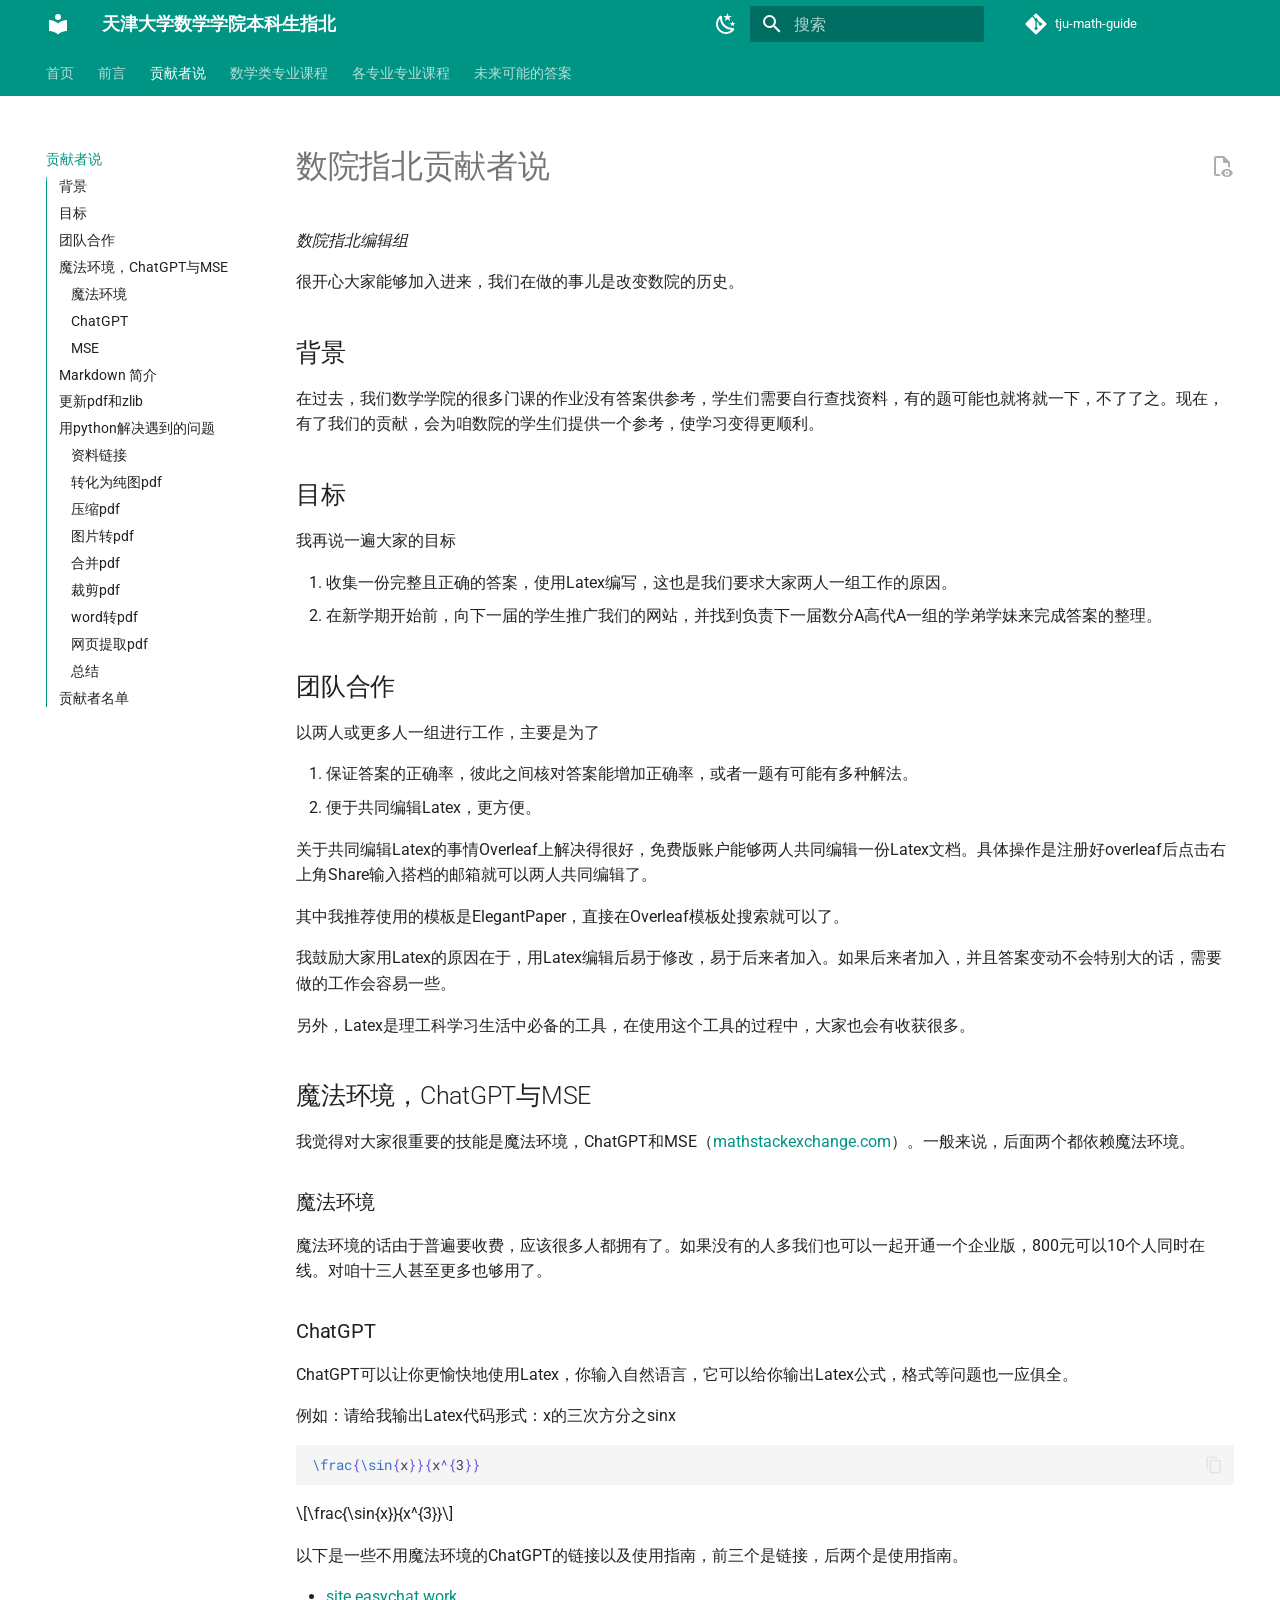
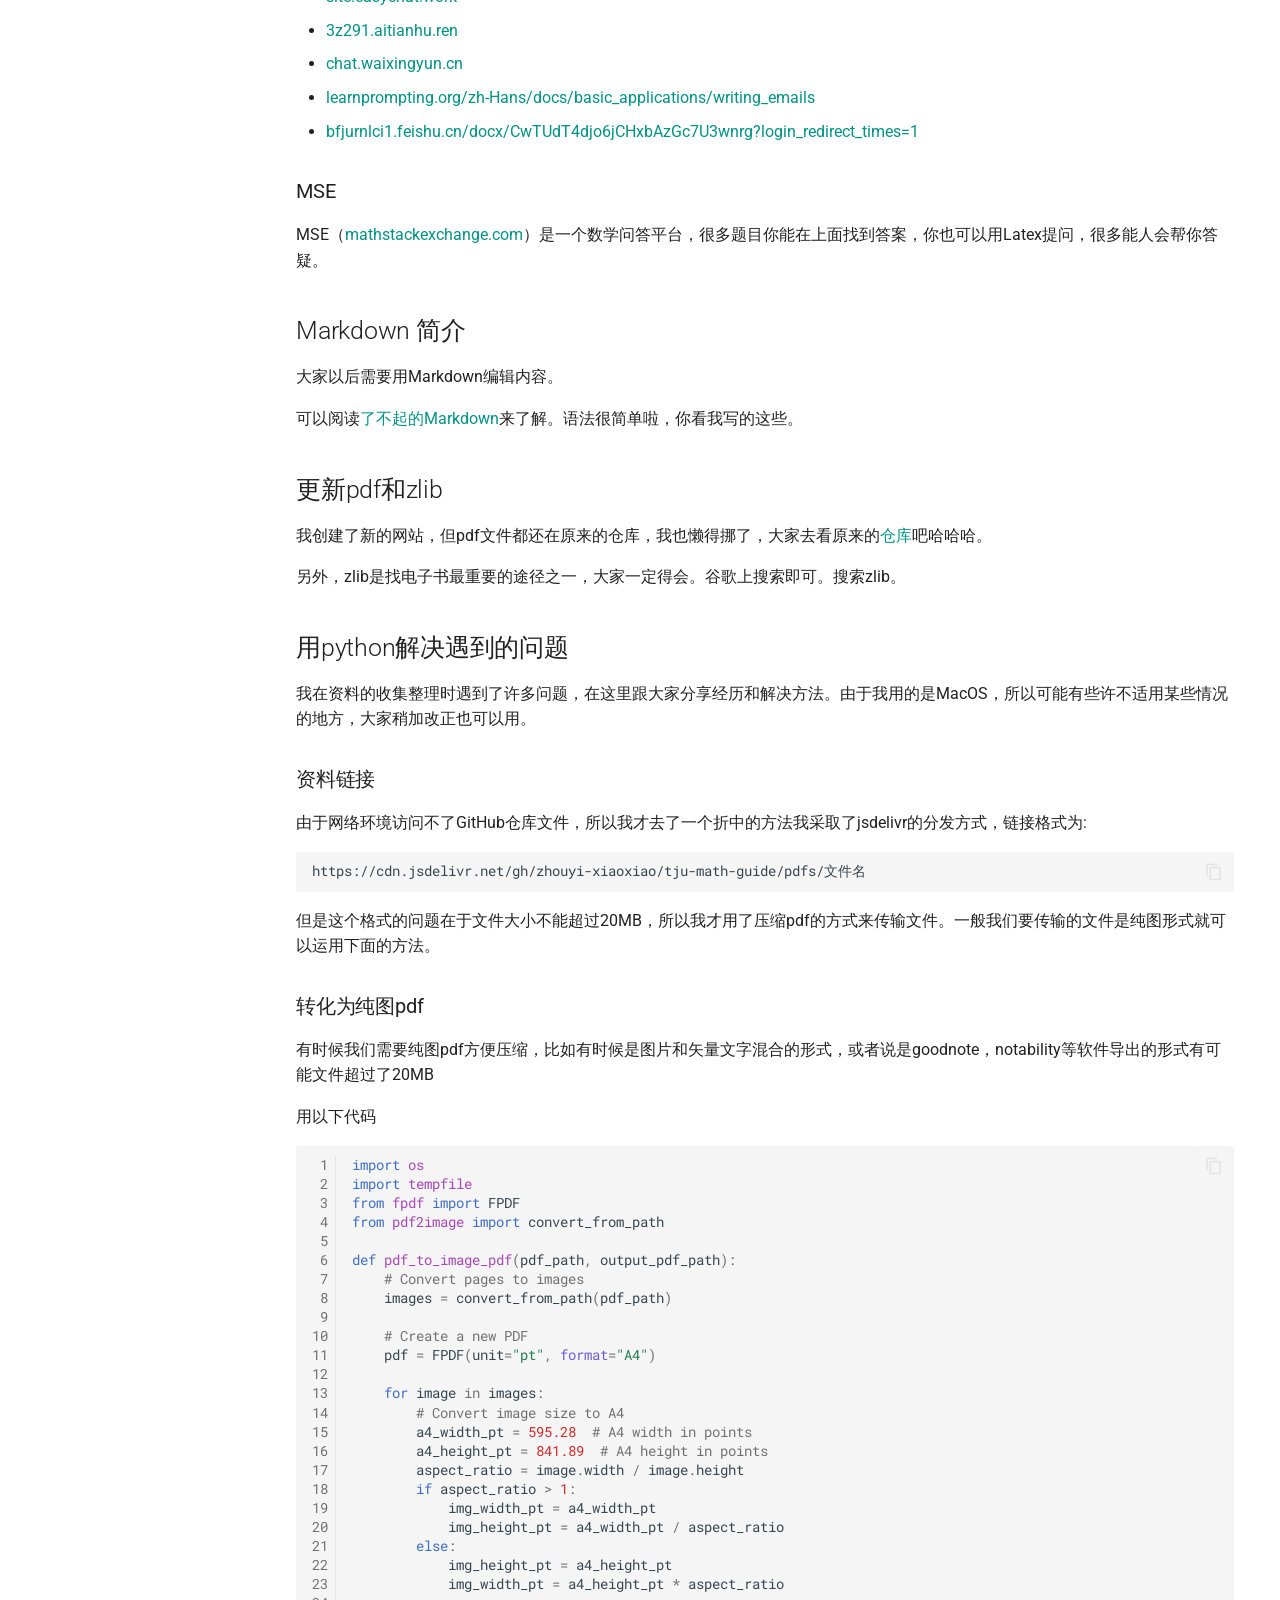
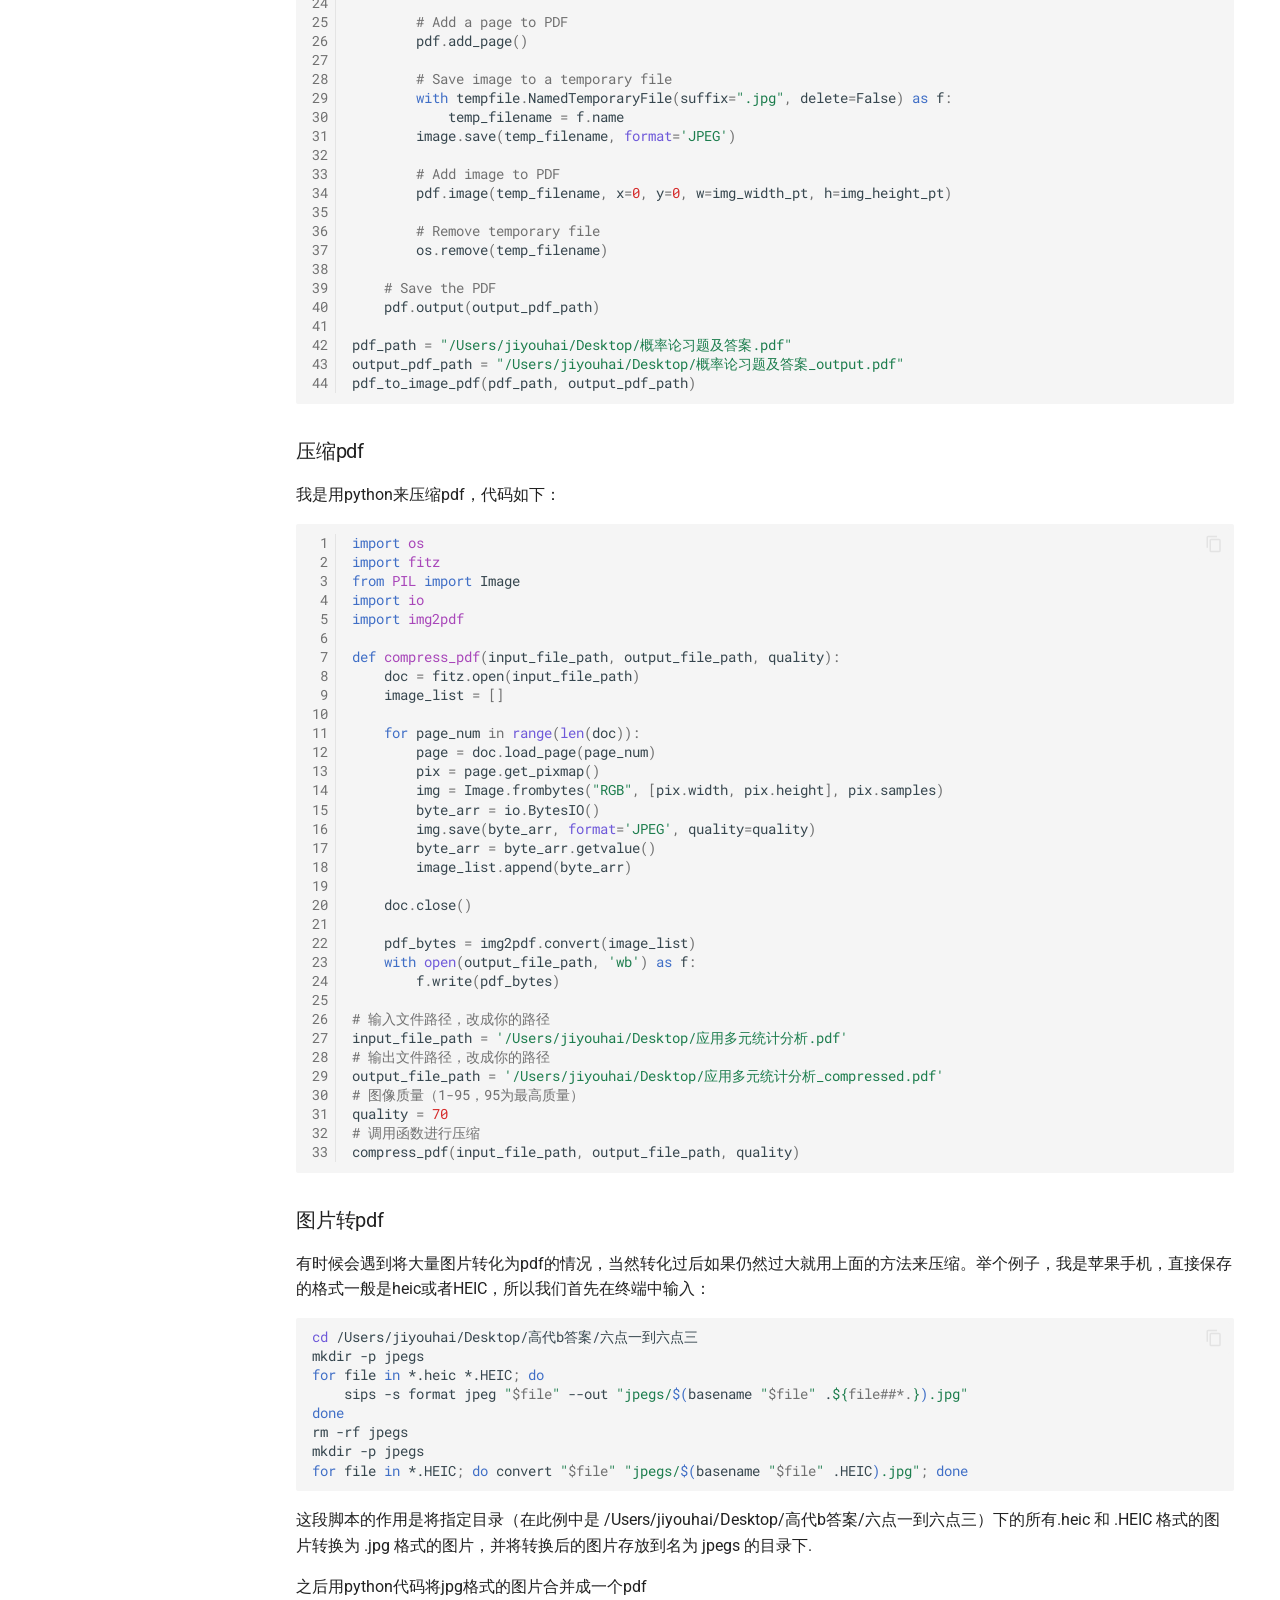
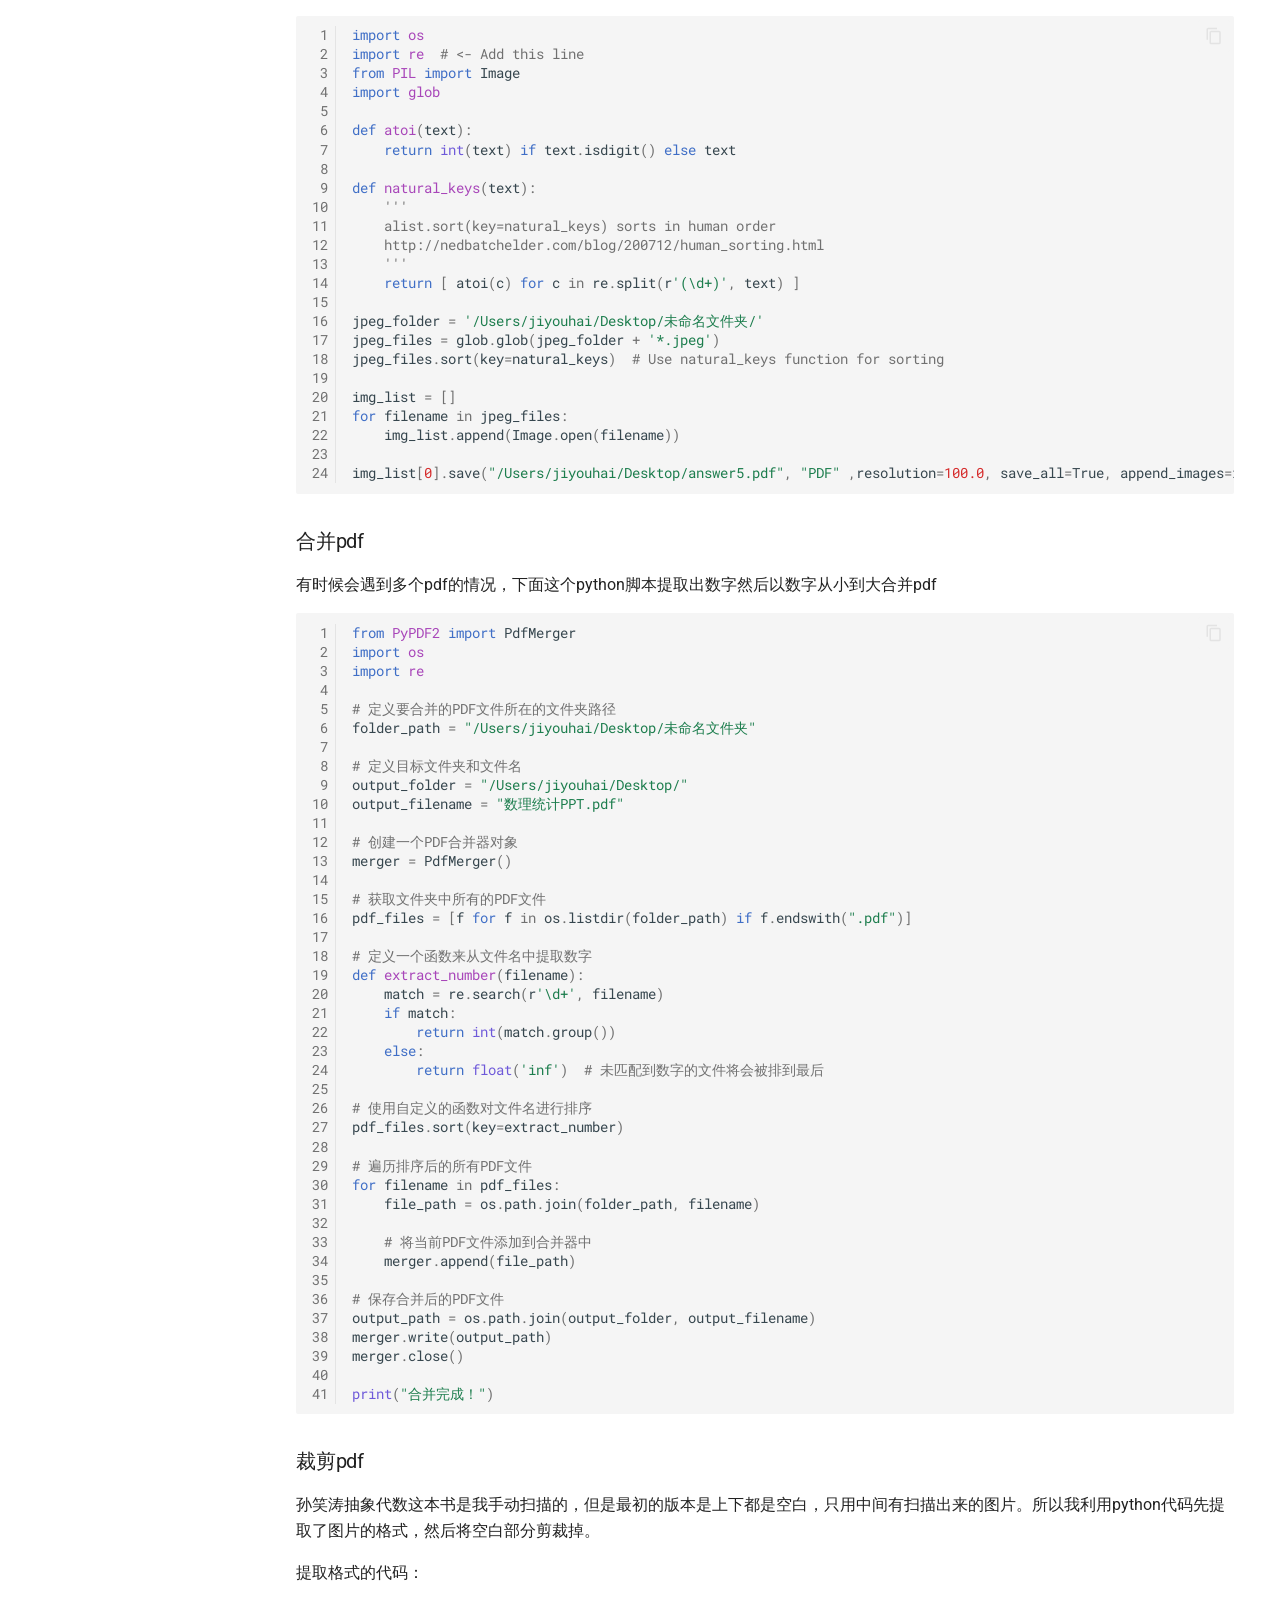
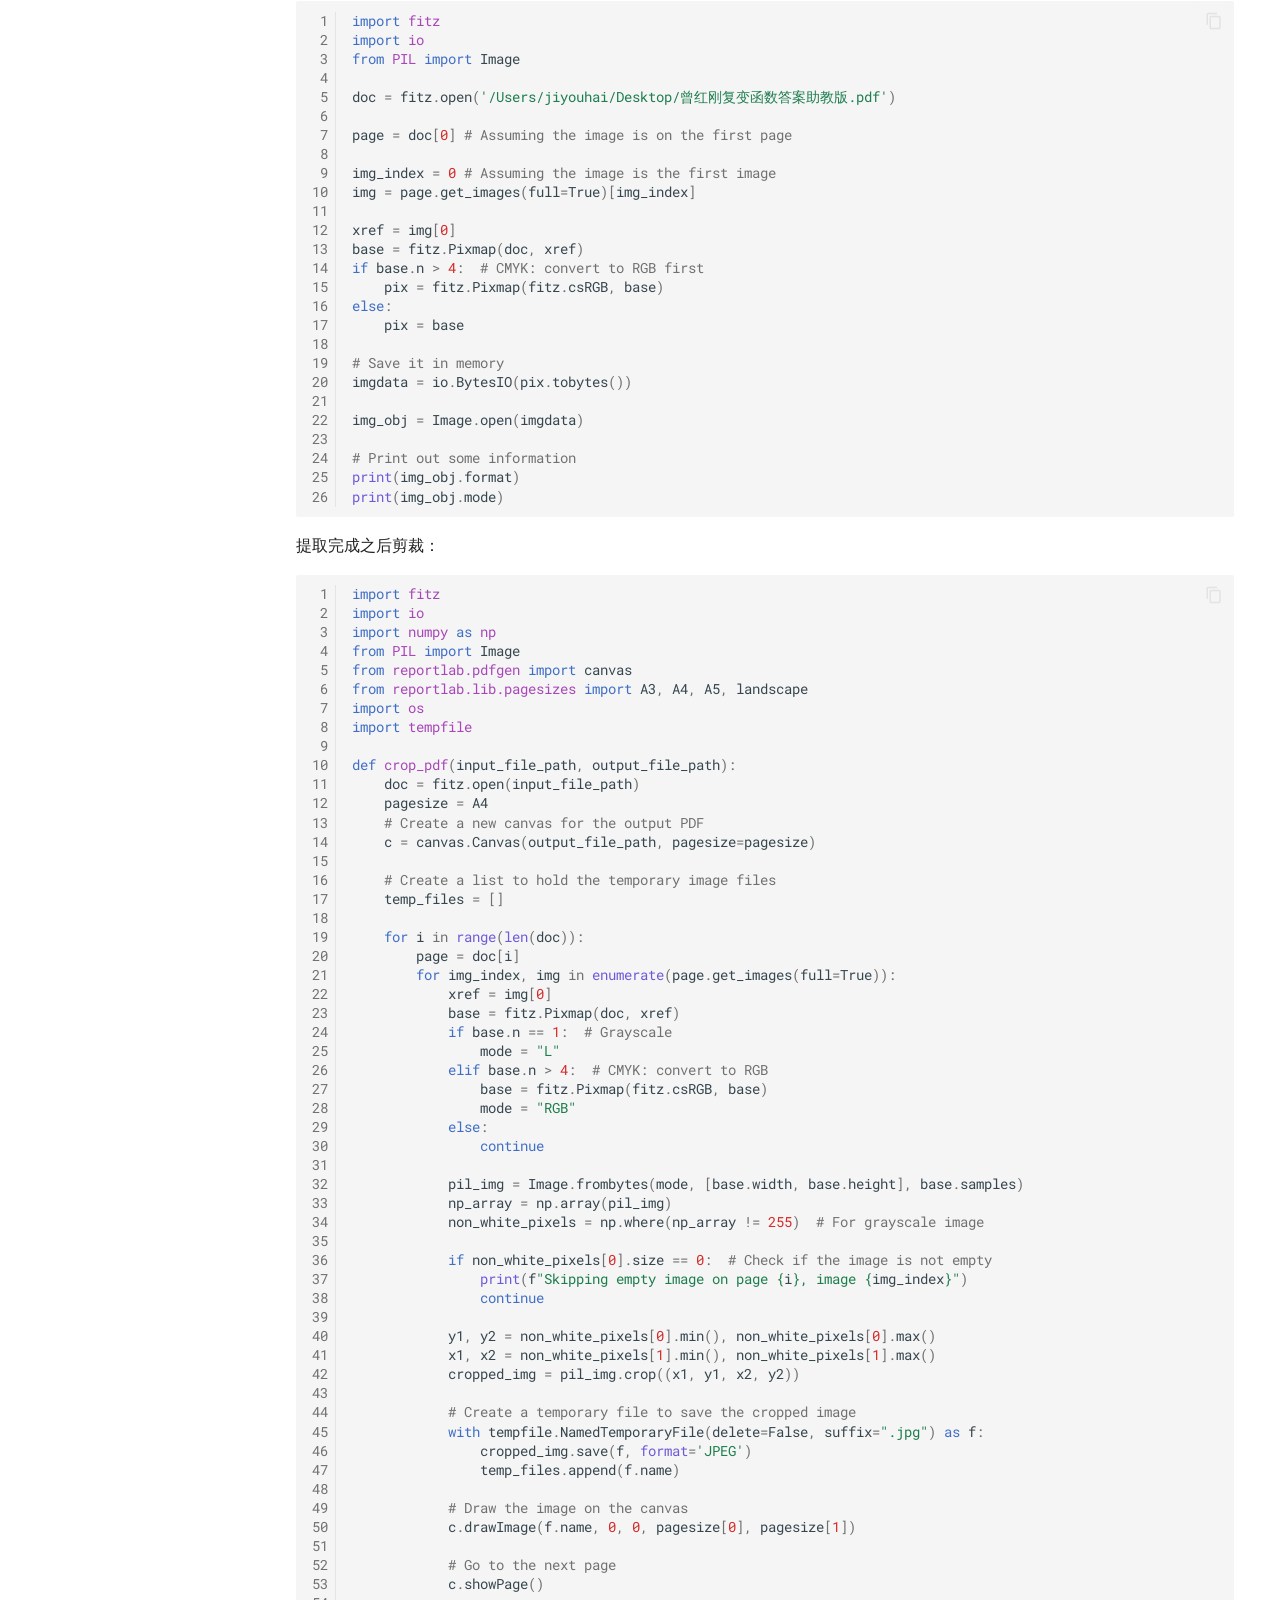
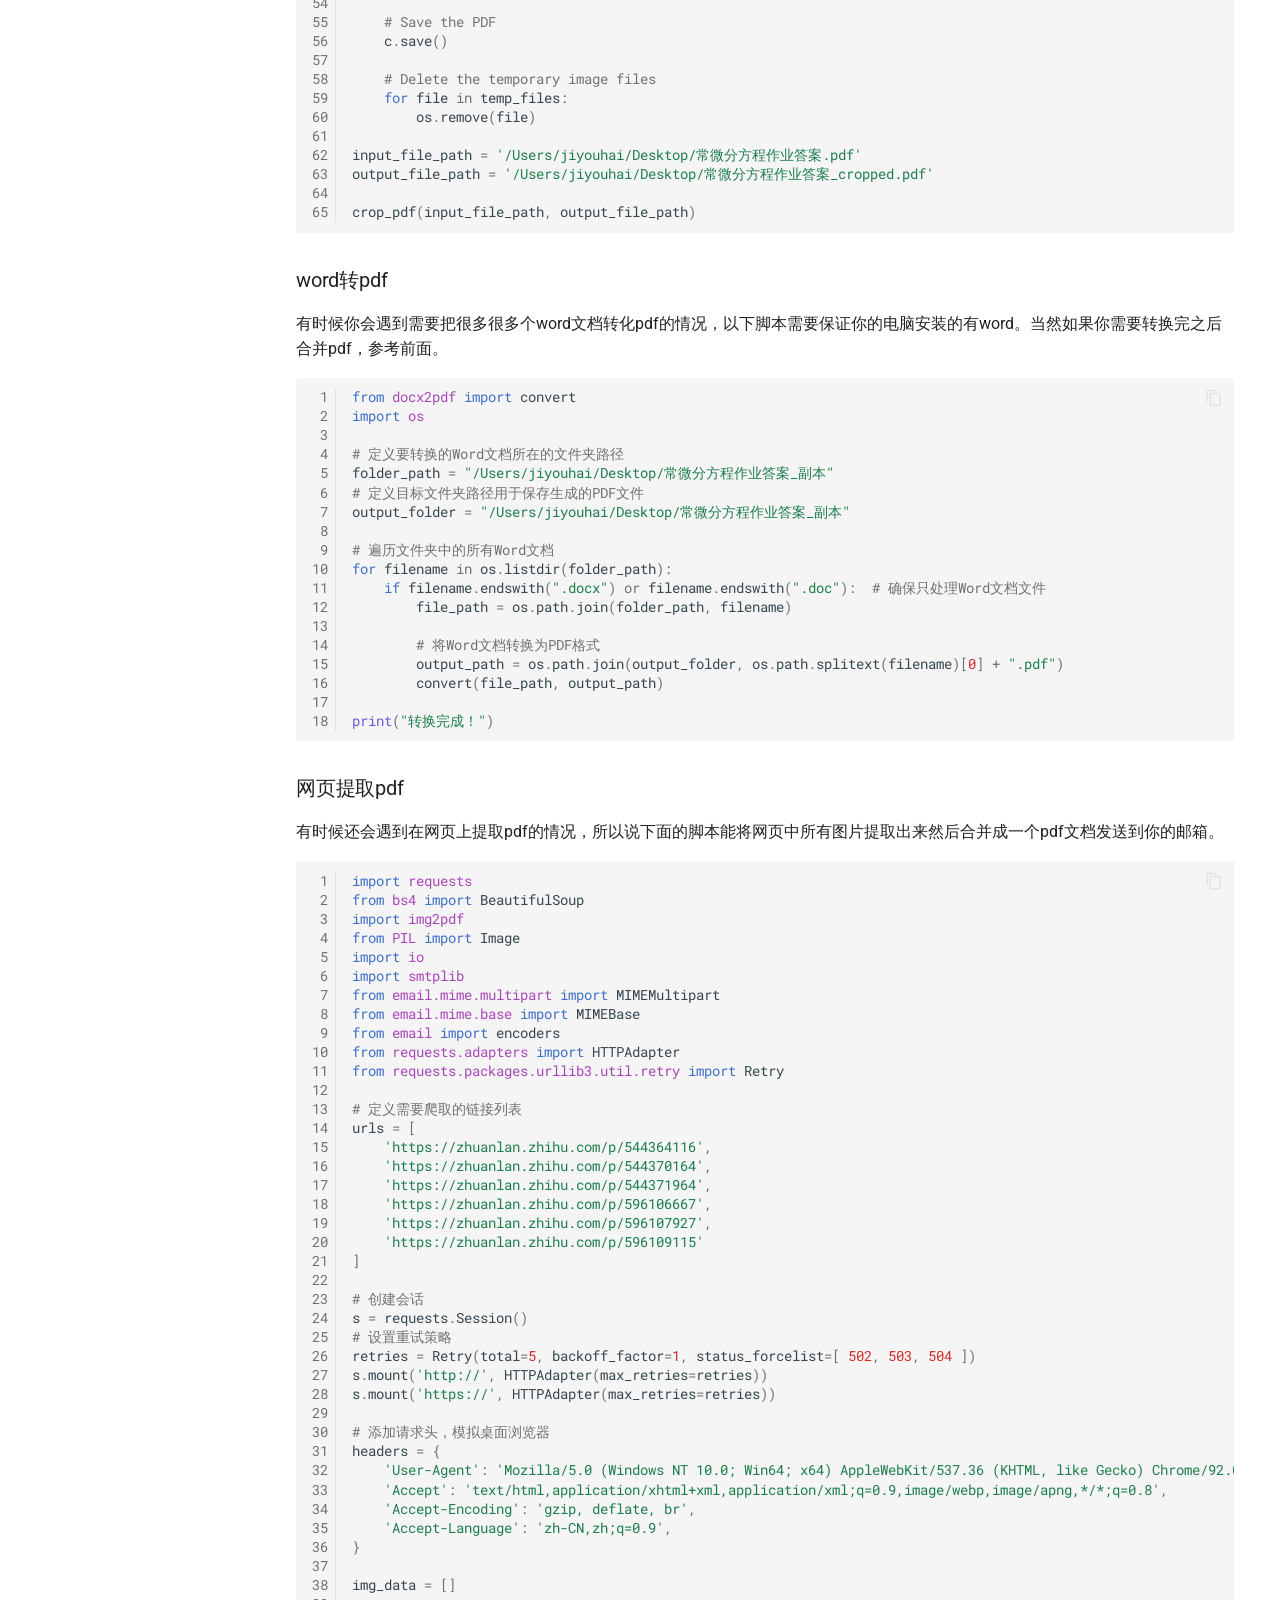
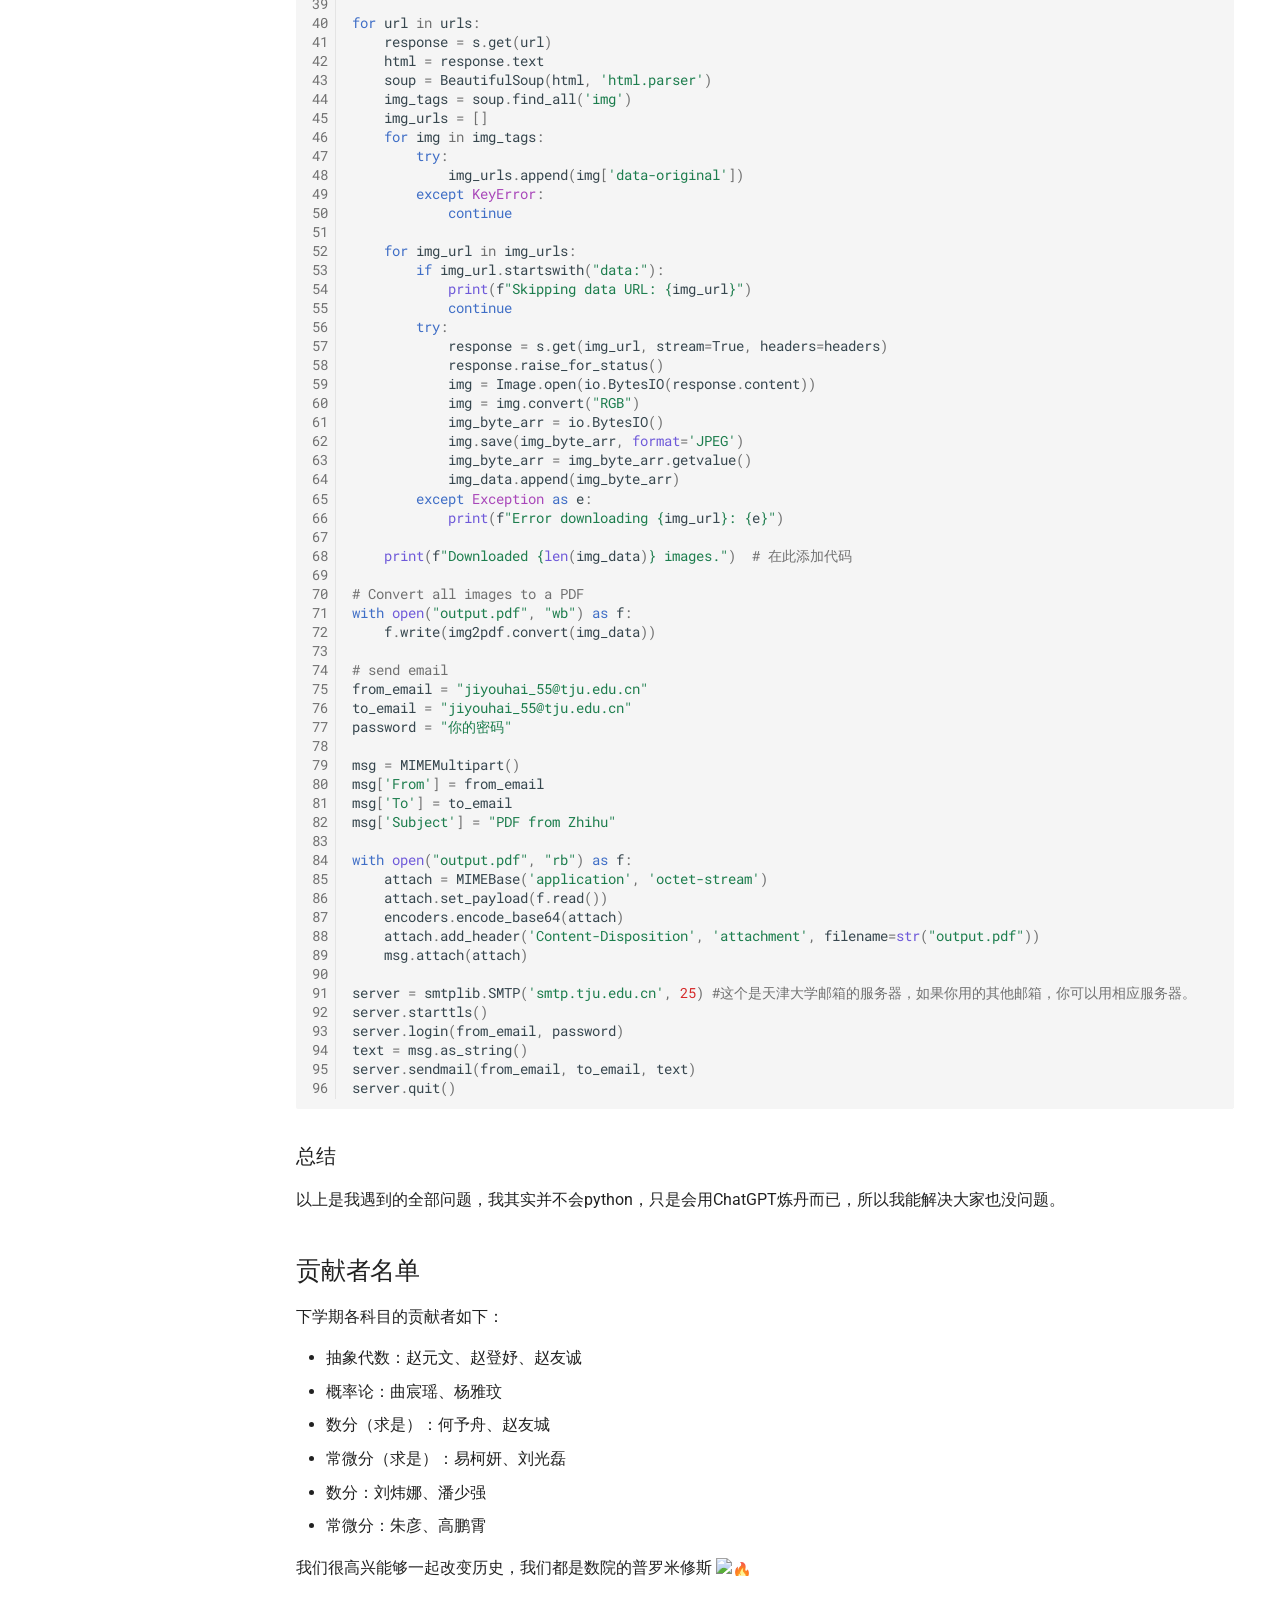
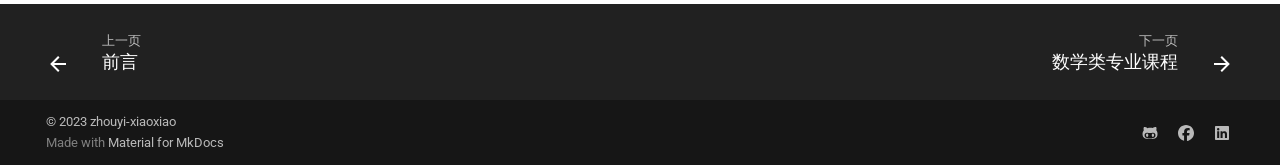
==== forcontributors/index.html @ ee000494 "Update documentation" ====
<!doctype html>
<html lang="zh" class="no-js">
  <head>
    
      <meta charset="utf-8">
      <meta name="viewport" content="width=device-width,initial-scale=1">
      
        <meta name="description" content="一些关于天大，关于数学的信息和资料，你可能需要会需要他们">
      
      
        <meta name="author" content="zhouyi-xiaoxiao">
      
      
        <link rel="canonical" href="https://zhouyixiaoxiao.info/forcontributors/">
      
      
        <link rel="prev" href="../foreword/">
      
      
        <link rel="next" href="../professional_courses/">
      
      
        
      
      
      <link rel="icon" href="../assets/images/favicon.png">
      <meta name="generator" content="mkdocs-1.6.1, mkdocs-material-9.7.0">
    
    
      
        <title>贡献者说 - 天津大学数学学院本科生指北</title>
      
    
    
      <link rel="stylesheet" href="../assets/stylesheets/main.618322db.min.css">
      
        
        <link rel="stylesheet" href="../assets/stylesheets/palette.ab4e12ef.min.css">
      
      


    
    
      
    
    
      
        
        
        <link rel="preconnect" href="https://fonts.gstatic.com" crossorigin>
        <link rel="stylesheet" href="https://fonts.googleapis.com/css?family=Roboto:300,300i,400,400i,700,700i%7CRoboto+Mono:400,400i,700,700i&display=fallback">
        <style>:root{--md-text-font:"Roboto";--md-code-font:"Roboto Mono"}</style>
      
    
    
    <script>__md_scope=new URL("..",location),__md_hash=e=>[...e].reduce(((e,_)=>(e<<5)-e+_.charCodeAt(0)),0),__md_get=(e,_=localStorage,t=__md_scope)=>JSON.parse(_.getItem(t.pathname+"."+e)),__md_set=(e,_,t=localStorage,a=__md_scope)=>{try{t.setItem(a.pathname+"."+e,JSON.stringify(_))}catch(e){}}</script>
    
      
  


  
  

<script id="__analytics">function __md_analytics(){function e(){dataLayer.push(arguments)}window.dataLayer=window.dataLayer||[],e("js",new Date),e("config","G-DYRB5HD31Q"),document.addEventListener("DOMContentLoaded",(function(){document.forms.search&&document.forms.search.query.addEventListener("blur",(function(){this.value&&e("event","search",{search_term:this.value})}));document$.subscribe((function(){var t=document.forms.feedback;if(void 0!==t)for(var a of t.querySelectorAll("[type=submit]"))a.addEventListener("click",(function(a){a.preventDefault();var n=document.location.pathname,d=this.getAttribute("data-md-value");e("event","feedback",{page:n,data:d}),t.firstElementChild.disabled=!0;var r=t.querySelector(".md-feedback__note [data-md-value='"+d+"']");r&&(r.hidden=!1)})),t.hidden=!1})),location$.subscribe((function(t){e("config","G-DYRB5HD31Q",{page_path:t.pathname})}))}));var t=document.createElement("script");t.async=!0,t.src="https://www.googletagmanager.com/gtag/js?id=G-DYRB5HD31Q",document.getElementById("__analytics").insertAdjacentElement("afterEnd",t)}</script>
  
    <script>"undefined"!=typeof __md_analytics&&__md_analytics()</script>
  

    
    
  
<meta property="og:type" content="website" />
<meta property="og:title" content="贡献者说 - 天津大学数学学院本科生指北" />
<meta property="og:description" content="一些关于天大，关于数学的信息和资料，你可能需要会需要他们" />
<meta property="og:image" content="https://zhouyixiaoxiao.info/assets/images/social/forcontributors.png" />
<meta property="og:image:type" content="image/png" />
<meta property="og:image:width" content="1200" />
<meta property="og:image:height" content="630" />
<meta property="og:url" content="https://zhouyixiaoxiao.info/forcontributors/" />
<meta property="twitter:card" content="summary_large_image" />
<meta property="twitter:title" content="贡献者说 - 天津大学数学学院本科生指北" />
<meta property="twitter:description" content="一些关于天大，关于数学的信息和资料，你可能需要会需要他们" />
<meta property="twitter:image" content="https://zhouyixiaoxiao.info/assets/images/social/forcontributors.png" />
</head>
  
  
    
    
      
    
    
    
    
    <body dir="ltr" data-md-color-scheme="default" data-md-color-primary="teal" data-md-color-accent="purple">
  
    
    <input class="md-toggle" data-md-toggle="drawer" type="checkbox" id="__drawer" autocomplete="off">
    <input class="md-toggle" data-md-toggle="search" type="checkbox" id="__search" autocomplete="off">
    <label class="md-overlay" for="__drawer"></label>
    <div data-md-component="skip">
      
        
        <a href="#_1" class="md-skip">
          跳转至
        </a>
      
    </div>
    <div data-md-component="announce">
      
    </div>
    
    
      

<header class="md-header" data-md-component="header">
  <nav class="md-header__inner md-grid" aria-label="页眉">
    <a href=".." title="天津大学数学学院本科生指北" class="md-header__button md-logo" aria-label="天津大学数学学院本科生指北" data-md-component="logo">
      
  
  <svg xmlns="http://www.w3.org/2000/svg" viewBox="0 0 24 24"><path d="M12 8a3 3 0 0 0 3-3 3 3 0 0 0-3-3 3 3 0 0 0-3 3 3 3 0 0 0 3 3m0 3.54C9.64 9.35 6.5 8 3 8v11c3.5 0 6.64 1.35 9 3.54 2.36-2.19 5.5-3.54 9-3.54V8c-3.5 0-6.64 1.35-9 3.54"/></svg>

    </a>
    <label class="md-header__button md-icon" for="__drawer">
      
      <svg xmlns="http://www.w3.org/2000/svg" viewBox="0 0 24 24"><path d="M3 6h18v2H3zm0 5h18v2H3zm0 5h18v2H3z"/></svg>
    </label>
    <div class="md-header__title" data-md-component="header-title">
      <div class="md-header__ellipsis">
        <div class="md-header__topic">
          <span class="md-ellipsis">
            天津大学数学学院本科生指北
          </span>
        </div>
        <div class="md-header__topic" data-md-component="header-topic">
          <span class="md-ellipsis">
            
              贡献者说
            
          </span>
        </div>
      </div>
    </div>
    
      
        <form class="md-header__option" data-md-component="palette">
  
    
    
    
    <input class="md-option" data-md-color-media="(prefers-color-scheme: light)" data-md-color-scheme="default" data-md-color-primary="teal" data-md-color-accent="purple"  aria-label="Switch to dark mode"  type="radio" name="__palette" id="__palette_0">
    
      <label class="md-header__button md-icon" title="Switch to dark mode" for="__palette_1" hidden>
        <svg xmlns="http://www.w3.org/2000/svg" viewBox="0 0 24 24"><path d="m17.75 4.09-2.53 1.94.91 3.06-2.63-1.81-2.63 1.81.91-3.06-2.53-1.94L12.44 4l1.06-3 1.06 3zm3.5 6.91-1.64 1.25.59 1.98-1.7-1.17-1.7 1.17.59-1.98L15.75 11l2.06-.05L18.5 9l.69 1.95zm-2.28 4.95c.83-.08 1.72 1.1 1.19 1.85-.32.45-.66.87-1.08 1.27C15.17 23 8.84 23 4.94 19.07c-3.91-3.9-3.91-10.24 0-14.14.4-.4.82-.76 1.27-1.08.75-.53 1.93.36 1.85 1.19-.27 2.86.69 5.83 2.89 8.02a9.96 9.96 0 0 0 8.02 2.89m-1.64 2.02a12.08 12.08 0 0 1-7.8-3.47c-2.17-2.19-3.33-5-3.49-7.82-2.81 3.14-2.7 7.96.31 10.98 3.02 3.01 7.84 3.12 10.98.31"/></svg>
      </label>
    
  
    
    
    
    <input class="md-option" data-md-color-media="(prefers-color-scheme: dark)" data-md-color-scheme="slate" data-md-color-primary="teal" data-md-color-accent="lime"  aria-label="Switch to light mode"  type="radio" name="__palette" id="__palette_1">
    
      <label class="md-header__button md-icon" title="Switch to light mode" for="__palette_0" hidden>
        <svg xmlns="http://www.w3.org/2000/svg" viewBox="0 0 24 24"><path d="M12 7a5 5 0 0 1 5 5 5 5 0 0 1-5 5 5 5 0 0 1-5-5 5 5 0 0 1 5-5m0 2a3 3 0 0 0-3 3 3 3 0 0 0 3 3 3 3 0 0 0 3-3 3 3 0 0 0-3-3m0-7 2.39 3.42C13.65 5.15 12.84 5 12 5s-1.65.15-2.39.42zM3.34 7l4.16-.35A7.2 7.2 0 0 0 5.94 8.5c-.44.74-.69 1.5-.83 2.29zm.02 10 1.76-3.77a7.131 7.131 0 0 0 2.38 4.14zM20.65 7l-1.77 3.79a7.02 7.02 0 0 0-2.38-4.15zm-.01 10-4.14.36c.59-.51 1.12-1.14 1.54-1.86.42-.73.69-1.5.83-2.29zM12 22l-2.41-3.44c.74.27 1.55.44 2.41.44.82 0 1.63-.17 2.37-.44z"/></svg>
      </label>
    
  
</form>
      
    
    
      <script>var palette=__md_get("__palette");if(palette&&palette.color){if("(prefers-color-scheme)"===palette.color.media){var media=matchMedia("(prefers-color-scheme: light)"),input=document.querySelector(media.matches?"[data-md-color-media='(prefers-color-scheme: light)']":"[data-md-color-media='(prefers-color-scheme: dark)']");palette.color.media=input.getAttribute("data-md-color-media"),palette.color.scheme=input.getAttribute("data-md-color-scheme"),palette.color.primary=input.getAttribute("data-md-color-primary"),palette.color.accent=input.getAttribute("data-md-color-accent")}for(var[key,value]of Object.entries(palette.color))document.body.setAttribute("data-md-color-"+key,value)}</script>
    
    
    
      
      
        <label class="md-header__button md-icon" for="__search">
          
          <svg xmlns="http://www.w3.org/2000/svg" viewBox="0 0 24 24"><path d="M9.5 3A6.5 6.5 0 0 1 16 9.5c0 1.61-.59 3.09-1.56 4.23l.27.27h.79l5 5-1.5 1.5-5-5v-.79l-.27-.27A6.52 6.52 0 0 1 9.5 16 6.5 6.5 0 0 1 3 9.5 6.5 6.5 0 0 1 9.5 3m0 2C7 5 5 7 5 9.5S7 14 9.5 14 14 12 14 9.5 12 5 9.5 5"/></svg>
        </label>
        <div class="md-search" data-md-component="search" role="dialog">
  <label class="md-search__overlay" for="__search"></label>
  <div class="md-search__inner" role="search">
    <form class="md-search__form" name="search">
      <input type="text" class="md-search__input" name="query" aria-label="搜索" placeholder="搜索" autocapitalize="off" autocorrect="off" autocomplete="off" spellcheck="false" data-md-component="search-query" required>
      <label class="md-search__icon md-icon" for="__search">
        
        <svg xmlns="http://www.w3.org/2000/svg" viewBox="0 0 24 24"><path d="M9.5 3A6.5 6.5 0 0 1 16 9.5c0 1.61-.59 3.09-1.56 4.23l.27.27h.79l5 5-1.5 1.5-5-5v-.79l-.27-.27A6.52 6.52 0 0 1 9.5 16 6.5 6.5 0 0 1 3 9.5 6.5 6.5 0 0 1 9.5 3m0 2C7 5 5 7 5 9.5S7 14 9.5 14 14 12 14 9.5 12 5 9.5 5"/></svg>
        
        <svg xmlns="http://www.w3.org/2000/svg" viewBox="0 0 24 24"><path d="M20 11v2H8l5.5 5.5-1.42 1.42L4.16 12l7.92-7.92L13.5 5.5 8 11z"/></svg>
      </label>
      <nav class="md-search__options" aria-label="查找">
        
        <button type="reset" class="md-search__icon md-icon" title="清空当前内容" aria-label="清空当前内容" tabindex="-1">
          
          <svg xmlns="http://www.w3.org/2000/svg" viewBox="0 0 24 24"><path d="M19 6.41 17.59 5 12 10.59 6.41 5 5 6.41 10.59 12 5 17.59 6.41 19 12 13.41 17.59 19 19 17.59 13.41 12z"/></svg>
        </button>
      </nav>
      
        <div class="md-search__suggest" data-md-component="search-suggest"></div>
      
    </form>
    <div class="md-search__output">
      <div class="md-search__scrollwrap" tabindex="0" data-md-scrollfix>
        <div class="md-search-result" data-md-component="search-result">
          <div class="md-search-result__meta">
            正在初始化搜索引擎
          </div>
          <ol class="md-search-result__list" role="presentation"></ol>
        </div>
      </div>
    </div>
  </div>
</div>
      
    
    
      <div class="md-header__source">
        <a href="https://github.com/zhouyi-xiaoxiao/tju-math-guide/" title="前往仓库" class="md-source" data-md-component="source">
  <div class="md-source__icon md-icon">
    
    <svg xmlns="http://www.w3.org/2000/svg" viewBox="0 0 448 512"><!--! Font Awesome Free 7.1.0 by @fontawesome - https://fontawesome.com License - https://fontawesome.com/license/free (Icons: CC BY 4.0, Fonts: SIL OFL 1.1, Code: MIT License) Copyright 2025 Fonticons, Inc.--><path d="M439.6 236.1 244 40.5c-5.4-5.5-12.8-8.5-20.4-8.5s-15 3-20.4 8.4L162.5 81l51.5 51.5c27.1-9.1 52.7 16.8 43.4 43.7l49.7 49.7c34.2-11.8 61.2 31 35.5 56.7-26.5 26.5-70.2-2.9-56-37.3L240.3 199v121.9c25.3 12.5 22.3 41.8 9.1 55-6.4 6.4-15.2 10.1-24.3 10.1s-17.8-3.6-24.3-10.1c-17.6-17.6-11.1-46.9 11.2-56v-123c-20.8-8.5-24.6-30.7-18.6-45L142.6 101 8.5 235.1C3 240.6 0 247.9 0 255.5s3 15 8.5 20.4l195.6 195.7c5.4 5.4 12.7 8.4 20.4 8.4s15-3 20.4-8.4l194.7-194.7c5.4-5.4 8.4-12.8 8.4-20.4s-3-15-8.4-20.4"/></svg>
  </div>
  <div class="md-source__repository">
    tju-math-guide
  </div>
</a>
      </div>
    
  </nav>
  
</header>
    
    <div class="md-container" data-md-component="container">
      
      
        
          
            
<nav class="md-tabs" aria-label="标签" data-md-component="tabs">
  <div class="md-grid">
    <ul class="md-tabs__list">
      
        
  
  
  
  
    <li class="md-tabs__item">
      <a href=".." class="md-tabs__link">
        
  
  
    
  
  首页

      </a>
    </li>
  

      
        
  
  
  
  
    <li class="md-tabs__item">
      <a href="../foreword/" class="md-tabs__link">
        
  
  
    
  
  前言

      </a>
    </li>
  

      
        
  
  
  
    
  
  
    <li class="md-tabs__item md-tabs__item--active">
      <a href="./" class="md-tabs__link">
        
  
  
    
  
  贡献者说

      </a>
    </li>
  

      
        
  
  
  
  
    <li class="md-tabs__item">
      <a href="../professional_courses/" class="md-tabs__link">
        
  
  
    
  
  数学类专业课程

      </a>
    </li>
  

      
        
  
  
  
  
    <li class="md-tabs__item">
      <a href="../various_majors/" class="md-tabs__link">
        
  
  
    
  
  各专业专业课程

      </a>
    </li>
  

      
        
  
  
  
  
    
    
      <li class="md-tabs__item">
        <a href="../%E6%9C%AA%E6%9D%A5%E5%8F%AF%E8%83%BD%E7%9A%84%E7%AD%94%E6%A1%88/abstractalgebra/" class="md-tabs__link">
          
  
  
  未来可能的答案

        </a>
      </li>
    
  

      
    </ul>
  </div>
</nav>
          
        
      
      <main class="md-main" data-md-component="main">
        <div class="md-main__inner md-grid">
          
            
              
              <div class="md-sidebar md-sidebar--primary" data-md-component="sidebar" data-md-type="navigation" >
                <div class="md-sidebar__scrollwrap">
                  <div class="md-sidebar__inner">
                    


  


  

<nav class="md-nav md-nav--primary md-nav--lifted md-nav--integrated" aria-label="导航栏" data-md-level="0">
  <label class="md-nav__title" for="__drawer">
    <a href=".." title="天津大学数学学院本科生指北" class="md-nav__button md-logo" aria-label="天津大学数学学院本科生指北" data-md-component="logo">
      
  
  <svg xmlns="http://www.w3.org/2000/svg" viewBox="0 0 24 24"><path d="M12 8a3 3 0 0 0 3-3 3 3 0 0 0-3-3 3 3 0 0 0-3 3 3 3 0 0 0 3 3m0 3.54C9.64 9.35 6.5 8 3 8v11c3.5 0 6.64 1.35 9 3.54 2.36-2.19 5.5-3.54 9-3.54V8c-3.5 0-6.64 1.35-9 3.54"/></svg>

    </a>
    天津大学数学学院本科生指北
  </label>
  
    <div class="md-nav__source">
      <a href="https://github.com/zhouyi-xiaoxiao/tju-math-guide/" title="前往仓库" class="md-source" data-md-component="source">
  <div class="md-source__icon md-icon">
    
    <svg xmlns="http://www.w3.org/2000/svg" viewBox="0 0 448 512"><!--! Font Awesome Free 7.1.0 by @fontawesome - https://fontawesome.com License - https://fontawesome.com/license/free (Icons: CC BY 4.0, Fonts: SIL OFL 1.1, Code: MIT License) Copyright 2025 Fonticons, Inc.--><path d="M439.6 236.1 244 40.5c-5.4-5.5-12.8-8.5-20.4-8.5s-15 3-20.4 8.4L162.5 81l51.5 51.5c27.1-9.1 52.7 16.8 43.4 43.7l49.7 49.7c34.2-11.8 61.2 31 35.5 56.7-26.5 26.5-70.2-2.9-56-37.3L240.3 199v121.9c25.3 12.5 22.3 41.8 9.1 55-6.4 6.4-15.2 10.1-24.3 10.1s-17.8-3.6-24.3-10.1c-17.6-17.6-11.1-46.9 11.2-56v-123c-20.8-8.5-24.6-30.7-18.6-45L142.6 101 8.5 235.1C3 240.6 0 247.9 0 255.5s3 15 8.5 20.4l195.6 195.7c5.4 5.4 12.7 8.4 20.4 8.4s15-3 20.4-8.4l194.7-194.7c5.4-5.4 8.4-12.8 8.4-20.4s-3-15-8.4-20.4"/></svg>
  </div>
  <div class="md-source__repository">
    tju-math-guide
  </div>
</a>
    </div>
  
  <ul class="md-nav__list" data-md-scrollfix>
    
      
      
  
  
  
  
    <li class="md-nav__item">
      <a href=".." class="md-nav__link">
        
  
  
  <span class="md-ellipsis">
    
  
    首页
  

    
  </span>
  
  

      </a>
    </li>
  

    
      
      
  
  
  
  
    <li class="md-nav__item">
      <a href="../foreword/" class="md-nav__link">
        
  
  
  <span class="md-ellipsis">
    
  
    前言
  

    
  </span>
  
  

      </a>
    </li>
  

    
      
      
  
  
    
  
  
  
    <li class="md-nav__item md-nav__item--active">
      
      <input class="md-nav__toggle md-toggle" type="checkbox" id="__toc">
      
      
        
      
      
        <label class="md-nav__link md-nav__link--active" for="__toc">
          
  
  
  <span class="md-ellipsis">
    
  
    贡献者说
  

    
  </span>
  
  

          <span class="md-nav__icon md-icon"></span>
        </label>
      
      <a href="./" class="md-nav__link md-nav__link--active">
        
  
  
  <span class="md-ellipsis">
    
  
    贡献者说
  

    
  </span>
  
  

      </a>
      
        

<nav class="md-nav md-nav--secondary" aria-label="目录">
  
  
  
    
  
  
    <label class="md-nav__title" for="__toc">
      <span class="md-nav__icon md-icon"></span>
      目录
    </label>
    <ul class="md-nav__list" data-md-component="toc" data-md-scrollfix>
      
        <li class="md-nav__item">
  <a href="#_2" class="md-nav__link">
    <span class="md-ellipsis">
      
        背景
      
    </span>
  </a>
  
</li>
      
        <li class="md-nav__item">
  <a href="#_3" class="md-nav__link">
    <span class="md-ellipsis">
      
        目标
      
    </span>
  </a>
  
</li>
      
        <li class="md-nav__item">
  <a href="#_4" class="md-nav__link">
    <span class="md-ellipsis">
      
        团队合作
      
    </span>
  </a>
  
</li>
      
        <li class="md-nav__item">
  <a href="#chatgptmse" class="md-nav__link">
    <span class="md-ellipsis">
      
        魔法环境，ChatGPT与MSE
      
    </span>
  </a>
  
    <nav class="md-nav" aria-label="魔法环境，ChatGPT与MSE">
      <ul class="md-nav__list">
        
          <li class="md-nav__item">
  <a href="#_5" class="md-nav__link">
    <span class="md-ellipsis">
      
        魔法环境
      
    </span>
  </a>
  
</li>
        
          <li class="md-nav__item">
  <a href="#chatgpt" class="md-nav__link">
    <span class="md-ellipsis">
      
        ChatGPT
      
    </span>
  </a>
  
</li>
        
          <li class="md-nav__item">
  <a href="#mse" class="md-nav__link">
    <span class="md-ellipsis">
      
        MSE
      
    </span>
  </a>
  
</li>
        
      </ul>
    </nav>
  
</li>
      
        <li class="md-nav__item">
  <a href="#markdown" class="md-nav__link">
    <span class="md-ellipsis">
      
        Markdown 简介
      
    </span>
  </a>
  
</li>
      
        <li class="md-nav__item">
  <a href="#pdfzlib" class="md-nav__link">
    <span class="md-ellipsis">
      
        更新pdf和zlib
      
    </span>
  </a>
  
</li>
      
        <li class="md-nav__item">
  <a href="#python" class="md-nav__link">
    <span class="md-ellipsis">
      
        用python解决遇到的问题
      
    </span>
  </a>
  
    <nav class="md-nav" aria-label="用python解决遇到的问题">
      <ul class="md-nav__list">
        
          <li class="md-nav__item">
  <a href="#_6" class="md-nav__link">
    <span class="md-ellipsis">
      
        资料链接
      
    </span>
  </a>
  
</li>
        
          <li class="md-nav__item">
  <a href="#pdf" class="md-nav__link">
    <span class="md-ellipsis">
      
        转化为纯图pdf
      
    </span>
  </a>
  
</li>
        
          <li class="md-nav__item">
  <a href="#pdf_1" class="md-nav__link">
    <span class="md-ellipsis">
      
        压缩pdf
      
    </span>
  </a>
  
</li>
        
          <li class="md-nav__item">
  <a href="#pdf_2" class="md-nav__link">
    <span class="md-ellipsis">
      
        图片转pdf
      
    </span>
  </a>
  
</li>
        
          <li class="md-nav__item">
  <a href="#pdf_3" class="md-nav__link">
    <span class="md-ellipsis">
      
        合并pdf
      
    </span>
  </a>
  
</li>
        
          <li class="md-nav__item">
  <a href="#pdf_4" class="md-nav__link">
    <span class="md-ellipsis">
      
        裁剪pdf
      
    </span>
  </a>
  
</li>
        
          <li class="md-nav__item">
  <a href="#wordpdf" class="md-nav__link">
    <span class="md-ellipsis">
      
        word转pdf
      
    </span>
  </a>
  
</li>
        
          <li class="md-nav__item">
  <a href="#pdf_5" class="md-nav__link">
    <span class="md-ellipsis">
      
        网页提取pdf
      
    </span>
  </a>
  
</li>
        
          <li class="md-nav__item">
  <a href="#_7" class="md-nav__link">
    <span class="md-ellipsis">
      
        总结
      
    </span>
  </a>
  
</li>
        
      </ul>
    </nav>
  
</li>
      
        <li class="md-nav__item">
  <a href="#_8" class="md-nav__link">
    <span class="md-ellipsis">
      
        贡献者名单
      
    </span>
  </a>
  
</li>
      
    </ul>
  
</nav>
      
    </li>
  

    
      
      
  
  
  
  
    <li class="md-nav__item">
      <a href="../professional_courses/" class="md-nav__link">
        
  
  
  <span class="md-ellipsis">
    
  
    数学类专业课程
  

    
  </span>
  
  

      </a>
    </li>
  

    
      
      
  
  
  
  
    <li class="md-nav__item">
      <a href="../various_majors/" class="md-nav__link">
        
  
  
  <span class="md-ellipsis">
    
  
    各专业专业课程
  

    
  </span>
  
  

      </a>
    </li>
  

    
      
      
  
  
  
  
    
    
    
    
      
      
        
      
    
    
    <li class="md-nav__item md-nav__item--nested">
      
        
        
        <input class="md-nav__toggle md-toggle " type="checkbox" id="__nav_6" >
        
          
          <label class="md-nav__link" for="__nav_6" id="__nav_6_label" tabindex="0">
            
  
  
  <span class="md-ellipsis">
    
  
    未来可能的答案
  

    
  </span>
  
  

            <span class="md-nav__icon md-icon"></span>
          </label>
        
        <nav class="md-nav" data-md-level="1" aria-labelledby="__nav_6_label" aria-expanded="false">
          <label class="md-nav__title" for="__nav_6">
            <span class="md-nav__icon md-icon"></span>
            
  
    未来可能的答案
  

          </label>
          <ul class="md-nav__list" data-md-scrollfix>
            
              
                
  
  
  
  
    <li class="md-nav__item">
      <a href="../%E6%9C%AA%E6%9D%A5%E5%8F%AF%E8%83%BD%E7%9A%84%E7%AD%94%E6%A1%88/abstractalgebra/" class="md-nav__link">
        
  
  
  <span class="md-ellipsis">
    
  
    抽象代数
  

    
  </span>
  
  

      </a>
    </li>
  

              
            
              
                
  
  
  
  
    <li class="md-nav__item">
      <a href="../%E6%9C%AA%E6%9D%A5%E5%8F%AF%E8%83%BD%E7%9A%84%E7%AD%94%E6%A1%88/mathmaticalanalysis/" class="md-nav__link">
        
  
  
  <span class="md-ellipsis">
    
  
    数学分析
  

    
  </span>
  
  

      </a>
    </li>
  

              
            
          </ul>
        </nav>
      
    </li>
  

    
  </ul>
</nav>
                  </div>
                </div>
              </div>
            
            
          
          
            <div class="md-content" data-md-component="content">
              
              <article class="md-content__inner md-typeset">
                
                  


  
  
    
      
    
    <a href="https://github.com/zhouyi-xiaoxiao/tju-math-guide/raw/master/docs/forcontributors.md" title="查看本页的源代码" class="md-content__button md-icon">
      
      <svg xmlns="http://www.w3.org/2000/svg" viewBox="0 0 24 24"><path d="M17 18c.56 0 1 .44 1 1s-.44 1-1 1-1-.44-1-1 .44-1 1-1m0-3c-2.73 0-5.06 1.66-6 4 .94 2.34 3.27 4 6 4s5.06-1.66 6-4c-.94-2.34-3.27-4-6-4m0 6.5a2.5 2.5 0 0 1-2.5-2.5 2.5 2.5 0 0 1 2.5-2.5 2.5 2.5 0 0 1 2.5 2.5 2.5 2.5 0 0 1-2.5 2.5M9.27 20H6V4h7v5h5v4.07c.7.08 1.36.25 2 .49V8l-6-6H6a2 2 0 0 0-2 2v16a2 2 0 0 0 2 2h4.5a8.2 8.2 0 0 1-1.23-2"/></svg>
    </a>
  


<h1 id="_1">数院指北贡献者说</h1>
<p><em>数院指北编辑组</em></p>
<p>很开心大家能够加入进来，我们在做的事儿是改变数院的历史。</p>
<h2 id="_2">背景</h2>
<p>在过去，我们数学学院的很多门课的作业没有答案供参考，学生们需要自行查找资料，有的题可能也就将就一下，不了了之。现在，有了我们的贡献，会为咱数院的学生们提供一个参考，使学习变得更顺利。</p>
<h2 id="_3">目标</h2>
<p>我再说一遍大家的目标</p>
<ol>
<li>收集一份完整且正确的答案，使用Latex编写，这也是我们要求大家两人一组工作的原因。</li>
<li>在新学期开始前，向下一届的学生推广我们的网站，并找到负责下一届数分A高代A一组的学弟学妹来完成答案的整理。</li>
</ol>
<h2 id="_4">团队合作</h2>
<p>以两人或更多人一组进行工作，主要是为了</p>
<ol>
<li>保证答案的正确率，彼此之间核对答案能增加正确率，或者一题有可能有多种解法。</li>
<li>便于共同编辑Latex，更方便。</li>
</ol>
<p>关于共同编辑Latex的事情Overleaf上解决得很好，免费版账户能够两人共同编辑一份Latex文档。具体操作是注册好overleaf后点击右上角Share输入搭档的邮箱就可以两人共同编辑了。</p>
<p>其中我推荐使用的模板是ElegantPaper，直接在Overleaf模板处搜索就可以了。</p>
<p>我鼓励大家用Latex的原因在于，用Latex编辑后易于修改，易于后来者加入。如果后来者加入，并且答案变动不会特别大的话，需要做的工作会容易一些。</p>
<p>另外，Latex是理工科学习生活中必备的工具，在使用这个工具的过程中，大家也会有收获很多。</p>
<h2 id="chatgptmse">魔法环境，ChatGPT与MSE</h2>
<p>我觉得对大家很重要的技能是魔法环境，ChatGPT和MSE（<a href="https://math.stackexchange.com">mathstackexchange.com</a>）。一般来说，后面两个都依赖魔法环境。</p>
<h3 id="_5">魔法环境</h3>
<p>魔法环境的话由于普遍要收费，应该很多人都拥有了。如果没有的人多我们也可以一起开通一个企业版，800元可以10个人同时在线。对咱十三人甚至更多也够用了。</p>
<h3 id="chatgpt">ChatGPT</h3>
<p>ChatGPT可以让你更愉快地使用Latex，你输入自然语言，它可以给你输出Latex公式，格式等问题也一应俱全。</p>
<p>例如：请给我输出Latex代码形式：x的三次方分之sinx</p>
<div class="highlight"><pre><span></span><code><a id="__codelineno-0-1" name="__codelineno-0-1" href="#__codelineno-0-1"></a><span class="k">\frac</span><span class="nb">{</span><span class="k">\sin</span><span class="nb">{</span>x<span class="nb">}}{</span>x<span class="nb">^{</span>3<span class="nb">}}</span>
</code></pre></div>
<div class="arithmatex">\[\frac{\sin{x}}{x^{3}}\]</div>
<p>以下是一些不用魔法环境的ChatGPT的链接以及使用指南，前三个是链接，后两个是使用指南。</p>
<ul>
<li><a href="https://site.easychat.work">site.easychat.work</a></li>
<li><a href="https://3z291.aitianhu.ren/#/chat/1002">3z291.aitianhu.ren</a></li>
<li><a href="https://chat.waixingyun.cn/#/chat/gpt/1002">chat.waixingyun.cn</a></li>
<li><a href="https://learnprompting.org/zh-Hans/docs/basic_applications/writing_emails">learnprompting.org/zh-Hans/docs/basic_applications/writing_emails</a></li>
<li><a href="https://bfjurnlci1.feishu.cn/docx/CwTUdT4djo6jCHxbAzGc7U3wnrg?login_redirect_times=1">bfjurnlci1.feishu.cn/docx/CwTUdT4djo6jCHxbAzGc7U3wnrg?login_redirect_times=1</a></li>
</ul>
<h3 id="mse">MSE</h3>
<p>MSE（<a href="https://mathstackexchange.com">mathstackexchange.com</a>）是一个数学问答平台，很多题目你能在上面找到答案，你也可以用Latex提问，很多能人会帮你答疑。</p>
<h2 id="markdown">Markdown 简介</h2>
<p>大家以后需要用Markdown编辑内容。</p>
<p>可以阅读<a href="https://zhouyi-xiaoxiao.github.io/my-math-notes/PDFs/了不起的Markdown.pdf">了不起的Markdown</a>来了解。语法很简单啦，你看我写的这些。</p>
<h2 id="pdfzlib">更新pdf和zlib</h2>
<p>我创建了新的网站，但pdf文件都还在原来的仓库，我也懒得挪了，大家去看原来的<a href="https://github.com/zhouyi-xiaoxiao/my-math-notes">仓库</a>吧哈哈哈。</p>
<p>另外，zlib是找电子书最重要的途径之一，大家一定得会。谷歌上搜索即可。搜索zlib。</p>
<h2 id="python">用python解决遇到的问题</h2>
<p>我在资料的收集整理时遇到了许多问题，在这里跟大家分享经历和解决方法。由于我用的是MacOS，所以可能有些许不适用某些情况的地方，大家稍加改正也可以用。</p>
<h3 id="_6">资料链接</h3>
<p>由于网络环境访问不了GitHub仓库文件，所以我才去了一个折中的方法我采取了jsdelivr的分发方式，链接格式为:
<div class="highlight"><pre><span></span><code><a id="__codelineno-1-1" name="__codelineno-1-1" href="#__codelineno-1-1"></a>https://cdn.jsdelivr.net/gh/zhouyi-xiaoxiao/tju-math-guide/pdfs/文件名
</code></pre></div></p>
<p>但是这个格式的问题在于文件大小不能超过20MB，所以我才用了压缩pdf的方式来传输文件。一般我们要传输的文件是纯图形式就可以运用下面的方法。</p>
<h3 id="pdf">转化为纯图pdf</h3>
<p>有时候我们需要纯图pdf方便压缩，比如有时候是图片和矢量文字混合的形式，或者说是goodnote，notability等软件导出的形式有可能文件超过了20MB</p>
<p>用以下代码</p>
<div class="highlight"><table class="highlighttable"><tr><td class="linenos"><div class="linenodiv"><pre><span></span><span class="normal"><a href="#__codelineno-2-1"> 1</a></span>
<span class="normal"><a href="#__codelineno-2-2"> 2</a></span>
<span class="normal"><a href="#__codelineno-2-3"> 3</a></span>
<span class="normal"><a href="#__codelineno-2-4"> 4</a></span>
<span class="normal"><a href="#__codelineno-2-5"> 5</a></span>
<span class="normal"><a href="#__codelineno-2-6"> 6</a></span>
<span class="normal"><a href="#__codelineno-2-7"> 7</a></span>
<span class="normal"><a href="#__codelineno-2-8"> 8</a></span>
<span class="normal"><a href="#__codelineno-2-9"> 9</a></span>
<span class="normal"><a href="#__codelineno-2-10">10</a></span>
<span class="normal"><a href="#__codelineno-2-11">11</a></span>
<span class="normal"><a href="#__codelineno-2-12">12</a></span>
<span class="normal"><a href="#__codelineno-2-13">13</a></span>
<span class="normal"><a href="#__codelineno-2-14">14</a></span>
<span class="normal"><a href="#__codelineno-2-15">15</a></span>
<span class="normal"><a href="#__codelineno-2-16">16</a></span>
<span class="normal"><a href="#__codelineno-2-17">17</a></span>
<span class="normal"><a href="#__codelineno-2-18">18</a></span>
<span class="normal"><a href="#__codelineno-2-19">19</a></span>
<span class="normal"><a href="#__codelineno-2-20">20</a></span>
<span class="normal"><a href="#__codelineno-2-21">21</a></span>
<span class="normal"><a href="#__codelineno-2-22">22</a></span>
<span class="normal"><a href="#__codelineno-2-23">23</a></span>
<span class="normal"><a href="#__codelineno-2-24">24</a></span>
<span class="normal"><a href="#__codelineno-2-25">25</a></span>
<span class="normal"><a href="#__codelineno-2-26">26</a></span>
<span class="normal"><a href="#__codelineno-2-27">27</a></span>
<span class="normal"><a href="#__codelineno-2-28">28</a></span>
<span class="normal"><a href="#__codelineno-2-29">29</a></span>
<span class="normal"><a href="#__codelineno-2-30">30</a></span>
<span class="normal"><a href="#__codelineno-2-31">31</a></span>
<span class="normal"><a href="#__codelineno-2-32">32</a></span>
<span class="normal"><a href="#__codelineno-2-33">33</a></span>
<span class="normal"><a href="#__codelineno-2-34">34</a></span>
<span class="normal"><a href="#__codelineno-2-35">35</a></span>
<span class="normal"><a href="#__codelineno-2-36">36</a></span>
<span class="normal"><a href="#__codelineno-2-37">37</a></span>
<span class="normal"><a href="#__codelineno-2-38">38</a></span>
<span class="normal"><a href="#__codelineno-2-39">39</a></span>
<span class="normal"><a href="#__codelineno-2-40">40</a></span>
<span class="normal"><a href="#__codelineno-2-41">41</a></span>
<span class="normal"><a href="#__codelineno-2-42">42</a></span>
<span class="normal"><a href="#__codelineno-2-43">43</a></span>
<span class="normal"><a href="#__codelineno-2-44">44</a></span></pre></div></td><td class="code"><div><pre><span></span><code><a id="__codelineno-2-1" name="__codelineno-2-1"></a><span class="kn">import</span><span class="w"> </span><span class="nn">os</span>
<a id="__codelineno-2-2" name="__codelineno-2-2"></a><span class="kn">import</span><span class="w"> </span><span class="nn">tempfile</span>
<a id="__codelineno-2-3" name="__codelineno-2-3"></a><span class="kn">from</span><span class="w"> </span><span class="nn">fpdf</span><span class="w"> </span><span class="kn">import</span> <span class="n">FPDF</span>
<a id="__codelineno-2-4" name="__codelineno-2-4"></a><span class="kn">from</span><span class="w"> </span><span class="nn">pdf2image</span><span class="w"> </span><span class="kn">import</span> <span class="n">convert_from_path</span>
<a id="__codelineno-2-5" name="__codelineno-2-5"></a>
<a id="__codelineno-2-6" name="__codelineno-2-6"></a><span class="k">def</span><span class="w"> </span><span class="nf">pdf_to_image_pdf</span><span class="p">(</span><span class="n">pdf_path</span><span class="p">,</span> <span class="n">output_pdf_path</span><span class="p">):</span>
<a id="__codelineno-2-7" name="__codelineno-2-7"></a>    <span class="c1"># Convert pages to images</span>
<a id="__codelineno-2-8" name="__codelineno-2-8"></a>    <span class="n">images</span> <span class="o">=</span> <span class="n">convert_from_path</span><span class="p">(</span><span class="n">pdf_path</span><span class="p">)</span>
<a id="__codelineno-2-9" name="__codelineno-2-9"></a>
<a id="__codelineno-2-10" name="__codelineno-2-10"></a>    <span class="c1"># Create a new PDF</span>
<a id="__codelineno-2-11" name="__codelineno-2-11"></a>    <span class="n">pdf</span> <span class="o">=</span> <span class="n">FPDF</span><span class="p">(</span><span class="n">unit</span><span class="o">=</span><span class="s2">&quot;pt&quot;</span><span class="p">,</span> <span class="nb">format</span><span class="o">=</span><span class="s2">&quot;A4&quot;</span><span class="p">)</span>
<a id="__codelineno-2-12" name="__codelineno-2-12"></a>
<a id="__codelineno-2-13" name="__codelineno-2-13"></a>    <span class="k">for</span> <span class="n">image</span> <span class="ow">in</span> <span class="n">images</span><span class="p">:</span>
<a id="__codelineno-2-14" name="__codelineno-2-14"></a>        <span class="c1"># Convert image size to A4</span>
<a id="__codelineno-2-15" name="__codelineno-2-15"></a>        <span class="n">a4_width_pt</span> <span class="o">=</span> <span class="mf">595.28</span>  <span class="c1"># A4 width in points</span>
<a id="__codelineno-2-16" name="__codelineno-2-16"></a>        <span class="n">a4_height_pt</span> <span class="o">=</span> <span class="mf">841.89</span>  <span class="c1"># A4 height in points</span>
<a id="__codelineno-2-17" name="__codelineno-2-17"></a>        <span class="n">aspect_ratio</span> <span class="o">=</span> <span class="n">image</span><span class="o">.</span><span class="n">width</span> <span class="o">/</span> <span class="n">image</span><span class="o">.</span><span class="n">height</span>
<a id="__codelineno-2-18" name="__codelineno-2-18"></a>        <span class="k">if</span> <span class="n">aspect_ratio</span> <span class="o">&gt;</span> <span class="mi">1</span><span class="p">:</span>
<a id="__codelineno-2-19" name="__codelineno-2-19"></a>            <span class="n">img_width_pt</span> <span class="o">=</span> <span class="n">a4_width_pt</span>
<a id="__codelineno-2-20" name="__codelineno-2-20"></a>            <span class="n">img_height_pt</span> <span class="o">=</span> <span class="n">a4_width_pt</span> <span class="o">/</span> <span class="n">aspect_ratio</span>
<a id="__codelineno-2-21" name="__codelineno-2-21"></a>        <span class="k">else</span><span class="p">:</span>
<a id="__codelineno-2-22" name="__codelineno-2-22"></a>            <span class="n">img_height_pt</span> <span class="o">=</span> <span class="n">a4_height_pt</span>
<a id="__codelineno-2-23" name="__codelineno-2-23"></a>            <span class="n">img_width_pt</span> <span class="o">=</span> <span class="n">a4_height_pt</span> <span class="o">*</span> <span class="n">aspect_ratio</span>
<a id="__codelineno-2-24" name="__codelineno-2-24"></a>
<a id="__codelineno-2-25" name="__codelineno-2-25"></a>        <span class="c1"># Add a page to PDF</span>
<a id="__codelineno-2-26" name="__codelineno-2-26"></a>        <span class="n">pdf</span><span class="o">.</span><span class="n">add_page</span><span class="p">()</span>
<a id="__codelineno-2-27" name="__codelineno-2-27"></a>
<a id="__codelineno-2-28" name="__codelineno-2-28"></a>        <span class="c1"># Save image to a temporary file</span>
<a id="__codelineno-2-29" name="__codelineno-2-29"></a>        <span class="k">with</span> <span class="n">tempfile</span><span class="o">.</span><span class="n">NamedTemporaryFile</span><span class="p">(</span><span class="n">suffix</span><span class="o">=</span><span class="s2">&quot;.jpg&quot;</span><span class="p">,</span> <span class="n">delete</span><span class="o">=</span><span class="kc">False</span><span class="p">)</span> <span class="k">as</span> <span class="n">f</span><span class="p">:</span>
<a id="__codelineno-2-30" name="__codelineno-2-30"></a>            <span class="n">temp_filename</span> <span class="o">=</span> <span class="n">f</span><span class="o">.</span><span class="n">name</span>
<a id="__codelineno-2-31" name="__codelineno-2-31"></a>        <span class="n">image</span><span class="o">.</span><span class="n">save</span><span class="p">(</span><span class="n">temp_filename</span><span class="p">,</span> <span class="nb">format</span><span class="o">=</span><span class="s1">&#39;JPEG&#39;</span><span class="p">)</span>
<a id="__codelineno-2-32" name="__codelineno-2-32"></a>
<a id="__codelineno-2-33" name="__codelineno-2-33"></a>        <span class="c1"># Add image to PDF</span>
<a id="__codelineno-2-34" name="__codelineno-2-34"></a>        <span class="n">pdf</span><span class="o">.</span><span class="n">image</span><span class="p">(</span><span class="n">temp_filename</span><span class="p">,</span> <span class="n">x</span><span class="o">=</span><span class="mi">0</span><span class="p">,</span> <span class="n">y</span><span class="o">=</span><span class="mi">0</span><span class="p">,</span> <span class="n">w</span><span class="o">=</span><span class="n">img_width_pt</span><span class="p">,</span> <span class="n">h</span><span class="o">=</span><span class="n">img_height_pt</span><span class="p">)</span>
<a id="__codelineno-2-35" name="__codelineno-2-35"></a>
<a id="__codelineno-2-36" name="__codelineno-2-36"></a>        <span class="c1"># Remove temporary file</span>
<a id="__codelineno-2-37" name="__codelineno-2-37"></a>        <span class="n">os</span><span class="o">.</span><span class="n">remove</span><span class="p">(</span><span class="n">temp_filename</span><span class="p">)</span>
<a id="__codelineno-2-38" name="__codelineno-2-38"></a>
<a id="__codelineno-2-39" name="__codelineno-2-39"></a>    <span class="c1"># Save the PDF</span>
<a id="__codelineno-2-40" name="__codelineno-2-40"></a>    <span class="n">pdf</span><span class="o">.</span><span class="n">output</span><span class="p">(</span><span class="n">output_pdf_path</span><span class="p">)</span>
<a id="__codelineno-2-41" name="__codelineno-2-41"></a>
<a id="__codelineno-2-42" name="__codelineno-2-42"></a><span class="n">pdf_path</span> <span class="o">=</span> <span class="s2">&quot;/Users/jiyouhai/Desktop/概率论习题及答案.pdf&quot;</span>
<a id="__codelineno-2-43" name="__codelineno-2-43"></a><span class="n">output_pdf_path</span> <span class="o">=</span> <span class="s2">&quot;/Users/jiyouhai/Desktop/概率论习题及答案_output.pdf&quot;</span>
<a id="__codelineno-2-44" name="__codelineno-2-44"></a><span class="n">pdf_to_image_pdf</span><span class="p">(</span><span class="n">pdf_path</span><span class="p">,</span> <span class="n">output_pdf_path</span><span class="p">)</span>
</code></pre></div></td></tr></table></div>
<h3 id="pdf_1">压缩pdf</h3>
<p>我是用python来压缩pdf，代码如下：</p>
<div class="highlight"><table class="highlighttable"><tr><td class="linenos"><div class="linenodiv"><pre><span></span><span class="normal"><a href="#__codelineno-3-1"> 1</a></span>
<span class="normal"><a href="#__codelineno-3-2"> 2</a></span>
<span class="normal"><a href="#__codelineno-3-3"> 3</a></span>
<span class="normal"><a href="#__codelineno-3-4"> 4</a></span>
<span class="normal"><a href="#__codelineno-3-5"> 5</a></span>
<span class="normal"><a href="#__codelineno-3-6"> 6</a></span>
<span class="normal"><a href="#__codelineno-3-7"> 7</a></span>
<span class="normal"><a href="#__codelineno-3-8"> 8</a></span>
<span class="normal"><a href="#__codelineno-3-9"> 9</a></span>
<span class="normal"><a href="#__codelineno-3-10">10</a></span>
<span class="normal"><a href="#__codelineno-3-11">11</a></span>
<span class="normal"><a href="#__codelineno-3-12">12</a></span>
<span class="normal"><a href="#__codelineno-3-13">13</a></span>
<span class="normal"><a href="#__codelineno-3-14">14</a></span>
<span class="normal"><a href="#__codelineno-3-15">15</a></span>
<span class="normal"><a href="#__codelineno-3-16">16</a></span>
<span class="normal"><a href="#__codelineno-3-17">17</a></span>
<span class="normal"><a href="#__codelineno-3-18">18</a></span>
<span class="normal"><a href="#__codelineno-3-19">19</a></span>
<span class="normal"><a href="#__codelineno-3-20">20</a></span>
<span class="normal"><a href="#__codelineno-3-21">21</a></span>
<span class="normal"><a href="#__codelineno-3-22">22</a></span>
<span class="normal"><a href="#__codelineno-3-23">23</a></span>
<span class="normal"><a href="#__codelineno-3-24">24</a></span>
<span class="normal"><a href="#__codelineno-3-25">25</a></span>
<span class="normal"><a href="#__codelineno-3-26">26</a></span>
<span class="normal"><a href="#__codelineno-3-27">27</a></span>
<span class="normal"><a href="#__codelineno-3-28">28</a></span>
<span class="normal"><a href="#__codelineno-3-29">29</a></span>
<span class="normal"><a href="#__codelineno-3-30">30</a></span>
<span class="normal"><a href="#__codelineno-3-31">31</a></span>
<span class="normal"><a href="#__codelineno-3-32">32</a></span>
<span class="normal"><a href="#__codelineno-3-33">33</a></span></pre></div></td><td class="code"><div><pre><span></span><code><a id="__codelineno-3-1" name="__codelineno-3-1"></a><span class="kn">import</span><span class="w"> </span><span class="nn">os</span>
<a id="__codelineno-3-2" name="__codelineno-3-2"></a><span class="kn">import</span><span class="w"> </span><span class="nn">fitz</span>
<a id="__codelineno-3-3" name="__codelineno-3-3"></a><span class="kn">from</span><span class="w"> </span><span class="nn">PIL</span><span class="w"> </span><span class="kn">import</span> <span class="n">Image</span>
<a id="__codelineno-3-4" name="__codelineno-3-4"></a><span class="kn">import</span><span class="w"> </span><span class="nn">io</span>
<a id="__codelineno-3-5" name="__codelineno-3-5"></a><span class="kn">import</span><span class="w"> </span><span class="nn">img2pdf</span>
<a id="__codelineno-3-6" name="__codelineno-3-6"></a>
<a id="__codelineno-3-7" name="__codelineno-3-7"></a><span class="k">def</span><span class="w"> </span><span class="nf">compress_pdf</span><span class="p">(</span><span class="n">input_file_path</span><span class="p">,</span> <span class="n">output_file_path</span><span class="p">,</span> <span class="n">quality</span><span class="p">):</span>
<a id="__codelineno-3-8" name="__codelineno-3-8"></a>    <span class="n">doc</span> <span class="o">=</span> <span class="n">fitz</span><span class="o">.</span><span class="n">open</span><span class="p">(</span><span class="n">input_file_path</span><span class="p">)</span>
<a id="__codelineno-3-9" name="__codelineno-3-9"></a>    <span class="n">image_list</span> <span class="o">=</span> <span class="p">[]</span>
<a id="__codelineno-3-10" name="__codelineno-3-10"></a>
<a id="__codelineno-3-11" name="__codelineno-3-11"></a>    <span class="k">for</span> <span class="n">page_num</span> <span class="ow">in</span> <span class="nb">range</span><span class="p">(</span><span class="nb">len</span><span class="p">(</span><span class="n">doc</span><span class="p">)):</span>
<a id="__codelineno-3-12" name="__codelineno-3-12"></a>        <span class="n">page</span> <span class="o">=</span> <span class="n">doc</span><span class="o">.</span><span class="n">load_page</span><span class="p">(</span><span class="n">page_num</span><span class="p">)</span>
<a id="__codelineno-3-13" name="__codelineno-3-13"></a>        <span class="n">pix</span> <span class="o">=</span> <span class="n">page</span><span class="o">.</span><span class="n">get_pixmap</span><span class="p">()</span>
<a id="__codelineno-3-14" name="__codelineno-3-14"></a>        <span class="n">img</span> <span class="o">=</span> <span class="n">Image</span><span class="o">.</span><span class="n">frombytes</span><span class="p">(</span><span class="s2">&quot;RGB&quot;</span><span class="p">,</span> <span class="p">[</span><span class="n">pix</span><span class="o">.</span><span class="n">width</span><span class="p">,</span> <span class="n">pix</span><span class="o">.</span><span class="n">height</span><span class="p">],</span> <span class="n">pix</span><span class="o">.</span><span class="n">samples</span><span class="p">)</span>
<a id="__codelineno-3-15" name="__codelineno-3-15"></a>        <span class="n">byte_arr</span> <span class="o">=</span> <span class="n">io</span><span class="o">.</span><span class="n">BytesIO</span><span class="p">()</span>
<a id="__codelineno-3-16" name="__codelineno-3-16"></a>        <span class="n">img</span><span class="o">.</span><span class="n">save</span><span class="p">(</span><span class="n">byte_arr</span><span class="p">,</span> <span class="nb">format</span><span class="o">=</span><span class="s1">&#39;JPEG&#39;</span><span class="p">,</span> <span class="n">quality</span><span class="o">=</span><span class="n">quality</span><span class="p">)</span>
<a id="__codelineno-3-17" name="__codelineno-3-17"></a>        <span class="n">byte_arr</span> <span class="o">=</span> <span class="n">byte_arr</span><span class="o">.</span><span class="n">getvalue</span><span class="p">()</span>
<a id="__codelineno-3-18" name="__codelineno-3-18"></a>        <span class="n">image_list</span><span class="o">.</span><span class="n">append</span><span class="p">(</span><span class="n">byte_arr</span><span class="p">)</span>
<a id="__codelineno-3-19" name="__codelineno-3-19"></a>
<a id="__codelineno-3-20" name="__codelineno-3-20"></a>    <span class="n">doc</span><span class="o">.</span><span class="n">close</span><span class="p">()</span>
<a id="__codelineno-3-21" name="__codelineno-3-21"></a>
<a id="__codelineno-3-22" name="__codelineno-3-22"></a>    <span class="n">pdf_bytes</span> <span class="o">=</span> <span class="n">img2pdf</span><span class="o">.</span><span class="n">convert</span><span class="p">(</span><span class="n">image_list</span><span class="p">)</span>
<a id="__codelineno-3-23" name="__codelineno-3-23"></a>    <span class="k">with</span> <span class="nb">open</span><span class="p">(</span><span class="n">output_file_path</span><span class="p">,</span> <span class="s1">&#39;wb&#39;</span><span class="p">)</span> <span class="k">as</span> <span class="n">f</span><span class="p">:</span>
<a id="__codelineno-3-24" name="__codelineno-3-24"></a>        <span class="n">f</span><span class="o">.</span><span class="n">write</span><span class="p">(</span><span class="n">pdf_bytes</span><span class="p">)</span>
<a id="__codelineno-3-25" name="__codelineno-3-25"></a>
<a id="__codelineno-3-26" name="__codelineno-3-26"></a><span class="c1"># 输入文件路径，改成你的路径</span>
<a id="__codelineno-3-27" name="__codelineno-3-27"></a><span class="n">input_file_path</span> <span class="o">=</span> <span class="s1">&#39;/Users/jiyouhai/Desktop/应用多元统计分析.pdf&#39;</span>
<a id="__codelineno-3-28" name="__codelineno-3-28"></a><span class="c1"># 输出文件路径，改成你的路径</span>
<a id="__codelineno-3-29" name="__codelineno-3-29"></a><span class="n">output_file_path</span> <span class="o">=</span> <span class="s1">&#39;/Users/jiyouhai/Desktop/应用多元统计分析_compressed.pdf&#39;</span>
<a id="__codelineno-3-30" name="__codelineno-3-30"></a><span class="c1"># 图像质量（1-95，95为最高质量）</span>
<a id="__codelineno-3-31" name="__codelineno-3-31"></a><span class="n">quality</span> <span class="o">=</span> <span class="mi">70</span>
<a id="__codelineno-3-32" name="__codelineno-3-32"></a><span class="c1"># 调用函数进行压缩</span>
<a id="__codelineno-3-33" name="__codelineno-3-33"></a><span class="n">compress_pdf</span><span class="p">(</span><span class="n">input_file_path</span><span class="p">,</span> <span class="n">output_file_path</span><span class="p">,</span> <span class="n">quality</span><span class="p">)</span>
</code></pre></div></td></tr></table></div>
<h3 id="pdf_2">图片转pdf</h3>
<p>有时候会遇到将大量图片转化为pdf的情况，当然转化过后如果仍然过大就用上面的方法来压缩。举个例子，我是苹果手机，直接保存的格式一般是heic或者HEIC，所以我们首先在终端中输入：</p>
<div class="highlight"><pre><span></span><code><a id="__codelineno-4-1" name="__codelineno-4-1" href="#__codelineno-4-1"></a><span class="nb">cd</span><span class="w"> </span>/Users/jiyouhai/Desktop/高代b答案/六点一到六点三
<a id="__codelineno-4-2" name="__codelineno-4-2" href="#__codelineno-4-2"></a>mkdir<span class="w"> </span>-p<span class="w"> </span>jpegs
<a id="__codelineno-4-3" name="__codelineno-4-3" href="#__codelineno-4-3"></a><span class="k">for</span><span class="w"> </span>file<span class="w"> </span><span class="k">in</span><span class="w"> </span>*.heic<span class="w"> </span>*.HEIC<span class="p">;</span><span class="w"> </span><span class="k">do</span>
<a id="__codelineno-4-4" name="__codelineno-4-4" href="#__codelineno-4-4"></a><span class="w">    </span>sips<span class="w"> </span>-s<span class="w"> </span>format<span class="w"> </span>jpeg<span class="w"> </span><span class="s2">&quot;</span><span class="nv">$file</span><span class="s2">&quot;</span><span class="w"> </span>--out<span class="w"> </span><span class="s2">&quot;jpegs/</span><span class="k">$(</span>basename<span class="w"> </span><span class="s2">&quot;</span><span class="nv">$file</span><span class="s2">&quot;</span><span class="w"> </span>.<span class="si">${</span><span class="nv">file</span><span class="p">##*.</span><span class="si">}</span><span class="k">)</span><span class="s2">.jpg&quot;</span>
<a id="__codelineno-4-5" name="__codelineno-4-5" href="#__codelineno-4-5"></a><span class="k">done</span>
<a id="__codelineno-4-6" name="__codelineno-4-6" href="#__codelineno-4-6"></a>rm<span class="w"> </span>-rf<span class="w"> </span>jpegs
<a id="__codelineno-4-7" name="__codelineno-4-7" href="#__codelineno-4-7"></a>mkdir<span class="w"> </span>-p<span class="w"> </span>jpegs
<a id="__codelineno-4-8" name="__codelineno-4-8" href="#__codelineno-4-8"></a><span class="k">for</span><span class="w"> </span>file<span class="w"> </span><span class="k">in</span><span class="w"> </span>*.HEIC<span class="p">;</span><span class="w"> </span><span class="k">do</span><span class="w"> </span>convert<span class="w"> </span><span class="s2">&quot;</span><span class="nv">$file</span><span class="s2">&quot;</span><span class="w"> </span><span class="s2">&quot;jpegs/</span><span class="k">$(</span>basename<span class="w"> </span><span class="s2">&quot;</span><span class="nv">$file</span><span class="s2">&quot;</span><span class="w"> </span>.HEIC<span class="k">)</span><span class="s2">.jpg&quot;</span><span class="p">;</span><span class="w"> </span><span class="k">done</span>
</code></pre></div>
<p>这段脚本的作用是将指定目录（在此例中是 /Users/jiyouhai/Desktop/高代b答案/六点一到六点三）下的所有.heic 和 .HEIC 格式的图片转换为 .jpg 格式的图片，并将转换后的图片存放到名为 jpegs 的目录下.</p>
<p>之后用python代码将jpg格式的图片合并成一个pdf</p>
<div class="highlight"><table class="highlighttable"><tr><td class="linenos"><div class="linenodiv"><pre><span></span><span class="normal"><a href="#__codelineno-5-1"> 1</a></span>
<span class="normal"><a href="#__codelineno-5-2"> 2</a></span>
<span class="normal"><a href="#__codelineno-5-3"> 3</a></span>
<span class="normal"><a href="#__codelineno-5-4"> 4</a></span>
<span class="normal"><a href="#__codelineno-5-5"> 5</a></span>
<span class="normal"><a href="#__codelineno-5-6"> 6</a></span>
<span class="normal"><a href="#__codelineno-5-7"> 7</a></span>
<span class="normal"><a href="#__codelineno-5-8"> 8</a></span>
<span class="normal"><a href="#__codelineno-5-9"> 9</a></span>
<span class="normal"><a href="#__codelineno-5-10">10</a></span>
<span class="normal"><a href="#__codelineno-5-11">11</a></span>
<span class="normal"><a href="#__codelineno-5-12">12</a></span>
<span class="normal"><a href="#__codelineno-5-13">13</a></span>
<span class="normal"><a href="#__codelineno-5-14">14</a></span>
<span class="normal"><a href="#__codelineno-5-15">15</a></span>
<span class="normal"><a href="#__codelineno-5-16">16</a></span>
<span class="normal"><a href="#__codelineno-5-17">17</a></span>
<span class="normal"><a href="#__codelineno-5-18">18</a></span>
<span class="normal"><a href="#__codelineno-5-19">19</a></span>
<span class="normal"><a href="#__codelineno-5-20">20</a></span>
<span class="normal"><a href="#__codelineno-5-21">21</a></span>
<span class="normal"><a href="#__codelineno-5-22">22</a></span>
<span class="normal"><a href="#__codelineno-5-23">23</a></span>
<span class="normal"><a href="#__codelineno-5-24">24</a></span></pre></div></td><td class="code"><div><pre><span></span><code><a id="__codelineno-5-1" name="__codelineno-5-1"></a><span class="kn">import</span><span class="w"> </span><span class="nn">os</span>
<a id="__codelineno-5-2" name="__codelineno-5-2"></a><span class="kn">import</span><span class="w"> </span><span class="nn">re</span>  <span class="c1"># &lt;- Add this line</span>
<a id="__codelineno-5-3" name="__codelineno-5-3"></a><span class="kn">from</span><span class="w"> </span><span class="nn">PIL</span><span class="w"> </span><span class="kn">import</span> <span class="n">Image</span>
<a id="__codelineno-5-4" name="__codelineno-5-4"></a><span class="kn">import</span><span class="w"> </span><span class="nn">glob</span>
<a id="__codelineno-5-5" name="__codelineno-5-5"></a>
<a id="__codelineno-5-6" name="__codelineno-5-6"></a><span class="k">def</span><span class="w"> </span><span class="nf">atoi</span><span class="p">(</span><span class="n">text</span><span class="p">):</span>
<a id="__codelineno-5-7" name="__codelineno-5-7"></a>    <span class="k">return</span> <span class="nb">int</span><span class="p">(</span><span class="n">text</span><span class="p">)</span> <span class="k">if</span> <span class="n">text</span><span class="o">.</span><span class="n">isdigit</span><span class="p">()</span> <span class="k">else</span> <span class="n">text</span>
<a id="__codelineno-5-8" name="__codelineno-5-8"></a>
<a id="__codelineno-5-9" name="__codelineno-5-9"></a><span class="k">def</span><span class="w"> </span><span class="nf">natural_keys</span><span class="p">(</span><span class="n">text</span><span class="p">):</span>
<a id="__codelineno-5-10" name="__codelineno-5-10"></a><span class="w">    </span><span class="sd">&#39;&#39;&#39;</span>
<a id="__codelineno-5-11" name="__codelineno-5-11"></a><span class="sd">    alist.sort(key=natural_keys) sorts in human order</span>
<a id="__codelineno-5-12" name="__codelineno-5-12"></a><span class="sd">    http://nedbatchelder.com/blog/200712/human_sorting.html</span>
<a id="__codelineno-5-13" name="__codelineno-5-13"></a><span class="sd">    &#39;&#39;&#39;</span>
<a id="__codelineno-5-14" name="__codelineno-5-14"></a>    <span class="k">return</span> <span class="p">[</span> <span class="n">atoi</span><span class="p">(</span><span class="n">c</span><span class="p">)</span> <span class="k">for</span> <span class="n">c</span> <span class="ow">in</span> <span class="n">re</span><span class="o">.</span><span class="n">split</span><span class="p">(</span><span class="sa">r</span><span class="s1">&#39;(\d+)&#39;</span><span class="p">,</span> <span class="n">text</span><span class="p">)</span> <span class="p">]</span>
<a id="__codelineno-5-15" name="__codelineno-5-15"></a>
<a id="__codelineno-5-16" name="__codelineno-5-16"></a><span class="n">jpeg_folder</span> <span class="o">=</span> <span class="s1">&#39;/Users/jiyouhai/Desktop/未命名文件夹/&#39;</span>
<a id="__codelineno-5-17" name="__codelineno-5-17"></a><span class="n">jpeg_files</span> <span class="o">=</span> <span class="n">glob</span><span class="o">.</span><span class="n">glob</span><span class="p">(</span><span class="n">jpeg_folder</span> <span class="o">+</span> <span class="s1">&#39;*.jpeg&#39;</span><span class="p">)</span>
<a id="__codelineno-5-18" name="__codelineno-5-18"></a><span class="n">jpeg_files</span><span class="o">.</span><span class="n">sort</span><span class="p">(</span><span class="n">key</span><span class="o">=</span><span class="n">natural_keys</span><span class="p">)</span>  <span class="c1"># Use natural_keys function for sorting</span>
<a id="__codelineno-5-19" name="__codelineno-5-19"></a>
<a id="__codelineno-5-20" name="__codelineno-5-20"></a><span class="n">img_list</span> <span class="o">=</span> <span class="p">[]</span>
<a id="__codelineno-5-21" name="__codelineno-5-21"></a><span class="k">for</span> <span class="n">filename</span> <span class="ow">in</span> <span class="n">jpeg_files</span><span class="p">:</span>
<a id="__codelineno-5-22" name="__codelineno-5-22"></a>    <span class="n">img_list</span><span class="o">.</span><span class="n">append</span><span class="p">(</span><span class="n">Image</span><span class="o">.</span><span class="n">open</span><span class="p">(</span><span class="n">filename</span><span class="p">))</span>
<a id="__codelineno-5-23" name="__codelineno-5-23"></a>
<a id="__codelineno-5-24" name="__codelineno-5-24"></a><span class="n">img_list</span><span class="p">[</span><span class="mi">0</span><span class="p">]</span><span class="o">.</span><span class="n">save</span><span class="p">(</span><span class="s2">&quot;/Users/jiyouhai/Desktop/answer5.pdf&quot;</span><span class="p">,</span> <span class="s2">&quot;PDF&quot;</span> <span class="p">,</span><span class="n">resolution</span><span class="o">=</span><span class="mf">100.0</span><span class="p">,</span> <span class="n">save_all</span><span class="o">=</span><span class="kc">True</span><span class="p">,</span> <span class="n">append_images</span><span class="o">=</span><span class="n">img_list</span><span class="p">[</span><span class="mi">1</span><span class="p">:])</span>
</code></pre></div></td></tr></table></div>
<h3 id="pdf_3">合并pdf</h3>
<p>有时候会遇到多个pdf的情况，下面这个python脚本提取出数字然后以数字从小到大合并pdf</p>
<div class="highlight"><table class="highlighttable"><tr><td class="linenos"><div class="linenodiv"><pre><span></span><span class="normal"><a href="#__codelineno-6-1"> 1</a></span>
<span class="normal"><a href="#__codelineno-6-2"> 2</a></span>
<span class="normal"><a href="#__codelineno-6-3"> 3</a></span>
<span class="normal"><a href="#__codelineno-6-4"> 4</a></span>
<span class="normal"><a href="#__codelineno-6-5"> 5</a></span>
<span class="normal"><a href="#__codelineno-6-6"> 6</a></span>
<span class="normal"><a href="#__codelineno-6-7"> 7</a></span>
<span class="normal"><a href="#__codelineno-6-8"> 8</a></span>
<span class="normal"><a href="#__codelineno-6-9"> 9</a></span>
<span class="normal"><a href="#__codelineno-6-10">10</a></span>
<span class="normal"><a href="#__codelineno-6-11">11</a></span>
<span class="normal"><a href="#__codelineno-6-12">12</a></span>
<span class="normal"><a href="#__codelineno-6-13">13</a></span>
<span class="normal"><a href="#__codelineno-6-14">14</a></span>
<span class="normal"><a href="#__codelineno-6-15">15</a></span>
<span class="normal"><a href="#__codelineno-6-16">16</a></span>
<span class="normal"><a href="#__codelineno-6-17">17</a></span>
<span class="normal"><a href="#__codelineno-6-18">18</a></span>
<span class="normal"><a href="#__codelineno-6-19">19</a></span>
<span class="normal"><a href="#__codelineno-6-20">20</a></span>
<span class="normal"><a href="#__codelineno-6-21">21</a></span>
<span class="normal"><a href="#__codelineno-6-22">22</a></span>
<span class="normal"><a href="#__codelineno-6-23">23</a></span>
<span class="normal"><a href="#__codelineno-6-24">24</a></span>
<span class="normal"><a href="#__codelineno-6-25">25</a></span>
<span class="normal"><a href="#__codelineno-6-26">26</a></span>
<span class="normal"><a href="#__codelineno-6-27">27</a></span>
<span class="normal"><a href="#__codelineno-6-28">28</a></span>
<span class="normal"><a href="#__codelineno-6-29">29</a></span>
<span class="normal"><a href="#__codelineno-6-30">30</a></span>
<span class="normal"><a href="#__codelineno-6-31">31</a></span>
<span class="normal"><a href="#__codelineno-6-32">32</a></span>
<span class="normal"><a href="#__codelineno-6-33">33</a></span>
<span class="normal"><a href="#__codelineno-6-34">34</a></span>
<span class="normal"><a href="#__codelineno-6-35">35</a></span>
<span class="normal"><a href="#__codelineno-6-36">36</a></span>
<span class="normal"><a href="#__codelineno-6-37">37</a></span>
<span class="normal"><a href="#__codelineno-6-38">38</a></span>
<span class="normal"><a href="#__codelineno-6-39">39</a></span>
<span class="normal"><a href="#__codelineno-6-40">40</a></span>
<span class="normal"><a href="#__codelineno-6-41">41</a></span></pre></div></td><td class="code"><div><pre><span></span><code><a id="__codelineno-6-1" name="__codelineno-6-1"></a><span class="kn">from</span><span class="w"> </span><span class="nn">PyPDF2</span><span class="w"> </span><span class="kn">import</span> <span class="n">PdfMerger</span>
<a id="__codelineno-6-2" name="__codelineno-6-2"></a><span class="kn">import</span><span class="w"> </span><span class="nn">os</span>
<a id="__codelineno-6-3" name="__codelineno-6-3"></a><span class="kn">import</span><span class="w"> </span><span class="nn">re</span>
<a id="__codelineno-6-4" name="__codelineno-6-4"></a>
<a id="__codelineno-6-5" name="__codelineno-6-5"></a><span class="c1"># 定义要合并的PDF文件所在的文件夹路径</span>
<a id="__codelineno-6-6" name="__codelineno-6-6"></a><span class="n">folder_path</span> <span class="o">=</span> <span class="s2">&quot;/Users/jiyouhai/Desktop/未命名文件夹&quot;</span>
<a id="__codelineno-6-7" name="__codelineno-6-7"></a>
<a id="__codelineno-6-8" name="__codelineno-6-8"></a><span class="c1"># 定义目标文件夹和文件名</span>
<a id="__codelineno-6-9" name="__codelineno-6-9"></a><span class="n">output_folder</span> <span class="o">=</span> <span class="s2">&quot;/Users/jiyouhai/Desktop/&quot;</span>
<a id="__codelineno-6-10" name="__codelineno-6-10"></a><span class="n">output_filename</span> <span class="o">=</span> <span class="s2">&quot;数理统计PPT.pdf&quot;</span>
<a id="__codelineno-6-11" name="__codelineno-6-11"></a>
<a id="__codelineno-6-12" name="__codelineno-6-12"></a><span class="c1"># 创建一个PDF合并器对象</span>
<a id="__codelineno-6-13" name="__codelineno-6-13"></a><span class="n">merger</span> <span class="o">=</span> <span class="n">PdfMerger</span><span class="p">()</span>
<a id="__codelineno-6-14" name="__codelineno-6-14"></a>
<a id="__codelineno-6-15" name="__codelineno-6-15"></a><span class="c1"># 获取文件夹中所有的PDF文件</span>
<a id="__codelineno-6-16" name="__codelineno-6-16"></a><span class="n">pdf_files</span> <span class="o">=</span> <span class="p">[</span><span class="n">f</span> <span class="k">for</span> <span class="n">f</span> <span class="ow">in</span> <span class="n">os</span><span class="o">.</span><span class="n">listdir</span><span class="p">(</span><span class="n">folder_path</span><span class="p">)</span> <span class="k">if</span> <span class="n">f</span><span class="o">.</span><span class="n">endswith</span><span class="p">(</span><span class="s2">&quot;.pdf&quot;</span><span class="p">)]</span>
<a id="__codelineno-6-17" name="__codelineno-6-17"></a>
<a id="__codelineno-6-18" name="__codelineno-6-18"></a><span class="c1"># 定义一个函数来从文件名中提取数字</span>
<a id="__codelineno-6-19" name="__codelineno-6-19"></a><span class="k">def</span><span class="w"> </span><span class="nf">extract_number</span><span class="p">(</span><span class="n">filename</span><span class="p">):</span>
<a id="__codelineno-6-20" name="__codelineno-6-20"></a>    <span class="n">match</span> <span class="o">=</span> <span class="n">re</span><span class="o">.</span><span class="n">search</span><span class="p">(</span><span class="sa">r</span><span class="s1">&#39;\d+&#39;</span><span class="p">,</span> <span class="n">filename</span><span class="p">)</span>
<a id="__codelineno-6-21" name="__codelineno-6-21"></a>    <span class="k">if</span> <span class="n">match</span><span class="p">:</span>
<a id="__codelineno-6-22" name="__codelineno-6-22"></a>        <span class="k">return</span> <span class="nb">int</span><span class="p">(</span><span class="n">match</span><span class="o">.</span><span class="n">group</span><span class="p">())</span>
<a id="__codelineno-6-23" name="__codelineno-6-23"></a>    <span class="k">else</span><span class="p">:</span>
<a id="__codelineno-6-24" name="__codelineno-6-24"></a>        <span class="k">return</span> <span class="nb">float</span><span class="p">(</span><span class="s1">&#39;inf&#39;</span><span class="p">)</span>  <span class="c1"># 未匹配到数字的文件将会被排到最后</span>
<a id="__codelineno-6-25" name="__codelineno-6-25"></a>
<a id="__codelineno-6-26" name="__codelineno-6-26"></a><span class="c1"># 使用自定义的函数对文件名进行排序</span>
<a id="__codelineno-6-27" name="__codelineno-6-27"></a><span class="n">pdf_files</span><span class="o">.</span><span class="n">sort</span><span class="p">(</span><span class="n">key</span><span class="o">=</span><span class="n">extract_number</span><span class="p">)</span>
<a id="__codelineno-6-28" name="__codelineno-6-28"></a>
<a id="__codelineno-6-29" name="__codelineno-6-29"></a><span class="c1"># 遍历排序后的所有PDF文件</span>
<a id="__codelineno-6-30" name="__codelineno-6-30"></a><span class="k">for</span> <span class="n">filename</span> <span class="ow">in</span> <span class="n">pdf_files</span><span class="p">:</span>
<a id="__codelineno-6-31" name="__codelineno-6-31"></a>    <span class="n">file_path</span> <span class="o">=</span> <span class="n">os</span><span class="o">.</span><span class="n">path</span><span class="o">.</span><span class="n">join</span><span class="p">(</span><span class="n">folder_path</span><span class="p">,</span> <span class="n">filename</span><span class="p">)</span>
<a id="__codelineno-6-32" name="__codelineno-6-32"></a>
<a id="__codelineno-6-33" name="__codelineno-6-33"></a>    <span class="c1"># 将当前PDF文件添加到合并器中</span>
<a id="__codelineno-6-34" name="__codelineno-6-34"></a>    <span class="n">merger</span><span class="o">.</span><span class="n">append</span><span class="p">(</span><span class="n">file_path</span><span class="p">)</span>
<a id="__codelineno-6-35" name="__codelineno-6-35"></a>
<a id="__codelineno-6-36" name="__codelineno-6-36"></a><span class="c1"># 保存合并后的PDF文件</span>
<a id="__codelineno-6-37" name="__codelineno-6-37"></a><span class="n">output_path</span> <span class="o">=</span> <span class="n">os</span><span class="o">.</span><span class="n">path</span><span class="o">.</span><span class="n">join</span><span class="p">(</span><span class="n">output_folder</span><span class="p">,</span> <span class="n">output_filename</span><span class="p">)</span>
<a id="__codelineno-6-38" name="__codelineno-6-38"></a><span class="n">merger</span><span class="o">.</span><span class="n">write</span><span class="p">(</span><span class="n">output_path</span><span class="p">)</span>
<a id="__codelineno-6-39" name="__codelineno-6-39"></a><span class="n">merger</span><span class="o">.</span><span class="n">close</span><span class="p">()</span>
<a id="__codelineno-6-40" name="__codelineno-6-40"></a>
<a id="__codelineno-6-41" name="__codelineno-6-41"></a><span class="nb">print</span><span class="p">(</span><span class="s2">&quot;合并完成！&quot;</span><span class="p">)</span>
</code></pre></div></td></tr></table></div>
<h3 id="pdf_4">裁剪pdf</h3>
<p>孙笑涛抽象代数这本书是我手动扫描的，但是最初的版本是上下都是空白，只用中间有扫描出来的图片。所以我利用python代码先提取了图片的格式，然后将空白部分剪裁掉。</p>
<p>提取格式的代码：
<div class="highlight"><table class="highlighttable"><tr><td class="linenos"><div class="linenodiv"><pre><span></span><span class="normal"><a href="#__codelineno-7-1"> 1</a></span>
<span class="normal"><a href="#__codelineno-7-2"> 2</a></span>
<span class="normal"><a href="#__codelineno-7-3"> 3</a></span>
<span class="normal"><a href="#__codelineno-7-4"> 4</a></span>
<span class="normal"><a href="#__codelineno-7-5"> 5</a></span>
<span class="normal"><a href="#__codelineno-7-6"> 6</a></span>
<span class="normal"><a href="#__codelineno-7-7"> 7</a></span>
<span class="normal"><a href="#__codelineno-7-8"> 8</a></span>
<span class="normal"><a href="#__codelineno-7-9"> 9</a></span>
<span class="normal"><a href="#__codelineno-7-10">10</a></span>
<span class="normal"><a href="#__codelineno-7-11">11</a></span>
<span class="normal"><a href="#__codelineno-7-12">12</a></span>
<span class="normal"><a href="#__codelineno-7-13">13</a></span>
<span class="normal"><a href="#__codelineno-7-14">14</a></span>
<span class="normal"><a href="#__codelineno-7-15">15</a></span>
<span class="normal"><a href="#__codelineno-7-16">16</a></span>
<span class="normal"><a href="#__codelineno-7-17">17</a></span>
<span class="normal"><a href="#__codelineno-7-18">18</a></span>
<span class="normal"><a href="#__codelineno-7-19">19</a></span>
<span class="normal"><a href="#__codelineno-7-20">20</a></span>
<span class="normal"><a href="#__codelineno-7-21">21</a></span>
<span class="normal"><a href="#__codelineno-7-22">22</a></span>
<span class="normal"><a href="#__codelineno-7-23">23</a></span>
<span class="normal"><a href="#__codelineno-7-24">24</a></span>
<span class="normal"><a href="#__codelineno-7-25">25</a></span>
<span class="normal"><a href="#__codelineno-7-26">26</a></span></pre></div></td><td class="code"><div><pre><span></span><code><a id="__codelineno-7-1" name="__codelineno-7-1"></a><span class="kn">import</span><span class="w"> </span><span class="nn">fitz</span>
<a id="__codelineno-7-2" name="__codelineno-7-2"></a><span class="kn">import</span><span class="w"> </span><span class="nn">io</span>
<a id="__codelineno-7-3" name="__codelineno-7-3"></a><span class="kn">from</span><span class="w"> </span><span class="nn">PIL</span><span class="w"> </span><span class="kn">import</span> <span class="n">Image</span>
<a id="__codelineno-7-4" name="__codelineno-7-4"></a>
<a id="__codelineno-7-5" name="__codelineno-7-5"></a><span class="n">doc</span> <span class="o">=</span> <span class="n">fitz</span><span class="o">.</span><span class="n">open</span><span class="p">(</span><span class="s1">&#39;/Users/jiyouhai/Desktop/曾红刚复变函数答案助教版.pdf&#39;</span><span class="p">)</span>
<a id="__codelineno-7-6" name="__codelineno-7-6"></a>
<a id="__codelineno-7-7" name="__codelineno-7-7"></a><span class="n">page</span> <span class="o">=</span> <span class="n">doc</span><span class="p">[</span><span class="mi">0</span><span class="p">]</span> <span class="c1"># Assuming the image is on the first page</span>
<a id="__codelineno-7-8" name="__codelineno-7-8"></a>
<a id="__codelineno-7-9" name="__codelineno-7-9"></a><span class="n">img_index</span> <span class="o">=</span> <span class="mi">0</span> <span class="c1"># Assuming the image is the first image</span>
<a id="__codelineno-7-10" name="__codelineno-7-10"></a><span class="n">img</span> <span class="o">=</span> <span class="n">page</span><span class="o">.</span><span class="n">get_images</span><span class="p">(</span><span class="n">full</span><span class="o">=</span><span class="kc">True</span><span class="p">)[</span><span class="n">img_index</span><span class="p">]</span>
<a id="__codelineno-7-11" name="__codelineno-7-11"></a>
<a id="__codelineno-7-12" name="__codelineno-7-12"></a><span class="n">xref</span> <span class="o">=</span> <span class="n">img</span><span class="p">[</span><span class="mi">0</span><span class="p">]</span>
<a id="__codelineno-7-13" name="__codelineno-7-13"></a><span class="n">base</span> <span class="o">=</span> <span class="n">fitz</span><span class="o">.</span><span class="n">Pixmap</span><span class="p">(</span><span class="n">doc</span><span class="p">,</span> <span class="n">xref</span><span class="p">)</span>
<a id="__codelineno-7-14" name="__codelineno-7-14"></a><span class="k">if</span> <span class="n">base</span><span class="o">.</span><span class="n">n</span> <span class="o">&gt;</span> <span class="mi">4</span><span class="p">:</span>  <span class="c1"># CMYK: convert to RGB first</span>
<a id="__codelineno-7-15" name="__codelineno-7-15"></a>    <span class="n">pix</span> <span class="o">=</span> <span class="n">fitz</span><span class="o">.</span><span class="n">Pixmap</span><span class="p">(</span><span class="n">fitz</span><span class="o">.</span><span class="n">csRGB</span><span class="p">,</span> <span class="n">base</span><span class="p">)</span>
<a id="__codelineno-7-16" name="__codelineno-7-16"></a><span class="k">else</span><span class="p">:</span>
<a id="__codelineno-7-17" name="__codelineno-7-17"></a>    <span class="n">pix</span> <span class="o">=</span> <span class="n">base</span>
<a id="__codelineno-7-18" name="__codelineno-7-18"></a>
<a id="__codelineno-7-19" name="__codelineno-7-19"></a><span class="c1"># Save it in memory</span>
<a id="__codelineno-7-20" name="__codelineno-7-20"></a><span class="n">imgdata</span> <span class="o">=</span> <span class="n">io</span><span class="o">.</span><span class="n">BytesIO</span><span class="p">(</span><span class="n">pix</span><span class="o">.</span><span class="n">tobytes</span><span class="p">())</span>
<a id="__codelineno-7-21" name="__codelineno-7-21"></a>
<a id="__codelineno-7-22" name="__codelineno-7-22"></a><span class="n">img_obj</span> <span class="o">=</span> <span class="n">Image</span><span class="o">.</span><span class="n">open</span><span class="p">(</span><span class="n">imgdata</span><span class="p">)</span>
<a id="__codelineno-7-23" name="__codelineno-7-23"></a>
<a id="__codelineno-7-24" name="__codelineno-7-24"></a><span class="c1"># Print out some information</span>
<a id="__codelineno-7-25" name="__codelineno-7-25"></a><span class="nb">print</span><span class="p">(</span><span class="n">img_obj</span><span class="o">.</span><span class="n">format</span><span class="p">)</span>
<a id="__codelineno-7-26" name="__codelineno-7-26"></a><span class="nb">print</span><span class="p">(</span><span class="n">img_obj</span><span class="o">.</span><span class="n">mode</span><span class="p">)</span>
</code></pre></div></td></tr></table></div></p>
<p>提取完成之后剪裁：</p>
<div class="highlight"><table class="highlighttable"><tr><td class="linenos"><div class="linenodiv"><pre><span></span><span class="normal"><a href="#__codelineno-8-1"> 1</a></span>
<span class="normal"><a href="#__codelineno-8-2"> 2</a></span>
<span class="normal"><a href="#__codelineno-8-3"> 3</a></span>
<span class="normal"><a href="#__codelineno-8-4"> 4</a></span>
<span class="normal"><a href="#__codelineno-8-5"> 5</a></span>
<span class="normal"><a href="#__codelineno-8-6"> 6</a></span>
<span class="normal"><a href="#__codelineno-8-7"> 7</a></span>
<span class="normal"><a href="#__codelineno-8-8"> 8</a></span>
<span class="normal"><a href="#__codelineno-8-9"> 9</a></span>
<span class="normal"><a href="#__codelineno-8-10">10</a></span>
<span class="normal"><a href="#__codelineno-8-11">11</a></span>
<span class="normal"><a href="#__codelineno-8-12">12</a></span>
<span class="normal"><a href="#__codelineno-8-13">13</a></span>
<span class="normal"><a href="#__codelineno-8-14">14</a></span>
<span class="normal"><a href="#__codelineno-8-15">15</a></span>
<span class="normal"><a href="#__codelineno-8-16">16</a></span>
<span class="normal"><a href="#__codelineno-8-17">17</a></span>
<span class="normal"><a href="#__codelineno-8-18">18</a></span>
<span class="normal"><a href="#__codelineno-8-19">19</a></span>
<span class="normal"><a href="#__codelineno-8-20">20</a></span>
<span class="normal"><a href="#__codelineno-8-21">21</a></span>
<span class="normal"><a href="#__codelineno-8-22">22</a></span>
<span class="normal"><a href="#__codelineno-8-23">23</a></span>
<span class="normal"><a href="#__codelineno-8-24">24</a></span>
<span class="normal"><a href="#__codelineno-8-25">25</a></span>
<span class="normal"><a href="#__codelineno-8-26">26</a></span>
<span class="normal"><a href="#__codelineno-8-27">27</a></span>
<span class="normal"><a href="#__codelineno-8-28">28</a></span>
<span class="normal"><a href="#__codelineno-8-29">29</a></span>
<span class="normal"><a href="#__codelineno-8-30">30</a></span>
<span class="normal"><a href="#__codelineno-8-31">31</a></span>
<span class="normal"><a href="#__codelineno-8-32">32</a></span>
<span class="normal"><a href="#__codelineno-8-33">33</a></span>
<span class="normal"><a href="#__codelineno-8-34">34</a></span>
<span class="normal"><a href="#__codelineno-8-35">35</a></span>
<span class="normal"><a href="#__codelineno-8-36">36</a></span>
<span class="normal"><a href="#__codelineno-8-37">37</a></span>
<span class="normal"><a href="#__codelineno-8-38">38</a></span>
<span class="normal"><a href="#__codelineno-8-39">39</a></span>
<span class="normal"><a href="#__codelineno-8-40">40</a></span>
<span class="normal"><a href="#__codelineno-8-41">41</a></span>
<span class="normal"><a href="#__codelineno-8-42">42</a></span>
<span class="normal"><a href="#__codelineno-8-43">43</a></span>
<span class="normal"><a href="#__codelineno-8-44">44</a></span>
<span class="normal"><a href="#__codelineno-8-45">45</a></span>
<span class="normal"><a href="#__codelineno-8-46">46</a></span>
<span class="normal"><a href="#__codelineno-8-47">47</a></span>
<span class="normal"><a href="#__codelineno-8-48">48</a></span>
<span class="normal"><a href="#__codelineno-8-49">49</a></span>
<span class="normal"><a href="#__codelineno-8-50">50</a></span>
<span class="normal"><a href="#__codelineno-8-51">51</a></span>
<span class="normal"><a href="#__codelineno-8-52">52</a></span>
<span class="normal"><a href="#__codelineno-8-53">53</a></span>
<span class="normal"><a href="#__codelineno-8-54">54</a></span>
<span class="normal"><a href="#__codelineno-8-55">55</a></span>
<span class="normal"><a href="#__codelineno-8-56">56</a></span>
<span class="normal"><a href="#__codelineno-8-57">57</a></span>
<span class="normal"><a href="#__codelineno-8-58">58</a></span>
<span class="normal"><a href="#__codelineno-8-59">59</a></span>
<span class="normal"><a href="#__codelineno-8-60">60</a></span>
<span class="normal"><a href="#__codelineno-8-61">61</a></span>
<span class="normal"><a href="#__codelineno-8-62">62</a></span>
<span class="normal"><a href="#__codelineno-8-63">63</a></span>
<span class="normal"><a href="#__codelineno-8-64">64</a></span>
<span class="normal"><a href="#__codelineno-8-65">65</a></span></pre></div></td><td class="code"><div><pre><span></span><code><a id="__codelineno-8-1" name="__codelineno-8-1"></a><span class="kn">import</span><span class="w"> </span><span class="nn">fitz</span>
<a id="__codelineno-8-2" name="__codelineno-8-2"></a><span class="kn">import</span><span class="w"> </span><span class="nn">io</span>
<a id="__codelineno-8-3" name="__codelineno-8-3"></a><span class="kn">import</span><span class="w"> </span><span class="nn">numpy</span><span class="w"> </span><span class="k">as</span><span class="w"> </span><span class="nn">np</span>
<a id="__codelineno-8-4" name="__codelineno-8-4"></a><span class="kn">from</span><span class="w"> </span><span class="nn">PIL</span><span class="w"> </span><span class="kn">import</span> <span class="n">Image</span>
<a id="__codelineno-8-5" name="__codelineno-8-5"></a><span class="kn">from</span><span class="w"> </span><span class="nn">reportlab.pdfgen</span><span class="w"> </span><span class="kn">import</span> <span class="n">canvas</span>
<a id="__codelineno-8-6" name="__codelineno-8-6"></a><span class="kn">from</span><span class="w"> </span><span class="nn">reportlab.lib.pagesizes</span><span class="w"> </span><span class="kn">import</span> <span class="n">A3</span><span class="p">,</span> <span class="n">A4</span><span class="p">,</span> <span class="n">A5</span><span class="p">,</span> <span class="n">landscape</span>
<a id="__codelineno-8-7" name="__codelineno-8-7"></a><span class="kn">import</span><span class="w"> </span><span class="nn">os</span>
<a id="__codelineno-8-8" name="__codelineno-8-8"></a><span class="kn">import</span><span class="w"> </span><span class="nn">tempfile</span>
<a id="__codelineno-8-9" name="__codelineno-8-9"></a>
<a id="__codelineno-8-10" name="__codelineno-8-10"></a><span class="k">def</span><span class="w"> </span><span class="nf">crop_pdf</span><span class="p">(</span><span class="n">input_file_path</span><span class="p">,</span> <span class="n">output_file_path</span><span class="p">):</span>
<a id="__codelineno-8-11" name="__codelineno-8-11"></a>    <span class="n">doc</span> <span class="o">=</span> <span class="n">fitz</span><span class="o">.</span><span class="n">open</span><span class="p">(</span><span class="n">input_file_path</span><span class="p">)</span>
<a id="__codelineno-8-12" name="__codelineno-8-12"></a>    <span class="n">pagesize</span> <span class="o">=</span> <span class="n">A4</span>
<a id="__codelineno-8-13" name="__codelineno-8-13"></a>    <span class="c1"># Create a new canvas for the output PDF</span>
<a id="__codelineno-8-14" name="__codelineno-8-14"></a>    <span class="n">c</span> <span class="o">=</span> <span class="n">canvas</span><span class="o">.</span><span class="n">Canvas</span><span class="p">(</span><span class="n">output_file_path</span><span class="p">,</span> <span class="n">pagesize</span><span class="o">=</span><span class="n">pagesize</span><span class="p">)</span>
<a id="__codelineno-8-15" name="__codelineno-8-15"></a>
<a id="__codelineno-8-16" name="__codelineno-8-16"></a>    <span class="c1"># Create a list to hold the temporary image files</span>
<a id="__codelineno-8-17" name="__codelineno-8-17"></a>    <span class="n">temp_files</span> <span class="o">=</span> <span class="p">[]</span>
<a id="__codelineno-8-18" name="__codelineno-8-18"></a>
<a id="__codelineno-8-19" name="__codelineno-8-19"></a>    <span class="k">for</span> <span class="n">i</span> <span class="ow">in</span> <span class="nb">range</span><span class="p">(</span><span class="nb">len</span><span class="p">(</span><span class="n">doc</span><span class="p">)):</span>
<a id="__codelineno-8-20" name="__codelineno-8-20"></a>        <span class="n">page</span> <span class="o">=</span> <span class="n">doc</span><span class="p">[</span><span class="n">i</span><span class="p">]</span>
<a id="__codelineno-8-21" name="__codelineno-8-21"></a>        <span class="k">for</span> <span class="n">img_index</span><span class="p">,</span> <span class="n">img</span> <span class="ow">in</span> <span class="nb">enumerate</span><span class="p">(</span><span class="n">page</span><span class="o">.</span><span class="n">get_images</span><span class="p">(</span><span class="n">full</span><span class="o">=</span><span class="kc">True</span><span class="p">)):</span>
<a id="__codelineno-8-22" name="__codelineno-8-22"></a>            <span class="n">xref</span> <span class="o">=</span> <span class="n">img</span><span class="p">[</span><span class="mi">0</span><span class="p">]</span>
<a id="__codelineno-8-23" name="__codelineno-8-23"></a>            <span class="n">base</span> <span class="o">=</span> <span class="n">fitz</span><span class="o">.</span><span class="n">Pixmap</span><span class="p">(</span><span class="n">doc</span><span class="p">,</span> <span class="n">xref</span><span class="p">)</span>
<a id="__codelineno-8-24" name="__codelineno-8-24"></a>            <span class="k">if</span> <span class="n">base</span><span class="o">.</span><span class="n">n</span> <span class="o">==</span> <span class="mi">1</span><span class="p">:</span>  <span class="c1"># Grayscale</span>
<a id="__codelineno-8-25" name="__codelineno-8-25"></a>                <span class="n">mode</span> <span class="o">=</span> <span class="s2">&quot;L&quot;</span>
<a id="__codelineno-8-26" name="__codelineno-8-26"></a>            <span class="k">elif</span> <span class="n">base</span><span class="o">.</span><span class="n">n</span> <span class="o">&gt;</span> <span class="mi">4</span><span class="p">:</span>  <span class="c1"># CMYK: convert to RGB</span>
<a id="__codelineno-8-27" name="__codelineno-8-27"></a>                <span class="n">base</span> <span class="o">=</span> <span class="n">fitz</span><span class="o">.</span><span class="n">Pixmap</span><span class="p">(</span><span class="n">fitz</span><span class="o">.</span><span class="n">csRGB</span><span class="p">,</span> <span class="n">base</span><span class="p">)</span>
<a id="__codelineno-8-28" name="__codelineno-8-28"></a>                <span class="n">mode</span> <span class="o">=</span> <span class="s2">&quot;RGB&quot;</span>
<a id="__codelineno-8-29" name="__codelineno-8-29"></a>            <span class="k">else</span><span class="p">:</span>
<a id="__codelineno-8-30" name="__codelineno-8-30"></a>                <span class="k">continue</span>
<a id="__codelineno-8-31" name="__codelineno-8-31"></a>
<a id="__codelineno-8-32" name="__codelineno-8-32"></a>            <span class="n">pil_img</span> <span class="o">=</span> <span class="n">Image</span><span class="o">.</span><span class="n">frombytes</span><span class="p">(</span><span class="n">mode</span><span class="p">,</span> <span class="p">[</span><span class="n">base</span><span class="o">.</span><span class="n">width</span><span class="p">,</span> <span class="n">base</span><span class="o">.</span><span class="n">height</span><span class="p">],</span> <span class="n">base</span><span class="o">.</span><span class="n">samples</span><span class="p">)</span>
<a id="__codelineno-8-33" name="__codelineno-8-33"></a>            <span class="n">np_array</span> <span class="o">=</span> <span class="n">np</span><span class="o">.</span><span class="n">array</span><span class="p">(</span><span class="n">pil_img</span><span class="p">)</span>
<a id="__codelineno-8-34" name="__codelineno-8-34"></a>            <span class="n">non_white_pixels</span> <span class="o">=</span> <span class="n">np</span><span class="o">.</span><span class="n">where</span><span class="p">(</span><span class="n">np_array</span> <span class="o">!=</span> <span class="mi">255</span><span class="p">)</span>  <span class="c1"># For grayscale image</span>
<a id="__codelineno-8-35" name="__codelineno-8-35"></a>
<a id="__codelineno-8-36" name="__codelineno-8-36"></a>            <span class="k">if</span> <span class="n">non_white_pixels</span><span class="p">[</span><span class="mi">0</span><span class="p">]</span><span class="o">.</span><span class="n">size</span> <span class="o">==</span> <span class="mi">0</span><span class="p">:</span>  <span class="c1"># Check if the image is not empty</span>
<a id="__codelineno-8-37" name="__codelineno-8-37"></a>                <span class="nb">print</span><span class="p">(</span><span class="sa">f</span><span class="s2">&quot;Skipping empty image on page </span><span class="si">{</span><span class="n">i</span><span class="si">}</span><span class="s2">, image </span><span class="si">{</span><span class="n">img_index</span><span class="si">}</span><span class="s2">&quot;</span><span class="p">)</span>
<a id="__codelineno-8-38" name="__codelineno-8-38"></a>                <span class="k">continue</span>
<a id="__codelineno-8-39" name="__codelineno-8-39"></a>
<a id="__codelineno-8-40" name="__codelineno-8-40"></a>            <span class="n">y1</span><span class="p">,</span> <span class="n">y2</span> <span class="o">=</span> <span class="n">non_white_pixels</span><span class="p">[</span><span class="mi">0</span><span class="p">]</span><span class="o">.</span><span class="n">min</span><span class="p">(),</span> <span class="n">non_white_pixels</span><span class="p">[</span><span class="mi">0</span><span class="p">]</span><span class="o">.</span><span class="n">max</span><span class="p">()</span>
<a id="__codelineno-8-41" name="__codelineno-8-41"></a>            <span class="n">x1</span><span class="p">,</span> <span class="n">x2</span> <span class="o">=</span> <span class="n">non_white_pixels</span><span class="p">[</span><span class="mi">1</span><span class="p">]</span><span class="o">.</span><span class="n">min</span><span class="p">(),</span> <span class="n">non_white_pixels</span><span class="p">[</span><span class="mi">1</span><span class="p">]</span><span class="o">.</span><span class="n">max</span><span class="p">()</span>
<a id="__codelineno-8-42" name="__codelineno-8-42"></a>            <span class="n">cropped_img</span> <span class="o">=</span> <span class="n">pil_img</span><span class="o">.</span><span class="n">crop</span><span class="p">((</span><span class="n">x1</span><span class="p">,</span> <span class="n">y1</span><span class="p">,</span> <span class="n">x2</span><span class="p">,</span> <span class="n">y2</span><span class="p">))</span>
<a id="__codelineno-8-43" name="__codelineno-8-43"></a>
<a id="__codelineno-8-44" name="__codelineno-8-44"></a>            <span class="c1"># Create a temporary file to save the cropped image</span>
<a id="__codelineno-8-45" name="__codelineno-8-45"></a>            <span class="k">with</span> <span class="n">tempfile</span><span class="o">.</span><span class="n">NamedTemporaryFile</span><span class="p">(</span><span class="n">delete</span><span class="o">=</span><span class="kc">False</span><span class="p">,</span> <span class="n">suffix</span><span class="o">=</span><span class="s2">&quot;.jpg&quot;</span><span class="p">)</span> <span class="k">as</span> <span class="n">f</span><span class="p">:</span>
<a id="__codelineno-8-46" name="__codelineno-8-46"></a>                <span class="n">cropped_img</span><span class="o">.</span><span class="n">save</span><span class="p">(</span><span class="n">f</span><span class="p">,</span> <span class="nb">format</span><span class="o">=</span><span class="s1">&#39;JPEG&#39;</span><span class="p">)</span>
<a id="__codelineno-8-47" name="__codelineno-8-47"></a>                <span class="n">temp_files</span><span class="o">.</span><span class="n">append</span><span class="p">(</span><span class="n">f</span><span class="o">.</span><span class="n">name</span><span class="p">)</span>
<a id="__codelineno-8-48" name="__codelineno-8-48"></a>
<a id="__codelineno-8-49" name="__codelineno-8-49"></a>            <span class="c1"># Draw the image on the canvas</span>
<a id="__codelineno-8-50" name="__codelineno-8-50"></a>            <span class="n">c</span><span class="o">.</span><span class="n">drawImage</span><span class="p">(</span><span class="n">f</span><span class="o">.</span><span class="n">name</span><span class="p">,</span> <span class="mi">0</span><span class="p">,</span> <span class="mi">0</span><span class="p">,</span> <span class="n">pagesize</span><span class="p">[</span><span class="mi">0</span><span class="p">],</span> <span class="n">pagesize</span><span class="p">[</span><span class="mi">1</span><span class="p">])</span>
<a id="__codelineno-8-51" name="__codelineno-8-51"></a>
<a id="__codelineno-8-52" name="__codelineno-8-52"></a>            <span class="c1"># Go to the next page</span>
<a id="__codelineno-8-53" name="__codelineno-8-53"></a>            <span class="n">c</span><span class="o">.</span><span class="n">showPage</span><span class="p">()</span>
<a id="__codelineno-8-54" name="__codelineno-8-54"></a>
<a id="__codelineno-8-55" name="__codelineno-8-55"></a>    <span class="c1"># Save the PDF</span>
<a id="__codelineno-8-56" name="__codelineno-8-56"></a>    <span class="n">c</span><span class="o">.</span><span class="n">save</span><span class="p">()</span>
<a id="__codelineno-8-57" name="__codelineno-8-57"></a>
<a id="__codelineno-8-58" name="__codelineno-8-58"></a>    <span class="c1"># Delete the temporary image files</span>
<a id="__codelineno-8-59" name="__codelineno-8-59"></a>    <span class="k">for</span> <span class="n">file</span> <span class="ow">in</span> <span class="n">temp_files</span><span class="p">:</span>
<a id="__codelineno-8-60" name="__codelineno-8-60"></a>        <span class="n">os</span><span class="o">.</span><span class="n">remove</span><span class="p">(</span><span class="n">file</span><span class="p">)</span>
<a id="__codelineno-8-61" name="__codelineno-8-61"></a>
<a id="__codelineno-8-62" name="__codelineno-8-62"></a><span class="n">input_file_path</span> <span class="o">=</span> <span class="s1">&#39;/Users/jiyouhai/Desktop/常微分方程作业答案.pdf&#39;</span>
<a id="__codelineno-8-63" name="__codelineno-8-63"></a><span class="n">output_file_path</span> <span class="o">=</span> <span class="s1">&#39;/Users/jiyouhai/Desktop/常微分方程作业答案_cropped.pdf&#39;</span>
<a id="__codelineno-8-64" name="__codelineno-8-64"></a>
<a id="__codelineno-8-65" name="__codelineno-8-65"></a><span class="n">crop_pdf</span><span class="p">(</span><span class="n">input_file_path</span><span class="p">,</span> <span class="n">output_file_path</span><span class="p">)</span>
</code></pre></div></td></tr></table></div>
<h3 id="wordpdf">word转pdf</h3>
<p>有时候你会遇到需要把很多很多个word文档转化pdf的情况，以下脚本需要保证你的电脑安装的有word。当然如果你需要转换完之后合并pdf，参考前面。</p>
<div class="highlight"><table class="highlighttable"><tr><td class="linenos"><div class="linenodiv"><pre><span></span><span class="normal"><a href="#__codelineno-9-1"> 1</a></span>
<span class="normal"><a href="#__codelineno-9-2"> 2</a></span>
<span class="normal"><a href="#__codelineno-9-3"> 3</a></span>
<span class="normal"><a href="#__codelineno-9-4"> 4</a></span>
<span class="normal"><a href="#__codelineno-9-5"> 5</a></span>
<span class="normal"><a href="#__codelineno-9-6"> 6</a></span>
<span class="normal"><a href="#__codelineno-9-7"> 7</a></span>
<span class="normal"><a href="#__codelineno-9-8"> 8</a></span>
<span class="normal"><a href="#__codelineno-9-9"> 9</a></span>
<span class="normal"><a href="#__codelineno-9-10">10</a></span>
<span class="normal"><a href="#__codelineno-9-11">11</a></span>
<span class="normal"><a href="#__codelineno-9-12">12</a></span>
<span class="normal"><a href="#__codelineno-9-13">13</a></span>
<span class="normal"><a href="#__codelineno-9-14">14</a></span>
<span class="normal"><a href="#__codelineno-9-15">15</a></span>
<span class="normal"><a href="#__codelineno-9-16">16</a></span>
<span class="normal"><a href="#__codelineno-9-17">17</a></span>
<span class="normal"><a href="#__codelineno-9-18">18</a></span></pre></div></td><td class="code"><div><pre><span></span><code><a id="__codelineno-9-1" name="__codelineno-9-1"></a><span class="kn">from</span><span class="w"> </span><span class="nn">docx2pdf</span><span class="w"> </span><span class="kn">import</span> <span class="n">convert</span>
<a id="__codelineno-9-2" name="__codelineno-9-2"></a><span class="kn">import</span><span class="w"> </span><span class="nn">os</span>
<a id="__codelineno-9-3" name="__codelineno-9-3"></a>
<a id="__codelineno-9-4" name="__codelineno-9-4"></a><span class="c1"># 定义要转换的Word文档所在的文件夹路径</span>
<a id="__codelineno-9-5" name="__codelineno-9-5"></a><span class="n">folder_path</span> <span class="o">=</span> <span class="s2">&quot;/Users/jiyouhai/Desktop/常微分方程作业答案_副本&quot;</span>
<a id="__codelineno-9-6" name="__codelineno-9-6"></a><span class="c1"># 定义目标文件夹路径用于保存生成的PDF文件</span>
<a id="__codelineno-9-7" name="__codelineno-9-7"></a><span class="n">output_folder</span> <span class="o">=</span> <span class="s2">&quot;/Users/jiyouhai/Desktop/常微分方程作业答案_副本&quot;</span>
<a id="__codelineno-9-8" name="__codelineno-9-8"></a>
<a id="__codelineno-9-9" name="__codelineno-9-9"></a><span class="c1"># 遍历文件夹中的所有Word文档</span>
<a id="__codelineno-9-10" name="__codelineno-9-10"></a><span class="k">for</span> <span class="n">filename</span> <span class="ow">in</span> <span class="n">os</span><span class="o">.</span><span class="n">listdir</span><span class="p">(</span><span class="n">folder_path</span><span class="p">):</span>
<a id="__codelineno-9-11" name="__codelineno-9-11"></a>    <span class="k">if</span> <span class="n">filename</span><span class="o">.</span><span class="n">endswith</span><span class="p">(</span><span class="s2">&quot;.docx&quot;</span><span class="p">)</span> <span class="ow">or</span> <span class="n">filename</span><span class="o">.</span><span class="n">endswith</span><span class="p">(</span><span class="s2">&quot;.doc&quot;</span><span class="p">):</span>  <span class="c1"># 确保只处理Word文档文件</span>
<a id="__codelineno-9-12" name="__codelineno-9-12"></a>        <span class="n">file_path</span> <span class="o">=</span> <span class="n">os</span><span class="o">.</span><span class="n">path</span><span class="o">.</span><span class="n">join</span><span class="p">(</span><span class="n">folder_path</span><span class="p">,</span> <span class="n">filename</span><span class="p">)</span>
<a id="__codelineno-9-13" name="__codelineno-9-13"></a>
<a id="__codelineno-9-14" name="__codelineno-9-14"></a>        <span class="c1"># 将Word文档转换为PDF格式</span>
<a id="__codelineno-9-15" name="__codelineno-9-15"></a>        <span class="n">output_path</span> <span class="o">=</span> <span class="n">os</span><span class="o">.</span><span class="n">path</span><span class="o">.</span><span class="n">join</span><span class="p">(</span><span class="n">output_folder</span><span class="p">,</span> <span class="n">os</span><span class="o">.</span><span class="n">path</span><span class="o">.</span><span class="n">splitext</span><span class="p">(</span><span class="n">filename</span><span class="p">)[</span><span class="mi">0</span><span class="p">]</span> <span class="o">+</span> <span class="s2">&quot;.pdf&quot;</span><span class="p">)</span>
<a id="__codelineno-9-16" name="__codelineno-9-16"></a>        <span class="n">convert</span><span class="p">(</span><span class="n">file_path</span><span class="p">,</span> <span class="n">output_path</span><span class="p">)</span>
<a id="__codelineno-9-17" name="__codelineno-9-17"></a>
<a id="__codelineno-9-18" name="__codelineno-9-18"></a><span class="nb">print</span><span class="p">(</span><span class="s2">&quot;转换完成！&quot;</span><span class="p">)</span>
</code></pre></div></td></tr></table></div>
<h3 id="pdf_5">网页提取pdf</h3>
<p>有时候还会遇到在网页上提取pdf的情况，所以说下面的脚本能将网页中所有图片提取出来然后合并成一个pdf文档发送到你的邮箱。</p>
<div class="highlight"><table class="highlighttable"><tr><td class="linenos"><div class="linenodiv"><pre><span></span><span class="normal"><a href="#__codelineno-10-1"> 1</a></span>
<span class="normal"><a href="#__codelineno-10-2"> 2</a></span>
<span class="normal"><a href="#__codelineno-10-3"> 3</a></span>
<span class="normal"><a href="#__codelineno-10-4"> 4</a></span>
<span class="normal"><a href="#__codelineno-10-5"> 5</a></span>
<span class="normal"><a href="#__codelineno-10-6"> 6</a></span>
<span class="normal"><a href="#__codelineno-10-7"> 7</a></span>
<span class="normal"><a href="#__codelineno-10-8"> 8</a></span>
<span class="normal"><a href="#__codelineno-10-9"> 9</a></span>
<span class="normal"><a href="#__codelineno-10-10">10</a></span>
<span class="normal"><a href="#__codelineno-10-11">11</a></span>
<span class="normal"><a href="#__codelineno-10-12">12</a></span>
<span class="normal"><a href="#__codelineno-10-13">13</a></span>
<span class="normal"><a href="#__codelineno-10-14">14</a></span>
<span class="normal"><a href="#__codelineno-10-15">15</a></span>
<span class="normal"><a href="#__codelineno-10-16">16</a></span>
<span class="normal"><a href="#__codelineno-10-17">17</a></span>
<span class="normal"><a href="#__codelineno-10-18">18</a></span>
<span class="normal"><a href="#__codelineno-10-19">19</a></span>
<span class="normal"><a href="#__codelineno-10-20">20</a></span>
<span class="normal"><a href="#__codelineno-10-21">21</a></span>
<span class="normal"><a href="#__codelineno-10-22">22</a></span>
<span class="normal"><a href="#__codelineno-10-23">23</a></span>
<span class="normal"><a href="#__codelineno-10-24">24</a></span>
<span class="normal"><a href="#__codelineno-10-25">25</a></span>
<span class="normal"><a href="#__codelineno-10-26">26</a></span>
<span class="normal"><a href="#__codelineno-10-27">27</a></span>
<span class="normal"><a href="#__codelineno-10-28">28</a></span>
<span class="normal"><a href="#__codelineno-10-29">29</a></span>
<span class="normal"><a href="#__codelineno-10-30">30</a></span>
<span class="normal"><a href="#__codelineno-10-31">31</a></span>
<span class="normal"><a href="#__codelineno-10-32">32</a></span>
<span class="normal"><a href="#__codelineno-10-33">33</a></span>
<span class="normal"><a href="#__codelineno-10-34">34</a></span>
<span class="normal"><a href="#__codelineno-10-35">35</a></span>
<span class="normal"><a href="#__codelineno-10-36">36</a></span>
<span class="normal"><a href="#__codelineno-10-37">37</a></span>
<span class="normal"><a href="#__codelineno-10-38">38</a></span>
<span class="normal"><a href="#__codelineno-10-39">39</a></span>
<span class="normal"><a href="#__codelineno-10-40">40</a></span>
<span class="normal"><a href="#__codelineno-10-41">41</a></span>
<span class="normal"><a href="#__codelineno-10-42">42</a></span>
<span class="normal"><a href="#__codelineno-10-43">43</a></span>
<span class="normal"><a href="#__codelineno-10-44">44</a></span>
<span class="normal"><a href="#__codelineno-10-45">45</a></span>
<span class="normal"><a href="#__codelineno-10-46">46</a></span>
<span class="normal"><a href="#__codelineno-10-47">47</a></span>
<span class="normal"><a href="#__codelineno-10-48">48</a></span>
<span class="normal"><a href="#__codelineno-10-49">49</a></span>
<span class="normal"><a href="#__codelineno-10-50">50</a></span>
<span class="normal"><a href="#__codelineno-10-51">51</a></span>
<span class="normal"><a href="#__codelineno-10-52">52</a></span>
<span class="normal"><a href="#__codelineno-10-53">53</a></span>
<span class="normal"><a href="#__codelineno-10-54">54</a></span>
<span class="normal"><a href="#__codelineno-10-55">55</a></span>
<span class="normal"><a href="#__codelineno-10-56">56</a></span>
<span class="normal"><a href="#__codelineno-10-57">57</a></span>
<span class="normal"><a href="#__codelineno-10-58">58</a></span>
<span class="normal"><a href="#__codelineno-10-59">59</a></span>
<span class="normal"><a href="#__codelineno-10-60">60</a></span>
<span class="normal"><a href="#__codelineno-10-61">61</a></span>
<span class="normal"><a href="#__codelineno-10-62">62</a></span>
<span class="normal"><a href="#__codelineno-10-63">63</a></span>
<span class="normal"><a href="#__codelineno-10-64">64</a></span>
<span class="normal"><a href="#__codelineno-10-65">65</a></span>
<span class="normal"><a href="#__codelineno-10-66">66</a></span>
<span class="normal"><a href="#__codelineno-10-67">67</a></span>
<span class="normal"><a href="#__codelineno-10-68">68</a></span>
<span class="normal"><a href="#__codelineno-10-69">69</a></span>
<span class="normal"><a href="#__codelineno-10-70">70</a></span>
<span class="normal"><a href="#__codelineno-10-71">71</a></span>
<span class="normal"><a href="#__codelineno-10-72">72</a></span>
<span class="normal"><a href="#__codelineno-10-73">73</a></span>
<span class="normal"><a href="#__codelineno-10-74">74</a></span>
<span class="normal"><a href="#__codelineno-10-75">75</a></span>
<span class="normal"><a href="#__codelineno-10-76">76</a></span>
<span class="normal"><a href="#__codelineno-10-77">77</a></span>
<span class="normal"><a href="#__codelineno-10-78">78</a></span>
<span class="normal"><a href="#__codelineno-10-79">79</a></span>
<span class="normal"><a href="#__codelineno-10-80">80</a></span>
<span class="normal"><a href="#__codelineno-10-81">81</a></span>
<span class="normal"><a href="#__codelineno-10-82">82</a></span>
<span class="normal"><a href="#__codelineno-10-83">83</a></span>
<span class="normal"><a href="#__codelineno-10-84">84</a></span>
<span class="normal"><a href="#__codelineno-10-85">85</a></span>
<span class="normal"><a href="#__codelineno-10-86">86</a></span>
<span class="normal"><a href="#__codelineno-10-87">87</a></span>
<span class="normal"><a href="#__codelineno-10-88">88</a></span>
<span class="normal"><a href="#__codelineno-10-89">89</a></span>
<span class="normal"><a href="#__codelineno-10-90">90</a></span>
<span class="normal"><a href="#__codelineno-10-91">91</a></span>
<span class="normal"><a href="#__codelineno-10-92">92</a></span>
<span class="normal"><a href="#__codelineno-10-93">93</a></span>
<span class="normal"><a href="#__codelineno-10-94">94</a></span>
<span class="normal"><a href="#__codelineno-10-95">95</a></span>
<span class="normal"><a href="#__codelineno-10-96">96</a></span></pre></div></td><td class="code"><div><pre><span></span><code><a id="__codelineno-10-1" name="__codelineno-10-1"></a><span class="kn">import</span><span class="w"> </span><span class="nn">requests</span>
<a id="__codelineno-10-2" name="__codelineno-10-2"></a><span class="kn">from</span><span class="w"> </span><span class="nn">bs4</span><span class="w"> </span><span class="kn">import</span> <span class="n">BeautifulSoup</span>
<a id="__codelineno-10-3" name="__codelineno-10-3"></a><span class="kn">import</span><span class="w"> </span><span class="nn">img2pdf</span>
<a id="__codelineno-10-4" name="__codelineno-10-4"></a><span class="kn">from</span><span class="w"> </span><span class="nn">PIL</span><span class="w"> </span><span class="kn">import</span> <span class="n">Image</span>
<a id="__codelineno-10-5" name="__codelineno-10-5"></a><span class="kn">import</span><span class="w"> </span><span class="nn">io</span>
<a id="__codelineno-10-6" name="__codelineno-10-6"></a><span class="kn">import</span><span class="w"> </span><span class="nn">smtplib</span>
<a id="__codelineno-10-7" name="__codelineno-10-7"></a><span class="kn">from</span><span class="w"> </span><span class="nn">email.mime.multipart</span><span class="w"> </span><span class="kn">import</span> <span class="n">MIMEMultipart</span>
<a id="__codelineno-10-8" name="__codelineno-10-8"></a><span class="kn">from</span><span class="w"> </span><span class="nn">email.mime.base</span><span class="w"> </span><span class="kn">import</span> <span class="n">MIMEBase</span>
<a id="__codelineno-10-9" name="__codelineno-10-9"></a><span class="kn">from</span><span class="w"> </span><span class="nn">email</span><span class="w"> </span><span class="kn">import</span> <span class="n">encoders</span>
<a id="__codelineno-10-10" name="__codelineno-10-10"></a><span class="kn">from</span><span class="w"> </span><span class="nn">requests.adapters</span><span class="w"> </span><span class="kn">import</span> <span class="n">HTTPAdapter</span>
<a id="__codelineno-10-11" name="__codelineno-10-11"></a><span class="kn">from</span><span class="w"> </span><span class="nn">requests.packages.urllib3.util.retry</span><span class="w"> </span><span class="kn">import</span> <span class="n">Retry</span>
<a id="__codelineno-10-12" name="__codelineno-10-12"></a>
<a id="__codelineno-10-13" name="__codelineno-10-13"></a><span class="c1"># 定义需要爬取的链接列表</span>
<a id="__codelineno-10-14" name="__codelineno-10-14"></a><span class="n">urls</span> <span class="o">=</span> <span class="p">[</span>
<a id="__codelineno-10-15" name="__codelineno-10-15"></a>    <span class="s1">&#39;https://zhuanlan.zhihu.com/p/544364116&#39;</span><span class="p">,</span>
<a id="__codelineno-10-16" name="__codelineno-10-16"></a>    <span class="s1">&#39;https://zhuanlan.zhihu.com/p/544370164&#39;</span><span class="p">,</span>
<a id="__codelineno-10-17" name="__codelineno-10-17"></a>    <span class="s1">&#39;https://zhuanlan.zhihu.com/p/544371964&#39;</span><span class="p">,</span>
<a id="__codelineno-10-18" name="__codelineno-10-18"></a>    <span class="s1">&#39;https://zhuanlan.zhihu.com/p/596106667&#39;</span><span class="p">,</span>
<a id="__codelineno-10-19" name="__codelineno-10-19"></a>    <span class="s1">&#39;https://zhuanlan.zhihu.com/p/596107927&#39;</span><span class="p">,</span>
<a id="__codelineno-10-20" name="__codelineno-10-20"></a>    <span class="s1">&#39;https://zhuanlan.zhihu.com/p/596109115&#39;</span>
<a id="__codelineno-10-21" name="__codelineno-10-21"></a><span class="p">]</span>
<a id="__codelineno-10-22" name="__codelineno-10-22"></a>
<a id="__codelineno-10-23" name="__codelineno-10-23"></a><span class="c1"># 创建会话</span>
<a id="__codelineno-10-24" name="__codelineno-10-24"></a><span class="n">s</span> <span class="o">=</span> <span class="n">requests</span><span class="o">.</span><span class="n">Session</span><span class="p">()</span>
<a id="__codelineno-10-25" name="__codelineno-10-25"></a><span class="c1"># 设置重试策略</span>
<a id="__codelineno-10-26" name="__codelineno-10-26"></a><span class="n">retries</span> <span class="o">=</span> <span class="n">Retry</span><span class="p">(</span><span class="n">total</span><span class="o">=</span><span class="mi">5</span><span class="p">,</span> <span class="n">backoff_factor</span><span class="o">=</span><span class="mi">1</span><span class="p">,</span> <span class="n">status_forcelist</span><span class="o">=</span><span class="p">[</span> <span class="mi">502</span><span class="p">,</span> <span class="mi">503</span><span class="p">,</span> <span class="mi">504</span> <span class="p">])</span>
<a id="__codelineno-10-27" name="__codelineno-10-27"></a><span class="n">s</span><span class="o">.</span><span class="n">mount</span><span class="p">(</span><span class="s1">&#39;http://&#39;</span><span class="p">,</span> <span class="n">HTTPAdapter</span><span class="p">(</span><span class="n">max_retries</span><span class="o">=</span><span class="n">retries</span><span class="p">))</span>
<a id="__codelineno-10-28" name="__codelineno-10-28"></a><span class="n">s</span><span class="o">.</span><span class="n">mount</span><span class="p">(</span><span class="s1">&#39;https://&#39;</span><span class="p">,</span> <span class="n">HTTPAdapter</span><span class="p">(</span><span class="n">max_retries</span><span class="o">=</span><span class="n">retries</span><span class="p">))</span>
<a id="__codelineno-10-29" name="__codelineno-10-29"></a>
<a id="__codelineno-10-30" name="__codelineno-10-30"></a><span class="c1"># 添加请求头，模拟桌面浏览器</span>
<a id="__codelineno-10-31" name="__codelineno-10-31"></a><span class="n">headers</span> <span class="o">=</span> <span class="p">{</span>
<a id="__codelineno-10-32" name="__codelineno-10-32"></a>    <span class="s1">&#39;User-Agent&#39;</span><span class="p">:</span> <span class="s1">&#39;Mozilla/5.0 (Windows NT 10.0; Win64; x64) AppleWebKit/537.36 (KHTML, like Gecko) Chrome/92.0.4515.159 Safari/537.36&#39;</span><span class="p">,</span>
<a id="__codelineno-10-33" name="__codelineno-10-33"></a>    <span class="s1">&#39;Accept&#39;</span><span class="p">:</span> <span class="s1">&#39;text/html,application/xhtml+xml,application/xml;q=0.9,image/webp,image/apng,*/*;q=0.8&#39;</span><span class="p">,</span>
<a id="__codelineno-10-34" name="__codelineno-10-34"></a>    <span class="s1">&#39;Accept-Encoding&#39;</span><span class="p">:</span> <span class="s1">&#39;gzip, deflate, br&#39;</span><span class="p">,</span>
<a id="__codelineno-10-35" name="__codelineno-10-35"></a>    <span class="s1">&#39;Accept-Language&#39;</span><span class="p">:</span> <span class="s1">&#39;zh-CN,zh;q=0.9&#39;</span><span class="p">,</span>
<a id="__codelineno-10-36" name="__codelineno-10-36"></a><span class="p">}</span>
<a id="__codelineno-10-37" name="__codelineno-10-37"></a>
<a id="__codelineno-10-38" name="__codelineno-10-38"></a><span class="n">img_data</span> <span class="o">=</span> <span class="p">[]</span>
<a id="__codelineno-10-39" name="__codelineno-10-39"></a>
<a id="__codelineno-10-40" name="__codelineno-10-40"></a><span class="k">for</span> <span class="n">url</span> <span class="ow">in</span> <span class="n">urls</span><span class="p">:</span>
<a id="__codelineno-10-41" name="__codelineno-10-41"></a>    <span class="n">response</span> <span class="o">=</span> <span class="n">s</span><span class="o">.</span><span class="n">get</span><span class="p">(</span><span class="n">url</span><span class="p">)</span>
<a id="__codelineno-10-42" name="__codelineno-10-42"></a>    <span class="n">html</span> <span class="o">=</span> <span class="n">response</span><span class="o">.</span><span class="n">text</span>
<a id="__codelineno-10-43" name="__codelineno-10-43"></a>    <span class="n">soup</span> <span class="o">=</span> <span class="n">BeautifulSoup</span><span class="p">(</span><span class="n">html</span><span class="p">,</span> <span class="s1">&#39;html.parser&#39;</span><span class="p">)</span>
<a id="__codelineno-10-44" name="__codelineno-10-44"></a>    <span class="n">img_tags</span> <span class="o">=</span> <span class="n">soup</span><span class="o">.</span><span class="n">find_all</span><span class="p">(</span><span class="s1">&#39;img&#39;</span><span class="p">)</span>
<a id="__codelineno-10-45" name="__codelineno-10-45"></a>    <span class="n">img_urls</span> <span class="o">=</span> <span class="p">[]</span>
<a id="__codelineno-10-46" name="__codelineno-10-46"></a>    <span class="k">for</span> <span class="n">img</span> <span class="ow">in</span> <span class="n">img_tags</span><span class="p">:</span>
<a id="__codelineno-10-47" name="__codelineno-10-47"></a>        <span class="k">try</span><span class="p">:</span>
<a id="__codelineno-10-48" name="__codelineno-10-48"></a>            <span class="n">img_urls</span><span class="o">.</span><span class="n">append</span><span class="p">(</span><span class="n">img</span><span class="p">[</span><span class="s1">&#39;data-original&#39;</span><span class="p">])</span>
<a id="__codelineno-10-49" name="__codelineno-10-49"></a>        <span class="k">except</span> <span class="ne">KeyError</span><span class="p">:</span>
<a id="__codelineno-10-50" name="__codelineno-10-50"></a>            <span class="k">continue</span>
<a id="__codelineno-10-51" name="__codelineno-10-51"></a>
<a id="__codelineno-10-52" name="__codelineno-10-52"></a>    <span class="k">for</span> <span class="n">img_url</span> <span class="ow">in</span> <span class="n">img_urls</span><span class="p">:</span>
<a id="__codelineno-10-53" name="__codelineno-10-53"></a>        <span class="k">if</span> <span class="n">img_url</span><span class="o">.</span><span class="n">startswith</span><span class="p">(</span><span class="s2">&quot;data:&quot;</span><span class="p">):</span>
<a id="__codelineno-10-54" name="__codelineno-10-54"></a>            <span class="nb">print</span><span class="p">(</span><span class="sa">f</span><span class="s2">&quot;Skipping data URL: </span><span class="si">{</span><span class="n">img_url</span><span class="si">}</span><span class="s2">&quot;</span><span class="p">)</span>
<a id="__codelineno-10-55" name="__codelineno-10-55"></a>            <span class="k">continue</span>
<a id="__codelineno-10-56" name="__codelineno-10-56"></a>        <span class="k">try</span><span class="p">:</span>
<a id="__codelineno-10-57" name="__codelineno-10-57"></a>            <span class="n">response</span> <span class="o">=</span> <span class="n">s</span><span class="o">.</span><span class="n">get</span><span class="p">(</span><span class="n">img_url</span><span class="p">,</span> <span class="n">stream</span><span class="o">=</span><span class="kc">True</span><span class="p">,</span> <span class="n">headers</span><span class="o">=</span><span class="n">headers</span><span class="p">)</span>
<a id="__codelineno-10-58" name="__codelineno-10-58"></a>            <span class="n">response</span><span class="o">.</span><span class="n">raise_for_status</span><span class="p">()</span>
<a id="__codelineno-10-59" name="__codelineno-10-59"></a>            <span class="n">img</span> <span class="o">=</span> <span class="n">Image</span><span class="o">.</span><span class="n">open</span><span class="p">(</span><span class="n">io</span><span class="o">.</span><span class="n">BytesIO</span><span class="p">(</span><span class="n">response</span><span class="o">.</span><span class="n">content</span><span class="p">))</span>
<a id="__codelineno-10-60" name="__codelineno-10-60"></a>            <span class="n">img</span> <span class="o">=</span> <span class="n">img</span><span class="o">.</span><span class="n">convert</span><span class="p">(</span><span class="s2">&quot;RGB&quot;</span><span class="p">)</span>
<a id="__codelineno-10-61" name="__codelineno-10-61"></a>            <span class="n">img_byte_arr</span> <span class="o">=</span> <span class="n">io</span><span class="o">.</span><span class="n">BytesIO</span><span class="p">()</span>
<a id="__codelineno-10-62" name="__codelineno-10-62"></a>            <span class="n">img</span><span class="o">.</span><span class="n">save</span><span class="p">(</span><span class="n">img_byte_arr</span><span class="p">,</span> <span class="nb">format</span><span class="o">=</span><span class="s1">&#39;JPEG&#39;</span><span class="p">)</span>
<a id="__codelineno-10-63" name="__codelineno-10-63"></a>            <span class="n">img_byte_arr</span> <span class="o">=</span> <span class="n">img_byte_arr</span><span class="o">.</span><span class="n">getvalue</span><span class="p">()</span>
<a id="__codelineno-10-64" name="__codelineno-10-64"></a>            <span class="n">img_data</span><span class="o">.</span><span class="n">append</span><span class="p">(</span><span class="n">img_byte_arr</span><span class="p">)</span>
<a id="__codelineno-10-65" name="__codelineno-10-65"></a>        <span class="k">except</span> <span class="ne">Exception</span> <span class="k">as</span> <span class="n">e</span><span class="p">:</span>
<a id="__codelineno-10-66" name="__codelineno-10-66"></a>            <span class="nb">print</span><span class="p">(</span><span class="sa">f</span><span class="s2">&quot;Error downloading </span><span class="si">{</span><span class="n">img_url</span><span class="si">}</span><span class="s2">: </span><span class="si">{</span><span class="n">e</span><span class="si">}</span><span class="s2">&quot;</span><span class="p">)</span>
<a id="__codelineno-10-67" name="__codelineno-10-67"></a>
<a id="__codelineno-10-68" name="__codelineno-10-68"></a>    <span class="nb">print</span><span class="p">(</span><span class="sa">f</span><span class="s2">&quot;Downloaded </span><span class="si">{</span><span class="nb">len</span><span class="p">(</span><span class="n">img_data</span><span class="p">)</span><span class="si">}</span><span class="s2"> images.&quot;</span><span class="p">)</span>  <span class="c1"># 在此添加代码</span>
<a id="__codelineno-10-69" name="__codelineno-10-69"></a>
<a id="__codelineno-10-70" name="__codelineno-10-70"></a><span class="c1"># Convert all images to a PDF</span>
<a id="__codelineno-10-71" name="__codelineno-10-71"></a><span class="k">with</span> <span class="nb">open</span><span class="p">(</span><span class="s2">&quot;output.pdf&quot;</span><span class="p">,</span> <span class="s2">&quot;wb&quot;</span><span class="p">)</span> <span class="k">as</span> <span class="n">f</span><span class="p">:</span>
<a id="__codelineno-10-72" name="__codelineno-10-72"></a>    <span class="n">f</span><span class="o">.</span><span class="n">write</span><span class="p">(</span><span class="n">img2pdf</span><span class="o">.</span><span class="n">convert</span><span class="p">(</span><span class="n">img_data</span><span class="p">))</span>
<a id="__codelineno-10-73" name="__codelineno-10-73"></a>
<a id="__codelineno-10-74" name="__codelineno-10-74"></a><span class="c1"># send email</span>
<a id="__codelineno-10-75" name="__codelineno-10-75"></a><span class="n">from_email</span> <span class="o">=</span> <span class="s2">&quot;jiyouhai_55@tju.edu.cn&quot;</span>
<a id="__codelineno-10-76" name="__codelineno-10-76"></a><span class="n">to_email</span> <span class="o">=</span> <span class="s2">&quot;jiyouhai_55@tju.edu.cn&quot;</span>
<a id="__codelineno-10-77" name="__codelineno-10-77"></a><span class="n">password</span> <span class="o">=</span> <span class="s2">&quot;你的密码&quot;</span>
<a id="__codelineno-10-78" name="__codelineno-10-78"></a>
<a id="__codelineno-10-79" name="__codelineno-10-79"></a><span class="n">msg</span> <span class="o">=</span> <span class="n">MIMEMultipart</span><span class="p">()</span>
<a id="__codelineno-10-80" name="__codelineno-10-80"></a><span class="n">msg</span><span class="p">[</span><span class="s1">&#39;From&#39;</span><span class="p">]</span> <span class="o">=</span> <span class="n">from_email</span>
<a id="__codelineno-10-81" name="__codelineno-10-81"></a><span class="n">msg</span><span class="p">[</span><span class="s1">&#39;To&#39;</span><span class="p">]</span> <span class="o">=</span> <span class="n">to_email</span>
<a id="__codelineno-10-82" name="__codelineno-10-82"></a><span class="n">msg</span><span class="p">[</span><span class="s1">&#39;Subject&#39;</span><span class="p">]</span> <span class="o">=</span> <span class="s2">&quot;PDF from Zhihu&quot;</span>
<a id="__codelineno-10-83" name="__codelineno-10-83"></a>
<a id="__codelineno-10-84" name="__codelineno-10-84"></a><span class="k">with</span> <span class="nb">open</span><span class="p">(</span><span class="s2">&quot;output.pdf&quot;</span><span class="p">,</span> <span class="s2">&quot;rb&quot;</span><span class="p">)</span> <span class="k">as</span> <span class="n">f</span><span class="p">:</span>
<a id="__codelineno-10-85" name="__codelineno-10-85"></a>    <span class="n">attach</span> <span class="o">=</span> <span class="n">MIMEBase</span><span class="p">(</span><span class="s1">&#39;application&#39;</span><span class="p">,</span> <span class="s1">&#39;octet-stream&#39;</span><span class="p">)</span>
<a id="__codelineno-10-86" name="__codelineno-10-86"></a>    <span class="n">attach</span><span class="o">.</span><span class="n">set_payload</span><span class="p">(</span><span class="n">f</span><span class="o">.</span><span class="n">read</span><span class="p">())</span>
<a id="__codelineno-10-87" name="__codelineno-10-87"></a>    <span class="n">encoders</span><span class="o">.</span><span class="n">encode_base64</span><span class="p">(</span><span class="n">attach</span><span class="p">)</span>
<a id="__codelineno-10-88" name="__codelineno-10-88"></a>    <span class="n">attach</span><span class="o">.</span><span class="n">add_header</span><span class="p">(</span><span class="s1">&#39;Content-Disposition&#39;</span><span class="p">,</span> <span class="s1">&#39;attachment&#39;</span><span class="p">,</span> <span class="n">filename</span><span class="o">=</span><span class="nb">str</span><span class="p">(</span><span class="s2">&quot;output.pdf&quot;</span><span class="p">))</span>
<a id="__codelineno-10-89" name="__codelineno-10-89"></a>    <span class="n">msg</span><span class="o">.</span><span class="n">attach</span><span class="p">(</span><span class="n">attach</span><span class="p">)</span>
<a id="__codelineno-10-90" name="__codelineno-10-90"></a>
<a id="__codelineno-10-91" name="__codelineno-10-91"></a><span class="n">server</span> <span class="o">=</span> <span class="n">smtplib</span><span class="o">.</span><span class="n">SMTP</span><span class="p">(</span><span class="s1">&#39;smtp.tju.edu.cn&#39;</span><span class="p">,</span> <span class="mi">25</span><span class="p">)</span> <span class="c1">#这个是天津大学邮箱的服务器，如果你用的其他邮箱，你可以用相应服务器。</span>
<a id="__codelineno-10-92" name="__codelineno-10-92"></a><span class="n">server</span><span class="o">.</span><span class="n">starttls</span><span class="p">()</span>
<a id="__codelineno-10-93" name="__codelineno-10-93"></a><span class="n">server</span><span class="o">.</span><span class="n">login</span><span class="p">(</span><span class="n">from_email</span><span class="p">,</span> <span class="n">password</span><span class="p">)</span>
<a id="__codelineno-10-94" name="__codelineno-10-94"></a><span class="n">text</span> <span class="o">=</span> <span class="n">msg</span><span class="o">.</span><span class="n">as_string</span><span class="p">()</span>
<a id="__codelineno-10-95" name="__codelineno-10-95"></a><span class="n">server</span><span class="o">.</span><span class="n">sendmail</span><span class="p">(</span><span class="n">from_email</span><span class="p">,</span> <span class="n">to_email</span><span class="p">,</span> <span class="n">text</span><span class="p">)</span>
<a id="__codelineno-10-96" name="__codelineno-10-96"></a><span class="n">server</span><span class="o">.</span><span class="n">quit</span><span class="p">()</span>
</code></pre></div></td></tr></table></div>
<h3 id="_7">总结</h3>
<p>以上是我遇到的全部问题，我其实并不会python，只是会用ChatGPT炼丹而已，所以我能解决大家也没问题。</p>
<h2 id="_8">贡献者名单</h2>
<p>下学期各科目的贡献者如下：</p>
<ul>
<li>抽象代数：赵元文、赵登妤、赵友诚</li>
<li>概率论：曲宸瑶、杨雅玟</li>
<li>数分（求是）：何予舟、赵友城</li>
<li>常微分（求是）：易柯妍、刘光磊</li>
<li>数分：刘炜娜、潘少强</li>
<li>常微分：朱彦、高鹏霄</li>
</ul>
<p>我们很高兴能够一起改变历史，我们都是数院的普罗米修斯 <img alt="🔥" class="twemoji" src="https://cdn.jsdelivr.net/gh/jdecked/twemoji@16.0.1/assets/svg/1f525.svg" title=":fire:" /></p>









  




                
              </article>
            </div>
          
          
  <script>var tabs=__md_get("__tabs");if(Array.isArray(tabs))e:for(var set of document.querySelectorAll(".tabbed-set")){var labels=set.querySelector(".tabbed-labels");for(var tab of tabs)for(var label of labels.getElementsByTagName("label"))if(label.innerText.trim()===tab){var input=document.getElementById(label.htmlFor);input.checked=!0;continue e}}</script>

<script>var target=document.getElementById(location.hash.slice(1));target&&target.name&&(target.checked=target.name.startsWith("__tabbed_"))</script>
        </div>
        
          <button type="button" class="md-top md-icon" data-md-component="top" hidden>
  
  <svg xmlns="http://www.w3.org/2000/svg" viewBox="0 0 24 24"><path d="M13 20h-2V8l-5.5 5.5-1.42-1.42L12 4.16l7.92 7.92-1.42 1.42L13 8z"/></svg>
  回到页面顶部
</button>
        
      </main>
      
        <footer class="md-footer">
  
    
      
      <nav class="md-footer__inner md-grid" aria-label="页脚" >
        
          
          <a href="../foreword/" class="md-footer__link md-footer__link--prev" aria-label="上一页: 前言">
            <div class="md-footer__button md-icon">
              
              <svg xmlns="http://www.w3.org/2000/svg" viewBox="0 0 24 24"><path d="M20 11v2H8l5.5 5.5-1.42 1.42L4.16 12l7.92-7.92L13.5 5.5 8 11z"/></svg>
            </div>
            <div class="md-footer__title">
              <span class="md-footer__direction">
                上一页
              </span>
              <div class="md-ellipsis">
                前言
              </div>
            </div>
          </a>
        
        
          
          <a href="../professional_courses/" class="md-footer__link md-footer__link--next" aria-label="下一页: 数学类专业课程">
            <div class="md-footer__title">
              <span class="md-footer__direction">
                下一页
              </span>
              <div class="md-ellipsis">
                数学类专业课程
              </div>
            </div>
            <div class="md-footer__button md-icon">
              
              <svg xmlns="http://www.w3.org/2000/svg" viewBox="0 0 24 24"><path d="M4 11v2h12l-5.5 5.5 1.42 1.42L19.84 12l-7.92-7.92L10.5 5.5 16 11z"/></svg>
            </div>
          </a>
        
      </nav>
    
  
  <div class="md-footer-meta md-typeset">
    <div class="md-footer-meta__inner md-grid">
      <div class="md-copyright">
  
    <div class="md-copyright__highlight">
      &copy; 2023 <a href="https://github.com/zhouyi-xiaoxiao"  target="_blank" rel="noopener">zhouyi-xiaoxiao</a>

    </div>
  
  
    Made with
    <a href="https://squidfunk.github.io/mkdocs-material/" target="_blank" rel="noopener">
      Material for MkDocs
    </a>
  
</div>
      
        
<div class="md-social">
  
    
    
    
    
      
      
    
    <a href="https://github.com/zhouyi-xiaoxiao" target="_blank" rel="noopener" title="github.com" class="md-social__link">
      <svg xmlns="http://www.w3.org/2000/svg" viewBox="0 0 512 512"><!--! Font Awesome Free 7.1.0 by @fontawesome - https://fontawesome.com License - https://fontawesome.com/license/free (Icons: CC BY 4.0, Fonts: SIL OFL 1.1, Code: MIT License) Copyright 2025 Fonticons, Inc.--><path d="M202.1 328.7c0 20.9-10.9 55.1-36.7 55.1s-36.7-34.2-36.7-55.1 10.9-55.1 36.7-55.1 36.7 34.2 36.7 55.1M496 278.2c0 31.9-3.2 65.7-17.5 95-37.9 76.6-142.1 74.8-216.7 74.8-75.8 0-186.2 2.7-225.6-74.8-14.6-29-20.2-63.1-20.2-95 0-41.9 13.9-81.5 41.5-113.6-5.2-15.8-7.7-32.4-7.7-48.8 0-21.5 4.9-32.3 14.6-51.8 45.3 0 74.3 9 108.8 36 29-6.9 58.8-10 88.7-10 27 0 54.2 2.9 80.4 9.2 34-26.7 63-35.2 107.8-35.2 9.8 19.5 14.6 30.3 14.6 51.8 0 16.4-2.6 32.7-7.7 48.2 27.5 32.4 39 72.3 39 114.2m-64.3 50.5c0-43.9-26.7-82.6-73.5-82.6-18.9 0-37 3.4-56 6-14.9 2.3-29.8 3.2-45.1 3.2-15.2 0-30.1-.9-45.1-3.2-18.7-2.6-37-6-56-6-46.8 0-73.5 38.7-73.5 82.6 0 87.8 80.4 101.3 150.4 101.3h48.2c70.3 0 150.6-13.4 150.6-101.3m-82.6-55.1c-25.8 0-36.7 34.2-36.7 55.1s10.9 55.1 36.7 55.1 36.7-34.2 36.7-55.1-10.9-55.1-36.7-55.1"/></svg>
    </a>
  
    
    
    
    
      
      
    
    <a href="https://www.facebook.com/profile.php?id=100082717939442&mibextid=9R9pXO" target="_blank" rel="noopener" title="www.facebook.com" class="md-social__link">
      <svg xmlns="http://www.w3.org/2000/svg" viewBox="0 0 512 512"><!--! Font Awesome Free 7.1.0 by @fontawesome - https://fontawesome.com License - https://fontawesome.com/license/free (Icons: CC BY 4.0, Fonts: SIL OFL 1.1, Code: MIT License) Copyright 2025 Fonticons, Inc.--><path d="M512 256C512 114.6 397.4 0 256 0S0 114.6 0 256c0 120 82.7 220.8 194.2 248.5V334.2h-52.8V256h52.8v-33.7c0-87.1 39.4-127.5 125-127.5 16.2 0 44.2 3.2 55.7 6.4V172c-6-.6-16.5-1-29.6-1-42 0-58.2 15.9-58.2 57.2V256h83.6l-14.4 78.2H287v175.9C413.8 494.8 512 386.9 512 256"/></svg>
    </a>
  
    
    
    
    
      
      
    
    <a href="https://linkedin.com/in/zhouyixiaoxiao" target="_blank" rel="noopener" title="linkedin.com" class="md-social__link">
      <svg xmlns="http://www.w3.org/2000/svg" viewBox="0 0 448 512"><!--! Font Awesome Free 7.1.0 by @fontawesome - https://fontawesome.com License - https://fontawesome.com/license/free (Icons: CC BY 4.0, Fonts: SIL OFL 1.1, Code: MIT License) Copyright 2025 Fonticons, Inc.--><path d="M416 32H31.9C14.3 32 0 46.5 0 64.3v383.4C0 465.5 14.3 480 31.9 480H416c17.6 0 32-14.5 32-32.3V64.3c0-17.8-14.4-32.3-32-32.3M135.4 416H69V202.2h66.5V416zM102.2 96a38.5 38.5 0 1 1 0 77 38.5 38.5 0 1 1 0-77m282.1 320h-66.4V312c0-24.8-.5-56.7-34.5-56.7-34.6 0-39.9 27-39.9 54.9V416h-66.4V202.2h63.7v29.2h.9c8.9-16.8 30.6-34.5 62.9-34.5 67.2 0 79.7 44.3 79.7 101.9z"/></svg>
    </a>
  
</div>
      
    </div>
  </div>
</footer>
      
    </div>
    <div class="md-dialog" data-md-component="dialog">
      <div class="md-dialog__inner md-typeset"></div>
    </div>
    
    
    
      
      
      <script id="__config" type="application/json">{"annotate": null, "base": "..", "features": ["navigation.tabs", "navigation.sections", "toc.integrate", "navigation.top", "search.suggest", "search.highlight", "content.tabs.link", "content.code.annotation", "content.code.copy", "navigation.footer", "search.suggest", "search.highlight", "content.action.view", "content.tabs.link"], "search": "../assets/javascripts/workers/search.7a47a382.min.js", "tags": null, "translations": {"clipboard.copied": "\u5df2\u590d\u5236", "clipboard.copy": "\u590d\u5236", "search.result.more.one": "\u5728\u8be5\u9875\u4e0a\u8fd8\u6709 1 \u4e2a\u7b26\u5408\u6761\u4ef6\u7684\u7ed3\u679c", "search.result.more.other": "\u5728\u8be5\u9875\u4e0a\u8fd8\u6709 # \u4e2a\u7b26\u5408\u6761\u4ef6\u7684\u7ed3\u679c", "search.result.none": "\u6ca1\u6709\u627e\u5230\u7b26\u5408\u6761\u4ef6\u7684\u7ed3\u679c", "search.result.one": "\u627e\u5230 1 \u4e2a\u7b26\u5408\u6761\u4ef6\u7684\u7ed3\u679c", "search.result.other": "# \u4e2a\u7b26\u5408\u6761\u4ef6\u7684\u7ed3\u679c", "search.result.placeholder": "\u952e\u5165\u4ee5\u5f00\u59cb\u641c\u7d22", "search.result.term.missing": "\u7f3a\u5c11", "select.version": "\u9009\u62e9\u5f53\u524d\u7248\u672c"}, "version": null}</script>
    
    
      <script src="../assets/javascripts/bundle.e71a0d61.min.js"></script>
      
        <script src="../javascripts/redirect-old-domain.js"></script>
      
        <script src="../javascripts/mathjax.js"></script>
      
        <script src="https://polyfill.io/v3/polyfill.min.js?features=es6"></script>
      
        <script src="https://cdn.jsdelivr.net/npm/mathjax@3/es5/tex-mml-chtml.js"></script>
      
    
  </body>
</html>
---- assets/stylesheets/main.618322db.min.css ----
@charset "UTF-8";html{-webkit-text-size-adjust:none;-moz-text-size-adjust:none;text-size-adjust:none;box-sizing:border-box}*,:after,:before{box-sizing:inherit}@media (prefers-reduced-motion){*,:after,:before{transition:none!important}}body{margin:0}a,button,input,label{-webkit-tap-highlight-color:transparent}a{color:inherit;text-decoration:none}hr{border:0;box-sizing:initial;display:block;height:.05rem;overflow:visible;padding:0}small{font-size:80%}sub,sup{line-height:1em}img{border-style:none}table{border-collapse:initial;border-spacing:0}td,th{font-weight:400;vertical-align:top}button{background:#0000;border:0;font-family:inherit;font-size:inherit;margin:0;padding:0}input{border:0;outline:none}:root{--md-primary-fg-color:#4051b5;--md-primary-fg-color--light:#5d6cc0;--md-primary-fg-color--dark:#303fa1;--md-primary-bg-color:#fff;--md-primary-bg-color--light:#ffffffb3;--md-accent-fg-color:#526cfe;--md-accent-fg-color--transparent:#526cfe1a;--md-accent-bg-color:#fff;--md-accent-bg-color--light:#ffffffb3}[data-md-color-scheme=default]{color-scheme:light}[data-md-color-scheme=default] img[src$="#gh-dark-mode-only"],[data-md-color-scheme=default] img[src$="#only-dark"]{display:none}:root,[data-md-color-scheme=default]{--md-hue:225deg;--md-default-fg-color:#000000de;--md-default-fg-color--light:#0000008a;--md-default-fg-color--lighter:#00000052;--md-default-fg-color--lightest:#00000012;--md-default-bg-color:#fff;--md-default-bg-color--light:#ffffffb3;--md-default-bg-color--lighter:#ffffff4d;--md-default-bg-color--lightest:#ffffff1f;--md-code-fg-color:#36464e;--md-code-bg-color:#f5f5f5;--md-code-bg-color--light:#f5f5f5b3;--md-code-bg-color--lighter:#f5f5f54d;--md-code-hl-color:#4287ff;--md-code-hl-color--light:#4287ff1a;--md-code-hl-number-color:#d52a2a;--md-code-hl-special-color:#db1457;--md-code-hl-function-color:#a846b9;--md-code-hl-constant-color:#6e59d9;--md-code-hl-keyword-color:#3f6ec6;--md-code-hl-string-color:#1c7d4d;--md-code-hl-name-color:var(--md-code-fg-color);--md-code-hl-operator-color:var(--md-default-fg-color--light);--md-code-hl-punctuation-color:var(--md-default-fg-color--light);--md-code-hl-comment-color:var(--md-default-fg-color--light);--md-code-hl-generic-color:var(--md-default-fg-color--light);--md-code-hl-variable-color:var(--md-default-fg-color--light);--md-typeset-color:var(--md-default-fg-color);--md-typeset-a-color:var(--md-primary-fg-color);--md-typeset-del-color:#f5503d26;--md-typeset-ins-color:#0bd57026;--md-typeset-kbd-color:#fafafa;--md-typeset-kbd-accent-color:#fff;--md-typeset-kbd-border-color:#b8b8b8;--md-typeset-mark-color:#ffff0080;--md-typeset-table-color:#0000001f;--md-typeset-table-color--light:rgba(0,0,0,.035);--md-admonition-fg-color:var(--md-default-fg-color);--md-admonition-bg-color:var(--md-default-bg-color);--md-warning-fg-color:#000000de;--md-warning-bg-color:#ff9;--md-footer-fg-color:#fff;--md-footer-fg-color--light:#ffffffb3;--md-footer-fg-color--lighter:#ffffff73;--md-footer-bg-color:#000000de;--md-footer-bg-color--dark:#00000052;--md-shadow-z1:0 0.2rem 0.5rem #0000000d,0 0 0.05rem #0000001a;--md-shadow-z2:0 0.2rem 0.5rem #0000001a,0 0 0.05rem #00000040;--md-shadow-z3:0 0.2rem 0.5rem #0003,0 0 0.05rem #00000059}.md-icon svg{fill:currentcolor;display:block;height:1.2rem;width:1.2rem}body{-webkit-font-smoothing:antialiased;-moz-osx-font-smoothing:grayscale;--md-text-font-family:var(--md-text-font,_),-apple-system,BlinkMacSystemFont,Helvetica,Arial,sans-serif;--md-code-font-family:var(--md-code-font,_),SFMono-Regular,Consolas,Menlo,monospace}aside,body,input{font-feature-settings:"kern","liga";color:var(--md-typeset-color);font-family:var(--md-text-font-family)}code,kbd,pre{font-feature-settings:"kern";font-family:var(--md-code-font-family)}:root{--md-typeset-table-sort-icon:url('data:image/svg+xml;charset=utf-8,<svg xmlns="http://www.w3.org/2000/svg" viewBox="0 0 24 24"><path d="m18 21-4-4h3V7h-3l4-4 4 4h-3v10h3M2 19v-2h10v2M2 13v-2h7v2M2 7V5h4v2z"/></svg>');--md-typeset-table-sort-icon--asc:url('data:image/svg+xml;charset=utf-8,<svg xmlns="http://www.w3.org/2000/svg" viewBox="0 0 24 24"><path d="M19 17h3l-4 4-4-4h3V3h2M2 17h10v2H2M6 5v2H2V5m0 6h7v2H2z"/></svg>');--md-typeset-table-sort-icon--desc:url('data:image/svg+xml;charset=utf-8,<svg xmlns="http://www.w3.org/2000/svg" viewBox="0 0 24 24"><path d="M19 7h3l-4-4-4 4h3v14h2M2 17h10v2H2M6 5v2H2V5m0 6h7v2H2z"/></svg>')}.md-typeset{-webkit-print-color-adjust:exact;color-adjust:exact;font-size:.8rem;line-height:1.6;overflow-wrap:break-word}@media print{.md-typeset{font-size:.68rem}}.md-typeset blockquote,.md-typeset dl,.md-typeset figure,.md-typeset ol,.md-typeset pre,.md-typeset ul{margin-bottom:1em;margin-top:1em}.md-typeset h1{color:var(--md-default-fg-color--light);font-size:2em;line-height:1.3;margin:0 0 1.25em}.md-typeset h1,.md-typeset h2{font-weight:300;letter-spacing:-.01em}.md-typeset h2{font-size:1.5625em;line-height:1.4;margin:1.6em 0 .64em}.md-typeset h3{font-size:1.25em;font-weight:400;letter-spacing:-.01em;line-height:1.5;margin:1.6em 0 .8em}.md-typeset h2+h3{margin-top:.8em}.md-typeset h4{font-weight:700;letter-spacing:-.01em;margin:1em 0}.md-typeset h5,.md-typeset h6{color:var(--md-default-fg-color--light);font-size:.8em;font-weight:700;letter-spacing:-.01em;margin:1.25em 0}.md-typeset h5{text-transform:uppercase}.md-typeset h5 code{text-transform:none}.md-typeset hr{border-bottom:.05rem solid var(--md-default-fg-color--lightest);display:flow-root;margin:1.5em 0}.md-typeset a{color:var(--md-typeset-a-color);word-break:break-word}.md-typeset a,.md-typeset a:before{transition:color 125ms}.md-typeset a:focus,.md-typeset a:hover{color:var(--md-accent-fg-color)}.md-typeset a:focus code,.md-typeset a:hover code{background-color:var(--md-accent-fg-color--transparent);color:var(--md-accent-fg-color)}.md-typeset a code{color:var(--md-typeset-a-color)}.md-typeset a.focus-visible{outline-color:var(--md-accent-fg-color);outline-offset:.2rem}.md-typeset code,.md-typeset kbd,.md-typeset pre{color:var(--md-code-fg-color);direction:ltr;font-variant-ligatures:none;transition:background-color 125ms}@media print{.md-typeset code,.md-typeset kbd,.md-typeset pre{white-space:pre-wrap}}.md-typeset code{background-color:var(--md-code-bg-color);border-radius:.1rem;-webkit-box-decoration-break:clone;box-decoration-break:clone;font-size:.85em;padding:0 .2941176471em;transition:color 125ms,background-color 125ms;word-break:break-word}.md-typeset code:not(.focus-visible){-webkit-tap-highlight-color:transparent;outline:none}.md-typeset pre{display:flow-root;line-height:1.4;position:relative}.md-typeset pre>code{-webkit-box-decoration-break:slice;box-decoration-break:slice;box-shadow:none;display:block;margin:0;outline-color:var(--md-accent-fg-color);overflow:auto;padding:.7720588235em 1.1764705882em;scrollbar-color:var(--md-default-fg-color--lighter) #0000;scrollbar-width:thin;touch-action:auto;word-break:normal}.md-typeset pre>code:hover{scrollbar-color:var(--md-accent-fg-color) #0000}.md-typeset pre>code::-webkit-scrollbar{height:.2rem;width:.2rem}.md-typeset pre>code::-webkit-scrollbar-thumb{background-color:var(--md-default-fg-color--lighter)}.md-typeset pre>code::-webkit-scrollbar-thumb:hover{background-color:var(--md-accent-fg-color)}.md-typeset kbd{background-color:var(--md-typeset-kbd-color);border-radius:.1rem;box-shadow:0 .1rem 0 .05rem var(--md-typeset-kbd-border-color),0 .1rem 0 var(--md-typeset-kbd-border-color),0 -.1rem .2rem var(--md-typeset-kbd-accent-color) inset;color:var(--md-default-fg-color);display:inline-block;font-size:.75em;padding:0 .6666666667em;vertical-align:text-top;word-break:break-word}.md-typeset mark{background-color:var(--md-typeset-mark-color);-webkit-box-decoration-break:clone;box-decoration-break:clone;color:inherit;word-break:break-word}.md-typeset abbr{cursor:help;text-decoration:none}.md-typeset [data-preview],.md-typeset abbr{border-bottom:.05rem dotted var(--md-default-fg-color--light)}.md-typeset small{opacity:.75}[dir=ltr] .md-typeset sub,[dir=ltr] .md-typeset sup{margin-left:.078125em}[dir=rtl] .md-typeset sub,[dir=rtl] .md-typeset sup{margin-right:.078125em}[dir=ltr] .md-typeset blockquote{padding-left:.6rem}[dir=rtl] .md-typeset blockquote{padding-right:.6rem}[dir=ltr] .md-typeset blockquote{border-left:.2rem solid var(--md-default-fg-color--lighter)}[dir=rtl] .md-typeset blockquote{border-right:.2rem solid var(--md-default-fg-color--lighter)}.md-typeset blockquote{color:var(--md-default-fg-color--light);margin-left:0;margin-right:0}.md-typeset ul{list-style-type:disc}.md-typeset ul[type]{list-style-type:revert-layer}[dir=ltr] .md-typeset ol,[dir=ltr] .md-typeset ul{margin-left:.625em}[dir=rtl] .md-typeset ol,[dir=rtl] .md-typeset ul{margin-right:.625em}.md-typeset ol,.md-typeset ul{padding:0}.md-typeset ol:not([hidden]),.md-typeset ul:not([hidden]){display:flow-root}.md-typeset ol ol,.md-typeset ul ol{list-style-type:lower-alpha}.md-typeset ol ol ol,.md-typeset ul ol ol{list-style-type:lower-roman}.md-typeset ol ol ol ol,.md-typeset ul ol ol ol{list-style-type:upper-alpha}.md-typeset ol ol ol ol ol,.md-typeset ul ol ol ol ol{list-style-type:upper-roman}.md-typeset ol[type],.md-typeset ul[type]{list-style-type:revert-layer}[dir=ltr] .md-typeset ol li,[dir=ltr] .md-typeset ul li{margin-left:1.25em}[dir=rtl] .md-typeset ol li,[dir=rtl] .md-typeset ul li{margin-right:1.25em}.md-typeset ol li,.md-typeset ul li{margin-bottom:.5em}.md-typeset ol li blockquote,.md-typeset ol li p,.md-typeset ul li blockquote,.md-typeset ul li p{margin:.5em 0}.md-typeset ol li:last-child,.md-typeset ul li:last-child{margin-bottom:0}[dir=ltr] .md-typeset ol li ol,[dir=ltr] .md-typeset ol li ul,[dir=ltr] .md-typeset ul li ol,[dir=ltr] .md-typeset ul li ul{margin-left:.625em}[dir=rtl] .md-typeset ol li ol,[dir=rtl] .md-typeset ol li ul,[dir=rtl] .md-typeset ul li ol,[dir=rtl] .md-typeset ul li ul{margin-right:.625em}.md-typeset ol li ol,.md-typeset ol li ul,.md-typeset ul li ol,.md-typeset ul li ul{margin-bottom:.5em;margin-top:.5em}[dir=ltr] .md-typeset dd{margin-left:1.875em}[dir=rtl] .md-typeset dd{margin-right:1.875em}.md-typeset dd{margin-bottom:1.5em;margin-top:1em}.md-typeset img,.md-typeset svg,.md-typeset video{height:auto;max-width:100%}.md-typeset img[align=left]{margin:1em 1em 1em 0}.md-typeset img[align=right]{margin:1em 0 1em 1em}.md-typeset img[align]:only-child{margin-top:0}.md-typeset figure{display:flow-root;margin:1em auto;max-width:100%;text-align:center;width:fit-content}.md-typeset figure img{display:block;margin:0 auto}.md-typeset figcaption{font-style:italic;margin:1em auto;max-width:24rem}.md-typeset iframe{max-width:100%}.md-typeset table:not([class]){background-color:var(--md-default-bg-color);border:.05rem solid var(--md-typeset-table-color);border-radius:.1rem;display:inline-block;font-size:.64rem;max-width:100%;overflow:auto;touch-action:auto}@media print{.md-typeset table:not([class]){display:table}}.md-typeset table:not([class])+*{margin-top:1.5em}.md-typeset table:not([class]) td>:first-child,.md-typeset table:not([class]) th>:first-child{margin-top:0}.md-typeset table:not([class]) td>:last-child,.md-typeset table:not([class]) th>:last-child{margin-bottom:0}.md-typeset table:not([class]) td:not([align]),.md-typeset table:not([class]) th:not([align]){text-align:left}[dir=rtl] .md-typeset table:not([class]) td:not([align]),[dir=rtl] .md-typeset table:not([class]) th:not([align]){text-align:right}.md-typeset table:not([class]) th{font-weight:700;min-width:5rem;padding:.9375em 1.25em;vertical-align:top}.md-typeset table:not([class]) td{border-top:.05rem solid var(--md-typeset-table-color);padding:.9375em 1.25em;vertical-align:top}.md-typeset table:not([class]) tbody tr{transition:background-color 125ms}.md-typeset table:not([class]) tbody tr:hover{background-color:var(--md-typeset-table-color--light);box-shadow:0 .05rem 0 var(--md-default-bg-color) inset}.md-typeset table:not([class]) a{word-break:normal}.md-typeset table th[role=columnheader]{cursor:pointer}[dir=ltr] .md-typeset table th[role=columnheader]:after{margin-left:.5em}[dir=rtl] .md-typeset table th[role=columnheader]:after{margin-right:.5em}.md-typeset table th[role=columnheader]:after{content:"";display:inline-block;height:1.2em;-webkit-mask-image:var(--md-typeset-table-sort-icon);mask-image:var(--md-typeset-table-sort-icon);-webkit-mask-repeat:no-repeat;mask-repeat:no-repeat;-webkit-mask-size:contain;mask-size:contain;transition:background-color 125ms;vertical-align:text-bottom;width:1.2em}.md-typeset table th[role=columnheader]:hover:after{background-color:var(--md-default-fg-color--lighter)}.md-typeset table th[role=columnheader][aria-sort=ascending]:after{background-color:var(--md-default-fg-color--light);-webkit-mask-image:var(--md-typeset-table-sort-icon--asc);mask-image:var(--md-typeset-table-sort-icon--asc)}.md-typeset table th[role=columnheader][aria-sort=descending]:after{background-color:var(--md-default-fg-color--light);-webkit-mask-image:var(--md-typeset-table-sort-icon--desc);mask-image:var(--md-typeset-table-sort-icon--desc)}.md-typeset__scrollwrap{margin:1em -.8rem;overflow-x:auto;touch-action:auto}.md-typeset__table{display:inline-block;margin-bottom:.5em;padding:0 .8rem}@media print{.md-typeset__table{display:block}}html .md-typeset__table table{display:table;margin:0;overflow:hidden;width:100%}@media screen and (max-width:44.984375em){.md-content__inner>pre{margin:1em -.8rem}.md-content__inner>pre code{border-radius:0}}.md-typeset .md-author{border-radius:100%;display:block;flex-shrink:0;height:1.6rem;overflow:hidden;position:relative;transition:color 125ms,transform 125ms;width:1.6rem}.md-typeset .md-author img{display:block}.md-typeset .md-author--more{background:var(--md-default-fg-color--lightest);color:var(--md-default-fg-color--lighter);font-size:.6rem;font-weight:700;line-height:1.6rem;text-align:center}.md-typeset .md-author--long{height:2.4rem;width:2.4rem}.md-typeset a.md-author{transform:scale(1)}.md-typeset a.md-author img{border-radius:100%;filter:grayscale(100%) opacity(75%);transition:filter 125ms}.md-typeset a.md-author:focus,.md-typeset a.md-author:hover{transform:scale(1.1);z-index:1}.md-typeset a.md-author:focus img,.md-typeset a.md-author:hover img{filter:grayscale(0)}.md-banner{background-color:var(--md-footer-bg-color);color:var(--md-footer-fg-color);overflow:auto}@media print{.md-banner{display:none}}.md-banner--warning{background-color:var(--md-warning-bg-color);color:var(--md-warning-fg-color)}.md-banner__inner{font-size:.7rem;margin:.6rem auto;padding:0 .8rem}[dir=ltr] .md-banner__button{float:right}[dir=rtl] .md-banner__button{float:left}.md-banner__button{color:inherit;cursor:pointer;transition:opacity .25s}.no-js .md-banner__button{display:none}.md-banner__button:hover{opacity:.7}html{font-size:125%;height:100%;overflow-x:hidden}@media screen and (min-width:100em){html{font-size:137.5%}}@media screen and (min-width:125em){html{font-size:150%}}body{background-color:var(--md-default-bg-color);display:flex;flex-direction:column;font-size:.5rem;min-height:100%;position:relative;width:100%}@media print{body{display:block}}@media screen and (max-width:59.984375em){body[data-md-scrolllock]{position:fixed}}.md-grid{margin-left:auto;margin-right:auto;max-width:61rem}.md-container{display:flex;flex-direction:column;flex-grow:1}@media print{.md-container{display:block}}.md-main{flex-grow:1}.md-main__inner{display:flex;height:100%;margin-top:1.5rem}.md-ellipsis{overflow:hidden;text-overflow:ellipsis}.md-toggle{display:none}.md-option{height:0;opacity:0;position:absolute;width:0}.md-option:checked+label:not([hidden]){display:block}.md-option.focus-visible+label{outline-color:var(--md-accent-fg-color);outline-style:auto}.md-skip{background-color:var(--md-default-fg-color);border-radius:.1rem;color:var(--md-default-bg-color);font-size:.64rem;margin:.5rem;opacity:0;outline-color:var(--md-accent-fg-color);padding:.3rem .5rem;position:fixed;transform:translateY(.4rem);z-index:-1}.md-skip:focus{opacity:1;transform:translateY(0);transition:transform .25s cubic-bezier(.4,0,.2,1),opacity 175ms 75ms;z-index:10}@page{margin:25mm}:root{--md-clipboard-icon:url('data:image/svg+xml;charset=utf-8,<svg xmlns="http://www.w3.org/2000/svg" viewBox="0 0 24 24"><path d="M19 21H8V7h11m0-2H8a2 2 0 0 0-2 2v14a2 2 0 0 0 2 2h11a2 2 0 0 0 2-2V7a2 2 0 0 0-2-2m-3-4H4a2 2 0 0 0-2 2v14h2V3h12z"/></svg>')}.md-clipboard{border-radius:.1rem;color:var(--md-default-fg-color--lightest);cursor:pointer;height:1.5em;outline-color:var(--md-accent-fg-color);outline-offset:.1rem;transition:color .25s;width:1.5em;z-index:1}@media print{.md-clipboard{display:none}}.md-clipboard:not(.focus-visible){-webkit-tap-highlight-color:transparent;outline:none}:hover>.md-clipboard{color:var(--md-default-fg-color--light)}.md-clipboard:focus,.md-clipboard:hover{color:var(--md-accent-fg-color)}.md-clipboard:after{background-color:currentcolor;content:"";display:block;height:1.125em;margin:0 auto;-webkit-mask-image:var(--md-clipboard-icon);mask-image:var(--md-clipboard-icon);-webkit-mask-position:center;mask-position:center;-webkit-mask-repeat:no-repeat;mask-repeat:no-repeat;-webkit-mask-size:contain;mask-size:contain;width:1.125em}.md-clipboard--inline{cursor:pointer}.md-clipboard--inline code{transition:color .25s,background-color .25s}.md-clipboard--inline:focus code,.md-clipboard--inline:hover code{background-color:var(--md-accent-fg-color--transparent);color:var(--md-accent-fg-color)}:root{--md-code-select-icon:url('data:image/svg+xml;charset=utf-8,<svg xmlns="http://www.w3.org/2000/svg" viewBox="0 0 24 24"><path d="M19 19h-4v2h4c1.1 0 2-.9 2-2v-4h-2m0-12h-4v2h4v4h2V5c0-1.1-.9-2-2-2M5 5h4V3H5c-1.1 0-2 .9-2 2v4h2m0 6H3v4c0 1.1.9 2 2 2h4v-2H5zm2-4h2v2H7zm4 0h2v2h-2zm4 0h2v2h-2zM7 7h2v2H7zm4 0h2v2h-2zm4 0h2v2h-2zm-8 8h2v2H7zm4 0h2v2h-2zm4 0h2v2h-2z"/></svg>');--md-code-copy-icon:url('data:image/svg+xml;charset=utf-8,<svg xmlns="http://www.w3.org/2000/svg" viewBox="0 0 24 24"><path d="M19 21H8V7h11m0-2H8a2 2 0 0 0-2 2v14a2 2 0 0 0 2 2h11a2 2 0 0 0 2-2V7a2 2 0 0 0-2-2m-3-4H4a2 2 0 0 0-2 2v14h2V3h12z"/></svg>')}.md-typeset .md-code__content{display:grid}.md-code__nav{background-color:var(--md-code-bg-color--lighter);border-radius:.1rem;display:flex;gap:.2rem;padding:.2rem;position:absolute;right:.25em;top:.25em;transition:background-color .25s;z-index:1}:hover>.md-code__nav{background-color:var(--md-code-bg-color--light)}.md-code__button{color:var(--md-default-fg-color--lightest);cursor:pointer;display:block;height:1.5em;outline-color:var(--md-accent-fg-color);outline-offset:.1rem;transition:color .25s;width:1.5em}:hover>*>.md-code__button{color:var(--md-default-fg-color--light)}.md-code__button.focus-visible,.md-code__button:hover{color:var(--md-accent-fg-color)}.md-code__button--active{color:var(--md-default-fg-color)!important}.md-code__button:after{background-color:currentcolor;content:"";display:block;height:1.125em;margin:0 auto;-webkit-mask-position:center;mask-position:center;-webkit-mask-repeat:no-repeat;mask-repeat:no-repeat;-webkit-mask-size:contain;mask-size:contain;width:1.125em}.md-code__button[data-md-type=select]:after{-webkit-mask-image:var(--md-code-select-icon);mask-image:var(--md-code-select-icon)}.md-code__button[data-md-type=copy]:after{-webkit-mask-image:var(--md-code-copy-icon);mask-image:var(--md-code-copy-icon)}@keyframes consent{0%{opacity:0;transform:translateY(100%)}to{opacity:1;transform:translateY(0)}}@keyframes overlay{0%{opacity:0}to{opacity:1}}.md-consent__overlay{animation:overlay .25s both;-webkit-backdrop-filter:blur(.1rem);backdrop-filter:blur(.1rem);background-color:#0000008a;height:100%;opacity:1;position:fixed;top:0;width:100%;z-index:5}.md-consent__inner{animation:consent .5s cubic-bezier(.1,.7,.1,1) both;background-color:var(--md-default-bg-color);border:0;border-radius:.1rem;bottom:0;box-shadow:0 0 .2rem #0000001a,0 .2rem .4rem #0003;max-height:100%;overflow:auto;padding:0;position:fixed;width:100%;z-index:5}.md-consent__form{padding:.8rem}.md-consent__settings{display:none;margin:1em 0}input:checked+.md-consent__settings{display:block}.md-consent__controls{margin-bottom:.8rem}.md-typeset .md-consent__controls .md-button{display:inline}@media screen and (max-width:44.984375em){.md-typeset .md-consent__controls .md-button{display:block;margin-top:.4rem;text-align:center;width:100%}}.md-consent label{cursor:pointer}.md-content{flex-grow:1;min-width:0}.md-content__inner{margin:0 .8rem 1.2rem;padding-top:.6rem}@media screen and (min-width:76.25em){[dir=ltr] .md-sidebar--primary:not([hidden])~.md-content>.md-content__inner{margin-left:1.2rem}[dir=ltr] .md-sidebar--secondary:not([hidden])~.md-content>.md-content__inner,[dir=rtl] .md-sidebar--primary:not([hidden])~.md-content>.md-content__inner{margin-right:1.2rem}[dir=rtl] .md-sidebar--secondary:not([hidden])~.md-content>.md-content__inner{margin-left:1.2rem}}.md-content__inner:before{content:"";display:block;height:.4rem}.md-content__inner>:last-child{margin-bottom:0}[dir=ltr] .md-content__button{float:right}[dir=rtl] .md-content__button{float:left}[dir=ltr] .md-content__button{margin-left:.4rem}[dir=rtl] .md-content__button{margin-right:.4rem}.md-content__button{margin:.4rem 0;padding:0}@media print{.md-content__button{display:none}}.md-typeset .md-content__button{color:var(--md-default-fg-color--lighter)}.md-content__button svg{display:inline;vertical-align:top}[dir=rtl] .md-content__button svg{transform:scaleX(-1)}[dir=ltr] .md-dialog{right:.8rem}[dir=rtl] .md-dialog{left:.8rem}.md-dialog{background-color:var(--md-default-fg-color);border-radius:.1rem;bottom:.8rem;box-shadow:var(--md-shadow-z3);min-width:11.1rem;opacity:0;padding:.4rem .6rem;pointer-events:none;position:fixed;transform:translateY(100%);transition:transform 0ms .4s,opacity .4s;z-index:4}@media print{.md-dialog{display:none}}.md-dialog--active{opacity:1;pointer-events:auto;transform:translateY(0);transition:transform .4s cubic-bezier(.075,.85,.175,1),opacity .4s}.md-dialog__inner{color:var(--md-default-bg-color);font-size:.7rem}.md-feedback{margin:2em 0 1em;text-align:center}.md-feedback fieldset{border:none;margin:0;padding:0}.md-feedback__title{font-weight:700;margin:1em auto}.md-feedback__inner{position:relative}.md-feedback__list{display:flex;flex-wrap:wrap;place-content:baseline center;position:relative}.md-feedback__list:hover .md-icon:not(:disabled){color:var(--md-default-fg-color--lighter)}:disabled .md-feedback__list{min-height:1.8rem}.md-feedback__icon{color:var(--md-default-fg-color--light);cursor:pointer;flex-shrink:0;margin:0 .1rem;transition:color 125ms}.md-feedback__icon:not(:disabled).md-icon:hover{color:var(--md-accent-fg-color)}.md-feedback__icon:disabled{color:var(--md-default-fg-color--lightest);pointer-events:none}.md-feedback__note{opacity:0;position:relative;transform:translateY(.4rem);transition:transform .4s cubic-bezier(.1,.7,.1,1),opacity .15s}.md-feedback__note>*{margin:0 auto;max-width:16rem}:disabled .md-feedback__note{opacity:1;transform:translateY(0)}@media print{.md-feedback{display:none}}.md-footer{background-color:var(--md-footer-bg-color);color:var(--md-footer-fg-color)}@media print{.md-footer{display:none}}.md-footer__inner{justify-content:space-between;overflow:auto;padding:.2rem}.md-footer__inner:not([hidden]){display:flex}.md-footer__link{align-items:end;display:flex;flex-grow:0.01;margin-bottom:.4rem;margin-top:1rem;max-width:100%;outline-color:var(--md-accent-fg-color);overflow:hidden;transition:opacity .25s}.md-footer__link:focus,.md-footer__link:hover{opacity:.7}[dir=rtl] .md-footer__link svg{transform:scaleX(-1)}@media screen and (max-width:44.984375em){.md-footer__link--prev{flex-shrink:0}.md-footer__link--prev .md-footer__title{display:none}}[dir=ltr] .md-footer__link--next{margin-left:auto}[dir=rtl] .md-footer__link--next{margin-right:auto}.md-footer__link--next{text-align:right}[dir=rtl] .md-footer__link--next{text-align:left}.md-footer__title{flex-grow:1;font-size:.9rem;margin-bottom:.7rem;max-width:calc(100% - 2.4rem);padding:0 1rem;white-space:nowrap}.md-footer__button{margin:.2rem;padding:.4rem}.md-footer__direction{font-size:.64rem;opacity:.7}.md-footer-meta{background-color:var(--md-footer-bg-color--dark)}.md-footer-meta__inner{display:flex;flex-wrap:wrap;justify-content:space-between;padding:.2rem}html .md-footer-meta.md-typeset a{color:var(--md-footer-fg-color--light)}html .md-footer-meta.md-typeset a:focus,html .md-footer-meta.md-typeset a:hover{color:var(--md-footer-fg-color)}.md-copyright{color:var(--md-footer-fg-color--lighter);font-size:.64rem;margin:auto .6rem;padding:.4rem 0;width:100%}@media screen and (min-width:45em){.md-copyright{width:auto}}.md-copyright__highlight{color:var(--md-footer-fg-color--light)}.md-social{display:inline-flex;gap:.2rem;margin:0 .4rem;padding:.2rem 0 .6rem}@media screen and (min-width:45em){.md-social{padding:.6rem 0}}.md-social__link{display:inline-block;height:1.6rem;text-align:center;width:1.6rem}.md-social__link:before{line-height:1.9}.md-social__link svg{fill:currentcolor;max-height:.8rem;vertical-align:-25%}.md-typeset .md-button{border:.1rem solid;border-radius:.1rem;color:var(--md-primary-fg-color);cursor:pointer;display:inline-block;font-weight:700;padding:.625em 2em;transition:color 125ms,background-color 125ms,border-color 125ms}.md-typeset .md-button--primary{background-color:var(--md-primary-fg-color);border-color:var(--md-primary-fg-color);color:var(--md-primary-bg-color)}.md-typeset .md-button:focus,.md-typeset .md-button:hover{background-color:var(--md-accent-fg-color);border-color:var(--md-accent-fg-color);color:var(--md-accent-bg-color)}[dir=ltr] .md-typeset .md-input{border-top-left-radius:.1rem}[dir=ltr] .md-typeset .md-input,[dir=rtl] .md-typeset .md-input{border-top-right-radius:.1rem}[dir=rtl] .md-typeset .md-input{border-top-left-radius:.1rem}.md-typeset .md-input{border-bottom:.1rem solid var(--md-default-fg-color--lighter);box-shadow:var(--md-shadow-z1);font-size:.8rem;height:1.8rem;padding:0 .6rem;transition:border .25s,box-shadow .25s}.md-typeset .md-input:focus,.md-typeset .md-input:hover{border-bottom-color:var(--md-accent-fg-color);box-shadow:var(--md-shadow-z2)}.md-typeset .md-input--stretch{width:100%}.md-header{background-color:var(--md-primary-fg-color);box-shadow:0 0 .2rem #0000,0 .2rem .4rem #0000;color:var(--md-primary-bg-color);display:block;left:0;position:sticky;right:0;top:0;z-index:4}@media print{.md-header{display:none}}.md-header[hidden]{transform:translateY(-100%);transition:transform .25s cubic-bezier(.8,0,.6,1),box-shadow .25s}.md-header--shadow{box-shadow:0 0 .2rem #0000001a,0 .2rem .4rem #0003;transition:transform .25s cubic-bezier(.1,.7,.1,1),box-shadow .25s}.md-header__inner{align-items:center;display:flex;padding:0 .2rem}.md-header__button{color:currentcolor;cursor:pointer;margin:.2rem;outline-color:var(--md-accent-fg-color);padding:.4rem;position:relative;transition:opacity .25s;vertical-align:middle;z-index:1}.md-header__button:hover{opacity:.7}.md-header__button:not([hidden]){display:inline-block}.md-header__button:not(.focus-visible){-webkit-tap-highlight-color:transparent;outline:none}.md-header__button.md-logo{margin:.2rem;padding:.4rem}@media screen and (max-width:76.234375em){.md-header__button.md-logo{display:none}}.md-header__button.md-logo img,.md-header__button.md-logo svg{fill:currentcolor;display:block;height:1.2rem;width:auto}@media screen and (min-width:60em){.md-header__button[for=__search]{display:none}}.no-js .md-header__button[for=__search]{display:none}[dir=rtl] .md-header__button[for=__search] svg{transform:scaleX(-1)}@media screen and (min-width:76.25em){.md-header__button[for=__drawer]{display:none}}.md-header__topic{display:flex;max-width:100%;position:absolute;transition:transform .4s cubic-bezier(.1,.7,.1,1),opacity .15s;white-space:nowrap}.md-header__topic+.md-header__topic{opacity:0;pointer-events:none;transform:translateX(1.25rem);transition:transform .4s cubic-bezier(1,.7,.1,.1),opacity .15s;z-index:-1}[dir=rtl] .md-header__topic+.md-header__topic{transform:translateX(-1.25rem)}.md-header__topic:first-child{font-weight:700}[dir=ltr] .md-header__title{margin-left:1rem;margin-right:.4rem}[dir=rtl] .md-header__title{margin-left:.4rem;margin-right:1rem}.md-header__title{flex-grow:1;font-size:.9rem;height:2.4rem;line-height:2.4rem}.md-header__title--active .md-header__topic{opacity:0;pointer-events:none;transform:translateX(-1.25rem);transition:transform .4s cubic-bezier(1,.7,.1,.1),opacity .15s;z-index:-1}[dir=rtl] .md-header__title--active .md-header__topic{transform:translateX(1.25rem)}.md-header__title--active .md-header__topic+.md-header__topic{opacity:1;pointer-events:auto;transform:translateX(0);transition:transform .4s cubic-bezier(.1,.7,.1,1),opacity .15s;z-index:0}.md-header__title>.md-header__ellipsis{height:100%;position:relative;width:100%}.md-header__option{display:flex;flex-shrink:0;max-width:100%;transition:max-width 0ms .25s,opacity .25s .25s;white-space:nowrap}[data-md-toggle=search]:checked~.md-header .md-header__option{max-width:0;opacity:0;transition:max-width 0ms,opacity 0ms}.md-header__option>input{bottom:0}.md-header__source{display:none}@media screen and (min-width:60em){[dir=ltr] .md-header__source{margin-left:1rem}[dir=rtl] .md-header__source{margin-right:1rem}.md-header__source{display:block;max-width:11.7rem;width:11.7rem}}@media screen and (min-width:76.25em){[dir=ltr] .md-header__source{margin-left:1.4rem}[dir=rtl] .md-header__source{margin-right:1.4rem}}.md-meta{color:var(--md-default-fg-color--light);font-size:.7rem;line-height:1.3}.md-meta__list{display:inline-flex;flex-wrap:wrap;list-style:none;margin:0;padding:0}.md-meta__item:not(:last-child):after{content:"·";margin-left:.2rem;margin-right:.2rem}.md-meta__link{color:var(--md-typeset-a-color)}.md-meta__link:focus,.md-meta__link:hover{color:var(--md-accent-fg-color)}.md-draft{background-color:#ff1744;border-radius:.125em;color:#fff;display:inline-block;font-weight:700;padding-left:.5714285714em;padding-right:.5714285714em}:root{--md-nav-icon--prev:url('data:image/svg+xml;charset=utf-8,<svg xmlns="http://www.w3.org/2000/svg" viewBox="0 0 24 24"><path d="M20 11v2H8l5.5 5.5-1.42 1.42L4.16 12l7.92-7.92L13.5 5.5 8 11z"/></svg>');--md-nav-icon--next:url('data:image/svg+xml;charset=utf-8,<svg xmlns="http://www.w3.org/2000/svg" viewBox="0 0 24 24"><path d="M8.59 16.58 13.17 12 8.59 7.41 10 6l6 6-6 6z"/></svg>');--md-toc-icon:url('data:image/svg+xml;charset=utf-8,<svg xmlns="http://www.w3.org/2000/svg" viewBox="0 0 24 24"><path d="M3 9h14V7H3zm0 4h14v-2H3zm0 4h14v-2H3zm16 0h2v-2h-2zm0-10v2h2V7zm0 6h2v-2h-2z"/></svg>')}.md-nav{font-size:.7rem;line-height:1.3}.md-nav__title{color:var(--md-default-fg-color--light);display:block;font-weight:700;overflow:hidden;padding:0 .6rem;text-overflow:ellipsis}.md-nav__title .md-nav__button{display:none}.md-nav__title .md-nav__button img{height:100%;width:auto}.md-nav__title .md-nav__button.md-logo img,.md-nav__title .md-nav__button.md-logo svg{fill:currentcolor;display:block;height:2.4rem;max-width:100%;object-fit:contain;width:auto}.md-nav__list{list-style:none;margin:0;padding:0}.md-nav__link{align-items:flex-start;display:flex;gap:.4rem;margin-top:.625em;scroll-snap-align:start;transition:color 125ms}.md-nav__link--passed,.md-nav__link--passed code{color:var(--md-default-fg-color--light)}.md-nav__item .md-nav__link--active,.md-nav__item .md-nav__link--active code{color:var(--md-typeset-a-color)}.md-nav__link .md-ellipsis{position:relative}.md-nav__link .md-ellipsis code{word-break:normal}[dir=ltr] .md-nav__link .md-icon:last-child{margin-left:auto}[dir=rtl] .md-nav__link .md-icon:last-child{margin-right:auto}.md-nav__link .md-typeset{font-size:.7rem;line-height:1.3}.md-nav__link svg{fill:currentcolor;flex-shrink:0;height:1.3em;position:relative}.md-nav__link[for]:focus,.md-nav__link[for]:hover,.md-nav__link[href]:focus,.md-nav__link[href]:hover{color:var(--md-accent-fg-color);cursor:pointer}.md-nav__link[for]:focus code,.md-nav__link[for]:hover code,.md-nav__link[href]:focus code,.md-nav__link[href]:hover code{background-color:var(--md-accent-fg-color--transparent);color:var(--md-accent-fg-color)}.md-nav__link.focus-visible{outline-color:var(--md-accent-fg-color);outline-offset:.2rem}.md-nav--primary .md-nav__link[for=__toc]{display:none}.md-nav--primary .md-nav__link[for=__toc] .md-icon:after{background-color:currentcolor;display:block;height:100%;-webkit-mask-image:var(--md-toc-icon);mask-image:var(--md-toc-icon);width:100%}.md-nav--primary .md-nav__link[for=__toc]~.md-nav{display:none}.md-nav__container>.md-nav__link{margin-top:0}.md-nav__container>.md-nav__link:first-child{flex-grow:1;min-width:0}.md-nav__icon{flex-shrink:0}.md-nav__source{display:none}@media screen and (max-width:76.234375em){.md-nav--primary,.md-nav--primary .md-nav{background-color:var(--md-default-bg-color);display:flex;flex-direction:column;height:100%;left:0;position:absolute;right:0;top:0;z-index:1}.md-nav--primary .md-nav__item,.md-nav--primary .md-nav__title{font-size:.8rem;line-height:1.5}.md-nav--primary .md-nav__title{background-color:var(--md-default-fg-color--lightest);color:var(--md-default-fg-color--light);cursor:pointer;height:5.6rem;line-height:2.4rem;padding:3rem .8rem .2rem;position:relative;white-space:nowrap}[dir=ltr] .md-nav--primary .md-nav__title .md-nav__icon{left:.4rem}[dir=rtl] .md-nav--primary .md-nav__title .md-nav__icon{right:.4rem}.md-nav--primary .md-nav__title .md-nav__icon{display:block;height:1.2rem;margin:.2rem;position:absolute;top:.4rem;width:1.2rem}.md-nav--primary .md-nav__title .md-nav__icon:after{background-color:currentcolor;content:"";display:block;height:100%;-webkit-mask-image:var(--md-nav-icon--prev);mask-image:var(--md-nav-icon--prev);-webkit-mask-position:center;mask-position:center;-webkit-mask-repeat:no-repeat;mask-repeat:no-repeat;-webkit-mask-size:contain;mask-size:contain;width:100%}.md-nav--primary .md-nav__title~.md-nav__list{background-color:var(--md-default-bg-color);box-shadow:0 .05rem 0 var(--md-default-fg-color--lightest) inset;overflow-y:auto;scroll-snap-type:y mandatory;touch-action:pan-y}.md-nav--primary .md-nav__title~.md-nav__list>:first-child{border-top:0}.md-nav--primary .md-nav__title[for=__drawer]{background-color:var(--md-primary-fg-color);color:var(--md-primary-bg-color);font-weight:700}.md-nav--primary .md-nav__title .md-logo{display:block;left:.2rem;margin:.2rem;padding:.4rem;position:absolute;right:.2rem;top:.2rem}.md-nav--primary .md-nav__list{flex:1}.md-nav--primary .md-nav__item{border-top:.05rem solid var(--md-default-fg-color--lightest)}.md-nav--primary .md-nav__item--active>.md-nav__link{color:var(--md-typeset-a-color)}.md-nav--primary .md-nav__item--active>.md-nav__link:focus,.md-nav--primary .md-nav__item--active>.md-nav__link:hover{color:var(--md-accent-fg-color)}.md-nav--primary .md-nav__link{margin-top:0;padding:.6rem .8rem}.md-nav--primary .md-nav__link svg{margin-top:.1em}.md-nav--primary .md-nav__link>.md-nav__link{padding:0}[dir=ltr] .md-nav--primary .md-nav__link .md-nav__icon{margin-right:-.2rem}[dir=rtl] .md-nav--primary .md-nav__link .md-nav__icon{margin-left:-.2rem}.md-nav--primary .md-nav__link .md-nav__icon{font-size:1.2rem;height:1.2rem;width:1.2rem}.md-nav--primary .md-nav__link .md-nav__icon:after{background-color:currentcolor;content:"";display:block;height:100%;-webkit-mask-image:var(--md-nav-icon--next);mask-image:var(--md-nav-icon--next);-webkit-mask-position:center;mask-position:center;-webkit-mask-repeat:no-repeat;mask-repeat:no-repeat;-webkit-mask-size:contain;mask-size:contain;width:100%}[dir=rtl] .md-nav--primary .md-nav__icon:after{transform:scale(-1)}.md-nav--primary .md-nav--secondary .md-nav{background-color:initial;position:static}[dir=ltr] .md-nav--primary .md-nav--secondary .md-nav .md-nav__link{padding-left:1.4rem}[dir=rtl] .md-nav--primary .md-nav--secondary .md-nav .md-nav__link{padding-right:1.4rem}[dir=ltr] .md-nav--primary .md-nav--secondary .md-nav .md-nav .md-nav__link{padding-left:2rem}[dir=rtl] .md-nav--primary .md-nav--secondary .md-nav .md-nav .md-nav__link{padding-right:2rem}[dir=ltr] .md-nav--primary .md-nav--secondary .md-nav .md-nav .md-nav .md-nav__link{padding-left:2.6rem}[dir=rtl] .md-nav--primary .md-nav--secondary .md-nav .md-nav .md-nav .md-nav__link{padding-right:2.6rem}[dir=ltr] .md-nav--primary .md-nav--secondary .md-nav .md-nav .md-nav .md-nav .md-nav__link{padding-left:3.2rem}[dir=rtl] .md-nav--primary .md-nav--secondary .md-nav .md-nav .md-nav .md-nav .md-nav__link{padding-right:3.2rem}.md-nav--secondary{background-color:initial}.md-nav__toggle~.md-nav{display:flex;opacity:0;transform:translateX(100%);transition:transform .25s cubic-bezier(.8,0,.6,1),opacity 125ms 50ms}[dir=rtl] .md-nav__toggle~.md-nav{transform:translateX(-100%)}.md-nav__toggle:checked~.md-nav{opacity:1;transform:translateX(0);transition:transform .25s cubic-bezier(.4,0,.2,1),opacity 125ms 125ms}.md-nav__toggle:checked~.md-nav>.md-nav__list{-webkit-backface-visibility:hidden;backface-visibility:hidden}}@media screen and (max-width:59.984375em){.md-nav--primary .md-nav__link[for=__toc]{display:flex}.md-nav--primary .md-nav__link[for=__toc] .md-icon:after{content:""}.md-nav--primary .md-nav__link[for=__toc]+.md-nav__link{display:none}.md-nav--primary .md-nav__link[for=__toc]~.md-nav{display:flex}.md-nav__source{background-color:var(--md-primary-fg-color--dark);color:var(--md-primary-bg-color);display:block;padding:0 .2rem}}@media screen and (min-width:60em) and (max-width:76.234375em){.md-nav--integrated .md-nav__link[for=__toc]{display:flex}.md-nav--integrated .md-nav__link[for=__toc] .md-icon:after{content:""}.md-nav--integrated .md-nav__link[for=__toc]+.md-nav__link{display:none}.md-nav--integrated .md-nav__link[for=__toc]~.md-nav{display:flex}}@media screen and (min-width:60em){.md-nav{margin-bottom:-.4rem}.md-nav--secondary .md-nav__title{background:var(--md-default-bg-color);box-shadow:0 0 .4rem .4rem var(--md-default-bg-color);position:sticky;top:0;z-index:1}.md-nav--secondary .md-nav__title[for=__toc]{scroll-snap-align:start}.md-nav--secondary .md-nav__title .md-nav__icon{display:none}[dir=ltr] .md-nav--secondary .md-nav__list{padding-left:.6rem}[dir=rtl] .md-nav--secondary .md-nav__list{padding-right:.6rem}.md-nav--secondary .md-nav__list{padding-bottom:.4rem}[dir=ltr] .md-nav--secondary .md-nav__item>.md-nav__link{margin-right:.4rem}[dir=rtl] .md-nav--secondary .md-nav__item>.md-nav__link{margin-left:.4rem}}@media screen and (min-width:76.25em){.md-nav{margin-bottom:-.4rem;transition:max-height .25s cubic-bezier(.86,0,.07,1)}.md-nav--primary .md-nav__title{background:var(--md-default-bg-color);box-shadow:0 0 .4rem .4rem var(--md-default-bg-color);position:sticky;top:0;z-index:1}.md-nav--primary .md-nav__title[for=__drawer]{scroll-snap-align:start}.md-nav--primary .md-nav__title .md-nav__icon{display:none}[dir=ltr] .md-nav--primary .md-nav__list{padding-left:.6rem}[dir=rtl] .md-nav--primary .md-nav__list{padding-right:.6rem}.md-nav--primary .md-nav__list{padding-bottom:.4rem}[dir=ltr] .md-nav--primary .md-nav__item>.md-nav__link{margin-right:.4rem}[dir=rtl] .md-nav--primary .md-nav__item>.md-nav__link{margin-left:.4rem}.md-nav__toggle~.md-nav{display:grid;grid-template-rows:minmax(.4rem,0fr);opacity:0;transition:grid-template-rows .25s cubic-bezier(.86,0,.07,1),opacity .25s,visibility 0ms .25s;visibility:collapse}.md-nav__toggle~.md-nav>.md-nav__list{overflow:hidden}.md-nav__toggle.md-toggle--indeterminate~.md-nav,.md-nav__toggle:checked~.md-nav{grid-template-rows:minmax(.4rem,1fr);opacity:1;transition:grid-template-rows .25s cubic-bezier(.86,0,.07,1),opacity .15s .1s,visibility 0ms;visibility:visible}.md-nav__toggle.md-toggle--indeterminate~.md-nav{transition:none}.md-nav__item--nested>.md-nav>.md-nav__title{display:none}.md-nav__item--section{display:block;margin:1.25em 0}.md-nav__item--section:last-child{margin-bottom:0}.md-nav__item--section>.md-nav__link{font-weight:700}.md-nav__item--section>.md-nav__link[for]{color:var(--md-default-fg-color--light)}.md-nav__item--section>.md-nav__link:not(.md-nav__container){pointer-events:none}.md-nav__item--section>.md-nav__link .md-icon,.md-nav__item--section>.md-nav__link>[for]{display:none}[dir=ltr] .md-nav__item--section>.md-nav{margin-left:-.6rem}[dir=rtl] .md-nav__item--section>.md-nav{margin-right:-.6rem}.md-nav__item--section>.md-nav{display:block;opacity:1;visibility:visible}.md-nav__item--section>.md-nav>.md-nav__list>.md-nav__item{padding:0}.md-nav__icon{border-radius:100%;height:.9rem;transition:background-color .25s;width:.9rem}.md-nav__icon:hover{background-color:var(--md-accent-fg-color--transparent)}.md-nav__icon:after{background-color:currentcolor;border-radius:100%;content:"";display:inline-block;height:100%;-webkit-mask-image:var(--md-nav-icon--next);mask-image:var(--md-nav-icon--next);-webkit-mask-position:center;mask-position:center;-webkit-mask-repeat:no-repeat;mask-repeat:no-repeat;-webkit-mask-size:contain;mask-size:contain;transition:transform .25s;vertical-align:-.1rem;width:100%}[dir=rtl] .md-nav__icon:after{transform:rotate(180deg)}.md-nav__item--nested .md-nav__toggle:checked~.md-nav__link .md-nav__icon:after,.md-nav__item--nested .md-toggle--indeterminate~.md-nav__link .md-nav__icon:after{transform:rotate(90deg)}.md-nav--lifted>.md-nav__list>.md-nav__item,.md-nav--lifted>.md-nav__title{display:none}.md-nav--lifted>.md-nav__list>.md-nav__item--active{display:block}.md-nav--lifted>.md-nav__list>.md-nav__item--active>.md-nav__link{background:var(--md-default-bg-color);box-shadow:0 0 .4rem .4rem var(--md-default-bg-color);margin-top:0;position:sticky;top:0;z-index:1}.md-nav--lifted>.md-nav__list>.md-nav__item--active>.md-nav__link:not(.md-nav__container){pointer-events:none}.md-nav--lifted>.md-nav__list>.md-nav__item--active.md-nav__item--section{margin:0}[dir=ltr] .md-nav--lifted>.md-nav__list>.md-nav__item>.md-nav:not(.md-nav--secondary){margin-left:-.6rem}[dir=rtl] .md-nav--lifted>.md-nav__list>.md-nav__item>.md-nav:not(.md-nav--secondary){margin-right:-.6rem}.md-nav--lifted>.md-nav__list>.md-nav__item>[for]{color:var(--md-default-fg-color--light)}.md-nav--lifted .md-nav[data-md-level="1"]{grid-template-rows:minmax(.4rem,1fr);opacity:1;visibility:visible}[dir=ltr] .md-nav--integrated>.md-nav__list>.md-nav__item--active .md-nav--secondary{border-left:.05rem solid var(--md-primary-fg-color)}[dir=rtl] .md-nav--integrated>.md-nav__list>.md-nav__item--active .md-nav--secondary{border-right:.05rem solid var(--md-primary-fg-color)}.md-nav--integrated>.md-nav__list>.md-nav__item--active .md-nav--secondary{display:block;margin-bottom:1.25em;opacity:1;visibility:visible}.md-nav--integrated>.md-nav__list>.md-nav__item--active .md-nav--secondary>.md-nav__list{overflow:visible;padding-bottom:0}.md-nav--integrated>.md-nav__list>.md-nav__item--active .md-nav--secondary>.md-nav__title{display:none}}.md-pagination{font-size:.8rem;font-weight:700;gap:.4rem}.md-pagination,.md-pagination>*{align-items:center;display:flex;justify-content:center}.md-pagination>*{border-radius:.2rem;height:1.8rem;min-width:1.8rem;text-align:center}.md-pagination__current{background-color:var(--md-default-fg-color--lightest);color:var(--md-default-fg-color--light)}.md-pagination__link{transition:color 125ms,background-color 125ms}.md-pagination__link:focus,.md-pagination__link:hover{background-color:var(--md-accent-fg-color--transparent);color:var(--md-accent-fg-color)}.md-pagination__link:focus svg,.md-pagination__link:hover svg{color:var(--md-accent-fg-color)}.md-pagination__link.focus-visible{outline-color:var(--md-accent-fg-color);outline-offset:.2rem}.md-pagination__link svg{fill:currentcolor;color:var(--md-default-fg-color--lighter);display:block;max-height:100%;width:1.2rem}:root{--md-path-icon:url('data:image/svg+xml;charset=utf-8,<svg xmlns="http://www.w3.org/2000/svg" viewBox="0 0 24 24"><path d="M8.59 16.58 13.17 12 8.59 7.41 10 6l6 6-6 6z"/></svg>')}.md-path{font-size:.7rem;margin:0 .8rem;overflow:auto;padding-top:1.2rem}.md-path:not([hidden]){display:block}@media screen and (min-width:76.25em){.md-path{margin:0 1.2rem}}.md-path__list{align-items:center;display:flex;gap:.2rem;list-style:none;margin:0;padding:0}.md-path__item:not(:first-child){display:inline-flex;gap:.2rem;white-space:nowrap}.md-path__item:not(:first-child):before{background-color:var(--md-default-fg-color--lighter);content:"";display:inline;height:.8rem;-webkit-mask-image:var(--md-path-icon);mask-image:var(--md-path-icon);width:.8rem}.md-path__link{align-items:center;color:var(--md-default-fg-color--light);display:flex}.md-path__link:focus,.md-path__link:hover{color:var(--md-accent-fg-color)}:root{--md-post-pin-icon:url('data:image/svg+xml;charset=utf-8,<svg xmlns="http://www.w3.org/2000/svg" viewBox="0 0 24 24"><path d="M16 12V4h1V2H7v2h1v8l-2 2v2h5.2v6h1.6v-6H18v-2z"/></svg>')}.md-post__back{border-bottom:.05rem solid var(--md-default-fg-color--lightest);margin-bottom:1.2rem;padding-bottom:1.2rem}@media screen and (max-width:76.234375em){.md-post__back{display:none}}[dir=rtl] .md-post__back svg{transform:scaleX(-1)}.md-post__authors{display:flex;flex-direction:column;gap:.6rem;margin:0 .6rem 1.2rem}.md-post .md-post__meta a{transition:color 125ms}.md-post .md-post__meta a:focus,.md-post .md-post__meta a:hover{color:var(--md-accent-fg-color)}.md-post__title{color:var(--md-default-fg-color--light);font-weight:700}.md-post--excerpt{margin-bottom:3.2rem}.md-post--excerpt .md-post__header{align-items:center;display:flex;gap:.6rem;min-height:1.6rem}.md-post--excerpt .md-post__authors{align-items:center;display:inline-flex;flex-direction:row;gap:.2rem;margin:0;min-height:2.4rem}[dir=ltr] .md-post--excerpt .md-post__meta .md-meta__list{margin-right:.4rem}[dir=rtl] .md-post--excerpt .md-post__meta .md-meta__list{margin-left:.4rem}.md-post--excerpt .md-post__content>:first-child{--md-scroll-margin:6rem;margin-top:0}.md-post>.md-nav--secondary{margin:1em 0}.md-pin{background:var(--md-default-fg-color--lightest);border-radius:1rem;margin-top:-.05rem;padding:.2rem}.md-pin:after{background-color:currentcolor;content:"";display:block;height:.6rem;margin:0 auto;-webkit-mask-image:var(--md-post-pin-icon);mask-image:var(--md-post-pin-icon);-webkit-mask-position:center;mask-position:center;-webkit-mask-repeat:no-repeat;mask-repeat:no-repeat;-webkit-mask-size:contain;mask-size:contain;width:.6rem}.md-profile{align-items:center;display:flex;font-size:.7rem;gap:.6rem;line-height:1.4;width:100%}.md-profile__description{flex-grow:1}.md-content--post{display:flex}@media screen and (max-width:76.234375em){.md-content--post{flex-flow:column-reverse}}.md-content--post>.md-content__inner{flex-grow:1;min-width:0}@media screen and (min-width:76.25em){[dir=ltr] .md-content--post>.md-content__inner{margin-left:1.2rem}[dir=rtl] .md-content--post>.md-content__inner{margin-right:1.2rem}}@media screen and (max-width:76.234375em){.md-sidebar.md-sidebar--post{padding:0;position:static;width:100%}.md-sidebar.md-sidebar--post .md-sidebar__scrollwrap{overflow:visible}.md-sidebar.md-sidebar--post .md-sidebar__inner{padding:0}.md-sidebar.md-sidebar--post .md-post__meta{margin-left:.6rem;margin-right:.6rem}.md-sidebar.md-sidebar--post .md-nav__item{border:none;display:inline}.md-sidebar.md-sidebar--post .md-nav__list{display:inline-flex;flex-wrap:wrap;gap:.6rem;padding-bottom:.6rem;padding-top:.6rem}.md-sidebar.md-sidebar--post .md-nav__link{padding:0}.md-sidebar.md-sidebar--post .md-nav{height:auto;margin-bottom:0;position:static}}:root{--md-progress-value:0;--md-progress-delay:400ms}.md-progress{background:var(--md-primary-bg-color);height:.075rem;opacity:min(clamp(0,var(--md-progress-value),1),clamp(0,100 - var(--md-progress-value),1));position:fixed;top:0;transform:scaleX(calc(var(--md-progress-value)*1%));transform-origin:left;transition:transform .5s cubic-bezier(.19,1,.22,1),opacity .25s var(--md-progress-delay);width:100%;z-index:4}:root{--md-search-result-icon:url('data:image/svg+xml;charset=utf-8,<svg xmlns="http://www.w3.org/2000/svg" viewBox="0 0 24 24"><path d="M14 2H6a2 2 0 0 0-2 2v16a2 2 0 0 0 2 2h7c-.41-.25-.8-.56-1.14-.9-.33-.33-.61-.7-.86-1.1H6V4h7v5h5v1.18c.71.16 1.39.43 2 .82V8zm6.31 16.9c1.33-2.11.69-4.9-1.4-6.22-2.11-1.33-4.91-.68-6.22 1.4-1.34 2.11-.69 4.89 1.4 6.22 1.46.93 3.32.93 4.79.02L22 23.39 23.39 22zm-3.81.1a2.5 2.5 0 0 1-2.5-2.5 2.5 2.5 0 0 1 2.5-2.5 2.5 2.5 0 0 1 2.5 2.5 2.5 2.5 0 0 1-2.5 2.5"/></svg>')}.md-search{position:relative}@media screen and (min-width:60em){.md-search{padding:.2rem 0}}.no-js .md-search{display:none}.md-search__overlay{opacity:0;z-index:1}@media screen and (max-width:59.984375em){[dir=ltr] .md-search__overlay{left:-2.2rem}[dir=rtl] .md-search__overlay{right:-2.2rem}.md-search__overlay{background-color:var(--md-default-bg-color);border-radius:1rem;height:2rem;overflow:hidden;pointer-events:none;position:absolute;top:-1rem;transform-origin:center;transition:transform .3s .1s,opacity .2s .2s;width:2rem}[data-md-toggle=search]:checked~.md-header .md-search__overlay{opacity:1;transition:transform .4s,opacity .1s}}@media screen and (min-width:60em){[dir=ltr] .md-search__overlay{left:0}[dir=rtl] .md-search__overlay{right:0}.md-search__overlay{background-color:#0000008a;cursor:pointer;height:0;position:fixed;top:0;transition:width 0ms .25s,height 0ms .25s,opacity .25s;width:0}[data-md-toggle=search]:checked~.md-header .md-search__overlay{height:200vh;opacity:1;transition:width 0ms,height 0ms,opacity .25s;width:100%}}@media screen and (max-width:29.984375em){[data-md-toggle=search]:checked~.md-header .md-search__overlay{transform:scale(45)}}@media screen and (min-width:30em) and (max-width:44.984375em){[data-md-toggle=search]:checked~.md-header .md-search__overlay{transform:scale(60)}}@media screen and (min-width:45em) and (max-width:59.984375em){[data-md-toggle=search]:checked~.md-header .md-search__overlay{transform:scale(75)}}.md-search__inner{-webkit-backface-visibility:hidden;backface-visibility:hidden}@media screen and (max-width:59.984375em){[dir=ltr] .md-search__inner{left:0}[dir=rtl] .md-search__inner{right:0}.md-search__inner{height:0;opacity:0;overflow:hidden;position:fixed;top:0;transform:translateX(5%);transition:width 0ms .3s,height 0ms .3s,transform .15s cubic-bezier(.4,0,.2,1) .15s,opacity .15s .15s;width:0;z-index:2}[dir=rtl] .md-search__inner{transform:translateX(-5%)}[data-md-toggle=search]:checked~.md-header .md-search__inner{height:100%;opacity:1;transform:translateX(0);transition:width 0ms 0ms,height 0ms 0ms,transform .15s cubic-bezier(.1,.7,.1,1) .15s,opacity .15s .15s;width:100%}}@media screen and (min-width:60em){[dir=ltr] .md-search__inner{float:right}[dir=rtl] .md-search__inner{float:left}.md-search__inner{padding:.1rem 0;position:relative;transition:width .25s cubic-bezier(.1,.7,.1,1);width:11.7rem}}@media screen and (min-width:60em) and (max-width:76.234375em){[data-md-toggle=search]:checked~.md-header .md-search__inner{width:23.4rem}}@media screen and (min-width:76.25em){[data-md-toggle=search]:checked~.md-header .md-search__inner{width:34.4rem}}.md-search__form{background-color:var(--md-default-bg-color);box-shadow:0 0 .6rem #0000;height:2.4rem;position:relative;transition:color .25s,background-color .25s;z-index:2}@media screen and (min-width:60em){.md-search__form{background-color:#00000042;border-radius:.1rem;height:1.8rem}.md-search__form:hover{background-color:#ffffff1f}}[data-md-toggle=search]:checked~.md-header .md-search__form{background-color:var(--md-default-bg-color);border-radius:.1rem .1rem 0 0;box-shadow:0 0 .6rem #00000012;color:var(--md-default-fg-color)}[dir=ltr] .md-search__input{padding-left:3.6rem;padding-right:2.2rem}[dir=rtl] .md-search__input{padding-left:2.2rem;padding-right:3.6rem}.md-search__input{background:#0000;font-size:.9rem;height:100%;position:relative;text-overflow:ellipsis;width:100%;z-index:2}.md-search__input::placeholder{transition:color .25s}.md-search__input::placeholder,.md-search__input~.md-search__icon{color:var(--md-default-fg-color--light)}.md-search__input::-ms-clear{display:none}@media screen and (max-width:59.984375em){.md-search__input{font-size:.9rem;height:2.4rem;width:100%}}@media screen and (min-width:60em){[dir=ltr] .md-search__input{padding-left:2.2rem}[dir=rtl] .md-search__input{padding-right:2.2rem}.md-search__input{color:inherit;font-size:.8rem}.md-search__input::placeholder{color:var(--md-primary-bg-color--light)}.md-search__input+.md-search__icon{color:var(--md-primary-bg-color)}[data-md-toggle=search]:checked~.md-header .md-search__input{text-overflow:clip}[data-md-toggle=search]:checked~.md-header .md-search__input+.md-search__icon{color:var(--md-default-fg-color--light)}[data-md-toggle=search]:checked~.md-header .md-search__input::placeholder{color:#0000}}.md-search__icon{cursor:pointer;display:inline-block;height:1.2rem;transition:color .25s,opacity .25s;width:1.2rem}.md-search__icon:hover{opacity:.7}[dir=ltr] .md-search__icon[for=__search]{left:.5rem}[dir=rtl] .md-search__icon[for=__search]{right:.5rem}.md-search__icon[for=__search]{position:absolute;top:.3rem;z-index:2}[dir=rtl] .md-search__icon[for=__search] svg{transform:scaleX(-1)}@media screen and (max-width:59.984375em){[dir=ltr] .md-search__icon[for=__search]{left:.8rem}[dir=rtl] .md-search__icon[for=__search]{right:.8rem}.md-search__icon[for=__search]{top:.6rem}.md-search__icon[for=__search] svg:first-child{display:none}}@media screen and (min-width:60em){.md-search__icon[for=__search]{pointer-events:none}.md-search__icon[for=__search] svg:last-child{display:none}}[dir=ltr] .md-search__options{right:.5rem}[dir=rtl] .md-search__options{left:.5rem}.md-search__options{pointer-events:none;position:absolute;top:.3rem;z-index:2}@media screen and (max-width:59.984375em){[dir=ltr] .md-search__options{right:.8rem}[dir=rtl] .md-search__options{left:.8rem}.md-search__options{top:.6rem}}[dir=ltr] .md-search__options>.md-icon{margin-left:.2rem}[dir=rtl] .md-search__options>.md-icon{margin-right:.2rem}.md-search__options>.md-icon{color:var(--md-default-fg-color--light);opacity:0;transform:scale(.75);transition:transform .15s cubic-bezier(.1,.7,.1,1),opacity .15s}.md-search__options>.md-icon:not(.focus-visible){-webkit-tap-highlight-color:transparent;outline:none}[data-md-toggle=search]:checked~.md-header .md-search__input:valid~.md-search__options>.md-icon{opacity:1;pointer-events:auto;transform:scale(1)}[data-md-toggle=search]:checked~.md-header .md-search__input:valid~.md-search__options>.md-icon:hover{opacity:.7}[dir=ltr] .md-search__suggest{padding-left:3.6rem;padding-right:2.2rem}[dir=rtl] .md-search__suggest{padding-left:2.2rem;padding-right:3.6rem}.md-search__suggest{align-items:center;color:var(--md-default-fg-color--lighter);display:flex;font-size:.9rem;height:100%;opacity:0;position:absolute;top:0;transition:opacity 50ms;white-space:nowrap;width:100%}@media screen and (min-width:60em){[dir=ltr] .md-search__suggest{padding-left:2.2rem}[dir=rtl] .md-search__suggest{padding-right:2.2rem}.md-search__suggest{font-size:.8rem}}[data-md-toggle=search]:checked~.md-header .md-search__suggest{opacity:1;transition:opacity .3s .1s}[dir=ltr] .md-search__output{border-bottom-left-radius:.1rem}[dir=ltr] .md-search__output,[dir=rtl] .md-search__output{border-bottom-right-radius:.1rem}[dir=rtl] .md-search__output{border-bottom-left-radius:.1rem}.md-search__output{overflow:hidden;position:absolute;width:100%;z-index:1}@media screen and (max-width:59.984375em){.md-search__output{bottom:0;top:2.4rem}}@media screen and (min-width:60em){.md-search__output{opacity:0;top:1.9rem;transition:opacity .4s}[data-md-toggle=search]:checked~.md-header .md-search__output{box-shadow:var(--md-shadow-z3);opacity:1}}.md-search__scrollwrap{-webkit-backface-visibility:hidden;backface-visibility:hidden;background-color:var(--md-default-bg-color);height:100%;overflow-y:auto;touch-action:pan-y}@media (-webkit-max-device-pixel-ratio:1),(max-resolution:1dppx){.md-search__scrollwrap{transform:translateZ(0)}}@media screen and (min-width:60em) and (max-width:76.234375em){.md-search__scrollwrap{width:23.4rem}}@media screen and (min-width:76.25em){.md-search__scrollwrap{width:34.4rem}}@media screen and (min-width:60em){.md-search__scrollwrap{max-height:0;scrollbar-color:var(--md-default-fg-color--lighter) #0000;scrollbar-width:thin}[data-md-toggle=search]:checked~.md-header .md-search__scrollwrap{max-height:75vh}.md-search__scrollwrap:hover{scrollbar-color:var(--md-accent-fg-color) #0000}.md-search__scrollwrap::-webkit-scrollbar{height:.2rem;width:.2rem}.md-search__scrollwrap::-webkit-scrollbar-thumb{background-color:var(--md-default-fg-color--lighter)}.md-search__scrollwrap::-webkit-scrollbar-thumb:hover{background-color:var(--md-accent-fg-color)}}.md-search-result{color:var(--md-default-fg-color);word-break:break-word}.md-search-result__meta{background-color:var(--md-default-fg-color--lightest);color:var(--md-default-fg-color--light);font-size:.64rem;line-height:1.8rem;padding:0 .8rem;scroll-snap-align:start}@media screen and (min-width:60em){[dir=ltr] .md-search-result__meta{padding-left:2.2rem}[dir=rtl] .md-search-result__meta{padding-right:2.2rem}}.md-search-result__list{list-style:none;margin:0;padding:0;-webkit-user-select:none;user-select:none}.md-search-result__item{box-shadow:0 -.05rem var(--md-default-fg-color--lightest)}.md-search-result__item:first-child{box-shadow:none}.md-search-result__link{display:block;outline:none;scroll-snap-align:start;transition:background-color .25s}.md-search-result__link:focus,.md-search-result__link:hover{background-color:var(--md-accent-fg-color--transparent)}.md-search-result__link:last-child p:last-child{margin-bottom:.6rem}.md-search-result__more>summary{cursor:pointer;display:block;outline:none;position:sticky;scroll-snap-align:start;top:0;z-index:1}.md-search-result__more>summary::marker{display:none}.md-search-result__more>summary::-webkit-details-marker{display:none}.md-search-result__more>summary>div{color:var(--md-typeset-a-color);font-size:.64rem;padding:.75em .8rem;transition:color .25s,background-color .25s}@media screen and (min-width:60em){[dir=ltr] .md-search-result__more>summary>div{padding-left:2.2rem}[dir=rtl] .md-search-result__more>summary>div{padding-right:2.2rem}}.md-search-result__more>summary:focus>div,.md-search-result__more>summary:hover>div{background-color:var(--md-accent-fg-color--transparent);color:var(--md-accent-fg-color)}.md-search-result__more[open]>summary{background-color:var(--md-default-bg-color)}.md-search-result__article{overflow:hidden;padding:0 .8rem;position:relative}@media screen and (min-width:60em){[dir=ltr] .md-search-result__article{padding-left:2.2rem}[dir=rtl] .md-search-result__article{padding-right:2.2rem}}[dir=ltr] .md-search-result__icon{left:0}[dir=rtl] .md-search-result__icon{right:0}.md-search-result__icon{color:var(--md-default-fg-color--light);height:1.2rem;margin:.5rem;position:absolute;width:1.2rem}@media screen and (max-width:59.984375em){.md-search-result__icon{display:none}}.md-search-result__icon:after{background-color:currentcolor;content:"";display:inline-block;height:100%;-webkit-mask-image:var(--md-search-result-icon);mask-image:var(--md-search-result-icon);-webkit-mask-position:center;mask-position:center;-webkit-mask-repeat:no-repeat;mask-repeat:no-repeat;-webkit-mask-size:contain;mask-size:contain;width:100%}[dir=rtl] .md-search-result__icon:after{transform:scaleX(-1)}.md-search-result .md-typeset{color:var(--md-default-fg-color--light);font-size:.64rem;line-height:1.6}.md-search-result .md-typeset h1{color:var(--md-default-fg-color);font-size:.8rem;font-weight:400;line-height:1.4;margin:.55rem 0}.md-search-result .md-typeset h1 mark{text-decoration:none}.md-search-result .md-typeset h2{color:var(--md-default-fg-color);font-size:.64rem;font-weight:700;line-height:1.6;margin:.5em 0}.md-search-result .md-typeset h2 mark{text-decoration:none}.md-search-result__terms{color:var(--md-default-fg-color);display:block;font-size:.64rem;font-style:italic;margin:.5em 0}.md-search-result mark{background-color:initial;color:var(--md-accent-fg-color);text-decoration:underline}.md-select{position:relative;z-index:1}.md-select__inner{background-color:var(--md-default-bg-color);border-radius:.1rem;box-shadow:var(--md-shadow-z2);color:var(--md-default-fg-color);left:50%;margin-top:.2rem;max-height:0;opacity:0;position:absolute;top:calc(100% - .2rem);transform:translate3d(-50%,.3rem,0);transition:transform .25s 375ms,opacity .25s .25s,max-height 0ms .5s}.md-select:focus-within .md-select__inner,.md-select:hover .md-select__inner{max-height:10rem;opacity:1;transform:translate3d(-50%,0,0);transition:transform .25s cubic-bezier(.1,.7,.1,1),opacity .25s,max-height 0ms}.md-select__inner:after{border-bottom:.2rem solid #0000;border-bottom-color:var(--md-default-bg-color);border-left:.2rem solid #0000;border-right:.2rem solid #0000;border-top:0;content:"";height:0;left:50%;margin-left:-.2rem;margin-top:-.2rem;position:absolute;top:0;width:0}.md-select__list{border-radius:.1rem;font-size:.8rem;list-style-type:none;margin:0;max-height:inherit;overflow:auto;padding:0}.md-select__item{line-height:1.8rem}[dir=ltr] .md-select__link{padding-left:.6rem;padding-right:1.2rem}[dir=rtl] .md-select__link{padding-left:1.2rem;padding-right:.6rem}.md-select__link{cursor:pointer;display:block;outline:none;scroll-snap-align:start;transition:background-color .25s,color .25s;width:100%}.md-select__link:focus,.md-select__link:hover{color:var(--md-accent-fg-color)}.md-select__link:focus{background-color:var(--md-default-fg-color--lightest)}.md-sidebar{align-self:flex-start;flex-shrink:0;padding:1.2rem 0;position:sticky;top:2.4rem;width:12.1rem}@media print{.md-sidebar{display:none}}@media screen and (max-width:76.234375em){[dir=ltr] .md-sidebar--primary{left:-12.1rem}[dir=rtl] .md-sidebar--primary{right:-12.1rem}.md-sidebar--primary{background-color:var(--md-default-bg-color);display:block;height:100%;position:fixed;top:0;transform:translateX(0);transition:transform .25s cubic-bezier(.4,0,.2,1),box-shadow .25s;width:12.1rem;z-index:5}[data-md-toggle=drawer]:checked~.md-container .md-sidebar--primary{box-shadow:var(--md-shadow-z3);transform:translateX(12.1rem)}[dir=rtl] [data-md-toggle=drawer]:checked~.md-container .md-sidebar--primary{transform:translateX(-12.1rem)}.md-sidebar--primary .md-sidebar__scrollwrap{bottom:0;left:0;margin:0;overflow:hidden;position:absolute;right:0;scroll-snap-type:none;top:0}}@media screen and (min-width:76.25em){.md-sidebar{height:0}.no-js .md-sidebar{height:auto}.md-header--lifted~.md-container .md-sidebar{top:4.8rem}}.md-sidebar--secondary{display:none;order:2}@media screen and (min-width:60em){.md-sidebar--secondary{height:0}.no-js .md-sidebar--secondary{height:auto}.md-sidebar--secondary:not([hidden]){display:block}.md-sidebar--secondary .md-sidebar__scrollwrap{touch-action:pan-y}}.md-sidebar__scrollwrap{-webkit-backface-visibility:hidden;backface-visibility:hidden;margin:0 .2rem;overflow-y:auto;scrollbar-color:var(--md-default-fg-color--lighter) #0000}@media screen and (min-width:60em){.md-sidebar__scrollwrap{scrollbar-gutter:stable;scrollbar-width:thin}}.md-sidebar__scrollwrap::-webkit-scrollbar{height:.2rem;width:.2rem}.md-sidebar__scrollwrap:focus-within,.md-sidebar__scrollwrap:hover{scrollbar-color:var(--md-accent-fg-color) #0000}.md-sidebar__scrollwrap:focus-within::-webkit-scrollbar-thumb,.md-sidebar__scrollwrap:hover::-webkit-scrollbar-thumb{background-color:var(--md-default-fg-color--lighter)}.md-sidebar__scrollwrap:focus-within::-webkit-scrollbar-thumb:hover,.md-sidebar__scrollwrap:hover::-webkit-scrollbar-thumb:hover{background-color:var(--md-accent-fg-color)}@supports selector(::-webkit-scrollbar){.md-sidebar__scrollwrap{scrollbar-gutter:auto}[dir=ltr] .md-sidebar__inner{padding-right:calc(100% - 11.5rem)}[dir=rtl] .md-sidebar__inner{padding-left:calc(100% - 11.5rem)}}@media screen and (max-width:76.234375em){.md-overlay{background-color:#0000008a;height:0;opacity:0;position:fixed;top:0;transition:width 0ms .25s,height 0ms .25s,opacity .25s;width:0;z-index:5}[data-md-toggle=drawer]:checked~.md-overlay{height:100%;opacity:1;transition:width 0ms,height 0ms,opacity .25s;width:100%}}@keyframes facts{0%{height:0}to{height:.65rem}}@keyframes fact{0%{opacity:0;transform:translateY(100%)}50%{opacity:0}to{opacity:1;transform:translateY(0)}}:root{--md-source-forks-icon:url('data:image/svg+xml;charset=utf-8,<svg xmlns="http://www.w3.org/2000/svg" viewBox="0 0 16 16"><path d="M5 5.372v.878c0 .414.336.75.75.75h4.5a.75.75 0 0 0 .75-.75v-.878a2.25 2.25 0 1 1 1.5 0v.878a2.25 2.25 0 0 1-2.25 2.25h-1.5v2.128a2.251 2.251 0 1 1-1.5 0V8.5h-1.5A2.25 2.25 0 0 1 3.5 6.25v-.878a2.25 2.25 0 1 1 1.5 0M5 3.25a.75.75 0 1 0-1.5 0 .75.75 0 0 0 1.5 0m6.75.75a.75.75 0 1 0 0-1.5.75.75 0 0 0 0 1.5m-3 8.75a.75.75 0 1 0-1.5 0 .75.75 0 0 0 1.5 0"/></svg>');--md-source-repositories-icon:url('data:image/svg+xml;charset=utf-8,<svg xmlns="http://www.w3.org/2000/svg" viewBox="0 0 16 16"><path d="M2 2.5A2.5 2.5 0 0 1 4.5 0h8.75a.75.75 0 0 1 .75.75v12.5a.75.75 0 0 1-.75.75h-2.5a.75.75 0 0 1 0-1.5h1.75v-2h-8a1 1 0 0 0-.714 1.7.75.75 0 1 1-1.072 1.05A2.5 2.5 0 0 1 2 11.5Zm10.5-1h-8a1 1 0 0 0-1 1v6.708A2.5 2.5 0 0 1 4.5 9h8ZM5 12.25a.25.25 0 0 1 .25-.25h3.5a.25.25 0 0 1 .25.25v3.25a.25.25 0 0 1-.4.2l-1.45-1.087a.25.25 0 0 0-.3 0L5.4 15.7a.25.25 0 0 1-.4-.2Z"/></svg>');--md-source-stars-icon:url('data:image/svg+xml;charset=utf-8,<svg xmlns="http://www.w3.org/2000/svg" viewBox="0 0 16 16"><path d="M8 .25a.75.75 0 0 1 .673.418l1.882 3.815 4.21.612a.75.75 0 0 1 .416 1.279l-3.046 2.97.719 4.192a.751.751 0 0 1-1.088.791L8 12.347l-3.766 1.98a.75.75 0 0 1-1.088-.79l.72-4.194L.818 6.374a.75.75 0 0 1 .416-1.28l4.21-.611L7.327.668A.75.75 0 0 1 8 .25m0 2.445L6.615 5.5a.75.75 0 0 1-.564.41l-3.097.45 2.24 2.184a.75.75 0 0 1 .216.664l-.528 3.084 2.769-1.456a.75.75 0 0 1 .698 0l2.77 1.456-.53-3.084a.75.75 0 0 1 .216-.664l2.24-2.183-3.096-.45a.75.75 0 0 1-.564-.41z"/></svg>');--md-source-version-icon:url('data:image/svg+xml;charset=utf-8,<svg xmlns="http://www.w3.org/2000/svg" viewBox="0 0 16 16"><path d="M1 7.775V2.75C1 1.784 1.784 1 2.75 1h5.025c.464 0 .91.184 1.238.513l6.25 6.25a1.75 1.75 0 0 1 0 2.474l-5.026 5.026a1.75 1.75 0 0 1-2.474 0l-6.25-6.25A1.75 1.75 0 0 1 1 7.775m1.5 0c0 .066.026.13.073.177l6.25 6.25a.25.25 0 0 0 .354 0l5.025-5.025a.25.25 0 0 0 0-.354l-6.25-6.25a.25.25 0 0 0-.177-.073H2.75a.25.25 0 0 0-.25.25ZM6 5a1 1 0 1 1 0 2 1 1 0 0 1 0-2"/></svg>')}.md-source{-webkit-backface-visibility:hidden;backface-visibility:hidden;display:block;font-size:.65rem;line-height:1.2;outline-color:var(--md-accent-fg-color);transition:opacity .25s;white-space:nowrap}.md-source:hover{opacity:.7}.md-source__icon{display:inline-block;height:2.4rem;vertical-align:middle;width:2rem}[dir=ltr] .md-source__icon svg{margin-left:.6rem}[dir=rtl] .md-source__icon svg{margin-right:.6rem}.md-source__icon svg{margin-top:.6rem}[dir=ltr] .md-source__icon+.md-source__repository{padding-left:2rem}[dir=rtl] .md-source__icon+.md-source__repository{padding-right:2rem}[dir=ltr] .md-source__icon+.md-source__repository{margin-left:-2rem}[dir=rtl] .md-source__icon+.md-source__repository{margin-right:-2rem}[dir=ltr] .md-source__repository{margin-left:.6rem}[dir=rtl] .md-source__repository{margin-right:.6rem}.md-source__repository{display:inline-block;max-width:calc(100% - 1.2rem);overflow:hidden;text-overflow:ellipsis;vertical-align:middle}.md-source__facts{display:flex;font-size:.55rem;gap:.4rem;list-style-type:none;margin:.1rem 0 0;opacity:.75;overflow:hidden;padding:0;width:100%}.md-source__repository--active .md-source__facts{animation:facts .25s ease-in}.md-source__fact{overflow:hidden;text-overflow:ellipsis}.md-source__repository--active .md-source__fact{animation:fact .4s ease-out}[dir=ltr] .md-source__fact:before{margin-right:.1rem}[dir=rtl] .md-source__fact:before{margin-left:.1rem}.md-source__fact:before{background-color:currentcolor;content:"";display:inline-block;height:.6rem;-webkit-mask-position:center;mask-position:center;-webkit-mask-repeat:no-repeat;mask-repeat:no-repeat;-webkit-mask-size:contain;mask-size:contain;vertical-align:text-top;width:.6rem}.md-source__fact:nth-child(1n+2){flex-shrink:0}.md-source__fact--version:before{-webkit-mask-image:var(--md-source-version-icon);mask-image:var(--md-source-version-icon)}.md-source__fact--stars:before{-webkit-mask-image:var(--md-source-stars-icon);mask-image:var(--md-source-stars-icon)}.md-source__fact--forks:before{-webkit-mask-image:var(--md-source-forks-icon);mask-image:var(--md-source-forks-icon)}.md-source__fact--repositories:before{-webkit-mask-image:var(--md-source-repositories-icon);mask-image:var(--md-source-repositories-icon)}.md-source-file{margin:1em 0}[dir=ltr] .md-source-file__fact{margin-right:.6rem}[dir=rtl] .md-source-file__fact{margin-left:.6rem}.md-source-file__fact{align-items:center;color:var(--md-default-fg-color--light);display:inline-flex;font-size:.68rem;gap:.3rem}.md-source-file__fact .md-icon{flex-shrink:0;margin-bottom:.05rem}[dir=ltr] .md-source-file__fact .md-author{float:left}[dir=rtl] .md-source-file__fact .md-author{float:right}.md-source-file__fact .md-author{margin-right:.2rem}.md-source-file__fact svg{width:.9rem}:root{--md-status:url('data:image/svg+xml;charset=utf-8,<svg xmlns="http://www.w3.org/2000/svg" viewBox="0 0 24 24"><path d="M11 9h2V7h-2m1 13c-4.41 0-8-3.59-8-8s3.59-8 8-8 8 3.59 8 8-3.59 8-8 8m0-18A10 10 0 0 0 2 12a10 10 0 0 0 10 10 10 10 0 0 0 10-10A10 10 0 0 0 12 2m-1 15h2v-6h-2z"/></svg>');--md-status--new:url('data:image/svg+xml;charset=utf-8,<svg xmlns="http://www.w3.org/2000/svg" viewBox="0 0 24 24"><path d="m23 12-2.44-2.78.34-3.68-3.61-.82-1.89-3.18L12 3 8.6 1.54 6.71 4.72l-3.61.81.34 3.68L1 12l2.44 2.78-.34 3.69 3.61.82 1.89 3.18L12 21l3.4 1.46 1.89-3.18 3.61-.82-.34-3.68zm-10 5h-2v-2h2zm0-4h-2V7h2z"/></svg>');--md-status--deprecated:url('data:image/svg+xml;charset=utf-8,<svg xmlns="http://www.w3.org/2000/svg" viewBox="0 0 24 24"><path d="M9 3v1H4v2h1v13a2 2 0 0 0 2 2h10a2 2 0 0 0 2-2V6h1V4h-5V3zm0 5h2v9H9zm4 0h2v9h-2z"/></svg>');--md-status--encrypted:url('data:image/svg+xml;charset=utf-8,<svg xmlns="http://www.w3.org/2000/svg" viewBox="0 0 24 24"><path d="M12 1 3 5v6c0 5.55 3.84 10.74 9 12 5.16-1.26 9-6.45 9-12V5zm0 6c1.4 0 2.8 1.1 2.8 2.5V11c.6 0 1.2.6 1.2 1.3v3.5c0 .6-.6 1.2-1.3 1.2H9.2c-.6 0-1.2-.6-1.2-1.3v-3.5c0-.6.6-1.2 1.2-1.2V9.5C9.2 8.1 10.6 7 12 7m0 1.2c-.8 0-1.5.5-1.5 1.3V11h3V9.5c0-.8-.7-1.3-1.5-1.3"/></svg>')}.md-status:after{background-color:var(--md-default-fg-color--light);content:"";display:inline-block;height:1.125em;-webkit-mask-image:var(--md-status);mask-image:var(--md-status);-webkit-mask-position:center;mask-position:center;-webkit-mask-repeat:no-repeat;mask-repeat:no-repeat;-webkit-mask-size:contain;mask-size:contain;vertical-align:text-bottom;width:1.125em}.md-status:hover:after{background-color:currentcolor}.md-status--new:after{-webkit-mask-image:var(--md-status--new);mask-image:var(--md-status--new)}.md-status--deprecated:after{-webkit-mask-image:var(--md-status--deprecated);mask-image:var(--md-status--deprecated)}.md-status--encrypted:after{-webkit-mask-image:var(--md-status--encrypted);mask-image:var(--md-status--encrypted)}.md-tabs{background-color:var(--md-primary-fg-color);color:var(--md-primary-bg-color);display:block;line-height:1.3;overflow:auto;width:100%;z-index:3}@media print{.md-tabs{display:none}}@media screen and (max-width:76.234375em){.md-tabs{display:none}}.md-tabs[hidden]{pointer-events:none}[dir=ltr] .md-tabs__list{margin-left:.2rem}[dir=rtl] .md-tabs__list{margin-right:.2rem}.md-tabs__list{contain:content;display:flex;list-style:none;margin:0;overflow:auto;padding:0;scrollbar-width:none;white-space:nowrap}.md-tabs__list::-webkit-scrollbar{display:none}.md-tabs__item{height:2.4rem;padding-left:.6rem;padding-right:.6rem}.md-tabs__item--active .md-tabs__link{color:inherit;opacity:1}.md-tabs__link{-webkit-backface-visibility:hidden;backface-visibility:hidden;display:flex;font-size:.7rem;margin-top:.8rem;opacity:.7;outline-color:var(--md-accent-fg-color);outline-offset:.2rem;transition:transform .4s cubic-bezier(.1,.7,.1,1),opacity .25s}.md-tabs__link:focus,.md-tabs__link:hover{color:inherit;opacity:1}[dir=ltr] .md-tabs__link svg{margin-right:.4rem}[dir=rtl] .md-tabs__link svg{margin-left:.4rem}.md-tabs__link svg{fill:currentcolor;height:1.3em}.md-tabs__item:nth-child(2) .md-tabs__link{transition-delay:20ms}.md-tabs__item:nth-child(3) .md-tabs__link{transition-delay:40ms}.md-tabs__item:nth-child(4) .md-tabs__link{transition-delay:60ms}.md-tabs__item:nth-child(5) .md-tabs__link{transition-delay:80ms}.md-tabs__item:nth-child(6) .md-tabs__link{transition-delay:.1s}.md-tabs__item:nth-child(7) .md-tabs__link{transition-delay:.12s}.md-tabs__item:nth-child(8) .md-tabs__link{transition-delay:.14s}.md-tabs__item:nth-child(9) .md-tabs__link{transition-delay:.16s}.md-tabs__item:nth-child(10) .md-tabs__link{transition-delay:.18s}.md-tabs__item:nth-child(11) .md-tabs__link{transition-delay:.2s}.md-tabs__item:nth-child(12) .md-tabs__link{transition-delay:.22s}.md-tabs__item:nth-child(13) .md-tabs__link{transition-delay:.24s}.md-tabs__item:nth-child(14) .md-tabs__link{transition-delay:.26s}.md-tabs__item:nth-child(15) .md-tabs__link{transition-delay:.28s}.md-tabs__item:nth-child(16) .md-tabs__link{transition-delay:.3s}.md-tabs[hidden] .md-tabs__link{opacity:0;transform:translateY(50%);transition:transform 0ms .1s,opacity .1s}:root{--md-tag-icon:url('data:image/svg+xml;charset=utf-8,<svg xmlns="http://www.w3.org/2000/svg" viewBox="0 0 24 24"><path d="m5.41 21 .71-4h-4l.35-2h4l1.06-6h-4l.35-2h4l.71-4h2l-.71 4h6l.71-4h2l-.71 4h4l-.35 2h-4l-1.06 6h4l-.35 2h-4l-.71 4h-2l.71-4h-6l-.71 4zM9.53 9l-1.06 6h6l1.06-6z"/></svg>')}.md-typeset .md-tags:not([hidden]){display:inline-flex;flex-wrap:wrap;gap:.5em;margin-bottom:.75em;margin-top:-.125em}.md-typeset .md-tag{align-items:center;background:var(--md-default-fg-color--lightest);border-radius:2.4rem;display:inline-flex;font-size:.64rem;font-size:min(.8em,.64rem);font-weight:700;gap:.5em;letter-spacing:normal;line-height:1.6;padding:.3125em .78125em}.md-typeset .md-tag[href]{-webkit-tap-highlight-color:transparent;color:inherit;outline:none;transition:color 125ms,background-color 125ms}.md-typeset .md-tag[href]:focus,.md-typeset .md-tag[href]:hover{background-color:var(--md-accent-fg-color);color:var(--md-accent-bg-color)}[id]>.md-typeset .md-tag{vertical-align:text-top}.md-typeset .md-tag-shadow{opacity:.5}.md-typeset .md-tag-icon:before{background-color:var(--md-default-fg-color--lighter);content:"";display:inline-block;height:1.2em;-webkit-mask-image:var(--md-tag-icon);mask-image:var(--md-tag-icon);-webkit-mask-position:center;mask-position:center;-webkit-mask-repeat:no-repeat;mask-repeat:no-repeat;-webkit-mask-size:contain;mask-size:contain;transition:background-color 125ms;vertical-align:text-bottom;width:1.2em}.md-typeset .md-tag-icon[href]:focus:before,.md-typeset .md-tag-icon[href]:hover:before{background-color:var(--md-accent-bg-color)}@keyframes pulse{0%{transform:scale(.95)}75%{transform:scale(1)}to{transform:scale(.95)}}:root{--md-annotation-bg-icon:url('data:image/svg+xml;charset=utf-8,<svg xmlns="http://www.w3.org/2000/svg" viewBox="0 0 24 24"><path d="M12 2A10 10 0 0 0 2 12a10 10 0 0 0 10 10 10 10 0 0 0 10-10A10 10 0 0 0 12 2"/></svg>');--md-annotation-icon:url('data:image/svg+xml;charset=utf-8,<svg xmlns="http://www.w3.org/2000/svg" viewBox="0 0 24 24"><path d="M17 13h-4v4h-2v-4H7v-2h4V7h2v4h4m-5-9A10 10 0 0 0 2 12a10 10 0 0 0 10 10 10 10 0 0 0 10-10A10 10 0 0 0 12 2"/></svg>')}.md-tooltip{-webkit-backface-visibility:hidden;backface-visibility:hidden;background-color:var(--md-default-bg-color);border-radius:.1rem;box-shadow:var(--md-shadow-z2);color:var(--md-default-fg-color);font-family:var(--md-text-font-family);left:clamp(var(--md-tooltip-0,0rem) + .8rem,var(--md-tooltip-x),100vw + var(--md-tooltip-0,0rem) + .8rem - var(--md-tooltip-width) - 2 * .8rem);max-width:calc(100vw - 1.6rem);opacity:0;position:absolute;top:var(--md-tooltip-y);transform:translateY(-.4rem);transition:transform 0ms .25s,opacity .25s,z-index .25s;width:var(--md-tooltip-width);z-index:0}.md-tooltip--active{opacity:1;transform:translateY(0);transition:transform .25s cubic-bezier(.1,.7,.1,1),opacity .25s,z-index 0ms;z-index:2}.md-tooltip--inline{font-weight:700;-webkit-user-select:none;user-select:none;width:auto}.md-tooltip--inline:not(.md-tooltip--active){transform:translateY(.2rem) scale(.9)}.md-tooltip--inline .md-tooltip__inner{font-size:.5rem;padding:.2rem .4rem}[hidden]+.md-tooltip--inline{display:none}.focus-visible>.md-tooltip,.md-tooltip:target{outline:var(--md-accent-fg-color) auto}.md-tooltip__inner{font-size:.64rem;padding:.8rem}.md-tooltip__inner.md-typeset>:first-child{margin-top:0}.md-tooltip__inner.md-typeset>:last-child{margin-bottom:0}.md-annotation{font-style:normal;font-weight:400;outline:none;text-align:initial;vertical-align:text-bottom;white-space:normal}[dir=rtl] .md-annotation{direction:rtl}code .md-annotation{font-family:var(--md-code-font-family);font-size:inherit}.md-annotation:not([hidden]){display:inline-block;line-height:1.25}.md-annotation__index{border-radius:.01px;cursor:pointer;display:inline-block;margin-left:.4ch;margin-right:.4ch;outline:none;overflow:hidden;position:relative;-webkit-user-select:none;user-select:none;vertical-align:text-top;z-index:0}.md-annotation .md-annotation__index{transition:z-index .25s}@media screen{.md-annotation__index{width:2.2ch}[data-md-visible]>.md-annotation__index{animation:pulse 2s infinite}.md-annotation__index:before{background:var(--md-default-bg-color);-webkit-mask-image:var(--md-annotation-bg-icon);mask-image:var(--md-annotation-bg-icon)}.md-annotation__index:after,.md-annotation__index:before{content:"";height:2.2ch;-webkit-mask-position:center;mask-position:center;-webkit-mask-repeat:no-repeat;mask-repeat:no-repeat;-webkit-mask-size:contain;mask-size:contain;position:absolute;top:-.1ch;width:2.2ch;z-index:-1}.md-annotation__index:after{background-color:var(--md-default-fg-color--lighter);-webkit-mask-image:var(--md-annotation-icon);mask-image:var(--md-annotation-icon);transform:scale(1.0001);transition:background-color .25s,transform .25s}.md-tooltip--active+.md-annotation__index:after{transform:rotate(45deg)}.md-tooltip--active+.md-annotation__index:after,:hover>.md-annotation__index:after{background-color:var(--md-accent-fg-color)}}.md-tooltip--active+.md-annotation__index{animation-play-state:paused;transition-duration:0ms;z-index:2}.md-annotation__index [data-md-annotation-id]{display:inline-block}@media print{.md-annotation__index [data-md-annotation-id]{background:var(--md-default-fg-color--lighter);border-radius:2ch;color:var(--md-default-bg-color);font-weight:700;padding:0 .6ch;white-space:nowrap}.md-annotation__index [data-md-annotation-id]:after{content:attr(data-md-annotation-id)}}.md-typeset .md-annotation-list{counter-reset:annotation;list-style:none!important}.md-typeset .md-annotation-list li{position:relative}[dir=ltr] .md-typeset .md-annotation-list li:before{left:-2.125em}[dir=rtl] .md-typeset .md-annotation-list li:before{right:-2.125em}.md-typeset .md-annotation-list li:before{background:var(--md-default-fg-color--lighter);border-radius:2ch;color:var(--md-default-bg-color);content:counter(annotation);counter-increment:annotation;font-size:.8875em;font-weight:700;height:2ch;line-height:1.25;min-width:2ch;padding:0 .6ch;position:absolute;text-align:center;top:.25em}:root{--md-tooltip-width:20rem;--md-tooltip-tail:0.3rem}.md-tooltip2{-webkit-backface-visibility:hidden;backface-visibility:hidden;color:var(--md-default-fg-color);font-family:var(--md-text-font-family);opacity:0;pointer-events:none;position:absolute;top:calc(var(--md-tooltip-host-y) + var(--md-tooltip-y));transform:translateY(-.4rem);transform-origin:calc(var(--md-tooltip-host-x) + var(--md-tooltip-x)) 0;transition:transform 0ms .25s,opacity .25s,z-index .25s;width:100%;z-index:0}.md-tooltip2:before{border-left:var(--md-tooltip-tail) solid #0000;border-right:var(--md-tooltip-tail) solid #0000;content:"";display:block;left:clamp(1.5 * .8rem,var(--md-tooltip-host-x) + var(--md-tooltip-x) - var(--md-tooltip-tail),100vw - 2 * var(--md-tooltip-tail) - 1.5 * .8rem);position:absolute;z-index:1}.md-tooltip2--top:before{border-top:var(--md-tooltip-tail) solid var(--md-default-bg-color);bottom:calc(var(--md-tooltip-tail)*-1 + .025rem);filter:drop-shadow(0 1px 0 hsla(0,0%,0%,.05))}.md-tooltip2--bottom:before{border-bottom:var(--md-tooltip-tail) solid var(--md-default-bg-color);filter:drop-shadow(0 -1px 0 hsla(0,0%,0%,.05));top:calc(var(--md-tooltip-tail)*-1 + .025rem)}.md-tooltip2--active{opacity:1;transform:translateY(0);transition:transform .4s cubic-bezier(0,1,.5,1),opacity .25s,z-index 0ms;z-index:2}.md-tooltip2__inner{scrollbar-gutter:stable;background-color:var(--md-default-bg-color);border-radius:.1rem;box-shadow:var(--md-shadow-z2);left:clamp(.8rem,var(--md-tooltip-host-x) - .8rem,100vw - var(--md-tooltip-width) - .8rem);max-height:40vh;max-width:calc(100vw - 1.6rem);position:relative;scrollbar-width:thin}.md-tooltip2__inner::-webkit-scrollbar{height:.2rem;width:.2rem}.md-tooltip2__inner::-webkit-scrollbar-thumb{background-color:var(--md-default-fg-color--lighter)}.md-tooltip2__inner::-webkit-scrollbar-thumb:hover{background-color:var(--md-accent-fg-color)}[role=dialog]>.md-tooltip2__inner{font-size:.64rem;overflow:auto;padding:0 .8rem;pointer-events:auto;width:var(--md-tooltip-width)}[role=dialog]>.md-tooltip2__inner:after,[role=dialog]>.md-tooltip2__inner:before{content:"";display:block;height:.8rem;position:sticky;width:100%;z-index:10}[role=dialog]>.md-tooltip2__inner:before{background:linear-gradient(var(--md-default-bg-color),#0000 75%);top:0}[role=dialog]>.md-tooltip2__inner:after{background:linear-gradient(#0000,var(--md-default-bg-color) 75%);bottom:0}[role=tooltip]>.md-tooltip2__inner{font-size:.5rem;font-weight:700;left:clamp(.8rem,var(--md-tooltip-host-x) + var(--md-tooltip-x) - var(--md-tooltip-width)/2,100vw - var(--md-tooltip-width) - .8rem);max-width:min(100vw - 2 * .8rem,400px);padding:.2rem .4rem;-webkit-user-select:none;user-select:none;width:fit-content}.md-tooltip2__inner.md-typeset>:first-child{margin-top:0}.md-tooltip2__inner.md-typeset>:last-child{margin-bottom:0}[dir=ltr] .md-top{margin-left:50%}[dir=rtl] .md-top{margin-right:50%}.md-top{background-color:var(--md-default-bg-color);border-radius:1.6rem;box-shadow:var(--md-shadow-z2);color:var(--md-default-fg-color--light);cursor:pointer;display:block;font-size:.7rem;outline:none;padding:.4rem .8rem;position:fixed;top:3.2rem;transform:translate(-50%);transition:color 125ms,background-color 125ms,transform 125ms cubic-bezier(.4,0,.2,1),opacity 125ms;z-index:2}@media print{.md-top{display:none}}[dir=rtl] .md-top{transform:translate(50%)}.md-top[hidden]{opacity:0;pointer-events:none;transform:translate(-50%,.2rem);transition-duration:0ms}[dir=rtl] .md-top[hidden]{transform:translate(50%,.2rem)}.md-top:focus,.md-top:hover{background-color:var(--md-accent-fg-color);color:var(--md-accent-bg-color)}.md-top svg{display:inline-block;vertical-align:-.5em}@keyframes hoverfix{0%{pointer-events:none}}:root{--md-version-icon:url('data:image/svg+xml;charset=utf-8,<svg xmlns="http://www.w3.org/2000/svg" viewBox="0 0 320 512"><!--! Font Awesome Free 7.1.0 by @fontawesome - https://fontawesome.com License - https://fontawesome.com/license/free (Icons: CC BY 4.0, Fonts: SIL OFL 1.1, Code: MIT License) Copyright 2025 Fonticons, Inc.--><path d="M140.3 376.8c12.6 10.2 31.1 9.5 42.8-2.2l128-128c9.2-9.2 11.9-22.9 6.9-34.9S301.4 192 288.5 192h-256c-12.9 0-24.6 7.8-29.6 19.8s-2.2 25.7 7 34.8l128 128z"/></svg>')}.md-version{flex-shrink:0;font-size:.8rem;height:2.4rem}[dir=ltr] .md-version__current{margin-left:1.4rem;margin-right:.4rem}[dir=rtl] .md-version__current{margin-left:.4rem;margin-right:1.4rem}.md-version__current{color:inherit;cursor:pointer;outline:none;position:relative;top:.05rem}[dir=ltr] .md-version__current:after{margin-left:.4rem}[dir=rtl] .md-version__current:after{margin-right:.4rem}.md-version__current:after{background-color:currentcolor;content:"";display:inline-block;height:.6rem;-webkit-mask-image:var(--md-version-icon);mask-image:var(--md-version-icon);-webkit-mask-position:center;mask-position:center;-webkit-mask-repeat:no-repeat;mask-repeat:no-repeat;-webkit-mask-size:contain;mask-size:contain;width:.4rem}.md-version__alias{margin-left:.3rem;opacity:.7}.md-version__list{background-color:var(--md-default-bg-color);border-radius:.1rem;box-shadow:var(--md-shadow-z2);color:var(--md-default-fg-color);list-style-type:none;margin:.2rem .8rem;max-height:0;opacity:0;overflow:auto;padding:0;position:absolute;scroll-snap-type:y mandatory;top:.15rem;transition:max-height 0ms .5s,opacity .25s .25s;z-index:3}.md-version:focus-within .md-version__list,.md-version:hover .md-version__list{max-height:10rem;opacity:1;transition:max-height 0ms,opacity .25s}@media (hover:none),(pointer:coarse){.md-version:hover .md-version__list{animation:hoverfix .25s forwards}.md-version:focus-within .md-version__list{animation:none}}.md-version__item{line-height:1.8rem}[dir=ltr] .md-version__link{padding-left:.6rem;padding-right:1.2rem}[dir=rtl] .md-version__link{padding-left:1.2rem;padding-right:.6rem}.md-version__link{cursor:pointer;display:block;outline:none;scroll-snap-align:start;transition:color .25s,background-color .25s;white-space:nowrap;width:100%}.md-version__link:focus,.md-version__link:hover{color:var(--md-accent-fg-color)}.md-version__link:focus{background-color:var(--md-default-fg-color--lightest)}:root{--md-admonition-icon--note:url('data:image/svg+xml;charset=utf-8,<svg xmlns="http://www.w3.org/2000/svg" viewBox="0 0 24 24"><path d="M12 2C6.47 2 2 6.47 2 12s4.47 10 10 10 10-4.47 10-10S17.53 2 12 2m3.1 5.07c.14 0 .28.05.4.16l1.27 1.27c.23.22.23.57 0 .78l-1 1-2.05-2.05 1-1c.1-.11.24-.16.38-.16m-1.97 1.74 2.06 2.06-6.06 6.06H7.07v-2.06z"/></svg>');--md-admonition-icon--abstract:url('data:image/svg+xml;charset=utf-8,<svg xmlns="http://www.w3.org/2000/svg" viewBox="0 0 24 24"><path d="M17 9H7V7h10m0 6H7v-2h10m-3 6H7v-2h7M12 3a1 1 0 0 1 1 1 1 1 0 0 1-1 1 1 1 0 0 1-1-1 1 1 0 0 1 1-1m7 0h-4.18C14.4 1.84 13.3 1 12 1s-2.4.84-2.82 2H5a2 2 0 0 0-2 2v14a2 2 0 0 0 2 2h14a2 2 0 0 0 2-2V5a2 2 0 0 0-2-2"/></svg>');--md-admonition-icon--info:url('data:image/svg+xml;charset=utf-8,<svg xmlns="http://www.w3.org/2000/svg" viewBox="0 0 24 24"><path d="M13 9h-2V7h2m0 10h-2v-6h2m-1-9A10 10 0 0 0 2 12a10 10 0 0 0 10 10 10 10 0 0 0 10-10A10 10 0 0 0 12 2"/></svg>');--md-admonition-icon--tip:url('data:image/svg+xml;charset=utf-8,<svg xmlns="http://www.w3.org/2000/svg" viewBox="0 0 24 24"><path d="M17.66 11.2c-.23-.3-.51-.56-.77-.82-.67-.6-1.43-1.03-2.07-1.66C13.33 7.26 13 4.85 13.95 3c-.95.23-1.78.75-2.49 1.32-2.59 2.08-3.61 5.75-2.39 8.9.04.1.08.2.08.33 0 .22-.15.42-.35.5-.23.1-.47.04-.66-.12a.6.6 0 0 1-.14-.17c-1.13-1.43-1.31-3.48-.55-5.12C5.78 10 4.87 12.3 5 14.47c.06.5.12 1 .29 1.5.14.6.41 1.2.71 1.73 1.08 1.73 2.95 2.97 4.96 3.22 2.14.27 4.43-.12 6.07-1.6 1.83-1.66 2.47-4.32 1.53-6.6l-.13-.26c-.21-.46-.77-1.26-.77-1.26m-3.16 6.3c-.28.24-.74.5-1.1.6-1.12.4-2.24-.16-2.9-.82 1.19-.28 1.9-1.16 2.11-2.05.17-.8-.15-1.46-.28-2.23-.12-.74-.1-1.37.17-2.06.19.38.39.76.63 1.06.77 1 1.98 1.44 2.24 2.8.04.14.06.28.06.43.03.82-.33 1.72-.93 2.27"/></svg>');--md-admonition-icon--success:url('data:image/svg+xml;charset=utf-8,<svg xmlns="http://www.w3.org/2000/svg" viewBox="0 0 24 24"><path d="M21 7 9 19l-5.5-5.5 1.41-1.41L9 16.17 19.59 5.59z"/></svg>');--md-admonition-icon--question:url('data:image/svg+xml;charset=utf-8,<svg xmlns="http://www.w3.org/2000/svg" viewBox="0 0 24 24"><path d="m15.07 11.25-.9.92C13.45 12.89 13 13.5 13 15h-2v-.5c0-1.11.45-2.11 1.17-2.83l1.24-1.26c.37-.36.59-.86.59-1.41a2 2 0 0 0-2-2 2 2 0 0 0-2 2H8a4 4 0 0 1 4-4 4 4 0 0 1 4 4 3.2 3.2 0 0 1-.93 2.25M13 19h-2v-2h2M12 2A10 10 0 0 0 2 12a10 10 0 0 0 10 10 10 10 0 0 0 10-10c0-5.53-4.5-10-10-10"/></svg>');--md-admonition-icon--warning:url('data:image/svg+xml;charset=utf-8,<svg xmlns="http://www.w3.org/2000/svg" viewBox="0 0 24 24"><path d="M13 14h-2V9h2m0 9h-2v-2h2M1 21h22L12 2z"/></svg>');--md-admonition-icon--failure:url('data:image/svg+xml;charset=utf-8,<svg xmlns="http://www.w3.org/2000/svg" viewBox="0 0 24 24"><path d="M19 6.41 17.59 5 12 10.59 6.41 5 5 6.41 10.59 12 5 17.59 6.41 19 12 13.41 17.59 19 19 17.59 13.41 12z"/></svg>');--md-admonition-icon--danger:url('data:image/svg+xml;charset=utf-8,<svg xmlns="http://www.w3.org/2000/svg" viewBox="0 0 24 24"><path d="m11.5 20 4.86-9.73H13V4l-5 9.73h3.5zM12 2c2.75 0 5.1 1 7.05 2.95S22 9.25 22 12s-1 5.1-2.95 7.05S14.75 22 12 22s-5.1-1-7.05-2.95S2 14.75 2 12s1-5.1 2.95-7.05S9.25 2 12 2"/></svg>');--md-admonition-icon--bug:url('data:image/svg+xml;charset=utf-8,<svg xmlns="http://www.w3.org/2000/svg" viewBox="0 0 24 24"><path d="M11 13h2v1h-2zm10-8v6c0 5.5-3.8 10.7-9 12-5.2-1.3-9-6.5-9-12V5l9-4zm-4 5h-2.2c-.2-.6-.6-1.1-1.1-1.5l1.2-1.2-.7-.7L12.8 8H12c-.2 0-.5 0-.7.1L9.9 6.6l-.8.8 1.2 1.2c-.5.3-.9.8-1.1 1.4H7v1h2v1H7v1h2v1H7v1h2.2c.4 1.2 1.5 2 2.8 2s2.4-.8 2.8-2H17v-1h-2v-1h2v-1h-2v-1h2zm-6 2h2v-1h-2z"/></svg>');--md-admonition-icon--example:url('data:image/svg+xml;charset=utf-8,<svg xmlns="http://www.w3.org/2000/svg" viewBox="0 0 24 24"><path d="M7 2v2h1v14a4 4 0 0 0 4 4 4 4 0 0 0 4-4V4h1V2zm4 14c-.6 0-1-.4-1-1s.4-1 1-1 1 .4 1 1-.4 1-1 1m2-4c-.6 0-1-.4-1-1s.4-1 1-1 1 .4 1 1-.4 1-1 1m1-5h-4V4h4z"/></svg>');--md-admonition-icon--quote:url('data:image/svg+xml;charset=utf-8,<svg xmlns="http://www.w3.org/2000/svg" viewBox="0 0 24 24"><path d="M14 17h3l2-4V7h-6v6h3M6 17h3l2-4V7H5v6h3z"/></svg>')}.md-typeset .admonition,.md-typeset details{background-color:var(--md-admonition-bg-color);border:.075rem solid #448aff;border-radius:.2rem;box-shadow:var(--md-shadow-z1);color:var(--md-admonition-fg-color);display:flow-root;font-size:.64rem;margin:1.5625em 0;padding:0 .6rem;page-break-inside:avoid;transition:box-shadow 125ms}@media print{.md-typeset .admonition,.md-typeset details{box-shadow:none}}.md-typeset .admonition:focus-within,.md-typeset details:focus-within{box-shadow:0 0 0 .2rem #448aff1a}.md-typeset .admonition>*,.md-typeset details>*{box-sizing:border-box}.md-typeset .admonition .admonition,.md-typeset .admonition details,.md-typeset details .admonition,.md-typeset details details{margin-bottom:1em;margin-top:1em}.md-typeset .admonition .md-typeset__scrollwrap,.md-typeset details .md-typeset__scrollwrap{margin:1em -.6rem}.md-typeset .admonition .md-typeset__table,.md-typeset details .md-typeset__table{padding:0 .6rem}.md-typeset .admonition>.tabbed-set:only-child,.md-typeset details>.tabbed-set:only-child{margin-top:0}html .md-typeset .admonition>:last-child,html .md-typeset details>:last-child{margin-bottom:.6rem}[dir=ltr] .md-typeset .admonition-title,[dir=ltr] .md-typeset summary{padding-left:2rem;padding-right:.6rem}[dir=rtl] .md-typeset .admonition-title,[dir=rtl] .md-typeset summary{padding-left:.6rem;padding-right:2rem}[dir=ltr] .md-typeset .admonition-title,[dir=ltr] .md-typeset summary{border-left-width:.2rem}[dir=rtl] .md-typeset .admonition-title,[dir=rtl] .md-typeset summary{border-right-width:.2rem}[dir=ltr] .md-typeset .admonition-title,[dir=ltr] .md-typeset summary{border-top-left-radius:.1rem}[dir=ltr] .md-typeset .admonition-title,[dir=ltr] .md-typeset summary,[dir=rtl] .md-typeset .admonition-title,[dir=rtl] .md-typeset summary{border-top-right-radius:.1rem}[dir=rtl] .md-typeset .admonition-title,[dir=rtl] .md-typeset summary{border-top-left-radius:.1rem}.md-typeset .admonition-title,.md-typeset summary{background-color:#448aff1a;border:none;font-weight:700;margin:0 -.6rem;padding-bottom:.4rem;padding-top:.4rem;position:relative}html .md-typeset .admonition-title:last-child,html .md-typeset summary:last-child{margin-bottom:0}[dir=ltr] .md-typeset .admonition-title:before,[dir=ltr] .md-typeset summary:before{left:.6rem}[dir=rtl] .md-typeset .admonition-title:before,[dir=rtl] .md-typeset summary:before{right:.6rem}.md-typeset .admonition-title:before,.md-typeset summary:before{background-color:#448aff;content:"";height:1rem;-webkit-mask-image:var(--md-admonition-icon--note);mask-image:var(--md-admonition-icon--note);-webkit-mask-position:center;mask-position:center;-webkit-mask-repeat:no-repeat;mask-repeat:no-repeat;-webkit-mask-size:contain;mask-size:contain;position:absolute;top:.625em;width:1rem}.md-typeset .admonition-title code,.md-typeset summary code{box-shadow:0 0 0 .05rem var(--md-default-fg-color--lightest)}.md-typeset .admonition.note,.md-typeset details.note{border-color:#448aff}.md-typeset .admonition.note:focus-within,.md-typeset details.note:focus-within{box-shadow:0 0 0 .2rem #448aff1a}.md-typeset .note>.admonition-title,.md-typeset .note>summary{background-color:#448aff1a}.md-typeset .note>.admonition-title:before,.md-typeset .note>summary:before{background-color:#448aff;-webkit-mask-image:var(--md-admonition-icon--note);mask-image:var(--md-admonition-icon--note)}.md-typeset .note>.admonition-title:after,.md-typeset .note>summary:after{color:#448aff}.md-typeset .admonition.abstract,.md-typeset details.abstract{border-color:#00b0ff}.md-typeset .admonition.abstract:focus-within,.md-typeset details.abstract:focus-within{box-shadow:0 0 0 .2rem #00b0ff1a}.md-typeset .abstract>.admonition-title,.md-typeset .abstract>summary{background-color:#00b0ff1a}.md-typeset .abstract>.admonition-title:before,.md-typeset .abstract>summary:before{background-color:#00b0ff;-webkit-mask-image:var(--md-admonition-icon--abstract);mask-image:var(--md-admonition-icon--abstract)}.md-typeset .abstract>.admonition-title:after,.md-typeset .abstract>summary:after{color:#00b0ff}.md-typeset .admonition.info,.md-typeset details.info{border-color:#00b8d4}.md-typeset .admonition.info:focus-within,.md-typeset details.info:focus-within{box-shadow:0 0 0 .2rem #00b8d41a}.md-typeset .info>.admonition-title,.md-typeset .info>summary{background-color:#00b8d41a}.md-typeset .info>.admonition-title:before,.md-typeset .info>summary:before{background-color:#00b8d4;-webkit-mask-image:var(--md-admonition-icon--info);mask-image:var(--md-admonition-icon--info)}.md-typeset .info>.admonition-title:after,.md-typeset .info>summary:after{color:#00b8d4}.md-typeset .admonition.tip,.md-typeset details.tip{border-color:#00bfa5}.md-typeset .admonition.tip:focus-within,.md-typeset details.tip:focus-within{box-shadow:0 0 0 .2rem #00bfa51a}.md-typeset .tip>.admonition-title,.md-typeset .tip>summary{background-color:#00bfa51a}.md-typeset .tip>.admonition-title:before,.md-typeset .tip>summary:before{background-color:#00bfa5;-webkit-mask-image:var(--md-admonition-icon--tip);mask-image:var(--md-admonition-icon--tip)}.md-typeset .tip>.admonition-title:after,.md-typeset .tip>summary:after{color:#00bfa5}.md-typeset .admonition.success,.md-typeset details.success{border-color:#00c853}.md-typeset .admonition.success:focus-within,.md-typeset details.success:focus-within{box-shadow:0 0 0 .2rem #00c8531a}.md-typeset .success>.admonition-title,.md-typeset .success>summary{background-color:#00c8531a}.md-typeset .success>.admonition-title:before,.md-typeset .success>summary:before{background-color:#00c853;-webkit-mask-image:var(--md-admonition-icon--success);mask-image:var(--md-admonition-icon--success)}.md-typeset .success>.admonition-title:after,.md-typeset .success>summary:after{color:#00c853}.md-typeset .admonition.question,.md-typeset details.question{border-color:#64dd17}.md-typeset .admonition.question:focus-within,.md-typeset details.question:focus-within{box-shadow:0 0 0 .2rem #64dd171a}.md-typeset .question>.admonition-title,.md-typeset .question>summary{background-color:#64dd171a}.md-typeset .question>.admonition-title:before,.md-typeset .question>summary:before{background-color:#64dd17;-webkit-mask-image:var(--md-admonition-icon--question);mask-image:var(--md-admonition-icon--question)}.md-typeset .question>.admonition-title:after,.md-typeset .question>summary:after{color:#64dd17}.md-typeset .admonition.warning,.md-typeset details.warning{border-color:#ff9100}.md-typeset .admonition.warning:focus-within,.md-typeset details.warning:focus-within{box-shadow:0 0 0 .2rem #ff91001a}.md-typeset .warning>.admonition-title,.md-typeset .warning>summary{background-color:#ff91001a}.md-typeset .warning>.admonition-title:before,.md-typeset .warning>summary:before{background-color:#ff9100;-webkit-mask-image:var(--md-admonition-icon--warning);mask-image:var(--md-admonition-icon--warning)}.md-typeset .warning>.admonition-title:after,.md-typeset .warning>summary:after{color:#ff9100}.md-typeset .admonition.failure,.md-typeset details.failure{border-color:#ff5252}.md-typeset .admonition.failure:focus-within,.md-typeset details.failure:focus-within{box-shadow:0 0 0 .2rem #ff52521a}.md-typeset .failure>.admonition-title,.md-typeset .failure>summary{background-color:#ff52521a}.md-typeset .failure>.admonition-title:before,.md-typeset .failure>summary:before{background-color:#ff5252;-webkit-mask-image:var(--md-admonition-icon--failure);mask-image:var(--md-admonition-icon--failure)}.md-typeset .failure>.admonition-title:after,.md-typeset .failure>summary:after{color:#ff5252}.md-typeset .admonition.danger,.md-typeset details.danger{border-color:#ff1744}.md-typeset .admonition.danger:focus-within,.md-typeset details.danger:focus-within{box-shadow:0 0 0 .2rem #ff17441a}.md-typeset .danger>.admonition-title,.md-typeset .danger>summary{background-color:#ff17441a}.md-typeset .danger>.admonition-title:before,.md-typeset .danger>summary:before{background-color:#ff1744;-webkit-mask-image:var(--md-admonition-icon--danger);mask-image:var(--md-admonition-icon--danger)}.md-typeset .danger>.admonition-title:after,.md-typeset .danger>summary:after{color:#ff1744}.md-typeset .admonition.bug,.md-typeset details.bug{border-color:#f50057}.md-typeset .admonition.bug:focus-within,.md-typeset details.bug:focus-within{box-shadow:0 0 0 .2rem #f500571a}.md-typeset .bug>.admonition-title,.md-typeset .bug>summary{background-color:#f500571a}.md-typeset .bug>.admonition-title:before,.md-typeset .bug>summary:before{background-color:#f50057;-webkit-mask-image:var(--md-admonition-icon--bug);mask-image:var(--md-admonition-icon--bug)}.md-typeset .bug>.admonition-title:after,.md-typeset .bug>summary:after{color:#f50057}.md-typeset .admonition.example,.md-typeset details.example{border-color:#7c4dff}.md-typeset .admonition.example:focus-within,.md-typeset details.example:focus-within{box-shadow:0 0 0 .2rem #7c4dff1a}.md-typeset .example>.admonition-title,.md-typeset .example>summary{background-color:#7c4dff1a}.md-typeset .example>.admonition-title:before,.md-typeset .example>summary:before{background-color:#7c4dff;-webkit-mask-image:var(--md-admonition-icon--example);mask-image:var(--md-admonition-icon--example)}.md-typeset .example>.admonition-title:after,.md-typeset .example>summary:after{color:#7c4dff}.md-typeset .admonition.quote,.md-typeset details.quote{border-color:#9e9e9e}.md-typeset .admonition.quote:focus-within,.md-typeset details.quote:focus-within{box-shadow:0 0 0 .2rem #9e9e9e1a}.md-typeset .quote>.admonition-title,.md-typeset .quote>summary{background-color:#9e9e9e1a}.md-typeset .quote>.admonition-title:before,.md-typeset .quote>summary:before{background-color:#9e9e9e;-webkit-mask-image:var(--md-admonition-icon--quote);mask-image:var(--md-admonition-icon--quote)}.md-typeset .quote>.admonition-title:after,.md-typeset .quote>summary:after{color:#9e9e9e}:root{--md-footnotes-icon:url('data:image/svg+xml;charset=utf-8,<svg xmlns="http://www.w3.org/2000/svg" viewBox="0 0 24 24"><path d="M19 7v4H5.83l3.58-3.59L8 6l-6 6 6 6 1.41-1.42L5.83 13H21V7z"/></svg>')}.md-typeset .footnote{color:var(--md-default-fg-color--light);font-size:.64rem}[dir=ltr] .md-typeset .footnote>ol{margin-left:0}[dir=rtl] .md-typeset .footnote>ol{margin-right:0}.md-typeset .footnote>ol>li{transition:color 125ms}.md-typeset .footnote>ol>li:target{color:var(--md-default-fg-color)}.md-typeset .footnote>ol>li:focus-within .footnote-backref{opacity:1;transform:translateX(0);transition:none}.md-typeset .footnote>ol>li:hover .footnote-backref,.md-typeset .footnote>ol>li:target .footnote-backref{opacity:1;transform:translateX(0)}.md-typeset .footnote>ol>li>:first-child{margin-top:0}.md-typeset .footnote-ref{font-size:.75em;font-weight:700}html .md-typeset .footnote-ref{outline-offset:.1rem}.md-typeset [id^="fnref:"]:target>.footnote-ref{outline:auto}.md-typeset .footnote-backref{color:var(--md-typeset-a-color);display:inline-block;font-size:0;opacity:0;transform:translateX(.25rem);transition:color .25s,transform .25s .25s,opacity 125ms .25s;vertical-align:text-bottom}@media print{.md-typeset .footnote-backref{color:var(--md-typeset-a-color);opacity:1;transform:translateX(0)}}[dir=rtl] .md-typeset .footnote-backref{transform:translateX(-.25rem)}.md-typeset .footnote-backref:hover{color:var(--md-accent-fg-color)}.md-typeset .footnote-backref:before{background-color:currentcolor;content:"";display:inline-block;height:.8rem;-webkit-mask-image:var(--md-footnotes-icon);mask-image:var(--md-footnotes-icon);-webkit-mask-position:center;mask-position:center;-webkit-mask-repeat:no-repeat;mask-repeat:no-repeat;-webkit-mask-size:contain;mask-size:contain;width:.8rem}[dir=rtl] .md-typeset .footnote-backref:before{transform:scaleX(-1)}[dir=ltr] .md-typeset .headerlink{margin-left:.5rem}[dir=rtl] .md-typeset .headerlink{margin-right:.5rem}.md-typeset .headerlink{color:var(--md-default-fg-color--lighter);display:inline-block;opacity:0;transition:color .25s,opacity 125ms}@media print{.md-typeset .headerlink{display:none}}.md-typeset .headerlink:focus,.md-typeset :hover>.headerlink,.md-typeset :target>.headerlink{opacity:1;transition:color .25s,opacity 125ms}.md-typeset .headerlink:focus,.md-typeset .headerlink:hover,.md-typeset :target>.headerlink{color:var(--md-accent-fg-color)}.md-typeset :target{--md-scroll-margin:3.6rem;--md-scroll-offset:0rem;scroll-margin-top:calc(var(--md-scroll-margin) - var(--md-scroll-offset))}@media screen and (min-width:76.25em){.md-header--lifted~.md-container .md-typeset :target{--md-scroll-margin:6rem}}.md-typeset h1:target,.md-typeset h2:target,.md-typeset h3:target{--md-scroll-offset:0.2rem}.md-typeset h4:target{--md-scroll-offset:0.15rem}.md-typeset div.arithmatex{overflow:auto}@media screen and (max-width:44.984375em){.md-typeset div.arithmatex{margin:0 -.8rem}.md-typeset div.arithmatex>*{width:min-content}}.md-typeset div.arithmatex>*{margin-left:auto!important;margin-right:auto!important;padding:0 .8rem;touch-action:auto}.md-typeset div.arithmatex>* mjx-container{margin:0!important}.md-typeset div.arithmatex mjx-assistive-mml{height:0}.md-typeset .katex-html svg{max-width:revert}.md-typeset del.critic{background-color:var(--md-typeset-del-color)}.md-typeset del.critic,.md-typeset ins.critic{-webkit-box-decoration-break:clone;box-decoration-break:clone}.md-typeset ins.critic{background-color:var(--md-typeset-ins-color)}.md-typeset .critic.comment{-webkit-box-decoration-break:clone;box-decoration-break:clone;color:var(--md-code-hl-comment-color)}.md-typeset .critic.comment:before{content:"/* "}.md-typeset .critic.comment:after{content:" */"}.md-typeset .critic.block{box-shadow:none;display:block;margin:1em 0;overflow:auto;padding-left:.8rem;padding-right:.8rem}.md-typeset .critic.block>:first-child{margin-top:.5em}.md-typeset .critic.block>:last-child{margin-bottom:.5em}:root{--md-details-icon:url('data:image/svg+xml;charset=utf-8,<svg xmlns="http://www.w3.org/2000/svg" viewBox="0 0 24 24"><path d="M8.59 16.58 13.17 12 8.59 7.41 10 6l6 6-6 6z"/></svg>')}.md-typeset details{display:flow-root;overflow:visible;padding-top:0}.md-typeset details[open]>summary:after{transform:rotate(90deg)}.md-typeset details:not([open]){box-shadow:none;padding-bottom:0}.md-typeset details:not([open])>summary{border-radius:.1rem}[dir=ltr] .md-typeset summary{padding-right:1.8rem}[dir=rtl] .md-typeset summary{padding-left:1.8rem}[dir=ltr] .md-typeset summary{border-top-left-radius:.1rem}[dir=ltr] .md-typeset summary,[dir=rtl] .md-typeset summary{border-top-right-radius:.1rem}[dir=rtl] .md-typeset summary{border-top-left-radius:.1rem}.md-typeset summary{cursor:pointer;display:block;min-height:1rem;overflow:hidden}.md-typeset summary.focus-visible{outline-color:var(--md-accent-fg-color);outline-offset:.2rem}.md-typeset summary:not(.focus-visible){-webkit-tap-highlight-color:transparent;outline:none}[dir=ltr] .md-typeset summary:after{right:.4rem}[dir=rtl] .md-typeset summary:after{left:.4rem}.md-typeset summary:after{background-color:currentcolor;content:"";height:1rem;-webkit-mask-image:var(--md-details-icon);mask-image:var(--md-details-icon);-webkit-mask-position:center;mask-position:center;-webkit-mask-repeat:no-repeat;mask-repeat:no-repeat;-webkit-mask-size:contain;mask-size:contain;position:absolute;top:.625em;transform:rotate(0deg);transition:transform .25s;width:1rem}[dir=rtl] .md-typeset summary:after{transform:rotate(180deg)}.md-typeset summary::marker{display:none}.md-typeset summary::-webkit-details-marker{display:none}.md-typeset .emojione,.md-typeset .gemoji,.md-typeset .twemoji{--md-icon-size:1.125em;display:inline-flex;height:var(--md-icon-size);vertical-align:text-top}.md-typeset .emojione svg,.md-typeset .gemoji svg,.md-typeset .twemoji svg{fill:currentcolor;max-height:100%;width:var(--md-icon-size)}.md-typeset .lg,.md-typeset .xl,.md-typeset .xxl,.md-typeset .xxxl{vertical-align:text-bottom}.md-typeset .middle{vertical-align:middle}.md-typeset .lg{--md-icon-size:1.5em}.md-typeset .xl{--md-icon-size:2.25em}.md-typeset .xxl{--md-icon-size:3em}.md-typeset .xxxl{--md-icon-size:4em}.highlight .o,.highlight .ow{color:var(--md-code-hl-operator-color)}.highlight .p{color:var(--md-code-hl-punctuation-color)}.highlight .cpf,.highlight .l,.highlight .s,.highlight .s1,.highlight .s2,.highlight .sb,.highlight .sc,.highlight .si,.highlight .ss{color:var(--md-code-hl-string-color)}.highlight .cp,.highlight .se,.highlight .sh,.highlight .sr,.highlight .sx{color:var(--md-code-hl-special-color)}.highlight .il,.highlight .m,.highlight .mb,.highlight .mf,.highlight .mh,.highlight .mi,.highlight .mo{color:var(--md-code-hl-number-color)}.highlight .k,.highlight .kd,.highlight .kn,.highlight .kp,.highlight .kr,.highlight .kt{color:var(--md-code-hl-keyword-color)}.highlight .kc,.highlight .n{color:var(--md-code-hl-name-color)}.highlight .bp,.highlight .nb,.highlight .no{color:var(--md-code-hl-constant-color)}.highlight .nc,.highlight .ne,.highlight .nf,.highlight .nn{color:var(--md-code-hl-function-color)}.highlight .nd,.highlight .ni,.highlight .nl,.highlight .nt{color:var(--md-code-hl-keyword-color)}.highlight .c,.highlight .c1,.highlight .ch,.highlight .cm,.highlight .cs,.highlight .sd{color:var(--md-code-hl-comment-color)}.highlight .na,.highlight .nv,.highlight .vc,.highlight .vg,.highlight .vi{color:var(--md-code-hl-variable-color)}.highlight .ge,.highlight .gh,.highlight .go,.highlight .gp,.highlight .gr,.highlight .gs,.highlight .gt,.highlight .gu{color:var(--md-code-hl-generic-color)}.highlight .gd,.highlight .gi{border-radius:.1rem;margin:0 -.125em;padding:0 .125em}.highlight .gd{background-color:var(--md-typeset-del-color)}.highlight .gi{background-color:var(--md-typeset-ins-color)}.highlight .hll{background-color:var(--md-code-hl-color--light);box-shadow:2px 0 0 0 var(--md-code-hl-color) inset;display:block;margin:0 -1.1764705882em;padding:0 1.1764705882em}.highlight span.filename{background-color:var(--md-code-bg-color);border-bottom:.05rem solid var(--md-default-fg-color--lightest);border-top-left-radius:.1rem;border-top-right-radius:.1rem;display:flow-root;font-size:.85em;font-weight:700;margin-top:1em;padding:.6617647059em 1.1764705882em;position:relative}.highlight span.filename+pre{margin-top:0}.highlight span.filename+pre>code{border-top-left-radius:0;border-top-right-radius:0}.highlight [data-linenos]:before{background-color:var(--md-code-bg-color);box-shadow:-.05rem 0 var(--md-default-fg-color--lightest) inset;color:var(--md-default-fg-color--light);content:attr(data-linenos);float:left;left:-1.1764705882em;margin-left:-1.1764705882em;margin-right:1.1764705882em;padding-left:1.1764705882em;position:sticky;-webkit-user-select:none;user-select:none;z-index:3}.highlight code a[id]{position:absolute;visibility:hidden}.highlight code[data-md-copying]{display:initial}.highlight code[data-md-copying] .hll{display:contents}.highlight code[data-md-copying] .md-annotation{display:none}.highlighttable{display:flow-root}.highlighttable tbody,.highlighttable td{display:block;padding:0}.highlighttable tr{display:flex}.highlighttable pre{margin:0}.highlighttable th.filename{flex-grow:1;padding:0;text-align:left}.highlighttable th.filename span.filename{margin-top:0}.highlighttable .linenos{background-color:var(--md-code-bg-color);border-bottom-left-radius:.1rem;border-top-left-radius:.1rem;font-size:.85em;padding:.7720588235em 0 .7720588235em 1.1764705882em;-webkit-user-select:none;user-select:none}.highlighttable .linenodiv{box-shadow:-.05rem 0 var(--md-default-fg-color--lightest) inset}.highlighttable .linenodiv pre{color:var(--md-default-fg-color--light);text-align:right}.highlighttable .linenodiv span[class]{padding-right:.5882352941em}.highlighttable .code{flex:1;min-width:0}.linenodiv a{color:inherit}.md-typeset .highlighttable{direction:ltr;margin:1em 0}.md-typeset .highlighttable>tbody>tr>.code>div>pre>code{border-bottom-left-radius:0;border-top-left-radius:0}.md-typeset .highlight+.result{border:.05rem solid var(--md-code-bg-color);border-bottom-left-radius:.1rem;border-bottom-right-radius:.1rem;border-top-width:.1rem;margin-top:-1.125em;overflow:visible;padding:0 1em}.md-typeset .highlight+.result:after{clear:both;content:"";display:block}@media screen and (max-width:44.984375em){.md-content__inner>.highlight{margin:1em -.8rem}.md-content__inner>.highlight>.filename,.md-content__inner>.highlight>.highlighttable>tbody>tr>.code>div>pre>code,.md-content__inner>.highlight>.highlighttable>tbody>tr>.filename span.filename,.md-content__inner>.highlight>.highlighttable>tbody>tr>.linenos,.md-content__inner>.highlight>pre>code{border-radius:0}.md-content__inner>.highlight+.result{border-left-width:0;border-radius:0;border-right-width:0;margin-left:-.8rem;margin-right:-.8rem}}.md-typeset .keys kbd:after,.md-typeset .keys kbd:before{-moz-osx-font-smoothing:initial;-webkit-font-smoothing:initial;color:inherit;margin:0;position:relative}.md-typeset .keys span{color:var(--md-default-fg-color--light);padding:0 .2em}.md-typeset .keys .key-alt:before,.md-typeset .keys .key-left-alt:before,.md-typeset .keys .key-right-alt:before{content:"⎇";padding-right:.4em}.md-typeset .keys .key-command:before,.md-typeset .keys .key-left-command:before,.md-typeset .keys .key-right-command:before{content:"⌘";padding-right:.4em}.md-typeset .keys .key-control:before,.md-typeset .keys .key-left-control:before,.md-typeset .keys .key-right-control:before{content:"⌃";padding-right:.4em}.md-typeset .keys .key-left-meta:before,.md-typeset .keys .key-meta:before,.md-typeset .keys .key-right-meta:before{content:"◆";padding-right:.4em}.md-typeset .keys .key-left-option:before,.md-typeset .keys .key-option:before,.md-typeset .keys .key-right-option:before{content:"⌥";padding-right:.4em}.md-typeset .keys .key-left-shift:before,.md-typeset .keys .key-right-shift:before,.md-typeset .keys .key-shift:before{content:"⇧";padding-right:.4em}.md-typeset .keys .key-left-super:before,.md-typeset .keys .key-right-super:before,.md-typeset .keys .key-super:before{content:"❖";padding-right:.4em}.md-typeset .keys .key-left-windows:before,.md-typeset .keys .key-right-windows:before,.md-typeset .keys .key-windows:before{content:"⊞";padding-right:.4em}.md-typeset .keys .key-arrow-down:before{content:"↓";padding-right:.4em}.md-typeset .keys .key-arrow-left:before{content:"←";padding-right:.4em}.md-typeset .keys .key-arrow-right:before{content:"→";padding-right:.4em}.md-typeset .keys .key-arrow-up:before{content:"↑";padding-right:.4em}.md-typeset .keys .key-backspace:before{content:"⌫";padding-right:.4em}.md-typeset .keys .key-backtab:before{content:"⇤";padding-right:.4em}.md-typeset .keys .key-caps-lock:before{content:"⇪";padding-right:.4em}.md-typeset .keys .key-clear:before{content:"⌧";padding-right:.4em}.md-typeset .keys .key-context-menu:before{content:"☰";padding-right:.4em}.md-typeset .keys .key-delete:before{content:"⌦";padding-right:.4em}.md-typeset .keys .key-eject:before{content:"⏏";padding-right:.4em}.md-typeset .keys .key-end:before{content:"⤓";padding-right:.4em}.md-typeset .keys .key-escape:before{content:"⎋";padding-right:.4em}.md-typeset .keys .key-home:before{content:"⤒";padding-right:.4em}.md-typeset .keys .key-insert:before{content:"⎀";padding-right:.4em}.md-typeset .keys .key-page-down:before{content:"⇟";padding-right:.4em}.md-typeset .keys .key-page-up:before{content:"⇞";padding-right:.4em}.md-typeset .keys .key-print-screen:before{content:"⎙";padding-right:.4em}.md-typeset .keys .key-tab:after{content:"⇥";padding-left:.4em}.md-typeset .keys .key-num-enter:after{content:"⌤";padding-left:.4em}.md-typeset .keys .key-enter:after{content:"⏎";padding-left:.4em}:root{--md-tabbed-icon--prev:url('data:image/svg+xml;charset=utf-8,<svg xmlns="http://www.w3.org/2000/svg" viewBox="0 0 24 24"><path d="M15.41 16.58 10.83 12l4.58-4.59L14 6l-6 6 6 6z"/></svg>');--md-tabbed-icon--next:url('data:image/svg+xml;charset=utf-8,<svg xmlns="http://www.w3.org/2000/svg" viewBox="0 0 24 24"><path d="M8.59 16.58 13.17 12 8.59 7.41 10 6l6 6-6 6z"/></svg>')}.md-typeset .tabbed-set{border-radius:.1rem;display:flex;flex-flow:column wrap;margin:1em 0;position:relative}.md-typeset .tabbed-set>input{height:0;opacity:0;position:absolute;width:0}.md-typeset .tabbed-set>input:target{--md-scroll-offset:0.625em}.md-typeset .tabbed-set>input.focus-visible~.tabbed-labels:before{background-color:var(--md-accent-fg-color)}.md-typeset .tabbed-labels{-ms-overflow-style:none;box-shadow:0 -.05rem var(--md-default-fg-color--lightest) inset;display:flex;max-width:100%;overflow:auto;scrollbar-width:none}@media print{.md-typeset .tabbed-labels{display:contents}}@media screen{.js .md-typeset .tabbed-labels{position:relative}.js .md-typeset .tabbed-labels:before{background:var(--md-default-fg-color);bottom:0;content:"";display:block;height:2px;left:0;position:absolute;transform:translateX(var(--md-indicator-x));transition:width 225ms,background-color .25s,transform .25s;transition-timing-function:cubic-bezier(.4,0,.2,1);width:var(--md-indicator-width)}}.md-typeset .tabbed-labels::-webkit-scrollbar{display:none}.md-typeset .tabbed-labels>label{border-bottom:.1rem solid #0000;border-radius:.1rem .1rem 0 0;color:var(--md-default-fg-color--light);cursor:pointer;flex-shrink:0;font-size:.64rem;font-weight:700;padding:.78125em 1.25em .625em;scroll-margin-inline-start:1rem;transition:background-color .25s,color .25s;white-space:nowrap;width:auto}@media print{.md-typeset .tabbed-labels>label:first-child{order:1}.md-typeset .tabbed-labels>label:nth-child(2){order:2}.md-typeset .tabbed-labels>label:nth-child(3){order:3}.md-typeset .tabbed-labels>label:nth-child(4){order:4}.md-typeset .tabbed-labels>label:nth-child(5){order:5}.md-typeset .tabbed-labels>label:nth-child(6){order:6}.md-typeset .tabbed-labels>label:nth-child(7){order:7}.md-typeset .tabbed-labels>label:nth-child(8){order:8}.md-typeset .tabbed-labels>label:nth-child(9){order:9}.md-typeset .tabbed-labels>label:nth-child(10){order:10}.md-typeset .tabbed-labels>label:nth-child(11){order:11}.md-typeset .tabbed-labels>label:nth-child(12){order:12}.md-typeset .tabbed-labels>label:nth-child(13){order:13}.md-typeset .tabbed-labels>label:nth-child(14){order:14}.md-typeset .tabbed-labels>label:nth-child(15){order:15}.md-typeset .tabbed-labels>label:nth-child(16){order:16}.md-typeset .tabbed-labels>label:nth-child(17){order:17}.md-typeset .tabbed-labels>label:nth-child(18){order:18}.md-typeset .tabbed-labels>label:nth-child(19){order:19}.md-typeset .tabbed-labels>label:nth-child(20){order:20}}.md-typeset .tabbed-labels>label:hover{color:var(--md-default-fg-color)}.md-typeset .tabbed-labels>label>[href]:first-child{color:inherit}.md-typeset .tabbed-labels--linked>label{padding:0}.md-typeset .tabbed-labels--linked>label>a{display:block;padding:.78125em 1.25em .625em}.md-typeset .tabbed-content{width:100%}@media print{.md-typeset .tabbed-content{display:contents}}.md-typeset .tabbed-block{display:none}@media print{.md-typeset .tabbed-block{display:block}.md-typeset .tabbed-block:first-child{order:1}.md-typeset .tabbed-block:nth-child(2){order:2}.md-typeset .tabbed-block:nth-child(3){order:3}.md-typeset .tabbed-block:nth-child(4){order:4}.md-typeset .tabbed-block:nth-child(5){order:5}.md-typeset .tabbed-block:nth-child(6){order:6}.md-typeset .tabbed-block:nth-child(7){order:7}.md-typeset .tabbed-block:nth-child(8){order:8}.md-typeset .tabbed-block:nth-child(9){order:9}.md-typeset .tabbed-block:nth-child(10){order:10}.md-typeset .tabbed-block:nth-child(11){order:11}.md-typeset .tabbed-block:nth-child(12){order:12}.md-typeset .tabbed-block:nth-child(13){order:13}.md-typeset .tabbed-block:nth-child(14){order:14}.md-typeset .tabbed-block:nth-child(15){order:15}.md-typeset .tabbed-block:nth-child(16){order:16}.md-typeset .tabbed-block:nth-child(17){order:17}.md-typeset .tabbed-block:nth-child(18){order:18}.md-typeset .tabbed-block:nth-child(19){order:19}.md-typeset .tabbed-block:nth-child(20){order:20}}.md-typeset .tabbed-block>.highlight:first-child>pre,.md-typeset .tabbed-block>pre:first-child{margin:0}.md-typeset .tabbed-block>.highlight:first-child>pre>code,.md-typeset .tabbed-block>pre:first-child>code{border-top-left-radius:0;border-top-right-radius:0}.md-typeset .tabbed-block>.highlight:first-child>.filename{border-top-left-radius:0;border-top-right-radius:0;margin:0}.md-typeset .tabbed-block>.highlight:first-child>.highlighttable{margin:0}.md-typeset .tabbed-block>.highlight:first-child>.highlighttable>tbody>tr>.filename span.filename,.md-typeset .tabbed-block>.highlight:first-child>.highlighttable>tbody>tr>.linenos{border-top-left-radius:0;border-top-right-radius:0;margin:0}.md-typeset .tabbed-block>.highlight:first-child>.highlighttable>tbody>tr>.code>div>pre>code{border-top-left-radius:0;border-top-right-radius:0}.md-typeset .tabbed-block>.highlight:first-child+.result{margin-top:-.125em}.md-typeset .tabbed-block>.tabbed-set{margin:0}.md-typeset .tabbed-button{align-self:center;border-radius:100%;color:var(--md-default-fg-color--light);cursor:pointer;display:block;height:.9rem;margin-top:.1rem;pointer-events:auto;transition:background-color .25s;width:.9rem}.md-typeset .tabbed-button:hover{background-color:var(--md-accent-fg-color--transparent);color:var(--md-accent-fg-color)}.md-typeset .tabbed-button:after{background-color:currentcolor;content:"";display:block;height:100%;-webkit-mask-image:var(--md-tabbed-icon--prev);mask-image:var(--md-tabbed-icon--prev);-webkit-mask-position:center;mask-position:center;-webkit-mask-repeat:no-repeat;mask-repeat:no-repeat;-webkit-mask-size:contain;mask-size:contain;transition:background-color .25s,transform .25s;width:100%}.md-typeset .tabbed-control{background:linear-gradient(to right,var(--md-default-bg-color) 60%,#0000);display:flex;height:1.9rem;justify-content:start;pointer-events:none;position:absolute;transition:opacity 125ms;width:1.2rem}[dir=rtl] .md-typeset .tabbed-control{transform:rotate(180deg)}.md-typeset .tabbed-control[hidden]{opacity:0}.md-typeset .tabbed-control--next{background:linear-gradient(to left,var(--md-default-bg-color) 60%,#0000);justify-content:end;right:0}.md-typeset .tabbed-control--next .tabbed-button:after{-webkit-mask-image:var(--md-tabbed-icon--next);mask-image:var(--md-tabbed-icon--next)}@media screen and (max-width:44.984375em){[dir=ltr] .md-content__inner>.tabbed-set .tabbed-labels{padding-left:.8rem}[dir=rtl] .md-content__inner>.tabbed-set .tabbed-labels{padding-right:.8rem}.md-content__inner>.tabbed-set .tabbed-labels{margin:0 -.8rem;max-width:100vw;scroll-padding-inline-start:.8rem}[dir=ltr] .md-content__inner>.tabbed-set .tabbed-labels:after{padding-right:.8rem}[dir=rtl] .md-content__inner>.tabbed-set .tabbed-labels:after{padding-left:.8rem}.md-content__inner>.tabbed-set .tabbed-labels:after{content:""}[dir=ltr] .md-content__inner>.tabbed-set .tabbed-labels~.tabbed-control--prev{padding-left:.8rem}[dir=rtl] .md-content__inner>.tabbed-set .tabbed-labels~.tabbed-control--prev{padding-right:.8rem}[dir=ltr] .md-content__inner>.tabbed-set .tabbed-labels~.tabbed-control--prev{margin-left:-.8rem}[dir=rtl] .md-content__inner>.tabbed-set .tabbed-labels~.tabbed-control--prev{margin-right:-.8rem}.md-content__inner>.tabbed-set .tabbed-labels~.tabbed-control--prev{width:2rem}[dir=ltr] .md-content__inner>.tabbed-set .tabbed-labels~.tabbed-control--next{padding-right:.8rem}[dir=rtl] .md-content__inner>.tabbed-set .tabbed-labels~.tabbed-control--next{padding-left:.8rem}[dir=ltr] .md-content__inner>.tabbed-set .tabbed-labels~.tabbed-control--next{margin-right:-.8rem}[dir=rtl] .md-content__inner>.tabbed-set .tabbed-labels~.tabbed-control--next{margin-left:-.8rem}.md-content__inner>.tabbed-set .tabbed-labels~.tabbed-control--next{width:2rem}}@media screen{.md-typeset .tabbed-set>input:first-child:checked~.tabbed-labels>:first-child,.md-typeset .tabbed-set>input:nth-child(10):checked~.tabbed-labels>:nth-child(10),.md-typeset .tabbed-set>input:nth-child(11):checked~.tabbed-labels>:nth-child(11),.md-typeset .tabbed-set>input:nth-child(12):checked~.tabbed-labels>:nth-child(12),.md-typeset .tabbed-set>input:nth-child(13):checked~.tabbed-labels>:nth-child(13),.md-typeset .tabbed-set>input:nth-child(14):checked~.tabbed-labels>:nth-child(14),.md-typeset .tabbed-set>input:nth-child(15):checked~.tabbed-labels>:nth-child(15),.md-typeset .tabbed-set>input:nth-child(16):checked~.tabbed-labels>:nth-child(16),.md-typeset .tabbed-set>input:nth-child(17):checked~.tabbed-labels>:nth-child(17),.md-typeset .tabbed-set>input:nth-child(18):checked~.tabbed-labels>:nth-child(18),.md-typeset .tabbed-set>input:nth-child(19):checked~.tabbed-labels>:nth-child(19),.md-typeset .tabbed-set>input:nth-child(2):checked~.tabbed-labels>:nth-child(2),.md-typeset .tabbed-set>input:nth-child(20):checked~.tabbed-labels>:nth-child(20),.md-typeset .tabbed-set>input:nth-child(3):checked~.tabbed-labels>:nth-child(3),.md-typeset .tabbed-set>input:nth-child(4):checked~.tabbed-labels>:nth-child(4),.md-typeset .tabbed-set>input:nth-child(5):checked~.tabbed-labels>:nth-child(5),.md-typeset .tabbed-set>input:nth-child(6):checked~.tabbed-labels>:nth-child(6),.md-typeset .tabbed-set>input:nth-child(7):checked~.tabbed-labels>:nth-child(7),.md-typeset .tabbed-set>input:nth-child(8):checked~.tabbed-labels>:nth-child(8),.md-typeset .tabbed-set>input:nth-child(9):checked~.tabbed-labels>:nth-child(9){color:var(--md-default-fg-color)}.md-typeset .no-js .tabbed-set>input:first-child:checked~.tabbed-labels>:first-child,.md-typeset .no-js .tabbed-set>input:nth-child(10):checked~.tabbed-labels>:nth-child(10),.md-typeset .no-js .tabbed-set>input:nth-child(11):checked~.tabbed-labels>:nth-child(11),.md-typeset .no-js .tabbed-set>input:nth-child(12):checked~.tabbed-labels>:nth-child(12),.md-typeset .no-js .tabbed-set>input:nth-child(13):checked~.tabbed-labels>:nth-child(13),.md-typeset .no-js .tabbed-set>input:nth-child(14):checked~.tabbed-labels>:nth-child(14),.md-typeset .no-js .tabbed-set>input:nth-child(15):checked~.tabbed-labels>:nth-child(15),.md-typeset .no-js .tabbed-set>input:nth-child(16):checked~.tabbed-labels>:nth-child(16),.md-typeset .no-js .tabbed-set>input:nth-child(17):checked~.tabbed-labels>:nth-child(17),.md-typeset .no-js .tabbed-set>input:nth-child(18):checked~.tabbed-labels>:nth-child(18),.md-typeset .no-js .tabbed-set>input:nth-child(19):checked~.tabbed-labels>:nth-child(19),.md-typeset .no-js .tabbed-set>input:nth-child(2):checked~.tabbed-labels>:nth-child(2),.md-typeset .no-js .tabbed-set>input:nth-child(20):checked~.tabbed-labels>:nth-child(20),.md-typeset .no-js .tabbed-set>input:nth-child(3):checked~.tabbed-labels>:nth-child(3),.md-typeset .no-js .tabbed-set>input:nth-child(4):checked~.tabbed-labels>:nth-child(4),.md-typeset .no-js .tabbed-set>input:nth-child(5):checked~.tabbed-labels>:nth-child(5),.md-typeset .no-js .tabbed-set>input:nth-child(6):checked~.tabbed-labels>:nth-child(6),.md-typeset .no-js .tabbed-set>input:nth-child(7):checked~.tabbed-labels>:nth-child(7),.md-typeset .no-js .tabbed-set>input:nth-child(8):checked~.tabbed-labels>:nth-child(8),.md-typeset .no-js .tabbed-set>input:nth-child(9):checked~.tabbed-labels>:nth-child(9),.md-typeset [role=dialog] .tabbed-set>input:first-child:checked~.tabbed-labels>:first-child,.md-typeset [role=dialog] .tabbed-set>input:nth-child(10):checked~.tabbed-labels>:nth-child(10),.md-typeset [role=dialog] .tabbed-set>input:nth-child(11):checked~.tabbed-labels>:nth-child(11),.md-typeset [role=dialog] .tabbed-set>input:nth-child(12):checked~.tabbed-labels>:nth-child(12),.md-typeset [role=dialog] .tabbed-set>input:nth-child(13):checked~.tabbed-labels>:nth-child(13),.md-typeset [role=dialog] .tabbed-set>input:nth-child(14):checked~.tabbed-labels>:nth-child(14),.md-typeset [role=dialog] .tabbed-set>input:nth-child(15):checked~.tabbed-labels>:nth-child(15),.md-typeset [role=dialog] .tabbed-set>input:nth-child(16):checked~.tabbed-labels>:nth-child(16),.md-typeset [role=dialog] .tabbed-set>input:nth-child(17):checked~.tabbed-labels>:nth-child(17),.md-typeset [role=dialog] .tabbed-set>input:nth-child(18):checked~.tabbed-labels>:nth-child(18),.md-typeset [role=dialog] .tabbed-set>input:nth-child(19):checked~.tabbed-labels>:nth-child(19),.md-typeset [role=dialog] .tabbed-set>input:nth-child(2):checked~.tabbed-labels>:nth-child(2),.md-typeset [role=dialog] .tabbed-set>input:nth-child(20):checked~.tabbed-labels>:nth-child(20),.md-typeset [role=dialog] .tabbed-set>input:nth-child(3):checked~.tabbed-labels>:nth-child(3),.md-typeset [role=dialog] .tabbed-set>input:nth-child(4):checked~.tabbed-labels>:nth-child(4),.md-typeset [role=dialog] .tabbed-set>input:nth-child(5):checked~.tabbed-labels>:nth-child(5),.md-typeset [role=dialog] .tabbed-set>input:nth-child(6):checked~.tabbed-labels>:nth-child(6),.md-typeset [role=dialog] .tabbed-set>input:nth-child(7):checked~.tabbed-labels>:nth-child(7),.md-typeset [role=dialog] .tabbed-set>input:nth-child(8):checked~.tabbed-labels>:nth-child(8),.md-typeset [role=dialog] .tabbed-set>input:nth-child(9):checked~.tabbed-labels>:nth-child(9),.no-js .md-typeset .tabbed-set>input:first-child:checked~.tabbed-labels>:first-child,.no-js .md-typeset .tabbed-set>input:nth-child(10):checked~.tabbed-labels>:nth-child(10),.no-js .md-typeset .tabbed-set>input:nth-child(11):checked~.tabbed-labels>:nth-child(11),.no-js .md-typeset .tabbed-set>input:nth-child(12):checked~.tabbed-labels>:nth-child(12),.no-js .md-typeset .tabbed-set>input:nth-child(13):checked~.tabbed-labels>:nth-child(13),.no-js .md-typeset .tabbed-set>input:nth-child(14):checked~.tabbed-labels>:nth-child(14),.no-js .md-typeset .tabbed-set>input:nth-child(15):checked~.tabbed-labels>:nth-child(15),.no-js .md-typeset .tabbed-set>input:nth-child(16):checked~.tabbed-labels>:nth-child(16),.no-js .md-typeset .tabbed-set>input:nth-child(17):checked~.tabbed-labels>:nth-child(17),.no-js .md-typeset .tabbed-set>input:nth-child(18):checked~.tabbed-labels>:nth-child(18),.no-js .md-typeset .tabbed-set>input:nth-child(19):checked~.tabbed-labels>:nth-child(19),.no-js .md-typeset .tabbed-set>input:nth-child(2):checked~.tabbed-labels>:nth-child(2),.no-js .md-typeset .tabbed-set>input:nth-child(20):checked~.tabbed-labels>:nth-child(20),.no-js .md-typeset .tabbed-set>input:nth-child(3):checked~.tabbed-labels>:nth-child(3),.no-js .md-typeset .tabbed-set>input:nth-child(4):checked~.tabbed-labels>:nth-child(4),.no-js .md-typeset .tabbed-set>input:nth-child(5):checked~.tabbed-labels>:nth-child(5),.no-js .md-typeset .tabbed-set>input:nth-child(6):checked~.tabbed-labels>:nth-child(6),.no-js .md-typeset .tabbed-set>input:nth-child(7):checked~.tabbed-labels>:nth-child(7),.no-js .md-typeset .tabbed-set>input:nth-child(8):checked~.tabbed-labels>:nth-child(8),.no-js .md-typeset .tabbed-set>input:nth-child(9):checked~.tabbed-labels>:nth-child(9),[role=dialog] .md-typeset .tabbed-set>input:first-child:checked~.tabbed-labels>:first-child,[role=dialog] .md-typeset .tabbed-set>input:nth-child(10):checked~.tabbed-labels>:nth-child(10),[role=dialog] .md-typeset .tabbed-set>input:nth-child(11):checked~.tabbed-labels>:nth-child(11),[role=dialog] .md-typeset .tabbed-set>input:nth-child(12):checked~.tabbed-labels>:nth-child(12),[role=dialog] .md-typeset .tabbed-set>input:nth-child(13):checked~.tabbed-labels>:nth-child(13),[role=dialog] .md-typeset .tabbed-set>input:nth-child(14):checked~.tabbed-labels>:nth-child(14),[role=dialog] .md-typeset .tabbed-set>input:nth-child(15):checked~.tabbed-labels>:nth-child(15),[role=dialog] .md-typeset .tabbed-set>input:nth-child(16):checked~.tabbed-labels>:nth-child(16),[role=dialog] .md-typeset .tabbed-set>input:nth-child(17):checked~.tabbed-labels>:nth-child(17),[role=dialog] .md-typeset .tabbed-set>input:nth-child(18):checked~.tabbed-labels>:nth-child(18),[role=dialog] .md-typeset .tabbed-set>input:nth-child(19):checked~.tabbed-labels>:nth-child(19),[role=dialog] .md-typeset .tabbed-set>input:nth-child(2):checked~.tabbed-labels>:nth-child(2),[role=dialog] .md-typeset .tabbed-set>input:nth-child(20):checked~.tabbed-labels>:nth-child(20),[role=dialog] .md-typeset .tabbed-set>input:nth-child(3):checked~.tabbed-labels>:nth-child(3),[role=dialog] .md-typeset .tabbed-set>input:nth-child(4):checked~.tabbed-labels>:nth-child(4),[role=dialog] .md-typeset .tabbed-set>input:nth-child(5):checked~.tabbed-labels>:nth-child(5),[role=dialog] .md-typeset .tabbed-set>input:nth-child(6):checked~.tabbed-labels>:nth-child(6),[role=dialog] .md-typeset .tabbed-set>input:nth-child(7):checked~.tabbed-labels>:nth-child(7),[role=dialog] .md-typeset .tabbed-set>input:nth-child(8):checked~.tabbed-labels>:nth-child(8),[role=dialog] .md-typeset .tabbed-set>input:nth-child(9):checked~.tabbed-labels>:nth-child(9){border-color:var(--md-default-fg-color)}}.md-typeset .tabbed-set>input:first-child.focus-visible~.tabbed-labels>:first-child,.md-typeset .tabbed-set>input:nth-child(10).focus-visible~.tabbed-labels>:nth-child(10),.md-typeset .tabbed-set>input:nth-child(11).focus-visible~.tabbed-labels>:nth-child(11),.md-typeset .tabbed-set>input:nth-child(12).focus-visible~.tabbed-labels>:nth-child(12),.md-typeset .tabbed-set>input:nth-child(13).focus-visible~.tabbed-labels>:nth-child(13),.md-typeset .tabbed-set>input:nth-child(14).focus-visible~.tabbed-labels>:nth-child(14),.md-typeset .tabbed-set>input:nth-child(15).focus-visible~.tabbed-labels>:nth-child(15),.md-typeset .tabbed-set>input:nth-child(16).focus-visible~.tabbed-labels>:nth-child(16),.md-typeset .tabbed-set>input:nth-child(17).focus-visible~.tabbed-labels>:nth-child(17),.md-typeset .tabbed-set>input:nth-child(18).focus-visible~.tabbed-labels>:nth-child(18),.md-typeset .tabbed-set>input:nth-child(19).focus-visible~.tabbed-labels>:nth-child(19),.md-typeset .tabbed-set>input:nth-child(2).focus-visible~.tabbed-labels>:nth-child(2),.md-typeset .tabbed-set>input:nth-child(20).focus-visible~.tabbed-labels>:nth-child(20),.md-typeset .tabbed-set>input:nth-child(3).focus-visible~.tabbed-labels>:nth-child(3),.md-typeset .tabbed-set>input:nth-child(4).focus-visible~.tabbed-labels>:nth-child(4),.md-typeset .tabbed-set>input:nth-child(5).focus-visible~.tabbed-labels>:nth-child(5),.md-typeset .tabbed-set>input:nth-child(6).focus-visible~.tabbed-labels>:nth-child(6),.md-typeset .tabbed-set>input:nth-child(7).focus-visible~.tabbed-labels>:nth-child(7),.md-typeset .tabbed-set>input:nth-child(8).focus-visible~.tabbed-labels>:nth-child(8),.md-typeset .tabbed-set>input:nth-child(9).focus-visible~.tabbed-labels>:nth-child(9){color:var(--md-accent-fg-color)}.md-typeset .tabbed-set>input:first-child:checked~.tabbed-content>:first-child,.md-typeset .tabbed-set>input:nth-child(10):checked~.tabbed-content>:nth-child(10),.md-typeset .tabbed-set>input:nth-child(11):checked~.tabbed-content>:nth-child(11),.md-typeset .tabbed-set>input:nth-child(12):checked~.tabbed-content>:nth-child(12),.md-typeset .tabbed-set>input:nth-child(13):checked~.tabbed-content>:nth-child(13),.md-typeset .tabbed-set>input:nth-child(14):checked~.tabbed-content>:nth-child(14),.md-typeset .tabbed-set>input:nth-child(15):checked~.tabbed-content>:nth-child(15),.md-typeset .tabbed-set>input:nth-child(16):checked~.tabbed-content>:nth-child(16),.md-typeset .tabbed-set>input:nth-child(17):checked~.tabbed-content>:nth-child(17),.md-typeset .tabbed-set>input:nth-child(18):checked~.tabbed-content>:nth-child(18),.md-typeset .tabbed-set>input:nth-child(19):checked~.tabbed-content>:nth-child(19),.md-typeset .tabbed-set>input:nth-child(2):checked~.tabbed-content>:nth-child(2),.md-typeset .tabbed-set>input:nth-child(20):checked~.tabbed-content>:nth-child(20),.md-typeset .tabbed-set>input:nth-child(3):checked~.tabbed-content>:nth-child(3),.md-typeset .tabbed-set>input:nth-child(4):checked~.tabbed-content>:nth-child(4),.md-typeset .tabbed-set>input:nth-child(5):checked~.tabbed-content>:nth-child(5),.md-typeset .tabbed-set>input:nth-child(6):checked~.tabbed-content>:nth-child(6),.md-typeset .tabbed-set>input:nth-child(7):checked~.tabbed-content>:nth-child(7),.md-typeset .tabbed-set>input:nth-child(8):checked~.tabbed-content>:nth-child(8),.md-typeset .tabbed-set>input:nth-child(9):checked~.tabbed-content>:nth-child(9){display:block}:root{--md-tasklist-icon:url('data:image/svg+xml;charset=utf-8,<svg xmlns="http://www.w3.org/2000/svg" viewBox="0 0 24 24"><path d="M1 12C1 5.925 5.925 1 12 1s11 4.925 11 11-4.925 11-11 11S1 18.075 1 12m16.28-2.72a.75.75 0 0 0-.018-1.042.75.75 0 0 0-1.042-.018l-5.97 5.97-2.47-2.47a.75.75 0 0 0-1.042.018.75.75 0 0 0-.018 1.042l3 3a.75.75 0 0 0 1.06 0Z"/></svg>');--md-tasklist-icon--checked:url('data:image/svg+xml;charset=utf-8,<svg xmlns="http://www.w3.org/2000/svg" viewBox="0 0 24 24"><path d="M1 12C1 5.925 5.925 1 12 1s11 4.925 11 11-4.925 11-11 11S1 18.075 1 12m16.28-2.72a.75.75 0 0 0-.018-1.042.75.75 0 0 0-1.042-.018l-5.97 5.97-2.47-2.47a.75.75 0 0 0-1.042.018.75.75 0 0 0-.018 1.042l3 3a.75.75 0 0 0 1.06 0Z"/></svg>')}.md-typeset .task-list-item{list-style-type:none;position:relative}[dir=ltr] .md-typeset .task-list-item [type=checkbox]{left:-2em}[dir=rtl] .md-typeset .task-list-item [type=checkbox]{right:-2em}.md-typeset .task-list-item [type=checkbox]{position:absolute;top:.45em}.md-typeset .task-list-control [type=checkbox]{opacity:0;z-index:-1}[dir=ltr] .md-typeset .task-list-indicator:before{left:-1.5em}[dir=rtl] .md-typeset .task-list-indicator:before{right:-1.5em}.md-typeset .task-list-indicator:before{background-color:var(--md-default-fg-color--lightest);content:"";height:1.25em;-webkit-mask-image:var(--md-tasklist-icon);mask-image:var(--md-tasklist-icon);-webkit-mask-position:center;mask-position:center;-webkit-mask-repeat:no-repeat;mask-repeat:no-repeat;-webkit-mask-size:contain;mask-size:contain;position:absolute;top:.15em;width:1.25em}.md-typeset [type=checkbox]:checked+.task-list-indicator:before{background-color:#00e676;-webkit-mask-image:var(--md-tasklist-icon--checked);mask-image:var(--md-tasklist-icon--checked)}@media print{.giscus,[id=__comments]{display:none}}:root>*{--md-mermaid-font-family:var(--md-text-font-family),sans-serif;--md-mermaid-edge-color:var(--md-code-fg-color);--md-mermaid-node-bg-color:var(--md-accent-fg-color--transparent);--md-mermaid-node-fg-color:var(--md-accent-fg-color);--md-mermaid-label-bg-color:var(--md-default-bg-color);--md-mermaid-label-fg-color:var(--md-code-fg-color);--md-mermaid-sequence-actor-bg-color:var(--md-mermaid-label-bg-color);--md-mermaid-sequence-actor-fg-color:var(--md-mermaid-label-fg-color);--md-mermaid-sequence-actor-border-color:var(--md-mermaid-node-fg-color);--md-mermaid-sequence-actor-line-color:var(--md-default-fg-color--lighter);--md-mermaid-sequence-actorman-bg-color:var(--md-mermaid-label-bg-color);--md-mermaid-sequence-actorman-line-color:var(--md-mermaid-node-fg-color);--md-mermaid-sequence-box-bg-color:var(--md-mermaid-node-bg-color);--md-mermaid-sequence-box-fg-color:var(--md-mermaid-edge-color);--md-mermaid-sequence-label-bg-color:var(--md-mermaid-node-bg-color);--md-mermaid-sequence-label-fg-color:var(--md-mermaid-node-fg-color);--md-mermaid-sequence-loop-bg-color:var(--md-mermaid-node-bg-color);--md-mermaid-sequence-loop-fg-color:var(--md-mermaid-edge-color);--md-mermaid-sequence-loop-border-color:var(--md-mermaid-node-fg-color);--md-mermaid-sequence-message-fg-color:var(--md-mermaid-edge-color);--md-mermaid-sequence-message-line-color:var(--md-mermaid-edge-color);--md-mermaid-sequence-note-bg-color:var(--md-mermaid-label-bg-color);--md-mermaid-sequence-note-fg-color:var(--md-mermaid-edge-color);--md-mermaid-sequence-note-border-color:var(--md-mermaid-label-fg-color);--md-mermaid-sequence-number-bg-color:var(--md-mermaid-node-fg-color);--md-mermaid-sequence-number-fg-color:var(--md-accent-bg-color)}.mermaid{line-height:normal;margin:1em 0}.md-typeset .grid{grid-gap:.4rem;display:grid;grid-template-columns:repeat(auto-fit,minmax(min(100%,16rem),1fr));margin:1em 0}.md-typeset .grid.cards>ol,.md-typeset .grid.cards>ul{display:contents}.md-typeset .grid.cards>ol>li,.md-typeset .grid.cards>ul>li,.md-typeset .grid>.card{border:.05rem solid var(--md-default-fg-color--lightest);border-radius:.1rem;display:block;margin:0;padding:.8rem;transition:border .25s,box-shadow .25s}.md-typeset .grid.cards>ol>li:focus-within,.md-typeset .grid.cards>ol>li:hover,.md-typeset .grid.cards>ul>li:focus-within,.md-typeset .grid.cards>ul>li:hover,.md-typeset .grid>.card:focus-within,.md-typeset .grid>.card:hover{border-color:#0000;box-shadow:var(--md-shadow-z2)}.md-typeset .grid.cards>ol>li>hr,.md-typeset .grid.cards>ul>li>hr,.md-typeset .grid>.card>hr{margin-bottom:1em;margin-top:1em}.md-typeset .grid.cards>ol>li>:first-child,.md-typeset .grid.cards>ul>li>:first-child,.md-typeset .grid>.card>:first-child{margin-top:0}.md-typeset .grid.cards>ol>li>:last-child,.md-typeset .grid.cards>ul>li>:last-child,.md-typeset .grid>.card>:last-child{margin-bottom:0}.md-typeset .grid>*,.md-typeset .grid>.admonition,.md-typeset .grid>.highlight>*,.md-typeset .grid>.highlighttable,.md-typeset .grid>.md-typeset details,.md-typeset .grid>details,.md-typeset .grid>pre{margin-bottom:0;margin-top:0}.md-typeset .grid>.highlight>pre:only-child,.md-typeset .grid>.highlight>pre>code,.md-typeset .grid>.highlighttable,.md-typeset .grid>.highlighttable>tbody,.md-typeset .grid>.highlighttable>tbody>tr,.md-typeset .grid>.highlighttable>tbody>tr>.code,.md-typeset .grid>.highlighttable>tbody>tr>.code>.highlight,.md-typeset .grid>.highlighttable>tbody>tr>.code>.highlight>pre,.md-typeset .grid>.highlighttable>tbody>tr>.code>.highlight>pre>code{height:100%}.md-typeset .grid>.tabbed-set{margin-bottom:0;margin-top:0}@media screen and (min-width:45em){[dir=ltr] .md-typeset .inline{float:left}[dir=rtl] .md-typeset .inline{float:right}[dir=ltr] .md-typeset .inline{margin-right:.8rem}[dir=rtl] .md-typeset .inline{margin-left:.8rem}.md-typeset .inline{margin-bottom:.8rem;margin-top:0;width:11.7rem}[dir=ltr] .md-typeset .inline.end{float:right}[dir=rtl] .md-typeset .inline.end{float:left}[dir=ltr] .md-typeset .inline.end{margin-left:.8rem;margin-right:0}[dir=rtl] .md-typeset .inline.end{margin-left:0;margin-right:.8rem}}
---- assets/stylesheets/palette.ab4e12ef.min.css ----
@media screen{[data-md-color-scheme=slate]{--md-default-fg-color:hsla(var(--md-hue),15%,90%,0.82);--md-default-fg-color--light:hsla(var(--md-hue),15%,90%,0.56);--md-default-fg-color--lighter:hsla(var(--md-hue),15%,90%,0.32);--md-default-fg-color--lightest:hsla(var(--md-hue),15%,90%,0.12);--md-default-bg-color:hsla(var(--md-hue),15%,14%,1);--md-default-bg-color--light:hsla(var(--md-hue),15%,14%,0.54);--md-default-bg-color--lighter:hsla(var(--md-hue),15%,14%,0.26);--md-default-bg-color--lightest:hsla(var(--md-hue),15%,14%,0.07);--md-code-fg-color:hsla(var(--md-hue),18%,86%,0.82);--md-code-bg-color:hsla(var(--md-hue),15%,18%,1);--md-code-bg-color--light:hsla(var(--md-hue),15%,18%,0.9);--md-code-bg-color--lighter:hsla(var(--md-hue),15%,18%,0.54);--md-code-hl-color:#2977ff;--md-code-hl-color--light:#2977ff1a;--md-code-hl-number-color:#e6695b;--md-code-hl-special-color:#f06090;--md-code-hl-function-color:#c973d9;--md-code-hl-constant-color:#9383e2;--md-code-hl-keyword-color:#6791e0;--md-code-hl-string-color:#2fb170;--md-code-hl-name-color:var(--md-code-fg-color);--md-code-hl-operator-color:var(--md-default-fg-color--light);--md-code-hl-punctuation-color:var(--md-default-fg-color--light);--md-code-hl-comment-color:var(--md-default-fg-color--light);--md-code-hl-generic-color:var(--md-default-fg-color--light);--md-code-hl-variable-color:var(--md-default-fg-color--light);--md-typeset-color:var(--md-default-fg-color);--md-typeset-a-color:var(--md-primary-fg-color);--md-typeset-kbd-color:hsla(var(--md-hue),15%,90%,0.12);--md-typeset-kbd-accent-color:hsla(var(--md-hue),15%,90%,0.2);--md-typeset-kbd-border-color:hsla(var(--md-hue),15%,14%,1);--md-typeset-mark-color:#4287ff4d;--md-typeset-table-color:hsla(var(--md-hue),15%,95%,0.12);--md-typeset-table-color--light:hsla(var(--md-hue),15%,95%,0.035);--md-admonition-fg-color:var(--md-default-fg-color);--md-admonition-bg-color:var(--md-default-bg-color);--md-footer-bg-color:hsla(var(--md-hue),15%,10%,0.87);--md-footer-bg-color--dark:hsla(var(--md-hue),15%,8%,1);--md-shadow-z1:0 0.2rem 0.5rem #0000000d,0 0 0.05rem #0000001a;--md-shadow-z2:0 0.2rem 0.5rem #00000040,0 0 0.05rem #00000040;--md-shadow-z3:0 0.2rem 0.5rem #0006,0 0 0.05rem #00000059;color-scheme:dark}[data-md-color-scheme=slate] img[src$="#gh-light-mode-only"],[data-md-color-scheme=slate] img[src$="#only-light"]{display:none}[data-md-color-scheme=slate][data-md-color-primary=pink]{--md-typeset-a-color:#ed5487}[data-md-color-scheme=slate][data-md-color-primary=purple]{--md-typeset-a-color:#c46fd3}[data-md-color-scheme=slate][data-md-color-primary=deep-purple]{--md-typeset-a-color:#a47bea}[data-md-color-scheme=slate][data-md-color-primary=indigo]{--md-typeset-a-color:#5488e8}[data-md-color-scheme=slate][data-md-color-primary=teal]{--md-typeset-a-color:#00ccb8}[data-md-color-scheme=slate][data-md-color-primary=green]{--md-typeset-a-color:#71c174}[data-md-color-scheme=slate][data-md-color-primary=deep-orange]{--md-typeset-a-color:#ff764d}[data-md-color-scheme=slate][data-md-color-primary=brown]{--md-typeset-a-color:#c1775c}[data-md-color-scheme=slate][data-md-color-primary=black],[data-md-color-scheme=slate][data-md-color-primary=blue-grey],[data-md-color-scheme=slate][data-md-color-primary=grey],[data-md-color-scheme=slate][data-md-color-primary=white]{--md-typeset-a-color:#5e8bde}[data-md-color-switching] *,[data-md-color-switching] :after,[data-md-color-switching] :before{transition-duration:0ms!important}}[data-md-color-accent=red]{--md-accent-fg-color:#ff1947;--md-accent-fg-color--transparent:#ff19471a;--md-accent-bg-color:#fff;--md-accent-bg-color--light:#ffffffb3}[data-md-color-accent=pink]{--md-accent-fg-color:#f50056;--md-accent-fg-color--transparent:#f500561a;--md-accent-bg-color:#fff;--md-accent-bg-color--light:#ffffffb3}[data-md-color-accent=purple]{--md-accent-fg-color:#df41fb;--md-accent-fg-color--transparent:#df41fb1a;--md-accent-bg-color:#fff;--md-accent-bg-color--light:#ffffffb3}[data-md-color-accent=deep-purple]{--md-accent-fg-color:#7c4dff;--md-accent-fg-color--transparent:#7c4dff1a;--md-accent-bg-color:#fff;--md-accent-bg-color--light:#ffffffb3}[data-md-color-accent=indigo]{--md-accent-fg-color:#526cfe;--md-accent-fg-color--transparent:#526cfe1a;--md-accent-bg-color:#fff;--md-accent-bg-color--light:#ffffffb3}[data-md-color-accent=blue]{--md-accent-fg-color:#4287ff;--md-accent-fg-color--transparent:#4287ff1a;--md-accent-bg-color:#fff;--md-accent-bg-color--light:#ffffffb3}[data-md-color-accent=light-blue]{--md-accent-fg-color:#0091eb;--md-accent-fg-color--transparent:#0091eb1a;--md-accent-bg-color:#fff;--md-accent-bg-color--light:#ffffffb3}[data-md-color-accent=cyan]{--md-accent-fg-color:#00bad6;--md-accent-fg-color--transparent:#00bad61a;--md-accent-bg-color:#fff;--md-accent-bg-color--light:#ffffffb3}[data-md-color-accent=teal]{--md-accent-fg-color:#00bda4;--md-accent-fg-color--transparent:#00bda41a;--md-accent-bg-color:#fff;--md-accent-bg-color--light:#ffffffb3}[data-md-color-accent=green]{--md-accent-fg-color:#00c753;--md-accent-fg-color--transparent:#00c7531a;--md-accent-bg-color:#fff;--md-accent-bg-color--light:#ffffffb3}[data-md-color-accent=light-green]{--md-accent-fg-color:#63de17;--md-accent-fg-color--transparent:#63de171a;--md-accent-bg-color:#fff;--md-accent-bg-color--light:#ffffffb3}[data-md-color-accent=lime]{--md-accent-fg-color:#b0eb00;--md-accent-fg-color--transparent:#b0eb001a;--md-accent-bg-color:#000000de;--md-accent-bg-color--light:#0000008a}[data-md-color-accent=yellow]{--md-accent-fg-color:#ffd500;--md-accent-fg-color--transparent:#ffd5001a;--md-accent-bg-color:#000000de;--md-accent-bg-color--light:#0000008a}[data-md-color-accent=amber]{--md-accent-fg-color:#fa0;--md-accent-fg-color--transparent:#ffaa001a;--md-accent-bg-color:#000000de;--md-accent-bg-color--light:#0000008a}[data-md-color-accent=orange]{--md-accent-fg-color:#ff9100;--md-accent-fg-color--transparent:#ff91001a;--md-accent-bg-color:#000000de;--md-accent-bg-color--light:#0000008a}[data-md-color-accent=deep-orange]{--md-accent-fg-color:#ff6e42;--md-accent-fg-color--transparent:#ff6e421a;--md-accent-bg-color:#fff;--md-accent-bg-color--light:#ffffffb3}[data-md-color-primary=red]{--md-primary-fg-color:#ef5552;--md-primary-fg-color--light:#e57171;--md-primary-fg-color--dark:#e53734;--md-primary-bg-color:#fff;--md-primary-bg-color--light:#ffffffb3}[data-md-color-primary=pink]{--md-primary-fg-color:#e92063;--md-primary-fg-color--light:#ec417a;--md-primary-fg-color--dark:#c3185d;--md-primary-bg-color:#fff;--md-primary-bg-color--light:#ffffffb3}[data-md-color-primary=purple]{--md-primary-fg-color:#ab47bd;--md-primary-fg-color--light:#bb69c9;--md-primary-fg-color--dark:#8c24a8;--md-primary-bg-color:#fff;--md-primary-bg-color--light:#ffffffb3}[data-md-color-primary=deep-purple]{--md-primary-fg-color:#7e56c2;--md-primary-fg-color--light:#9574cd;--md-primary-fg-color--dark:#673ab6;--md-primary-bg-color:#fff;--md-primary-bg-color--light:#ffffffb3}[data-md-color-primary=indigo]{--md-primary-fg-color:#4051b5;--md-primary-fg-color--light:#5d6cc0;--md-primary-fg-color--dark:#303fa1;--md-primary-bg-color:#fff;--md-primary-bg-color--light:#ffffffb3}[data-md-color-primary=blue]{--md-primary-fg-color:#2094f3;--md-primary-fg-color--light:#42a5f5;--md-primary-fg-color--dark:#1975d2;--md-primary-bg-color:#fff;--md-primary-bg-color--light:#ffffffb3}[data-md-color-primary=light-blue]{--md-primary-fg-color:#02a6f2;--md-primary-fg-color--light:#28b5f6;--md-primary-fg-color--dark:#0287cf;--md-primary-bg-color:#fff;--md-primary-bg-color--light:#ffffffb3}[data-md-color-primary=cyan]{--md-primary-fg-color:#00bdd6;--md-primary-fg-color--light:#25c5da;--md-primary-fg-color--dark:#0097a8;--md-primary-bg-color:#fff;--md-primary-bg-color--light:#ffffffb3}[data-md-color-primary=teal]{--md-primary-fg-color:#009485;--md-primary-fg-color--light:#26a699;--md-primary-fg-color--dark:#007a6c;--md-primary-bg-color:#fff;--md-primary-bg-color--light:#ffffffb3}[data-md-color-primary=green]{--md-primary-fg-color:#4cae4f;--md-primary-fg-color--light:#68bb6c;--md-primary-fg-color--dark:#398e3d;--md-primary-bg-color:#fff;--md-primary-bg-color--light:#ffffffb3}[data-md-color-primary=light-green]{--md-primary-fg-color:#8bc34b;--md-primary-fg-color--light:#9ccc66;--md-primary-fg-color--dark:#689f38;--md-primary-bg-color:#fff;--md-primary-bg-color--light:#ffffffb3}[data-md-color-primary=lime]{--md-primary-fg-color:#cbdc38;--md-primary-fg-color--light:#d3e156;--md-primary-fg-color--dark:#b0b52c;--md-primary-bg-color:#000000de;--md-primary-bg-color--light:#0000008a}[data-md-color-primary=yellow]{--md-primary-fg-color:#ffec3d;--md-primary-fg-color--light:#ffee57;--md-primary-fg-color--dark:#fbc02d;--md-primary-bg-color:#000000de;--md-primary-bg-color--light:#0000008a}[data-md-color-primary=amber]{--md-primary-fg-color:#ffc105;--md-primary-fg-color--light:#ffc929;--md-primary-fg-color--dark:#ffa200;--md-primary-bg-color:#000000de;--md-primary-bg-color--light:#0000008a}[data-md-color-primary=orange]{--md-primary-fg-color:#ffa724;--md-primary-fg-color--light:#ffa724;--md-primary-fg-color--dark:#fa8900;--md-primary-bg-color:#000000de;--md-primary-bg-color--light:#0000008a}[data-md-color-primary=deep-orange]{--md-primary-fg-color:#ff6e42;--md-primary-fg-color--light:#ff8a66;--md-primary-fg-color--dark:#f4511f;--md-primary-bg-color:#fff;--md-primary-bg-color--light:#ffffffb3}[data-md-color-primary=brown]{--md-primary-fg-color:#795649;--md-primary-fg-color--light:#8d6e62;--md-primary-fg-color--dark:#5d4037;--md-primary-bg-color:#fff;--md-primary-bg-color--light:#ffffffb3}[data-md-color-primary=grey]{--md-primary-fg-color:#757575;--md-primary-fg-color--light:#9e9e9e;--md-primary-fg-color--dark:#616161;--md-primary-bg-color:#fff;--md-primary-bg-color--light:#ffffffb3;--md-typeset-a-color:#4051b5}[data-md-color-primary=blue-grey]{--md-primary-fg-color:#546d78;--md-primary-fg-color--light:#607c8a;--md-primary-fg-color--dark:#455a63;--md-primary-bg-color:#fff;--md-primary-bg-color--light:#ffffffb3;--md-typeset-a-color:#4051b5}[data-md-color-primary=light-green]:not([data-md-color-scheme=slate]){--md-typeset-a-color:#72ad2e}[data-md-color-primary=lime]:not([data-md-color-scheme=slate]){--md-typeset-a-color:#8b990a}[data-md-color-primary=yellow]:not([data-md-color-scheme=slate]){--md-typeset-a-color:#b8a500}[data-md-color-primary=amber]:not([data-md-color-scheme=slate]){--md-typeset-a-color:#d19d00}[data-md-color-primary=orange]:not([data-md-color-scheme=slate]){--md-typeset-a-color:#e68a00}[data-md-color-primary=white]{--md-primary-fg-color:hsla(var(--md-hue),0%,100%,1);--md-primary-fg-color--light:hsla(var(--md-hue),0%,100%,0.7);--md-primary-fg-color--dark:hsla(var(--md-hue),0%,0%,0.07);--md-primary-bg-color:hsla(var(--md-hue),0%,0%,0.87);--md-primary-bg-color--light:hsla(var(--md-hue),0%,0%,0.54);--md-typeset-a-color:#4051b5}[data-md-color-primary=white] .md-button{color:var(--md-typeset-a-color)}[data-md-color-primary=white] .md-button--primary{background-color:var(--md-typeset-a-color);border-color:var(--md-typeset-a-color);color:hsla(var(--md-hue),0%,100%,1)}@media screen and (min-width:60em){[data-md-color-primary=white] .md-search__form{background-color:hsla(var(--md-hue),0%,0%,.07)}[data-md-color-primary=white] .md-search__form:hover{background-color:hsla(var(--md-hue),0%,0%,.32)}[data-md-color-primary=white] .md-search__input+.md-search__icon{color:hsla(var(--md-hue),0%,0%,.87)}}@media screen and (min-width:76.25em){[data-md-color-primary=white] .md-tabs{border-bottom:.05rem solid #00000012}}[data-md-color-primary=black]{--md-primary-fg-color:hsla(var(--md-hue),15%,9%,1);--md-primary-fg-color--light:hsla(var(--md-hue),15%,9%,0.54);--md-primary-fg-color--dark:hsla(var(--md-hue),15%,9%,1);--md-primary-bg-color:hsla(var(--md-hue),15%,100%,1);--md-primary-bg-color--light:hsla(var(--md-hue),15%,100%,0.7);--md-typeset-a-color:#4051b5}[data-md-color-primary=black] .md-button{color:var(--md-typeset-a-color)}[data-md-color-primary=black] .md-button--primary{background-color:var(--md-typeset-a-color);border-color:var(--md-typeset-a-color);color:hsla(var(--md-hue),0%,100%,1)}[data-md-color-primary=black] .md-header{background-color:hsla(var(--md-hue),15%,9%,1)}@media screen and (max-width:59.984375em){[data-md-color-primary=black] .md-nav__source{background-color:hsla(var(--md-hue),15%,11%,.87)}}@media screen and (max-width:76.234375em){html [data-md-color-primary=black] .md-nav--primary .md-nav__title[for=__drawer]{background-color:hsla(var(--md-hue),15%,9%,1)}}@media screen and (min-width:76.25em){[data-md-color-primary=black] .md-tabs{background-color:hsla(var(--md-hue),15%,9%,1)}}
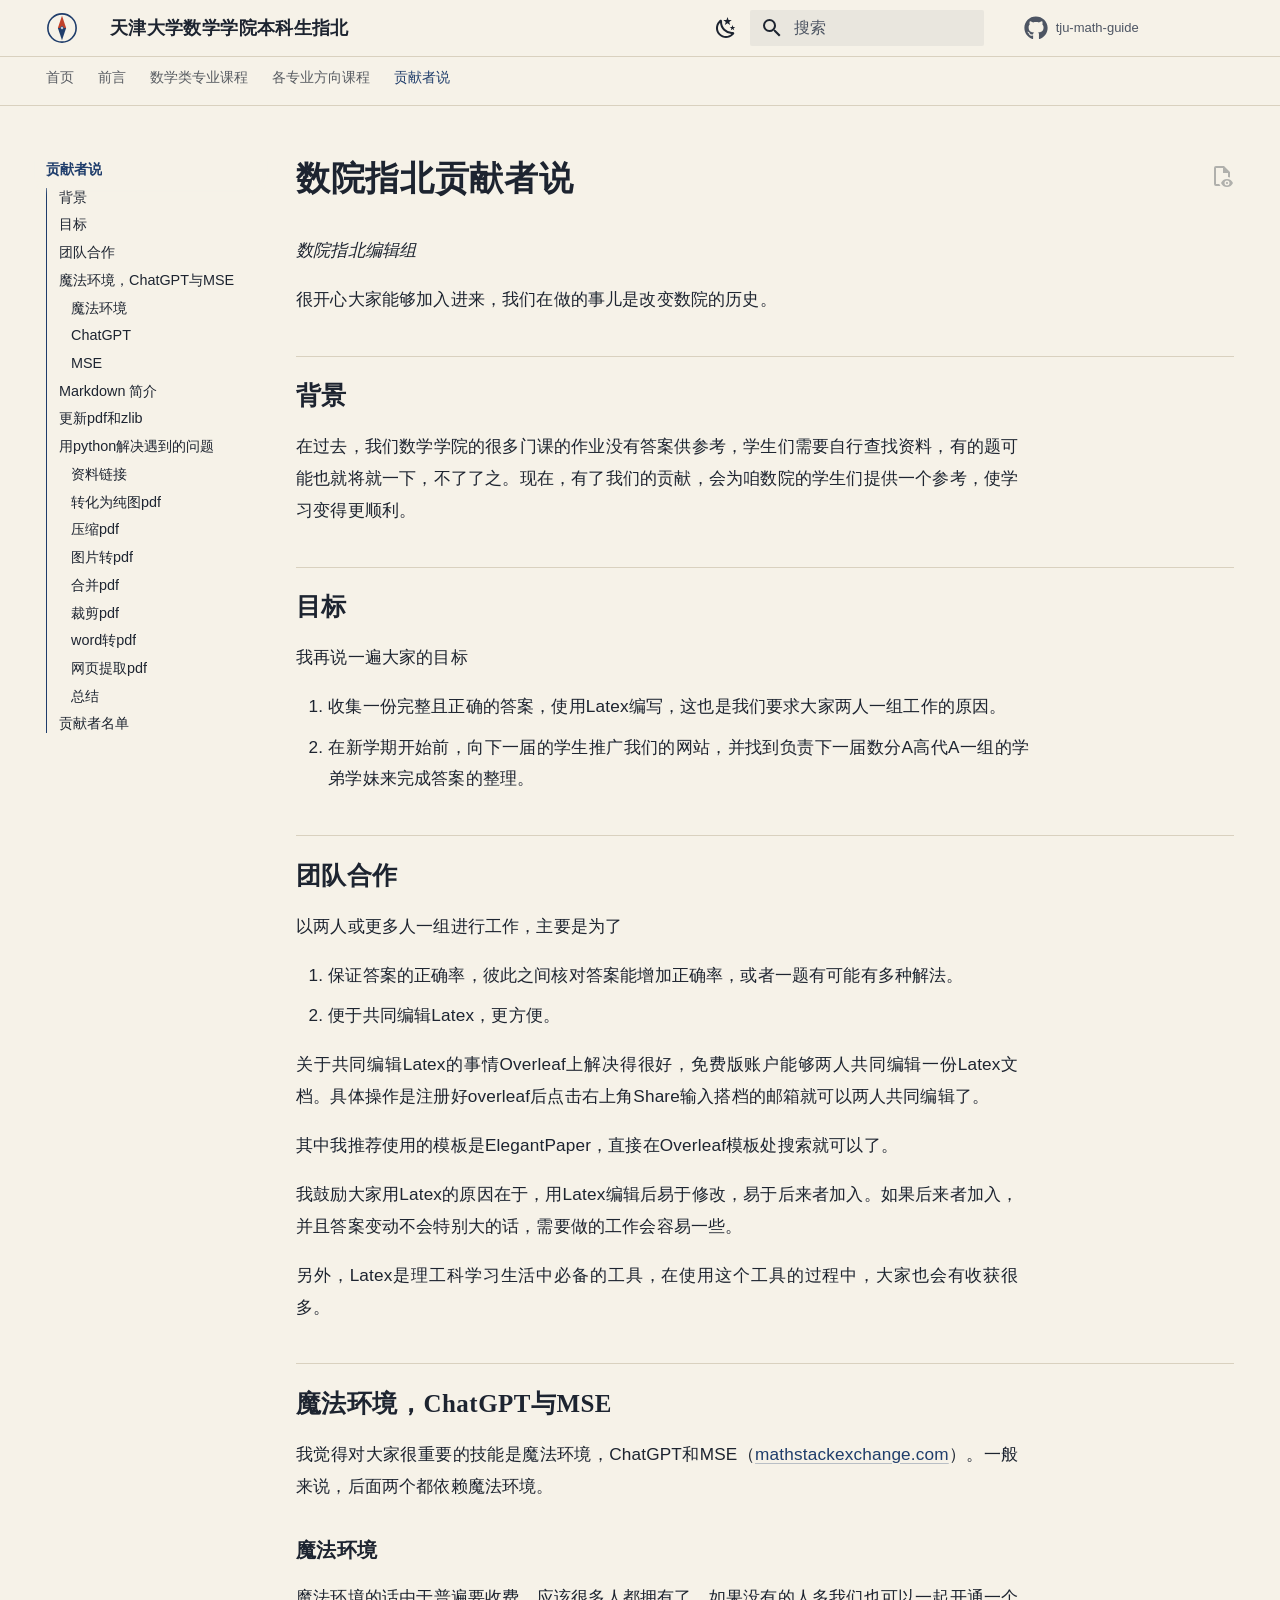
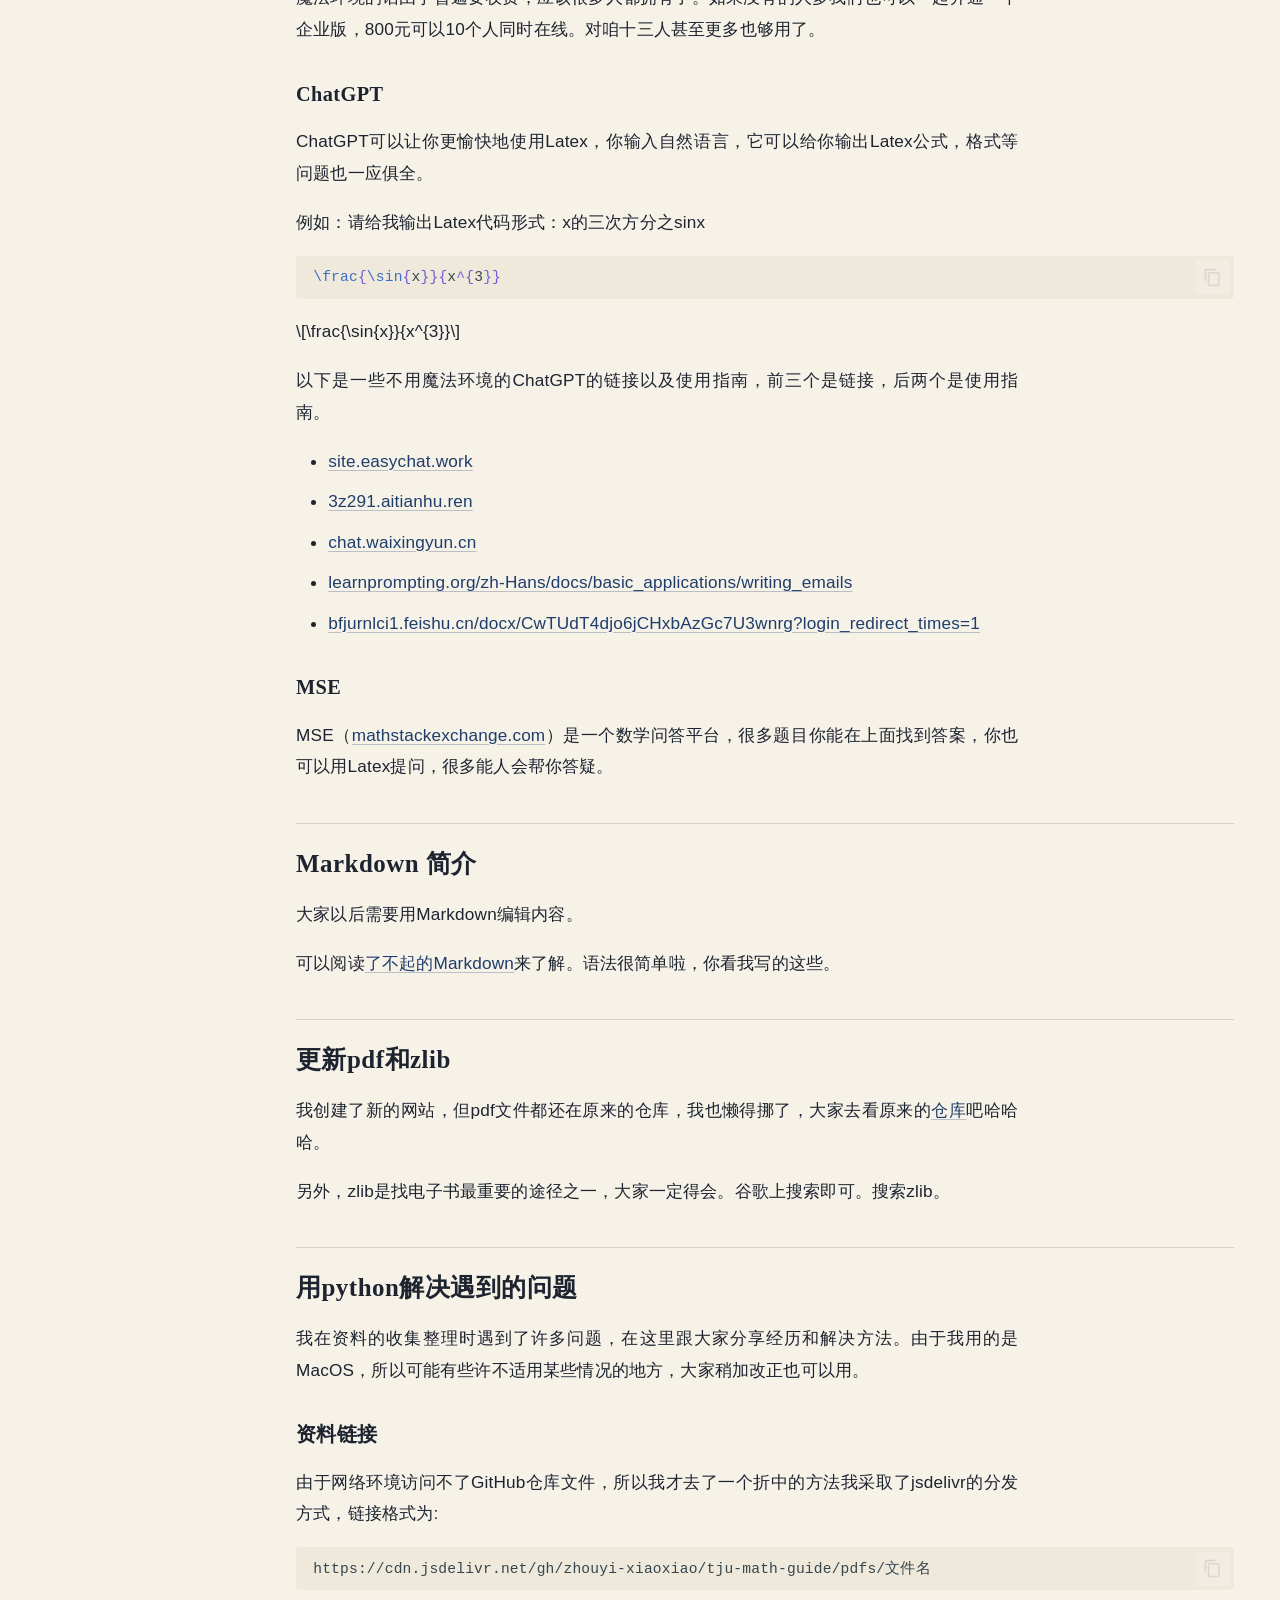
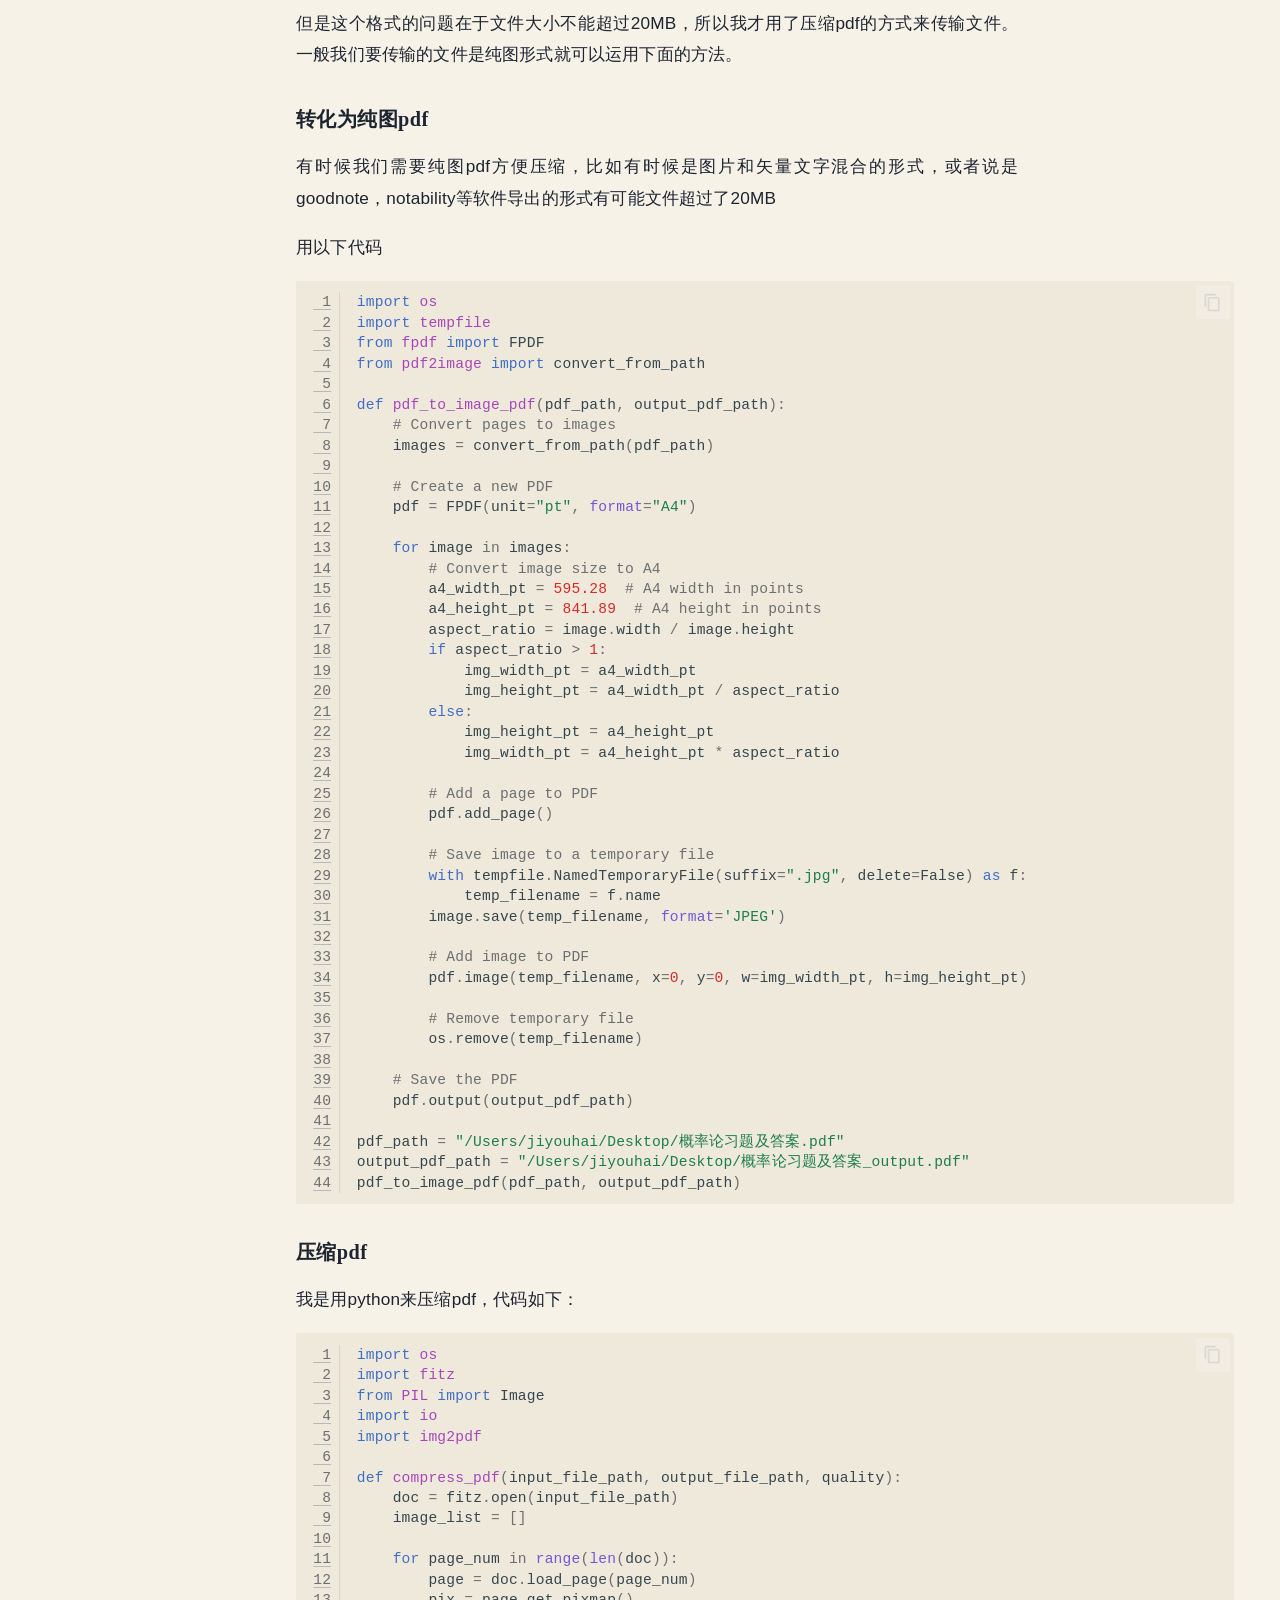
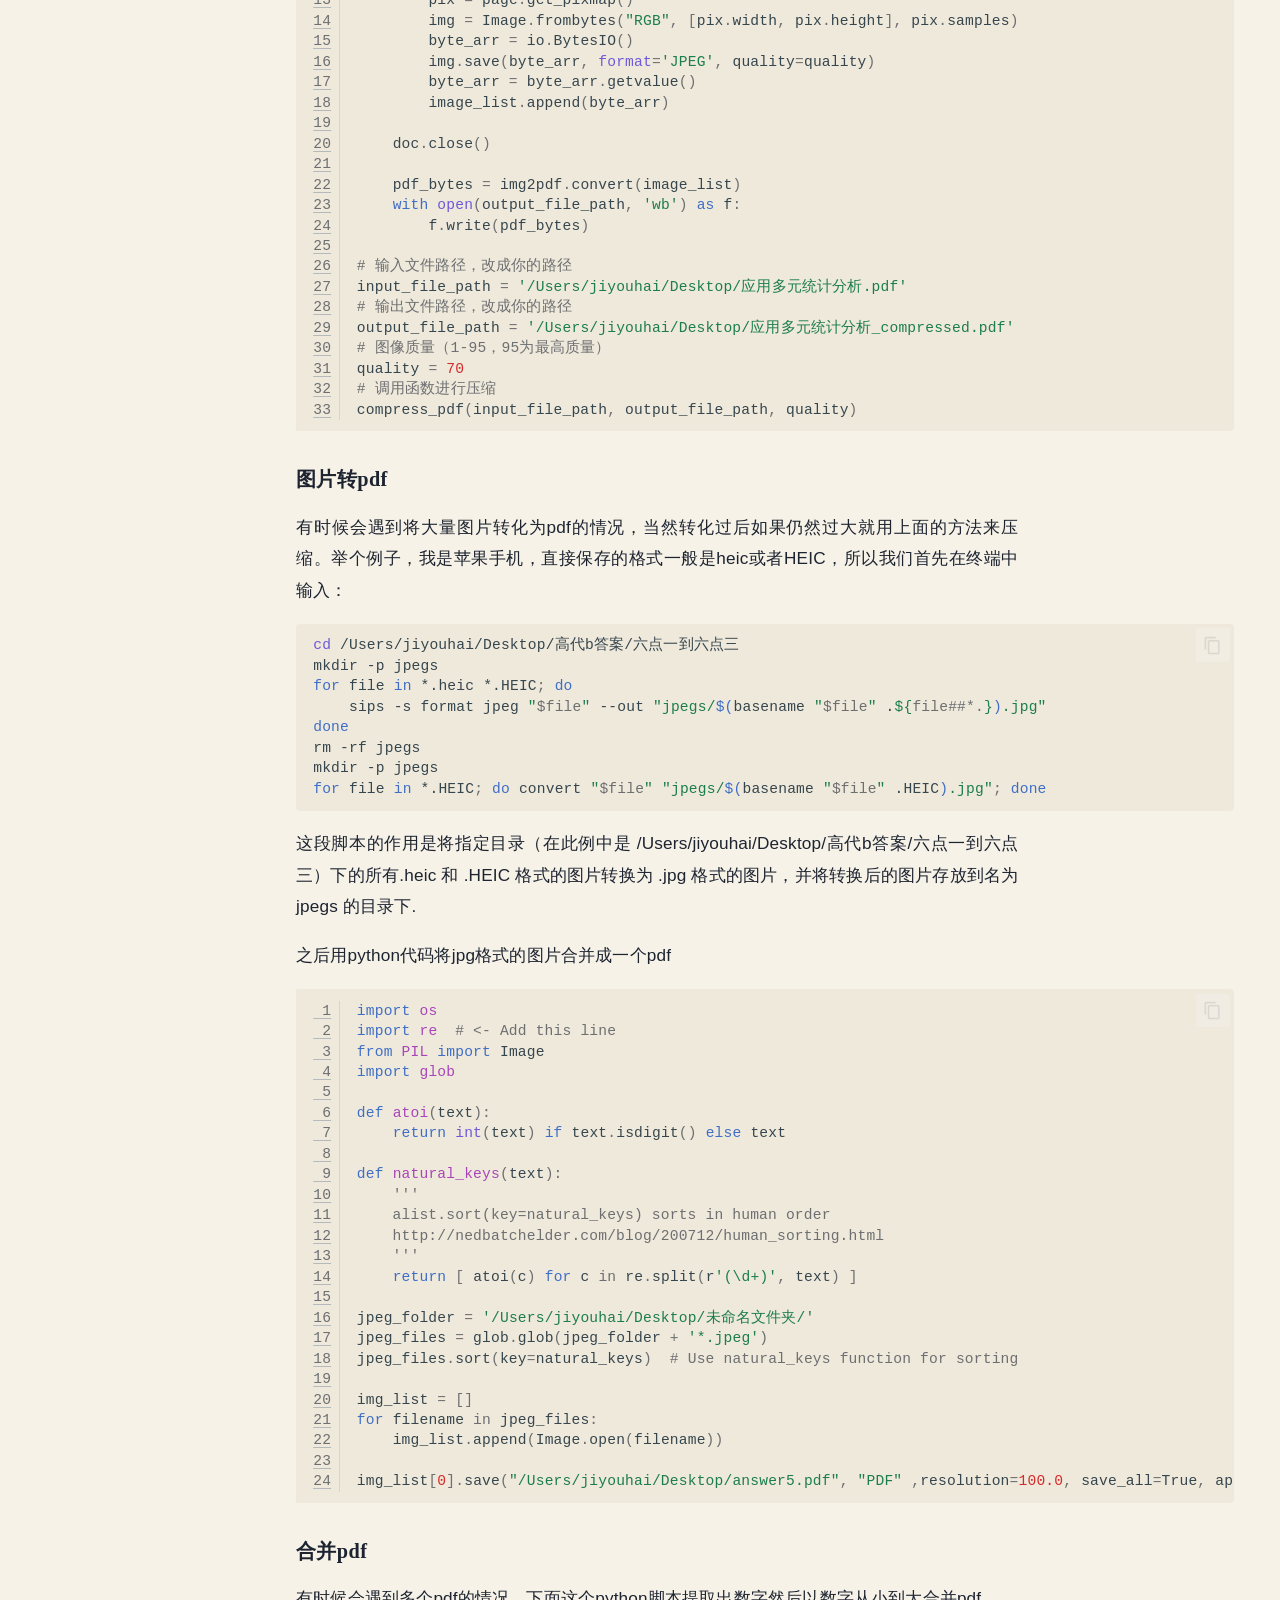
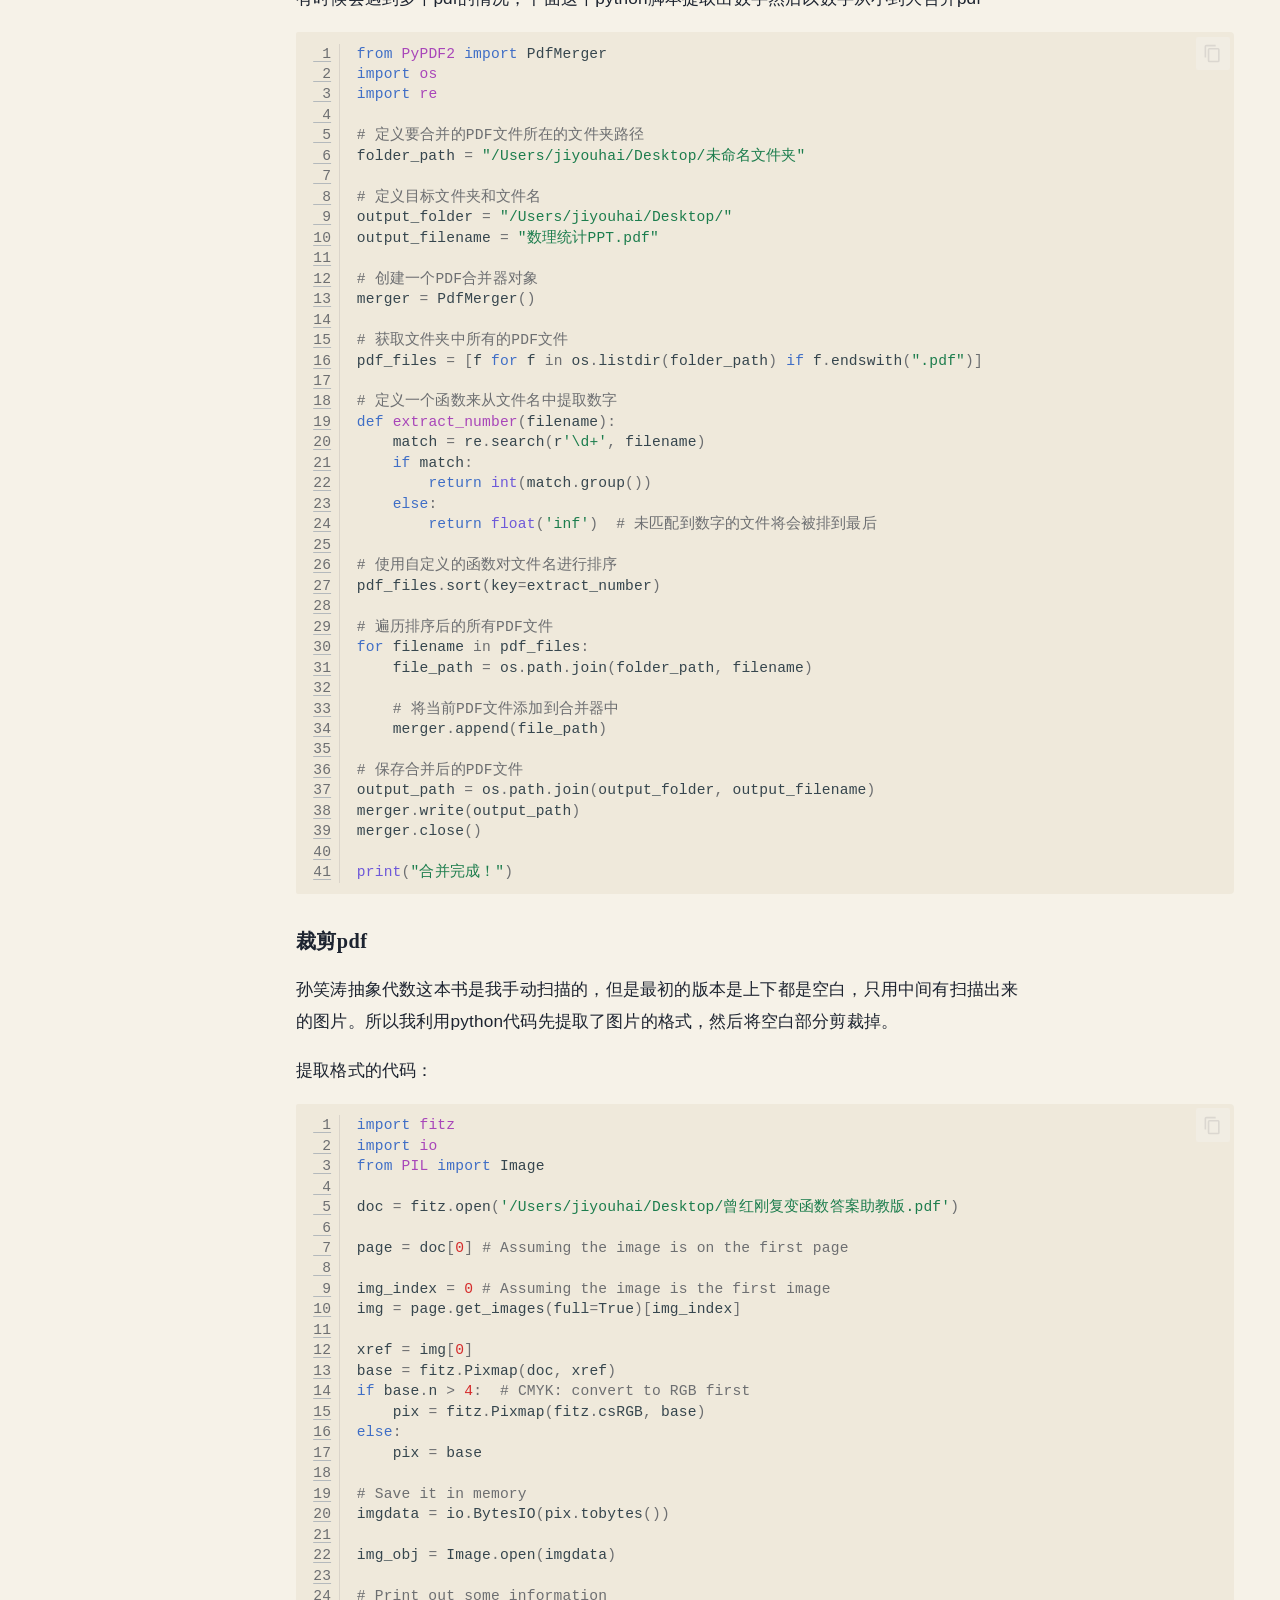
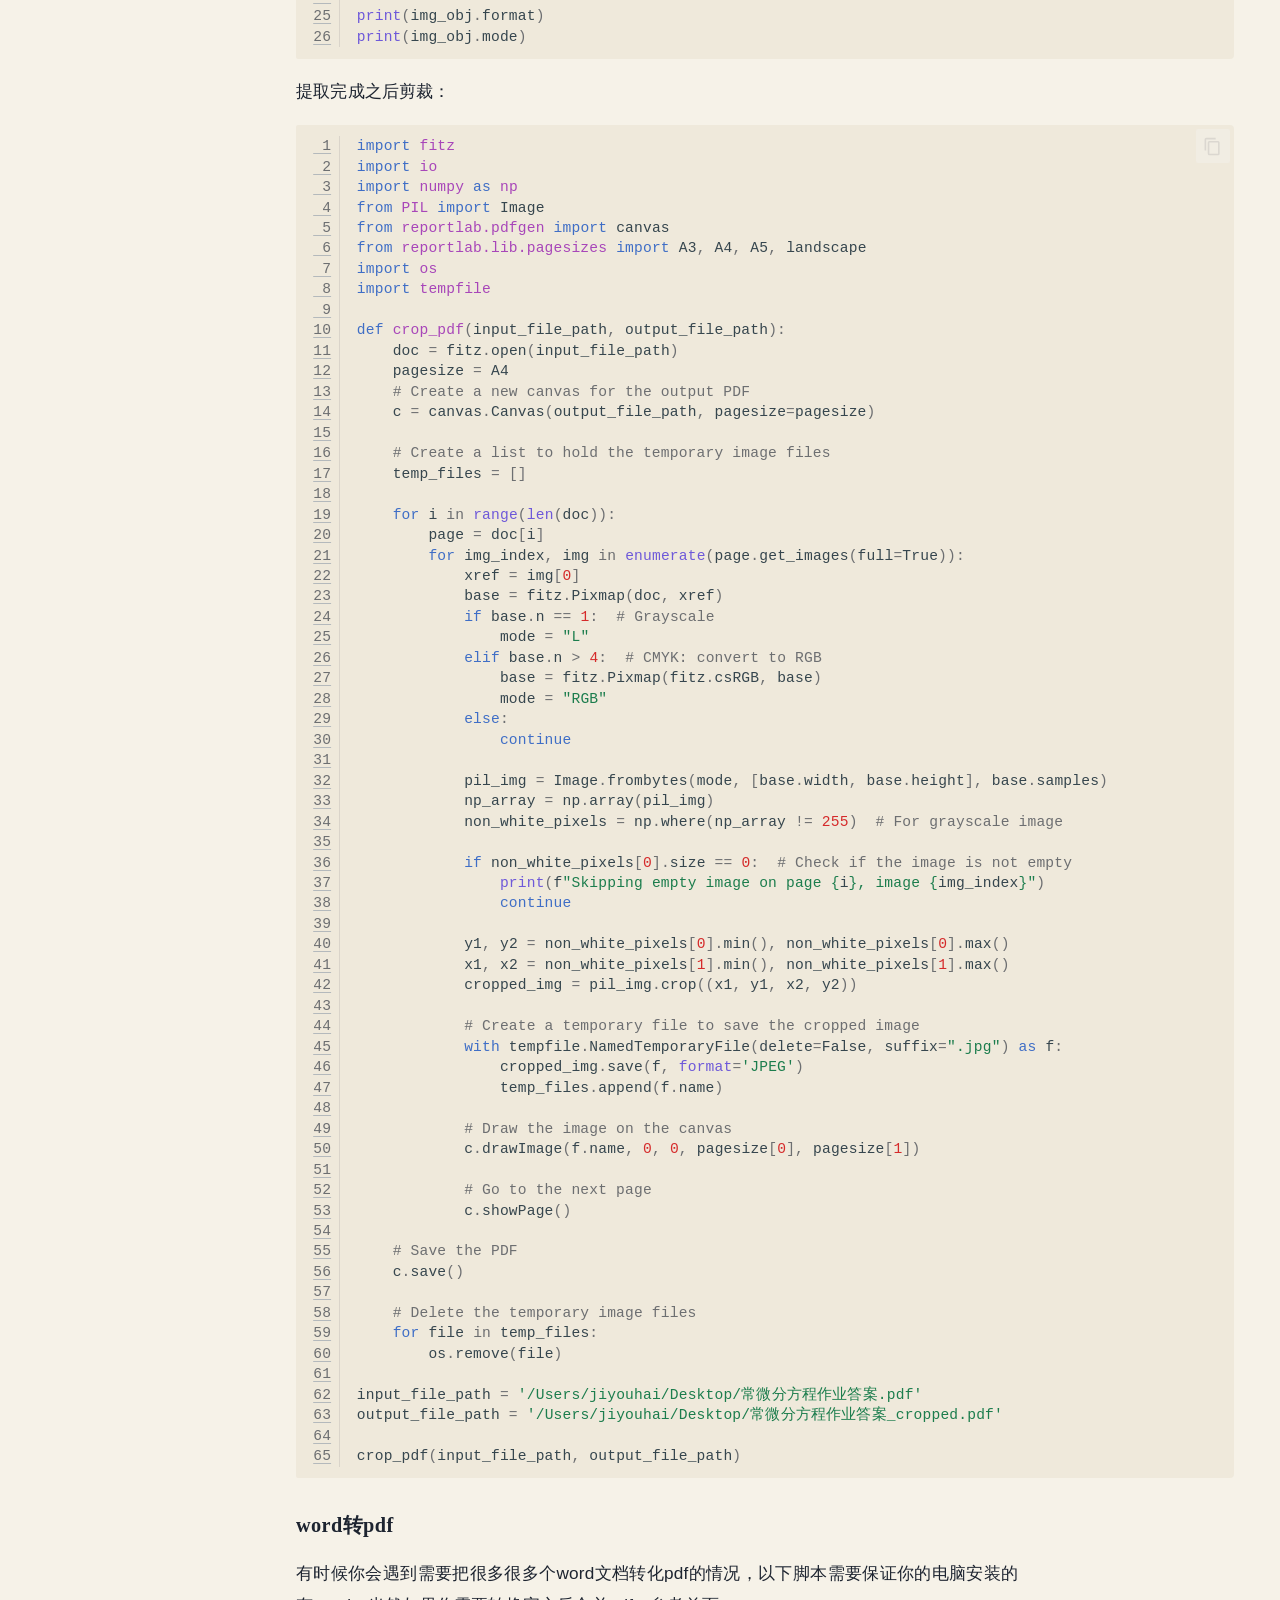
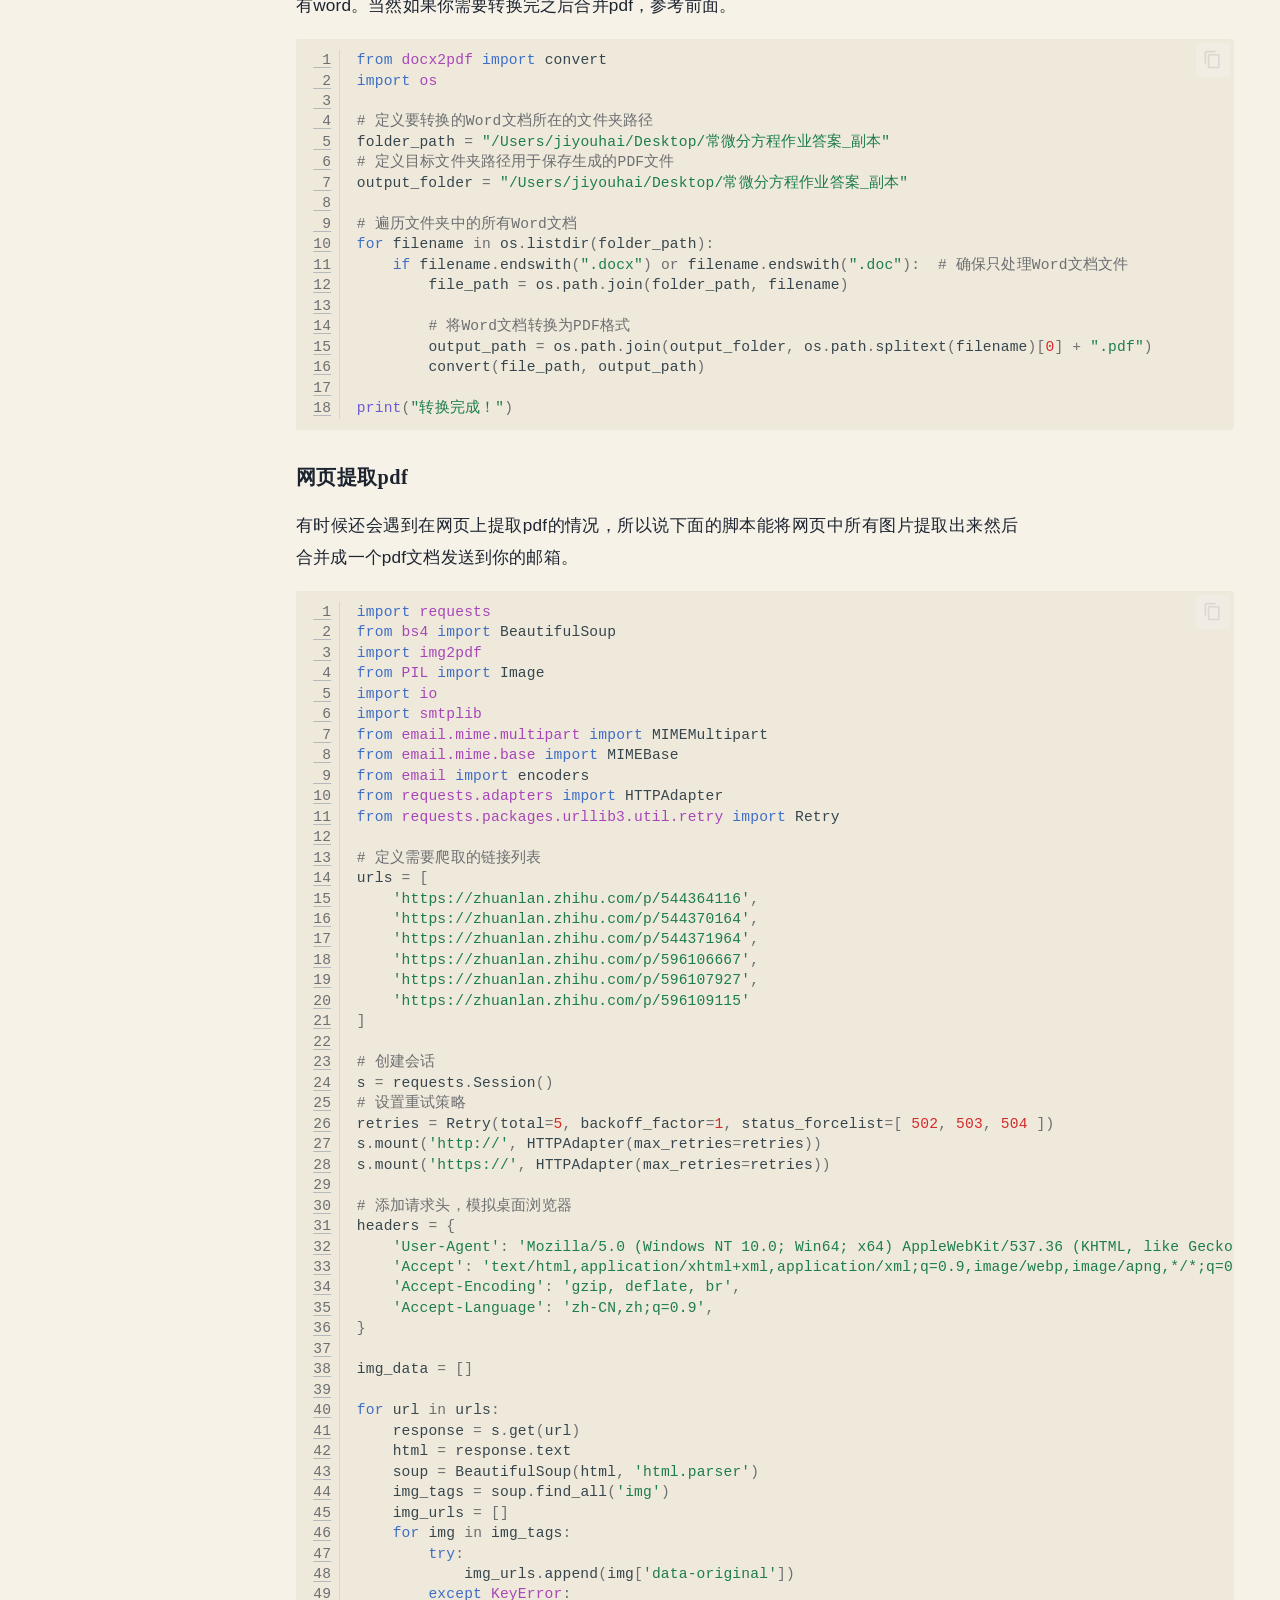
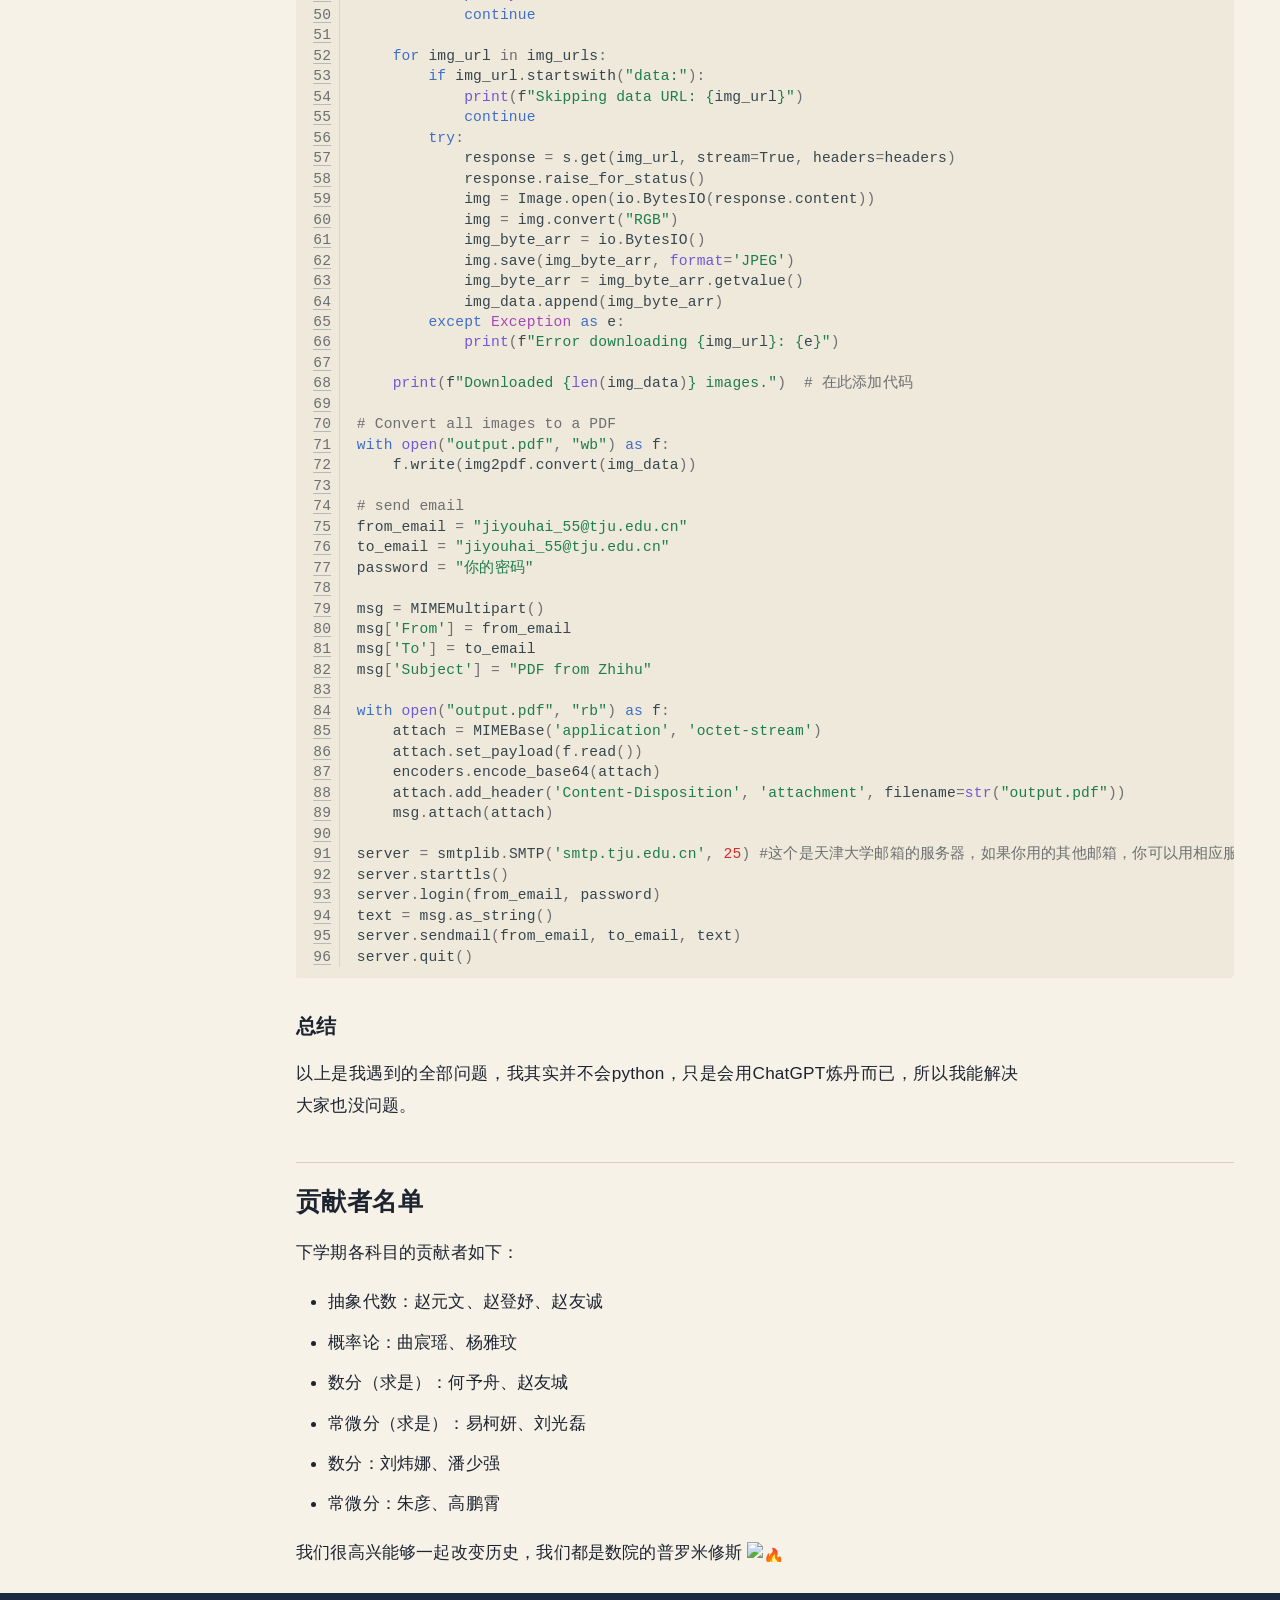
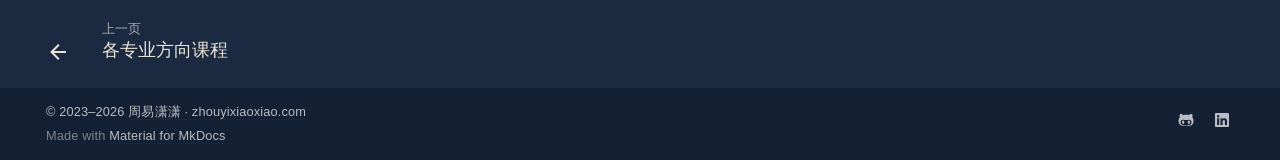
==== commit be7f20a6: "Update documentation" ====
--- a/forcontributors/index.html
+++ b/forcontributors/index.html
@@ -6,26 +6,24 @@
       <meta charset="utf-8">
       <meta name="viewport" content="width=device-width,initial-scale=1">
       
-        <meta name="description" content="一些关于天大，关于数学的信息和资料，你可能需要会需要他们">
-      
-      
-        <meta name="author" content="zhouyi-xiaoxiao">
+        <meta name="description" content="天津大学数学学院本科生指北：每门课的内容与教材，求是班与强化班，保研、考研、出国与就业，写给后来的每一届。">
+      
+      
+        <meta name="author" content="周易潇潇">
       
       
         <link rel="canonical" href="https://zhouyixiaoxiao.info/forcontributors/">
       
       
-        <link rel="prev" href="../foreword/">
-      
-      
-        <link rel="next" href="../professional_courses/">
-      
-      
-        
-      
-      
-      <link rel="icon" href="../assets/images/favicon.png">
-      <meta name="generator" content="mkdocs-1.6.1, mkdocs-material-9.7.0">
+        <link rel="prev" href="../various_majors/">
+      
+      
+      
+        
+      
+      
+      <link rel="icon" href="../assets/favicon.svg">
+      <meta name="generator" content="mkdocs-1.6.1, mkdocs-material-9.8.2">
     
     
       
@@ -33,27 +31,23 @@
       
     
     
-      <link rel="stylesheet" href="../assets/stylesheets/main.618322db.min.css">
-      
-        
-        <link rel="stylesheet" href="../assets/stylesheets/palette.ab4e12ef.min.css">
-      
-      
-
-
-    
-    
-      
-    
-    
-      
-        
-        
-        <link rel="preconnect" href="https://fonts.gstatic.com" crossorigin>
-        <link rel="stylesheet" href="https://fonts.googleapis.com/css?family=Roboto:300,300i,400,400i,700,700i%7CRoboto+Mono:400,400i,700,700i&display=fallback">
-        <style>:root{--md-text-font:"Roboto";--md-code-font:"Roboto Mono"}</style>
-      
-    
+      <link rel="stylesheet" href="../assets/stylesheets/main.57a0d79d.min.css">
+      
+        
+        <link rel="stylesheet" href="../assets/stylesheets/palette.fb2fffe2.min.css">
+      
+      
+
+
+    
+    
+      
+    
+    
+      
+    
+    
+      <link rel="stylesheet" href="../stylesheets/guide.css">
     
     <script>__md_scope=new URL("..",location),__md_hash=e=>[...e].reduce(((e,_)=>(e<<5)-e+_.charCodeAt(0)),0),__md_get=(e,_=localStorage,t=__md_scope)=>JSON.parse(_.getItem(t.pathname+"."+e)),__md_set=(e,_,t=localStorage,a=__md_scope)=>{try{t.setItem(a.pathname+"."+e,JSON.stringify(_))}catch(e){}}</script>
     
@@ -74,7 +68,7 @@
   
 <meta property="og:type" content="website" />
 <meta property="og:title" content="贡献者说 - 天津大学数学学院本科生指北" />
-<meta property="og:description" content="一些关于天大，关于数学的信息和资料，你可能需要会需要他们" />
+<meta property="og:description" content="教材与课程 · 求是班与强化班 · 保研、考研、出国与就业" />
 <meta property="og:image" content="https://zhouyixiaoxiao.info/assets/images/social/forcontributors.png" />
 <meta property="og:image:type" content="image/png" />
 <meta property="og:image:width" content="1200" />
@@ -82,7 +76,7 @@
 <meta property="og:url" content="https://zhouyixiaoxiao.info/forcontributors/" />
 <meta property="twitter:card" content="summary_large_image" />
 <meta property="twitter:title" content="贡献者说 - 天津大学数学学院本科生指北" />
-<meta property="twitter:description" content="一些关于天大，关于数学的信息和资料，你可能需要会需要他们" />
+<meta property="twitter:description" content="教材与课程 · 求是班与强化班 · 保研、考研、出国与就业" />
 <meta property="twitter:image" content="https://zhouyixiaoxiao.info/assets/images/social/forcontributors.png" />
 </head>
   
@@ -94,7 +88,7 @@
     
     
     
-    <body dir="ltr" data-md-color-scheme="default" data-md-color-primary="teal" data-md-color-accent="purple">
+    <body dir="ltr" data-md-color-scheme="default" data-md-color-primary="custom" data-md-color-accent="custom">
   
     
     <input class="md-toggle" data-md-toggle="drawer" type="checkbox" id="__drawer" autocomplete="off">
@@ -120,7 +114,7 @@
     <a href=".." title="天津大学数学学院本科生指北" class="md-header__button md-logo" aria-label="天津大学数学学院本科生指北" data-md-component="logo">
       
   
-  <svg xmlns="http://www.w3.org/2000/svg" viewBox="0 0 24 24"><path d="M12 8a3 3 0 0 0 3-3 3 3 0 0 0-3-3 3 3 0 0 0-3 3 3 3 0 0 0 3 3m0 3.54C9.64 9.35 6.5 8 3 8v11c3.5 0 6.64 1.35 9 3.54 2.36-2.19 5.5-3.54 9-3.54V8c-3.5 0-6.64 1.35-9 3.54"/></svg>
+  <svg xmlns="http://www.w3.org/2000/svg" viewBox="0 0 24 24"><circle cx="12" cy="12" r="10.6" fill="none" stroke="currentColor" stroke-width="1.2"/><path d="M12 2.9 15.1 12H8.9Z" fill="#c0412b"/><path d="M12 21.1 15.1 12H8.9Z" fill="currentColor"/><circle cx="12" cy="12" r="1.1" fill="#fff" stroke="currentColor" stroke-width=".6"/></svg>
 
     </a>
     <label class="md-header__button md-icon" for="__drawer">
@@ -150,9 +144,9 @@
     
     
     
-    <input class="md-option" data-md-color-media="(prefers-color-scheme: light)" data-md-color-scheme="default" data-md-color-primary="teal" data-md-color-accent="purple"  aria-label="Switch to dark mode"  type="radio" name="__palette" id="__palette_0">
-    
-      <label class="md-header__button md-icon" title="Switch to dark mode" for="__palette_1" hidden>
+    <input class="md-option" data-md-color-media="(prefers-color-scheme: light)" data-md-color-scheme="default" data-md-color-primary="custom" data-md-color-accent="custom"  aria-label="切换到深色模式"  type="radio" name="__palette" id="__palette_0">
+    
+      <label class="md-header__button md-icon" title="切换到深色模式" for="__palette_1" hidden>
         <svg xmlns="http://www.w3.org/2000/svg" viewBox="0 0 24 24"><path d="m17.75 4.09-2.53 1.94.91 3.06-2.63-1.81-2.63 1.81.91-3.06-2.53-1.94L12.44 4l1.06-3 1.06 3zm3.5 6.91-1.64 1.25.59 1.98-1.7-1.17-1.7 1.17.59-1.98L15.75 11l2.06-.05L18.5 9l.69 1.95zm-2.28 4.95c.83-.08 1.72 1.1 1.19 1.85-.32.45-.66.87-1.08 1.27C15.17 23 8.84 23 4.94 19.07c-3.91-3.9-3.91-10.24 0-14.14.4-.4.82-.76 1.27-1.08.75-.53 1.93.36 1.85 1.19-.27 2.86.69 5.83 2.89 8.02a9.96 9.96 0 0 0 8.02 2.89m-1.64 2.02a12.08 12.08 0 0 1-7.8-3.47c-2.17-2.19-3.33-5-3.49-7.82-2.81 3.14-2.7 7.96.31 10.98 3.02 3.01 7.84 3.12 10.98.31"/></svg>
       </label>
     
@@ -160,9 +154,9 @@
     
     
     
-    <input class="md-option" data-md-color-media="(prefers-color-scheme: dark)" data-md-color-scheme="slate" data-md-color-primary="teal" data-md-color-accent="lime"  aria-label="Switch to light mode"  type="radio" name="__palette" id="__palette_1">
-    
-      <label class="md-header__button md-icon" title="Switch to light mode" for="__palette_0" hidden>
+    <input class="md-option" data-md-color-media="(prefers-color-scheme: dark)" data-md-color-scheme="slate" data-md-color-primary="custom" data-md-color-accent="custom"  aria-label="切换到浅色模式"  type="radio" name="__palette" id="__palette_1">
+    
+      <label class="md-header__button md-icon" title="切换到浅色模式" for="__palette_0" hidden>
         <svg xmlns="http://www.w3.org/2000/svg" viewBox="0 0 24 24"><path d="M12 7a5 5 0 0 1 5 5 5 5 0 0 1-5 5 5 5 0 0 1-5-5 5 5 0 0 1 5-5m0 2a3 3 0 0 0-3 3 3 3 0 0 0 3 3 3 3 0 0 0 3-3 3 3 0 0 0-3-3m0-7 2.39 3.42C13.65 5.15 12.84 5 12 5s-1.65.15-2.39.42zM3.34 7l4.16-.35A7.2 7.2 0 0 0 5.94 8.5c-.44.74-.69 1.5-.83 2.29zm.02 10 1.76-3.77a7.131 7.131 0 0 0 2.38 4.14zM20.65 7l-1.77 3.79a7.02 7.02 0 0 0-2.38-4.15zm-.01 10-4.14.36c.59-.51 1.12-1.14 1.54-1.86.42-.73.69-1.5.83-2.29zM12 22l-2.41-3.44c.74.27 1.55.44 2.41.44.82 0 1.63-.17 2.37-.44z"/></svg>
       </label>
     
@@ -222,7 +216,7 @@
         <a href="https://github.com/zhouyi-xiaoxiao/tju-math-guide/" title="前往仓库" class="md-source" data-md-component="source">
   <div class="md-source__icon md-icon">
     
-    <svg xmlns="http://www.w3.org/2000/svg" viewBox="0 0 448 512"><!--! Font Awesome Free 7.1.0 by @fontawesome - https://fontawesome.com License - https://fontawesome.com/license/free (Icons: CC BY 4.0, Fonts: SIL OFL 1.1, Code: MIT License) Copyright 2025 Fonticons, Inc.--><path d="M439.6 236.1 244 40.5c-5.4-5.5-12.8-8.5-20.4-8.5s-15 3-20.4 8.4L162.5 81l51.5 51.5c27.1-9.1 52.7 16.8 43.4 43.7l49.7 49.7c34.2-11.8 61.2 31 35.5 56.7-26.5 26.5-70.2-2.9-56-37.3L240.3 199v121.9c25.3 12.5 22.3 41.8 9.1 55-6.4 6.4-15.2 10.1-24.3 10.1s-17.8-3.6-24.3-10.1c-17.6-17.6-11.1-46.9 11.2-56v-123c-20.8-8.5-24.6-30.7-18.6-45L142.6 101 8.5 235.1C3 240.6 0 247.9 0 255.5s3 15 8.5 20.4l195.6 195.7c5.4 5.4 12.7 8.4 20.4 8.4s15-3 20.4-8.4l194.7-194.7c5.4-5.4 8.4-12.8 8.4-20.4s-3-15-8.4-20.4"/></svg>
+    <svg xmlns="http://www.w3.org/2000/svg" viewBox="0 0 512 512"><!--! Font Awesome Free 7.1.0 by @fontawesome - https://fontawesome.com License - https://fontawesome.com/license/free (Icons: CC BY 4.0, Fonts: SIL OFL 1.1, Code: MIT License) Copyright 2025 Fonticons, Inc.--><path d="M173.9 397.4c0 2-2.3 3.6-5.2 3.6-3.3.3-5.6-1.3-5.6-3.6 0-2 2.3-3.6 5.2-3.6 3-.3 5.6 1.3 5.6 3.6m-31.1-4.5c-.7 2 1.3 4.3 4.3 4.9 2.6 1 5.6 0 6.2-2s-1.3-4.3-4.3-5.2c-2.6-.7-5.5.3-6.2 2.3m44.2-1.7c-2.9.7-4.9 2.6-4.6 4.9.3 2 2.9 3.3 5.9 2.6 2.9-.7 4.9-2.6 4.6-4.6-.3-1.9-3-3.2-5.9-2.9M252.8 8C114.1 8 8 113.3 8 252c0 110.9 69.8 205.8 169.5 239.2 12.8 2.3 17.3-5.6 17.3-12.1 0-6.2-.3-40.4-.3-61.4 0 0-70 15-84.7-29.8 0 0-11.4-29.1-27.8-36.6 0 0-22.9-15.7 1.6-15.4 0 0 24.9 2 38.6 25.8 21.9 38.6 58.6 27.5 72.9 20.9 2.3-16 8.8-27.1 16-33.7-55.9-6.2-112.3-14.3-112.3-110.5 0-27.5 7.6-41.3 23.6-58.9-2.6-6.5-11.1-33.3 2.6-67.9 20.9-6.5 69 27 69 27 20-5.6 41.5-8.5 62.8-8.5s42.8 2.9 62.8 8.5c0 0 48.1-33.6 69-27 13.7 34.7 5.2 61.4 2.6 67.9 16 17.7 25.8 31.5 25.8 58.9 0 96.5-58.9 104.2-114.8 110.5 9.2 7.9 17 22.9 17 46.4 0 33.7-.3 75.4-.3 83.6 0 6.5 4.6 14.4 17.3 12.1C436.2 457.8 504 362.9 504 252 504 113.3 391.5 8 252.8 8M105.2 352.9c-1.3 1-1 3.3.7 5.2 1.6 1.6 3.9 2.3 5.2 1 1.3-1 1-3.3-.7-5.2-1.6-1.6-3.9-2.3-5.2-1m-10.8-8.1c-.7 1.3.3 2.9 2.3 3.9 1.6 1 3.6.7 4.3-.7.7-1.3-.3-2.9-2.3-3.9-2-.6-3.6-.3-4.3.7m32.4 35.6c-1.6 1.3-1 4.3 1.3 6.2 2.3 2.3 5.2 2.6 6.5 1 1.3-1.3.7-4.3-1.3-6.2-2.2-2.3-5.2-2.6-6.5-1m-11.4-14.7c-1.6 1-1.6 3.6 0 5.9s4.3 3.3 5.6 2.3c1.6-1.3 1.6-3.9 0-6.2-1.4-2.3-4-3.3-5.6-2"/></svg>
   </div>
   <div class="md-source__repository">
     tju-math-guide
@@ -286,6 +280,44 @@
   
   
   
+  
+    <li class="md-tabs__item">
+      <a href="../professional_courses/" class="md-tabs__link">
+        
+  
+  
+    
+  
+  数学类专业课程
+
+      </a>
+    </li>
+  
+
+      
+        
+  
+  
+  
+  
+    <li class="md-tabs__item">
+      <a href="../various_majors/" class="md-tabs__link">
+        
+  
+  
+    
+  
+  各专业方向课程
+
+      </a>
+    </li>
+  
+
+      
+        
+  
+  
+  
     
   
   
@@ -300,64 +332,6 @@
 
       </a>
     </li>
-  
-
-      
-        
-  
-  
-  
-  
-    <li class="md-tabs__item">
-      <a href="../professional_courses/" class="md-tabs__link">
-        
-  
-  
-    
-  
-  数学类专业课程
-
-      </a>
-    </li>
-  
-
-      
-        
-  
-  
-  
-  
-    <li class="md-tabs__item">
-      <a href="../various_majors/" class="md-tabs__link">
-        
-  
-  
-    
-  
-  各专业专业课程
-
-      </a>
-    </li>
-  
-
-      
-        
-  
-  
-  
-  
-    
-    
-      <li class="md-tabs__item">
-        <a href="../%E6%9C%AA%E6%9D%A5%E5%8F%AF%E8%83%BD%E7%9A%84%E7%AD%94%E6%A1%88/abstractalgebra/" class="md-tabs__link">
-          
-  
-  
-  未来可能的答案
-
-        </a>
-      </li>
-    
   
 
       
@@ -388,7 +362,7 @@
     <a href=".." title="天津大学数学学院本科生指北" class="md-nav__button md-logo" aria-label="天津大学数学学院本科生指北" data-md-component="logo">
       
   
-  <svg xmlns="http://www.w3.org/2000/svg" viewBox="0 0 24 24"><path d="M12 8a3 3 0 0 0 3-3 3 3 0 0 0-3-3 3 3 0 0 0-3 3 3 3 0 0 0 3 3m0 3.54C9.64 9.35 6.5 8 3 8v11c3.5 0 6.64 1.35 9 3.54 2.36-2.19 5.5-3.54 9-3.54V8c-3.5 0-6.64 1.35-9 3.54"/></svg>
+  <svg xmlns="http://www.w3.org/2000/svg" viewBox="0 0 24 24"><circle cx="12" cy="12" r="10.6" fill="none" stroke="currentColor" stroke-width="1.2"/><path d="M12 2.9 15.1 12H8.9Z" fill="#c0412b"/><path d="M12 21.1 15.1 12H8.9Z" fill="currentColor"/><circle cx="12" cy="12" r="1.1" fill="#fff" stroke="currentColor" stroke-width=".6"/></svg>
 
     </a>
     天津大学数学学院本科生指北
@@ -398,7 +372,7 @@
       <a href="https://github.com/zhouyi-xiaoxiao/tju-math-guide/" title="前往仓库" class="md-source" data-md-component="source">
   <div class="md-source__icon md-icon">
     
-    <svg xmlns="http://www.w3.org/2000/svg" viewBox="0 0 448 512"><!--! Font Awesome Free 7.1.0 by @fontawesome - https://fontawesome.com License - https://fontawesome.com/license/free (Icons: CC BY 4.0, Fonts: SIL OFL 1.1, Code: MIT License) Copyright 2025 Fonticons, Inc.--><path d="M439.6 236.1 244 40.5c-5.4-5.5-12.8-8.5-20.4-8.5s-15 3-20.4 8.4L162.5 81l51.5 51.5c27.1-9.1 52.7 16.8 43.4 43.7l49.7 49.7c34.2-11.8 61.2 31 35.5 56.7-26.5 26.5-70.2-2.9-56-37.3L240.3 199v121.9c25.3 12.5 22.3 41.8 9.1 55-6.4 6.4-15.2 10.1-24.3 10.1s-17.8-3.6-24.3-10.1c-17.6-17.6-11.1-46.9 11.2-56v-123c-20.8-8.5-24.6-30.7-18.6-45L142.6 101 8.5 235.1C3 240.6 0 247.9 0 255.5s3 15 8.5 20.4l195.6 195.7c5.4 5.4 12.7 8.4 20.4 8.4s15-3 20.4-8.4l194.7-194.7c5.4-5.4 8.4-12.8 8.4-20.4s-3-15-8.4-20.4"/></svg>
+    <svg xmlns="http://www.w3.org/2000/svg" viewBox="0 0 512 512"><!--! Font Awesome Free 7.1.0 by @fontawesome - https://fontawesome.com License - https://fontawesome.com/license/free (Icons: CC BY 4.0, Fonts: SIL OFL 1.1, Code: MIT License) Copyright 2025 Fonticons, Inc.--><path d="M173.9 397.4c0 2-2.3 3.6-5.2 3.6-3.3.3-5.6-1.3-5.6-3.6 0-2 2.3-3.6 5.2-3.6 3-.3 5.6 1.3 5.6 3.6m-31.1-4.5c-.7 2 1.3 4.3 4.3 4.9 2.6 1 5.6 0 6.2-2s-1.3-4.3-4.3-5.2c-2.6-.7-5.5.3-6.2 2.3m44.2-1.7c-2.9.7-4.9 2.6-4.6 4.9.3 2 2.9 3.3 5.9 2.6 2.9-.7 4.9-2.6 4.6-4.6-.3-1.9-3-3.2-5.9-2.9M252.8 8C114.1 8 8 113.3 8 252c0 110.9 69.8 205.8 169.5 239.2 12.8 2.3 17.3-5.6 17.3-12.1 0-6.2-.3-40.4-.3-61.4 0 0-70 15-84.7-29.8 0 0-11.4-29.1-27.8-36.6 0 0-22.9-15.7 1.6-15.4 0 0 24.9 2 38.6 25.8 21.9 38.6 58.6 27.5 72.9 20.9 2.3-16 8.8-27.1 16-33.7-55.9-6.2-112.3-14.3-112.3-110.5 0-27.5 7.6-41.3 23.6-58.9-2.6-6.5-11.1-33.3 2.6-67.9 20.9-6.5 69 27 69 27 20-5.6 41.5-8.5 62.8-8.5s42.8 2.9 62.8 8.5c0 0 48.1-33.6 69-27 13.7 34.7 5.2 61.4 2.6 67.9 16 17.7 25.8 31.5 25.8 58.9 0 96.5-58.9 104.2-114.8 110.5 9.2 7.9 17 22.9 17 46.4 0 33.7-.3 75.4-.3 83.6 0 6.5 4.6 14.4 17.3 12.1C436.2 457.8 504 362.9 504 252 504 113.3 391.5 8 252.8 8M105.2 352.9c-1.3 1-1 3.3.7 5.2 1.6 1.6 3.9 2.3 5.2 1 1.3-1 1-3.3-.7-5.2-1.6-1.6-3.9-2.3-5.2-1m-10.8-8.1c-.7 1.3.3 2.9 2.3 3.9 1.6 1 3.6.7 4.3-.7.7-1.3-.3-2.9-2.3-3.9-2-.6-3.6-.3-4.3.7m32.4 35.6c-1.6 1.3-1 4.3 1.3 6.2 2.3 2.3 5.2 2.6 6.5 1 1.3-1.3.7-4.3-1.3-6.2-2.2-2.3-5.2-2.6-6.5-1m-11.4-14.7c-1.6 1-1.6 3.6 0 5.9s4.3 3.3 5.6 2.3c1.6-1.3 1.6-3.9 0-6.2-1.4-2.3-4-3.3-5.6-2"/></svg>
   </div>
   <div class="md-source__repository">
     tju-math-guide
@@ -466,6 +440,60 @@
       
   
   
+  
+  
+    <li class="md-nav__item">
+      <a href="../professional_courses/" class="md-nav__link">
+        
+  
+  
+  <span class="md-ellipsis">
+    
+  
+    数学类专业课程
+  
+
+    
+  </span>
+  
+  
+
+      </a>
+    </li>
+  
+
+    
+      
+      
+  
+  
+  
+  
+    <li class="md-nav__item">
+      <a href="../various_majors/" class="md-nav__link">
+        
+  
+  
+  <span class="md-ellipsis">
+    
+  
+    各专业方向课程
+  
+
+    
+  </span>
+  
+  
+
+      </a>
+    </li>
+  
+
+    
+      
+      
+  
+  
     
   
   
@@ -763,175 +791,6 @@
     </ul>
   
 </nav>
-      
-    </li>
-  
-
-    
-      
-      
-  
-  
-  
-  
-    <li class="md-nav__item">
-      <a href="../professional_courses/" class="md-nav__link">
-        
-  
-  
-  <span class="md-ellipsis">
-    
-  
-    数学类专业课程
-  
-
-    
-  </span>
-  
-  
-
-      </a>
-    </li>
-  
-
-    
-      
-      
-  
-  
-  
-  
-    <li class="md-nav__item">
-      <a href="../various_majors/" class="md-nav__link">
-        
-  
-  
-  <span class="md-ellipsis">
-    
-  
-    各专业专业课程
-  
-
-    
-  </span>
-  
-  
-
-      </a>
-    </li>
-  
-
-    
-      
-      
-  
-  
-  
-  
-    
-    
-    
-    
-      
-      
-        
-      
-    
-    
-    <li class="md-nav__item md-nav__item--nested">
-      
-        
-        
-        <input class="md-nav__toggle md-toggle " type="checkbox" id="__nav_6" >
-        
-          
-          <label class="md-nav__link" for="__nav_6" id="__nav_6_label" tabindex="0">
-            
-  
-  
-  <span class="md-ellipsis">
-    
-  
-    未来可能的答案
-  
-
-    
-  </span>
-  
-  
-
-            <span class="md-nav__icon md-icon"></span>
-          </label>
-        
-        <nav class="md-nav" data-md-level="1" aria-labelledby="__nav_6_label" aria-expanded="false">
-          <label class="md-nav__title" for="__nav_6">
-            <span class="md-nav__icon md-icon"></span>
-            
-  
-    未来可能的答案
-  
-
-          </label>
-          <ul class="md-nav__list" data-md-scrollfix>
-            
-              
-                
-  
-  
-  
-  
-    <li class="md-nav__item">
-      <a href="../%E6%9C%AA%E6%9D%A5%E5%8F%AF%E8%83%BD%E7%9A%84%E7%AD%94%E6%A1%88/abstractalgebra/" class="md-nav__link">
-        
-  
-  
-  <span class="md-ellipsis">
-    
-  
-    抽象代数
-  
-
-    
-  </span>
-  
-  
-
-      </a>
-    </li>
-  
-
-              
-            
-              
-                
-  
-  
-  
-  
-    <li class="md-nav__item">
-      <a href="../%E6%9C%AA%E6%9D%A5%E5%8F%AF%E8%83%BD%E7%9A%84%E7%AD%94%E6%A1%88/mathmaticalanalysis/" class="md-nav__link">
-        
-  
-  
-  <span class="md-ellipsis">
-    
-  
-    数学分析
-  
-
-    
-  </span>
-  
-  
-
-      </a>
-    </li>
-  
-
-              
-            
-          </ul>
-        </nav>
       
     </li>
   
@@ -958,7 +817,7 @@
     
       
     
-    <a href="https://github.com/zhouyi-xiaoxiao/tju-math-guide/raw/master/docs/forcontributors.md" title="查看本页的源代码" class="md-content__button md-icon">
+    <a href="https://github.com/zhouyi-xiaoxiao/tju-math-guide/raw/main/docs/forcontributors.md" title="查看本页的源代码" class="md-content__button md-icon">
       
       <svg xmlns="http://www.w3.org/2000/svg" viewBox="0 0 24 24"><path d="M17 18c.56 0 1 .44 1 1s-.44 1-1 1-1-.44-1-1 .44-1 1-1m0-3c-2.73 0-5.06 1.66-6 4 .94 2.34 3.27 4 6 4s5.06-1.66 6-4c-.94-2.34-3.27-4-6-4m0 6.5a2.5 2.5 0 0 1-2.5-2.5 2.5 2.5 0 0 1 2.5-2.5 2.5 2.5 0 0 1 2.5 2.5 2.5 2.5 0 0 1-2.5 2.5M9.27 20H6V4h7v5h5v4.07c.7.08 1.36.25 2 .49V8l-6-6H6a2 2 0 0 0-2 2v16a2 2 0 0 0 2 2h4.5a8.2 8.2 0 0 1-1.23-2"/></svg>
     </a>
@@ -1075,7 +934,7 @@
 <a id="__codelineno-2-8" name="__codelineno-2-8"></a>    <span class="n">images</span> <span class="o">=</span> <span class="n">convert_from_path</span><span class="p">(</span><span class="n">pdf_path</span><span class="p">)</span>
 <a id="__codelineno-2-9" name="__codelineno-2-9"></a>
 <a id="__codelineno-2-10" name="__codelineno-2-10"></a>    <span class="c1"># Create a new PDF</span>
-<a id="__codelineno-2-11" name="__codelineno-2-11"></a>    <span class="n">pdf</span> <span class="o">=</span> <span class="n">FPDF</span><span class="p">(</span><span class="n">unit</span><span class="o">=</span><span class="s2">&quot;pt&quot;</span><span class="p">,</span> <span class="nb">format</span><span class="o">=</span><span class="s2">&quot;A4&quot;</span><span class="p">)</span>
+<a id="__codelineno-2-11" name="__codelineno-2-11"></a>    <span class="n">pdf</span> <span class="o">=</span> <span class="n">FPDF</span><span class="p">(</span><span class="n">unit</span><span class="o">=</span><span class="s2">"pt"</span><span class="p">,</span> <span class="nb">format</span><span class="o">=</span><span class="s2">"A4"</span><span class="p">)</span>
 <a id="__codelineno-2-12" name="__codelineno-2-12"></a>
 <a id="__codelineno-2-13" name="__codelineno-2-13"></a>    <span class="k">for</span> <span class="n">image</span> <span class="ow">in</span> <span class="n">images</span><span class="p">:</span>
 <a id="__codelineno-2-14" name="__codelineno-2-14"></a>        <span class="c1"># Convert image size to A4</span>
@@ -1093,9 +952,9 @@
 <a id="__codelineno-2-26" name="__codelineno-2-26"></a>        <span class="n">pdf</span><span class="o">.</span><span class="n">add_page</span><span class="p">()</span>
 <a id="__codelineno-2-27" name="__codelineno-2-27"></a>
 <a id="__codelineno-2-28" name="__codelineno-2-28"></a>        <span class="c1"># Save image to a temporary file</span>
-<a id="__codelineno-2-29" name="__codelineno-2-29"></a>        <span class="k">with</span> <span class="n">tempfile</span><span class="o">.</span><span class="n">NamedTemporaryFile</span><span class="p">(</span><span class="n">suffix</span><span class="o">=</span><span class="s2">&quot;.jpg&quot;</span><span class="p">,</span> <span class="n">delete</span><span class="o">=</span><span class="kc">False</span><span class="p">)</span> <span class="k">as</span> <span class="n">f</span><span class="p">:</span>
+<a id="__codelineno-2-29" name="__codelineno-2-29"></a>        <span class="k">with</span> <span class="n">tempfile</span><span class="o">.</span><span class="n">NamedTemporaryFile</span><span class="p">(</span><span class="n">suffix</span><span class="o">=</span><span class="s2">".jpg"</span><span class="p">,</span> <span class="n">delete</span><span class="o">=</span><span class="kc">False</span><span class="p">)</span> <span class="k">as</span> <span class="n">f</span><span class="p">:</span>
 <a id="__codelineno-2-30" name="__codelineno-2-30"></a>            <span class="n">temp_filename</span> <span class="o">=</span> <span class="n">f</span><span class="o">.</span><span class="n">name</span>
-<a id="__codelineno-2-31" name="__codelineno-2-31"></a>        <span class="n">image</span><span class="o">.</span><span class="n">save</span><span class="p">(</span><span class="n">temp_filename</span><span class="p">,</span> <span class="nb">format</span><span class="o">=</span><span class="s1">&#39;JPEG&#39;</span><span class="p">)</span>
+<a id="__codelineno-2-31" name="__codelineno-2-31"></a>        <span class="n">image</span><span class="o">.</span><span class="n">save</span><span class="p">(</span><span class="n">temp_filename</span><span class="p">,</span> <span class="nb">format</span><span class="o">=</span><span class="s1">'JPEG'</span><span class="p">)</span>
 <a id="__codelineno-2-32" name="__codelineno-2-32"></a>
 <a id="__codelineno-2-33" name="__codelineno-2-33"></a>        <span class="c1"># Add image to PDF</span>
 <a id="__codelineno-2-34" name="__codelineno-2-34"></a>        <span class="n">pdf</span><span class="o">.</span><span class="n">image</span><span class="p">(</span><span class="n">temp_filename</span><span class="p">,</span> <span class="n">x</span><span class="o">=</span><span class="mi">0</span><span class="p">,</span> <span class="n">y</span><span class="o">=</span><span class="mi">0</span><span class="p">,</span> <span class="n">w</span><span class="o">=</span><span class="n">img_width_pt</span><span class="p">,</span> <span class="n">h</span><span class="o">=</span><span class="n">img_height_pt</span><span class="p">)</span>
@@ -1106,8 +965,8 @@
 <a id="__codelineno-2-39" name="__codelineno-2-39"></a>    <span class="c1"># Save the PDF</span>
 <a id="__codelineno-2-40" name="__codelineno-2-40"></a>    <span class="n">pdf</span><span class="o">.</span><span class="n">output</span><span class="p">(</span><span class="n">output_pdf_path</span><span class="p">)</span>
 <a id="__codelineno-2-41" name="__codelineno-2-41"></a>
-<a id="__codelineno-2-42" name="__codelineno-2-42"></a><span class="n">pdf_path</span> <span class="o">=</span> <span class="s2">&quot;/Users/jiyouhai/Desktop/概率论习题及答案.pdf&quot;</span>
-<a id="__codelineno-2-43" name="__codelineno-2-43"></a><span class="n">output_pdf_path</span> <span class="o">=</span> <span class="s2">&quot;/Users/jiyouhai/Desktop/概率论习题及答案_output.pdf&quot;</span>
+<a id="__codelineno-2-42" name="__codelineno-2-42"></a><span class="n">pdf_path</span> <span class="o">=</span> <span class="s2">"/Users/jiyouhai/Desktop/概率论习题及答案.pdf"</span>
+<a id="__codelineno-2-43" name="__codelineno-2-43"></a><span class="n">output_pdf_path</span> <span class="o">=</span> <span class="s2">"/Users/jiyouhai/Desktop/概率论习题及答案_output.pdf"</span>
 <a id="__codelineno-2-44" name="__codelineno-2-44"></a><span class="n">pdf_to_image_pdf</span><span class="p">(</span><span class="n">pdf_path</span><span class="p">,</span> <span class="n">output_pdf_path</span><span class="p">)</span>
 </code></pre></div></td></tr></table></div>
 <h3 id="pdf_1">压缩pdf</h3>
@@ -1157,22 +1016,22 @@
 <a id="__codelineno-3-11" name="__codelineno-3-11"></a>    <span class="k">for</span> <span class="n">page_num</span> <span class="ow">in</span> <span class="nb">range</span><span class="p">(</span><span class="nb">len</span><span class="p">(</span><span class="n">doc</span><span class="p">)):</span>
 <a id="__codelineno-3-12" name="__codelineno-3-12"></a>        <span class="n">page</span> <span class="o">=</span> <span class="n">doc</span><span class="o">.</span><span class="n">load_page</span><span class="p">(</span><span class="n">page_num</span><span class="p">)</span>
 <a id="__codelineno-3-13" name="__codelineno-3-13"></a>        <span class="n">pix</span> <span class="o">=</span> <span class="n">page</span><span class="o">.</span><span class="n">get_pixmap</span><span class="p">()</span>
-<a id="__codelineno-3-14" name="__codelineno-3-14"></a>        <span class="n">img</span> <span class="o">=</span> <span class="n">Image</span><span class="o">.</span><span class="n">frombytes</span><span class="p">(</span><span class="s2">&quot;RGB&quot;</span><span class="p">,</span> <span class="p">[</span><span class="n">pix</span><span class="o">.</span><span class="n">width</span><span class="p">,</span> <span class="n">pix</span><span class="o">.</span><span class="n">height</span><span class="p">],</span> <span class="n">pix</span><span class="o">.</span><span class="n">samples</span><span class="p">)</span>
+<a id="__codelineno-3-14" name="__codelineno-3-14"></a>        <span class="n">img</span> <span class="o">=</span> <span class="n">Image</span><span class="o">.</span><span class="n">frombytes</span><span class="p">(</span><span class="s2">"RGB"</span><span class="p">,</span> <span class="p">[</span><span class="n">pix</span><span class="o">.</span><span class="n">width</span><span class="p">,</span> <span class="n">pix</span><span class="o">.</span><span class="n">height</span><span class="p">],</span> <span class="n">pix</span><span class="o">.</span><span class="n">samples</span><span class="p">)</span>
 <a id="__codelineno-3-15" name="__codelineno-3-15"></a>        <span class="n">byte_arr</span> <span class="o">=</span> <span class="n">io</span><span class="o">.</span><span class="n">BytesIO</span><span class="p">()</span>
-<a id="__codelineno-3-16" name="__codelineno-3-16"></a>        <span class="n">img</span><span class="o">.</span><span class="n">save</span><span class="p">(</span><span class="n">byte_arr</span><span class="p">,</span> <span class="nb">format</span><span class="o">=</span><span class="s1">&#39;JPEG&#39;</span><span class="p">,</span> <span class="n">quality</span><span class="o">=</span><span class="n">quality</span><span class="p">)</span>
+<a id="__codelineno-3-16" name="__codelineno-3-16"></a>        <span class="n">img</span><span class="o">.</span><span class="n">save</span><span class="p">(</span><span class="n">byte_arr</span><span class="p">,</span> <span class="nb">format</span><span class="o">=</span><span class="s1">'JPEG'</span><span class="p">,</span> <span class="n">quality</span><span class="o">=</span><span class="n">quality</span><span class="p">)</span>
 <a id="__codelineno-3-17" name="__codelineno-3-17"></a>        <span class="n">byte_arr</span> <span class="o">=</span> <span class="n">byte_arr</span><span class="o">.</span><span class="n">getvalue</span><span class="p">()</span>
 <a id="__codelineno-3-18" name="__codelineno-3-18"></a>        <span class="n">image_list</span><span class="o">.</span><span class="n">append</span><span class="p">(</span><span class="n">byte_arr</span><span class="p">)</span>
 <a id="__codelineno-3-19" name="__codelineno-3-19"></a>
 <a id="__codelineno-3-20" name="__codelineno-3-20"></a>    <span class="n">doc</span><span class="o">.</span><span class="n">close</span><span class="p">()</span>
 <a id="__codelineno-3-21" name="__codelineno-3-21"></a>
 <a id="__codelineno-3-22" name="__codelineno-3-22"></a>    <span class="n">pdf_bytes</span> <span class="o">=</span> <span class="n">img2pdf</span><span class="o">.</span><span class="n">convert</span><span class="p">(</span><span class="n">image_list</span><span class="p">)</span>
-<a id="__codelineno-3-23" name="__codelineno-3-23"></a>    <span class="k">with</span> <span class="nb">open</span><span class="p">(</span><span class="n">output_file_path</span><span class="p">,</span> <span class="s1">&#39;wb&#39;</span><span class="p">)</span> <span class="k">as</span> <span class="n">f</span><span class="p">:</span>
+<a id="__codelineno-3-23" name="__codelineno-3-23"></a>    <span class="k">with</span> <span class="nb">open</span><span class="p">(</span><span class="n">output_file_path</span><span class="p">,</span> <span class="s1">'wb'</span><span class="p">)</span> <span class="k">as</span> <span class="n">f</span><span class="p">:</span>
 <a id="__codelineno-3-24" name="__codelineno-3-24"></a>        <span class="n">f</span><span class="o">.</span><span class="n">write</span><span class="p">(</span><span class="n">pdf_bytes</span><span class="p">)</span>
 <a id="__codelineno-3-25" name="__codelineno-3-25"></a>
 <a id="__codelineno-3-26" name="__codelineno-3-26"></a><span class="c1"># 输入文件路径，改成你的路径</span>
-<a id="__codelineno-3-27" name="__codelineno-3-27"></a><span class="n">input_file_path</span> <span class="o">=</span> <span class="s1">&#39;/Users/jiyouhai/Desktop/应用多元统计分析.pdf&#39;</span>
+<a id="__codelineno-3-27" name="__codelineno-3-27"></a><span class="n">input_file_path</span> <span class="o">=</span> <span class="s1">'/Users/jiyouhai/Desktop/应用多元统计分析.pdf'</span>
 <a id="__codelineno-3-28" name="__codelineno-3-28"></a><span class="c1"># 输出文件路径，改成你的路径</span>
-<a id="__codelineno-3-29" name="__codelineno-3-29"></a><span class="n">output_file_path</span> <span class="o">=</span> <span class="s1">&#39;/Users/jiyouhai/Desktop/应用多元统计分析_compressed.pdf&#39;</span>
+<a id="__codelineno-3-29" name="__codelineno-3-29"></a><span class="n">output_file_path</span> <span class="o">=</span> <span class="s1">'/Users/jiyouhai/Desktop/应用多元统计分析_compressed.pdf'</span>
 <a id="__codelineno-3-30" name="__codelineno-3-30"></a><span class="c1"># 图像质量（1-95，95为最高质量）</span>
 <a id="__codelineno-3-31" name="__codelineno-3-31"></a><span class="n">quality</span> <span class="o">=</span> <span class="mi">70</span>
 <a id="__codelineno-3-32" name="__codelineno-3-32"></a><span class="c1"># 调用函数进行压缩</span>
@@ -1183,11 +1042,11 @@
 <div class="highlight"><pre><span></span><code><a id="__codelineno-4-1" name="__codelineno-4-1" href="#__codelineno-4-1"></a><span class="nb">cd</span><span class="w"> </span>/Users/jiyouhai/Desktop/高代b答案/六点一到六点三
 <a id="__codelineno-4-2" name="__codelineno-4-2" href="#__codelineno-4-2"></a>mkdir<span class="w"> </span>-p<span class="w"> </span>jpegs
 <a id="__codelineno-4-3" name="__codelineno-4-3" href="#__codelineno-4-3"></a><span class="k">for</span><span class="w"> </span>file<span class="w"> </span><span class="k">in</span><span class="w"> </span>*.heic<span class="w"> </span>*.HEIC<span class="p">;</span><span class="w"> </span><span class="k">do</span>
-<a id="__codelineno-4-4" name="__codelineno-4-4" href="#__codelineno-4-4"></a><span class="w">    </span>sips<span class="w"> </span>-s<span class="w"> </span>format<span class="w"> </span>jpeg<span class="w"> </span><span class="s2">&quot;</span><span class="nv">$file</span><span class="s2">&quot;</span><span class="w"> </span>--out<span class="w"> </span><span class="s2">&quot;jpegs/</span><span class="k">$(</span>basename<span class="w"> </span><span class="s2">&quot;</span><span class="nv">$file</span><span class="s2">&quot;</span><span class="w"> </span>.<span class="si">${</span><span class="nv">file</span><span class="p">##*.</span><span class="si">}</span><span class="k">)</span><span class="s2">.jpg&quot;</span>
+<a id="__codelineno-4-4" name="__codelineno-4-4" href="#__codelineno-4-4"></a><span class="w">    </span>sips<span class="w"> </span>-s<span class="w"> </span>format<span class="w"> </span>jpeg<span class="w"> </span><span class="s2">"</span><span class="nv">$file</span><span class="s2">"</span><span class="w"> </span>--out<span class="w"> </span><span class="s2">"jpegs/</span><span class="k">$(</span>basename<span class="w"> </span><span class="s2">"</span><span class="nv">$file</span><span class="s2">"</span><span class="w"> </span>.<span class="si">${</span><span class="nv">file</span><span class="p">##*.</span><span class="si">}</span><span class="k">)</span><span class="s2">.jpg"</span>
 <a id="__codelineno-4-5" name="__codelineno-4-5" href="#__codelineno-4-5"></a><span class="k">done</span>
 <a id="__codelineno-4-6" name="__codelineno-4-6" href="#__codelineno-4-6"></a>rm<span class="w"> </span>-rf<span class="w"> </span>jpegs
 <a id="__codelineno-4-7" name="__codelineno-4-7" href="#__codelineno-4-7"></a>mkdir<span class="w"> </span>-p<span class="w"> </span>jpegs
-<a id="__codelineno-4-8" name="__codelineno-4-8" href="#__codelineno-4-8"></a><span class="k">for</span><span class="w"> </span>file<span class="w"> </span><span class="k">in</span><span class="w"> </span>*.HEIC<span class="p">;</span><span class="w"> </span><span class="k">do</span><span class="w"> </span>convert<span class="w"> </span><span class="s2">&quot;</span><span class="nv">$file</span><span class="s2">&quot;</span><span class="w"> </span><span class="s2">&quot;jpegs/</span><span class="k">$(</span>basename<span class="w"> </span><span class="s2">&quot;</span><span class="nv">$file</span><span class="s2">&quot;</span><span class="w"> </span>.HEIC<span class="k">)</span><span class="s2">.jpg&quot;</span><span class="p">;</span><span class="w"> </span><span class="k">done</span>
+<a id="__codelineno-4-8" name="__codelineno-4-8" href="#__codelineno-4-8"></a><span class="k">for</span><span class="w"> </span>file<span class="w"> </span><span class="k">in</span><span class="w"> </span>*.HEIC<span class="p">;</span><span class="w"> </span><span class="k">do</span><span class="w"> </span>convert<span class="w"> </span><span class="s2">"</span><span class="nv">$file</span><span class="s2">"</span><span class="w"> </span><span class="s2">"jpegs/</span><span class="k">$(</span>basename<span class="w"> </span><span class="s2">"</span><span class="nv">$file</span><span class="s2">"</span><span class="w"> </span>.HEIC<span class="k">)</span><span class="s2">.jpg"</span><span class="p">;</span><span class="w"> </span><span class="k">done</span>
 </code></pre></div>
 <p>这段脚本的作用是将指定目录（在此例中是 /Users/jiyouhai/Desktop/高代b答案/六点一到六点三）下的所有.heic 和 .HEIC 格式的图片转换为 .jpg 格式的图片，并将转换后的图片存放到名为 jpegs 的目录下.</p>
 <p>之后用python代码将jpg格式的图片合并成一个pdf</p>
@@ -1223,21 +1082,21 @@
 <a id="__codelineno-5-7" name="__codelineno-5-7"></a>    <span class="k">return</span> <span class="nb">int</span><span class="p">(</span><span class="n">text</span><span class="p">)</span> <span class="k">if</span> <span class="n">text</span><span class="o">.</span><span class="n">isdigit</span><span class="p">()</span> <span class="k">else</span> <span class="n">text</span>
 <a id="__codelineno-5-8" name="__codelineno-5-8"></a>
 <a id="__codelineno-5-9" name="__codelineno-5-9"></a><span class="k">def</span><span class="w"> </span><span class="nf">natural_keys</span><span class="p">(</span><span class="n">text</span><span class="p">):</span>
-<a id="__codelineno-5-10" name="__codelineno-5-10"></a><span class="w">    </span><span class="sd">&#39;&#39;&#39;</span>
+<a id="__codelineno-5-10" name="__codelineno-5-10"></a><span class="w">    </span><span class="sd">'''</span>
 <a id="__codelineno-5-11" name="__codelineno-5-11"></a><span class="sd">    alist.sort(key=natural_keys) sorts in human order</span>
 <a id="__codelineno-5-12" name="__codelineno-5-12"></a><span class="sd">    http://nedbatchelder.com/blog/200712/human_sorting.html</span>
-<a id="__codelineno-5-13" name="__codelineno-5-13"></a><span class="sd">    &#39;&#39;&#39;</span>
-<a id="__codelineno-5-14" name="__codelineno-5-14"></a>    <span class="k">return</span> <span class="p">[</span> <span class="n">atoi</span><span class="p">(</span><span class="n">c</span><span class="p">)</span> <span class="k">for</span> <span class="n">c</span> <span class="ow">in</span> <span class="n">re</span><span class="o">.</span><span class="n">split</span><span class="p">(</span><span class="sa">r</span><span class="s1">&#39;(\d+)&#39;</span><span class="p">,</span> <span class="n">text</span><span class="p">)</span> <span class="p">]</span>
+<a id="__codelineno-5-13" name="__codelineno-5-13"></a><span class="sd">    '''</span>
+<a id="__codelineno-5-14" name="__codelineno-5-14"></a>    <span class="k">return</span> <span class="p">[</span> <span class="n">atoi</span><span class="p">(</span><span class="n">c</span><span class="p">)</span> <span class="k">for</span> <span class="n">c</span> <span class="ow">in</span> <span class="n">re</span><span class="o">.</span><span class="n">split</span><span class="p">(</span><span class="sa">r</span><span class="s1">'(\d+)'</span><span class="p">,</span> <span class="n">text</span><span class="p">)</span> <span class="p">]</span>
 <a id="__codelineno-5-15" name="__codelineno-5-15"></a>
-<a id="__codelineno-5-16" name="__codelineno-5-16"></a><span class="n">jpeg_folder</span> <span class="o">=</span> <span class="s1">&#39;/Users/jiyouhai/Desktop/未命名文件夹/&#39;</span>
-<a id="__codelineno-5-17" name="__codelineno-5-17"></a><span class="n">jpeg_files</span> <span class="o">=</span> <span class="n">glob</span><span class="o">.</span><span class="n">glob</span><span class="p">(</span><span class="n">jpeg_folder</span> <span class="o">+</span> <span class="s1">&#39;*.jpeg&#39;</span><span class="p">)</span>
+<a id="__codelineno-5-16" name="__codelineno-5-16"></a><span class="n">jpeg_folder</span> <span class="o">=</span> <span class="s1">'/Users/jiyouhai/Desktop/未命名文件夹/'</span>
+<a id="__codelineno-5-17" name="__codelineno-5-17"></a><span class="n">jpeg_files</span> <span class="o">=</span> <span class="n">glob</span><span class="o">.</span><span class="n">glob</span><span class="p">(</span><span class="n">jpeg_folder</span> <span class="o">+</span> <span class="s1">'*.jpeg'</span><span class="p">)</span>
 <a id="__codelineno-5-18" name="__codelineno-5-18"></a><span class="n">jpeg_files</span><span class="o">.</span><span class="n">sort</span><span class="p">(</span><span class="n">key</span><span class="o">=</span><span class="n">natural_keys</span><span class="p">)</span>  <span class="c1"># Use natural_keys function for sorting</span>
 <a id="__codelineno-5-19" name="__codelineno-5-19"></a>
 <a id="__codelineno-5-20" name="__codelineno-5-20"></a><span class="n">img_list</span> <span class="o">=</span> <span class="p">[]</span>
 <a id="__codelineno-5-21" name="__codelineno-5-21"></a><span class="k">for</span> <span class="n">filename</span> <span class="ow">in</span> <span class="n">jpeg_files</span><span class="p">:</span>
 <a id="__codelineno-5-22" name="__codelineno-5-22"></a>    <span class="n">img_list</span><span class="o">.</span><span class="n">append</span><span class="p">(</span><span class="n">Image</span><span class="o">.</span><span class="n">open</span><span class="p">(</span><span class="n">filename</span><span class="p">))</span>
 <a id="__codelineno-5-23" name="__codelineno-5-23"></a>
-<a id="__codelineno-5-24" name="__codelineno-5-24"></a><span class="n">img_list</span><span class="p">[</span><span class="mi">0</span><span class="p">]</span><span class="o">.</span><span class="n">save</span><span class="p">(</span><span class="s2">&quot;/Users/jiyouhai/Desktop/answer5.pdf&quot;</span><span class="p">,</span> <span class="s2">&quot;PDF&quot;</span> <span class="p">,</span><span class="n">resolution</span><span class="o">=</span><span class="mf">100.0</span><span class="p">,</span> <span class="n">save_all</span><span class="o">=</span><span class="kc">True</span><span class="p">,</span> <span class="n">append_images</span><span class="o">=</span><span class="n">img_list</span><span class="p">[</span><span class="mi">1</span><span class="p">:])</span>
+<a id="__codelineno-5-24" name="__codelineno-5-24"></a><span class="n">img_list</span><span class="p">[</span><span class="mi">0</span><span class="p">]</span><span class="o">.</span><span class="n">save</span><span class="p">(</span><span class="s2">"/Users/jiyouhai/Desktop/answer5.pdf"</span><span class="p">,</span> <span class="s2">"PDF"</span> <span class="p">,</span><span class="n">resolution</span><span class="o">=</span><span class="mf">100.0</span><span class="p">,</span> <span class="n">save_all</span><span class="o">=</span><span class="kc">True</span><span class="p">,</span> <span class="n">append_images</span><span class="o">=</span><span class="n">img_list</span><span class="p">[</span><span class="mi">1</span><span class="p">:])</span>
 </code></pre></div></td></tr></table></div>
 <h3 id="pdf_3">合并pdf</h3>
 <p>有时候会遇到多个pdf的情况，下面这个python脚本提取出数字然后以数字从小到大合并pdf</p>
@@ -1286,25 +1145,25 @@
 <a id="__codelineno-6-3" name="__codelineno-6-3"></a><span class="kn">import</span><span class="w"> </span><span class="nn">re</span>
 <a id="__codelineno-6-4" name="__codelineno-6-4"></a>
 <a id="__codelineno-6-5" name="__codelineno-6-5"></a><span class="c1"># 定义要合并的PDF文件所在的文件夹路径</span>
-<a id="__codelineno-6-6" name="__codelineno-6-6"></a><span class="n">folder_path</span> <span class="o">=</span> <span class="s2">&quot;/Users/jiyouhai/Desktop/未命名文件夹&quot;</span>
+<a id="__codelineno-6-6" name="__codelineno-6-6"></a><span class="n">folder_path</span> <span class="o">=</span> <span class="s2">"/Users/jiyouhai/Desktop/未命名文件夹"</span>
 <a id="__codelineno-6-7" name="__codelineno-6-7"></a>
 <a id="__codelineno-6-8" name="__codelineno-6-8"></a><span class="c1"># 定义目标文件夹和文件名</span>
-<a id="__codelineno-6-9" name="__codelineno-6-9"></a><span class="n">output_folder</span> <span class="o">=</span> <span class="s2">&quot;/Users/jiyouhai/Desktop/&quot;</span>
-<a id="__codelineno-6-10" name="__codelineno-6-10"></a><span class="n">output_filename</span> <span class="o">=</span> <span class="s2">&quot;数理统计PPT.pdf&quot;</span>
+<a id="__codelineno-6-9" name="__codelineno-6-9"></a><span class="n">output_folder</span> <span class="o">=</span> <span class="s2">"/Users/jiyouhai/Desktop/"</span>
+<a id="__codelineno-6-10" name="__codelineno-6-10"></a><span class="n">output_filename</span> <span class="o">=</span> <span class="s2">"数理统计PPT.pdf"</span>
 <a id="__codelineno-6-11" name="__codelineno-6-11"></a>
 <a id="__codelineno-6-12" name="__codelineno-6-12"></a><span class="c1"># 创建一个PDF合并器对象</span>
 <a id="__codelineno-6-13" name="__codelineno-6-13"></a><span class="n">merger</span> <span class="o">=</span> <span class="n">PdfMerger</span><span class="p">()</span>
 <a id="__codelineno-6-14" name="__codelineno-6-14"></a>
 <a id="__codelineno-6-15" name="__codelineno-6-15"></a><span class="c1"># 获取文件夹中所有的PDF文件</span>
-<a id="__codelineno-6-16" name="__codelineno-6-16"></a><span class="n">pdf_files</span> <span class="o">=</span> <span class="p">[</span><span class="n">f</span> <span class="k">for</span> <span class="n">f</span> <span class="ow">in</span> <span class="n">os</span><span class="o">.</span><span class="n">listdir</span><span class="p">(</span><span class="n">folder_path</span><span class="p">)</span> <span class="k">if</span> <span class="n">f</span><span class="o">.</span><span class="n">endswith</span><span class="p">(</span><span class="s2">&quot;.pdf&quot;</span><span class="p">)]</span>
+<a id="__codelineno-6-16" name="__codelineno-6-16"></a><span class="n">pdf_files</span> <span class="o">=</span> <span class="p">[</span><span class="n">f</span> <span class="k">for</span> <span class="n">f</span> <span class="ow">in</span> <span class="n">os</span><span class="o">.</span><span class="n">listdir</span><span class="p">(</span><span class="n">folder_path</span><span class="p">)</span> <span class="k">if</span> <span class="n">f</span><span class="o">.</span><span class="n">endswith</span><span class="p">(</span><span class="s2">".pdf"</span><span class="p">)]</span>
 <a id="__codelineno-6-17" name="__codelineno-6-17"></a>
 <a id="__codelineno-6-18" name="__codelineno-6-18"></a><span class="c1"># 定义一个函数来从文件名中提取数字</span>
 <a id="__codelineno-6-19" name="__codelineno-6-19"></a><span class="k">def</span><span class="w"> </span><span class="nf">extract_number</span><span class="p">(</span><span class="n">filename</span><span class="p">):</span>
-<a id="__codelineno-6-20" name="__codelineno-6-20"></a>    <span class="n">match</span> <span class="o">=</span> <span class="n">re</span><span class="o">.</span><span class="n">search</span><span class="p">(</span><span class="sa">r</span><span class="s1">&#39;\d+&#39;</span><span class="p">,</span> <span class="n">filename</span><span class="p">)</span>
+<a id="__codelineno-6-20" name="__codelineno-6-20"></a>    <span class="n">match</span> <span class="o">=</span> <span class="n">re</span><span class="o">.</span><span class="n">search</span><span class="p">(</span><span class="sa">r</span><span class="s1">'\d+'</span><span class="p">,</span> <span class="n">filename</span><span class="p">)</span>
 <a id="__codelineno-6-21" name="__codelineno-6-21"></a>    <span class="k">if</span> <span class="n">match</span><span class="p">:</span>
 <a id="__codelineno-6-22" name="__codelineno-6-22"></a>        <span class="k">return</span> <span class="nb">int</span><span class="p">(</span><span class="n">match</span><span class="o">.</span><span class="n">group</span><span class="p">())</span>
 <a id="__codelineno-6-23" name="__codelineno-6-23"></a>    <span class="k">else</span><span class="p">:</span>
-<a id="__codelineno-6-24" name="__codelineno-6-24"></a>        <span class="k">return</span> <span class="nb">float</span><span class="p">(</span><span class="s1">&#39;inf&#39;</span><span class="p">)</span>  <span class="c1"># 未匹配到数字的文件将会被排到最后</span>
+<a id="__codelineno-6-24" name="__codelineno-6-24"></a>        <span class="k">return</span> <span class="nb">float</span><span class="p">(</span><span class="s1">'inf'</span><span class="p">)</span>  <span class="c1"># 未匹配到数字的文件将会被排到最后</span>
 <a id="__codelineno-6-25" name="__codelineno-6-25"></a>
 <a id="__codelineno-6-26" name="__codelineno-6-26"></a><span class="c1"># 使用自定义的函数对文件名进行排序</span>
 <a id="__codelineno-6-27" name="__codelineno-6-27"></a><span class="n">pdf_files</span><span class="o">.</span><span class="n">sort</span><span class="p">(</span><span class="n">key</span><span class="o">=</span><span class="n">extract_number</span><span class="p">)</span>
@@ -1321,7 +1180,7 @@
 <a id="__codelineno-6-38" name="__codelineno-6-38"></a><span class="n">merger</span><span class="o">.</span><span class="n">write</span><span class="p">(</span><span class="n">output_path</span><span class="p">)</span>
 <a id="__codelineno-6-39" name="__codelineno-6-39"></a><span class="n">merger</span><span class="o">.</span><span class="n">close</span><span class="p">()</span>
 <a id="__codelineno-6-40" name="__codelineno-6-40"></a>
-<a id="__codelineno-6-41" name="__codelineno-6-41"></a><span class="nb">print</span><span class="p">(</span><span class="s2">&quot;合并完成！&quot;</span><span class="p">)</span>
+<a id="__codelineno-6-41" name="__codelineno-6-41"></a><span class="nb">print</span><span class="p">(</span><span class="s2">"合并完成！"</span><span class="p">)</span>
 </code></pre></div></td></tr></table></div>
 <h3 id="pdf_4">裁剪pdf</h3>
 <p>孙笑涛抽象代数这本书是我手动扫描的，但是最初的版本是上下都是空白，只用中间有扫描出来的图片。所以我利用python代码先提取了图片的格式，然后将空白部分剪裁掉。</p>
@@ -1355,7 +1214,7 @@
 <a id="__codelineno-7-2" name="__codelineno-7-2"></a><span class="kn">import</span><span class="w"> </span><span class="nn">io</span>
 <a id="__codelineno-7-3" name="__codelineno-7-3"></a><span class="kn">from</span><span class="w"> </span><span class="nn">PIL</span><span class="w"> </span><span class="kn">import</span> <span class="n">Image</span>
 <a id="__codelineno-7-4" name="__codelineno-7-4"></a>
-<a id="__codelineno-7-5" name="__codelineno-7-5"></a><span class="n">doc</span> <span class="o">=</span> <span class="n">fitz</span><span class="o">.</span><span class="n">open</span><span class="p">(</span><span class="s1">&#39;/Users/jiyouhai/Desktop/曾红刚复变函数答案助教版.pdf&#39;</span><span class="p">)</span>
+<a id="__codelineno-7-5" name="__codelineno-7-5"></a><span class="n">doc</span> <span class="o">=</span> <span class="n">fitz</span><span class="o">.</span><span class="n">open</span><span class="p">(</span><span class="s1">'/Users/jiyouhai/Desktop/曾红刚复变函数答案助教版.pdf'</span><span class="p">)</span>
 <a id="__codelineno-7-6" name="__codelineno-7-6"></a>
 <a id="__codelineno-7-7" name="__codelineno-7-7"></a><span class="n">page</span> <span class="o">=</span> <span class="n">doc</span><span class="p">[</span><span class="mi">0</span><span class="p">]</span> <span class="c1"># Assuming the image is on the first page</span>
 <a id="__codelineno-7-8" name="__codelineno-7-8"></a>
@@ -1467,10 +1326,10 @@
 <a id="__codelineno-8-22" name="__codelineno-8-22"></a>            <span class="n">xref</span> <span class="o">=</span> <span class="n">img</span><span class="p">[</span><span class="mi">0</span><span class="p">]</span>
 <a id="__codelineno-8-23" name="__codelineno-8-23"></a>            <span class="n">base</span> <span class="o">=</span> <span class="n">fitz</span><span class="o">.</span><span class="n">Pixmap</span><span class="p">(</span><span class="n">doc</span><span class="p">,</span> <span class="n">xref</span><span class="p">)</span>
 <a id="__codelineno-8-24" name="__codelineno-8-24"></a>            <span class="k">if</span> <span class="n">base</span><span class="o">.</span><span class="n">n</span> <span class="o">==</span> <span class="mi">1</span><span class="p">:</span>  <span class="c1"># Grayscale</span>
-<a id="__codelineno-8-25" name="__codelineno-8-25"></a>                <span class="n">mode</span> <span class="o">=</span> <span class="s2">&quot;L&quot;</span>
+<a id="__codelineno-8-25" name="__codelineno-8-25"></a>                <span class="n">mode</span> <span class="o">=</span> <span class="s2">"L"</span>
 <a id="__codelineno-8-26" name="__codelineno-8-26"></a>            <span class="k">elif</span> <span class="n">base</span><span class="o">.</span><span class="n">n</span> <span class="o">&gt;</span> <span class="mi">4</span><span class="p">:</span>  <span class="c1"># CMYK: convert to RGB</span>
 <a id="__codelineno-8-27" name="__codelineno-8-27"></a>                <span class="n">base</span> <span class="o">=</span> <span class="n">fitz</span><span class="o">.</span><span class="n">Pixmap</span><span class="p">(</span><span class="n">fitz</span><span class="o">.</span><span class="n">csRGB</span><span class="p">,</span> <span class="n">base</span><span class="p">)</span>
-<a id="__codelineno-8-28" name="__codelineno-8-28"></a>                <span class="n">mode</span> <span class="o">=</span> <span class="s2">&quot;RGB&quot;</span>
+<a id="__codelineno-8-28" name="__codelineno-8-28"></a>                <span class="n">mode</span> <span class="o">=</span> <span class="s2">"RGB"</span>
 <a id="__codelineno-8-29" name="__codelineno-8-29"></a>            <span class="k">else</span><span class="p">:</span>
 <a id="__codelineno-8-30" name="__codelineno-8-30"></a>                <span class="k">continue</span>
 <a id="__codelineno-8-31" name="__codelineno-8-31"></a>
@@ -1479,7 +1338,7 @@
 <a id="__codelineno-8-34" name="__codelineno-8-34"></a>            <span class="n">non_white_pixels</span> <span class="o">=</span> <span class="n">np</span><span class="o">.</span><span class="n">where</span><span class="p">(</span><span class="n">np_array</span> <span class="o">!=</span> <span class="mi">255</span><span class="p">)</span>  <span class="c1"># For grayscale image</span>
 <a id="__codelineno-8-35" name="__codelineno-8-35"></a>
 <a id="__codelineno-8-36" name="__codelineno-8-36"></a>            <span class="k">if</span> <span class="n">non_white_pixels</span><span class="p">[</span><span class="mi">0</span><span class="p">]</span><span class="o">.</span><span class="n">size</span> <span class="o">==</span> <span class="mi">0</span><span class="p">:</span>  <span class="c1"># Check if the image is not empty</span>
-<a id="__codelineno-8-37" name="__codelineno-8-37"></a>                <span class="nb">print</span><span class="p">(</span><span class="sa">f</span><span class="s2">&quot;Skipping empty image on page </span><span class="si">{</span><span class="n">i</span><span class="si">}</span><span class="s2">, image </span><span class="si">{</span><span class="n">img_index</span><span class="si">}</span><span class="s2">&quot;</span><span class="p">)</span>
+<a id="__codelineno-8-37" name="__codelineno-8-37"></a>                <span class="nb">print</span><span class="p">(</span><span class="sa">f</span><span class="s2">"Skipping empty image on page </span><span class="si">{</span><span class="n">i</span><span class="si">}</span><span class="s2">, image </span><span class="si">{</span><span class="n">img_index</span><span class="si">}</span><span class="s2">"</span><span class="p">)</span>
 <a id="__codelineno-8-38" name="__codelineno-8-38"></a>                <span class="k">continue</span>
 <a id="__codelineno-8-39" name="__codelineno-8-39"></a>
 <a id="__codelineno-8-40" name="__codelineno-8-40"></a>            <span class="n">y1</span><span class="p">,</span> <span class="n">y2</span> <span class="o">=</span> <span class="n">non_white_pixels</span><span class="p">[</span><span class="mi">0</span><span class="p">]</span><span class="o">.</span><span class="n">min</span><span class="p">(),</span> <span class="n">non_white_pixels</span><span class="p">[</span><span class="mi">0</span><span class="p">]</span><span class="o">.</span><span class="n">max</span><span class="p">()</span>
@@ -1487,8 +1346,8 @@
 <a id="__codelineno-8-42" name="__codelineno-8-42"></a>            <span class="n">cropped_img</span> <span class="o">=</span> <span class="n">pil_img</span><span class="o">.</span><span class="n">crop</span><span class="p">((</span><span class="n">x1</span><span class="p">,</span> <span class="n">y1</span><span class="p">,</span> <span class="n">x2</span><span class="p">,</span> <span class="n">y2</span><span class="p">))</span>
 <a id="__codelineno-8-43" name="__codelineno-8-43"></a>
 <a id="__codelineno-8-44" name="__codelineno-8-44"></a>            <span class="c1"># Create a temporary file to save the cropped image</span>
-<a id="__codelineno-8-45" name="__codelineno-8-45"></a>            <span class="k">with</span> <span class="n">tempfile</span><span class="o">.</span><span class="n">NamedTemporaryFile</span><span class="p">(</span><span class="n">delete</span><span class="o">=</span><span class="kc">False</span><span class="p">,</span> <span class="n">suffix</span><span class="o">=</span><span class="s2">&quot;.jpg&quot;</span><span class="p">)</span> <span class="k">as</span> <span class="n">f</span><span class="p">:</span>
-<a id="__codelineno-8-46" name="__codelineno-8-46"></a>                <span class="n">cropped_img</span><span class="o">.</span><span class="n">save</span><span class="p">(</span><span class="n">f</span><span class="p">,</span> <span class="nb">format</span><span class="o">=</span><span class="s1">&#39;JPEG&#39;</span><span class="p">)</span>
+<a id="__codelineno-8-45" name="__codelineno-8-45"></a>            <span class="k">with</span> <span class="n">tempfile</span><span class="o">.</span><span class="n">NamedTemporaryFile</span><span class="p">(</span><span class="n">delete</span><span class="o">=</span><span class="kc">False</span><span class="p">,</span> <span class="n">suffix</span><span class="o">=</span><span class="s2">".jpg"</span><span class="p">)</span> <span class="k">as</span> <span class="n">f</span><span class="p">:</span>
+<a id="__codelineno-8-46" name="__codelineno-8-46"></a>                <span class="n">cropped_img</span><span class="o">.</span><span class="n">save</span><span class="p">(</span><span class="n">f</span><span class="p">,</span> <span class="nb">format</span><span class="o">=</span><span class="s1">'JPEG'</span><span class="p">)</span>
 <a id="__codelineno-8-47" name="__codelineno-8-47"></a>                <span class="n">temp_files</span><span class="o">.</span><span class="n">append</span><span class="p">(</span><span class="n">f</span><span class="o">.</span><span class="n">name</span><span class="p">)</span>
 <a id="__codelineno-8-48" name="__codelineno-8-48"></a>
 <a id="__codelineno-8-49" name="__codelineno-8-49"></a>            <span class="c1"># Draw the image on the canvas</span>
@@ -1504,8 +1363,8 @@
 <a id="__codelineno-8-59" name="__codelineno-8-59"></a>    <span class="k">for</span> <span class="n">file</span> <span class="ow">in</span> <span class="n">temp_files</span><span class="p">:</span>
 <a id="__codelineno-8-60" name="__codelineno-8-60"></a>        <span class="n">os</span><span class="o">.</span><span class="n">remove</span><span class="p">(</span><span class="n">file</span><span class="p">)</span>
 <a id="__codelineno-8-61" name="__codelineno-8-61"></a>
-<a id="__codelineno-8-62" name="__codelineno-8-62"></a><span class="n">input_file_path</span> <span class="o">=</span> <span class="s1">&#39;/Users/jiyouhai/Desktop/常微分方程作业答案.pdf&#39;</span>
-<a id="__codelineno-8-63" name="__codelineno-8-63"></a><span class="n">output_file_path</span> <span class="o">=</span> <span class="s1">&#39;/Users/jiyouhai/Desktop/常微分方程作业答案_cropped.pdf&#39;</span>
+<a id="__codelineno-8-62" name="__codelineno-8-62"></a><span class="n">input_file_path</span> <span class="o">=</span> <span class="s1">'/Users/jiyouhai/Desktop/常微分方程作业答案.pdf'</span>
+<a id="__codelineno-8-63" name="__codelineno-8-63"></a><span class="n">output_file_path</span> <span class="o">=</span> <span class="s1">'/Users/jiyouhai/Desktop/常微分方程作业答案_cropped.pdf'</span>
 <a id="__codelineno-8-64" name="__codelineno-8-64"></a>
 <a id="__codelineno-8-65" name="__codelineno-8-65"></a><span class="n">crop_pdf</span><span class="p">(</span><span class="n">input_file_path</span><span class="p">,</span> <span class="n">output_file_path</span><span class="p">)</span>
 </code></pre></div></td></tr></table></div>
@@ -1532,20 +1391,20 @@
 <a id="__codelineno-9-2" name="__codelineno-9-2"></a><span class="kn">import</span><span class="w"> </span><span class="nn">os</span>
 <a id="__codelineno-9-3" name="__codelineno-9-3"></a>
 <a id="__codelineno-9-4" name="__codelineno-9-4"></a><span class="c1"># 定义要转换的Word文档所在的文件夹路径</span>
-<a id="__codelineno-9-5" name="__codelineno-9-5"></a><span class="n">folder_path</span> <span class="o">=</span> <span class="s2">&quot;/Users/jiyouhai/Desktop/常微分方程作业答案_副本&quot;</span>
+<a id="__codelineno-9-5" name="__codelineno-9-5"></a><span class="n">folder_path</span> <span class="o">=</span> <span class="s2">"/Users/jiyouhai/Desktop/常微分方程作业答案_副本"</span>
 <a id="__codelineno-9-6" name="__codelineno-9-6"></a><span class="c1"># 定义目标文件夹路径用于保存生成的PDF文件</span>
-<a id="__codelineno-9-7" name="__codelineno-9-7"></a><span class="n">output_folder</span> <span class="o">=</span> <span class="s2">&quot;/Users/jiyouhai/Desktop/常微分方程作业答案_副本&quot;</span>
+<a id="__codelineno-9-7" name="__codelineno-9-7"></a><span class="n">output_folder</span> <span class="o">=</span> <span class="s2">"/Users/jiyouhai/Desktop/常微分方程作业答案_副本"</span>
 <a id="__codelineno-9-8" name="__codelineno-9-8"></a>
 <a id="__codelineno-9-9" name="__codelineno-9-9"></a><span class="c1"># 遍历文件夹中的所有Word文档</span>
 <a id="__codelineno-9-10" name="__codelineno-9-10"></a><span class="k">for</span> <span class="n">filename</span> <span class="ow">in</span> <span class="n">os</span><span class="o">.</span><span class="n">listdir</span><span class="p">(</span><span class="n">folder_path</span><span class="p">):</span>
-<a id="__codelineno-9-11" name="__codelineno-9-11"></a>    <span class="k">if</span> <span class="n">filename</span><span class="o">.</span><span class="n">endswith</span><span class="p">(</span><span class="s2">&quot;.docx&quot;</span><span class="p">)</span> <span class="ow">or</span> <span class="n">filename</span><span class="o">.</span><span class="n">endswith</span><span class="p">(</span><span class="s2">&quot;.doc&quot;</span><span class="p">):</span>  <span class="c1"># 确保只处理Word文档文件</span>
+<a id="__codelineno-9-11" name="__codelineno-9-11"></a>    <span class="k">if</span> <span class="n">filename</span><span class="o">.</span><span class="n">endswith</span><span class="p">(</span><span class="s2">".docx"</span><span class="p">)</span> <span class="ow">or</span> <span class="n">filename</span><span class="o">.</span><span class="n">endswith</span><span class="p">(</span><span class="s2">".doc"</span><span class="p">):</span>  <span class="c1"># 确保只处理Word文档文件</span>
 <a id="__codelineno-9-12" name="__codelineno-9-12"></a>        <span class="n">file_path</span> <span class="o">=</span> <span class="n">os</span><span class="o">.</span><span class="n">path</span><span class="o">.</span><span class="n">join</span><span class="p">(</span><span class="n">folder_path</span><span class="p">,</span> <span class="n">filename</span><span class="p">)</span>
 <a id="__codelineno-9-13" name="__codelineno-9-13"></a>
 <a id="__codelineno-9-14" name="__codelineno-9-14"></a>        <span class="c1"># 将Word文档转换为PDF格式</span>
-<a id="__codelineno-9-15" name="__codelineno-9-15"></a>        <span class="n">output_path</span> <span class="o">=</span> <span class="n">os</span><span class="o">.</span><span class="n">path</span><span class="o">.</span><span class="n">join</span><span class="p">(</span><span class="n">output_folder</span><span class="p">,</span> <span class="n">os</span><span class="o">.</span><span class="n">path</span><span class="o">.</span><span class="n">splitext</span><span class="p">(</span><span class="n">filename</span><span class="p">)[</span><span class="mi">0</span><span class="p">]</span> <span class="o">+</span> <span class="s2">&quot;.pdf&quot;</span><span class="p">)</span>
+<a id="__codelineno-9-15" name="__codelineno-9-15"></a>        <span class="n">output_path</span> <span class="o">=</span> <span class="n">os</span><span class="o">.</span><span class="n">path</span><span class="o">.</span><span class="n">join</span><span class="p">(</span><span class="n">output_folder</span><span class="p">,</span> <span class="n">os</span><span class="o">.</span><span class="n">path</span><span class="o">.</span><span class="n">splitext</span><span class="p">(</span><span class="n">filename</span><span class="p">)[</span><span class="mi">0</span><span class="p">]</span> <span class="o">+</span> <span class="s2">".pdf"</span><span class="p">)</span>
 <a id="__codelineno-9-16" name="__codelineno-9-16"></a>        <span class="n">convert</span><span class="p">(</span><span class="n">file_path</span><span class="p">,</span> <span class="n">output_path</span><span class="p">)</span>
 <a id="__codelineno-9-17" name="__codelineno-9-17"></a>
-<a id="__codelineno-9-18" name="__codelineno-9-18"></a><span class="nb">print</span><span class="p">(</span><span class="s2">&quot;转换完成！&quot;</span><span class="p">)</span>
+<a id="__codelineno-9-18" name="__codelineno-9-18"></a><span class="nb">print</span><span class="p">(</span><span class="s2">"转换完成！"</span><span class="p">)</span>
 </code></pre></div></td></tr></table></div>
 <h3 id="pdf_5">网页提取pdf</h3>
 <p>有时候还会遇到在网页上提取pdf的情况，所以说下面的脚本能将网页中所有图片提取出来然后合并成一个pdf文档发送到你的邮箱。</p>
@@ -1658,27 +1517,27 @@
 <a id="__codelineno-10-12" name="__codelineno-10-12"></a>
 <a id="__codelineno-10-13" name="__codelineno-10-13"></a><span class="c1"># 定义需要爬取的链接列表</span>
 <a id="__codelineno-10-14" name="__codelineno-10-14"></a><span class="n">urls</span> <span class="o">=</span> <span class="p">[</span>
-<a id="__codelineno-10-15" name="__codelineno-10-15"></a>    <span class="s1">&#39;https://zhuanlan.zhihu.com/p/544364116&#39;</span><span class="p">,</span>
-<a id="__codelineno-10-16" name="__codelineno-10-16"></a>    <span class="s1">&#39;https://zhuanlan.zhihu.com/p/544370164&#39;</span><span class="p">,</span>
-<a id="__codelineno-10-17" name="__codelineno-10-17"></a>    <span class="s1">&#39;https://zhuanlan.zhihu.com/p/544371964&#39;</span><span class="p">,</span>
-<a id="__codelineno-10-18" name="__codelineno-10-18"></a>    <span class="s1">&#39;https://zhuanlan.zhihu.com/p/596106667&#39;</span><span class="p">,</span>
-<a id="__codelineno-10-19" name="__codelineno-10-19"></a>    <span class="s1">&#39;https://zhuanlan.zhihu.com/p/596107927&#39;</span><span class="p">,</span>
-<a id="__codelineno-10-20" name="__codelineno-10-20"></a>    <span class="s1">&#39;https://zhuanlan.zhihu.com/p/596109115&#39;</span>
+<a id="__codelineno-10-15" name="__codelineno-10-15"></a>    <span class="s1">'https://zhuanlan.zhihu.com/p/544364116'</span><span class="p">,</span>
+<a id="__codelineno-10-16" name="__codelineno-10-16"></a>    <span class="s1">'https://zhuanlan.zhihu.com/p/544370164'</span><span class="p">,</span>
+<a id="__codelineno-10-17" name="__codelineno-10-17"></a>    <span class="s1">'https://zhuanlan.zhihu.com/p/544371964'</span><span class="p">,</span>
+<a id="__codelineno-10-18" name="__codelineno-10-18"></a>    <span class="s1">'https://zhuanlan.zhihu.com/p/596106667'</span><span class="p">,</span>
+<a id="__codelineno-10-19" name="__codelineno-10-19"></a>    <span class="s1">'https://zhuanlan.zhihu.com/p/596107927'</span><span class="p">,</span>
+<a id="__codelineno-10-20" name="__codelineno-10-20"></a>    <span class="s1">'https://zhuanlan.zhihu.com/p/596109115'</span>
 <a id="__codelineno-10-21" name="__codelineno-10-21"></a><span class="p">]</span>
 <a id="__codelineno-10-22" name="__codelineno-10-22"></a>
 <a id="__codelineno-10-23" name="__codelineno-10-23"></a><span class="c1"># 创建会话</span>
 <a id="__codelineno-10-24" name="__codelineno-10-24"></a><span class="n">s</span> <span class="o">=</span> <span class="n">requests</span><span class="o">.</span><span class="n">Session</span><span class="p">()</span>
 <a id="__codelineno-10-25" name="__codelineno-10-25"></a><span class="c1"># 设置重试策略</span>
 <a id="__codelineno-10-26" name="__codelineno-10-26"></a><span class="n">retries</span> <span class="o">=</span> <span class="n">Retry</span><span class="p">(</span><span class="n">total</span><span class="o">=</span><span class="mi">5</span><span class="p">,</span> <span class="n">backoff_factor</span><span class="o">=</span><span class="mi">1</span><span class="p">,</span> <span class="n">status_forcelist</span><span class="o">=</span><span class="p">[</span> <span class="mi">502</span><span class="p">,</span> <span class="mi">503</span><span class="p">,</span> <span class="mi">504</span> <span class="p">])</span>
-<a id="__codelineno-10-27" name="__codelineno-10-27"></a><span class="n">s</span><span class="o">.</span><span class="n">mount</span><span class="p">(</span><span class="s1">&#39;http://&#39;</span><span class="p">,</span> <span class="n">HTTPAdapter</span><span class="p">(</span><span class="n">max_retries</span><span class="o">=</span><span class="n">retries</span><span class="p">))</span>
-<a id="__codelineno-10-28" name="__codelineno-10-28"></a><span class="n">s</span><span class="o">.</span><span class="n">mount</span><span class="p">(</span><span class="s1">&#39;https://&#39;</span><span class="p">,</span> <span class="n">HTTPAdapter</span><span class="p">(</span><span class="n">max_retries</span><span class="o">=</span><span class="n">retries</span><span class="p">))</span>
+<a id="__codelineno-10-27" name="__codelineno-10-27"></a><span class="n">s</span><span class="o">.</span><span class="n">mount</span><span class="p">(</span><span class="s1">'http://'</span><span class="p">,</span> <span class="n">HTTPAdapter</span><span class="p">(</span><span class="n">max_retries</span><span class="o">=</span><span class="n">retries</span><span class="p">))</span>
+<a id="__codelineno-10-28" name="__codelineno-10-28"></a><span class="n">s</span><span class="o">.</span><span class="n">mount</span><span class="p">(</span><span class="s1">'https://'</span><span class="p">,</span> <span class="n">HTTPAdapter</span><span class="p">(</span><span class="n">max_retries</span><span class="o">=</span><span class="n">retries</span><span class="p">))</span>
 <a id="__codelineno-10-29" name="__codelineno-10-29"></a>
 <a id="__codelineno-10-30" name="__codelineno-10-30"></a><span class="c1"># 添加请求头，模拟桌面浏览器</span>
 <a id="__codelineno-10-31" name="__codelineno-10-31"></a><span class="n">headers</span> <span class="o">=</span> <span class="p">{</span>
-<a id="__codelineno-10-32" name="__codelineno-10-32"></a>    <span class="s1">&#39;User-Agent&#39;</span><span class="p">:</span> <span class="s1">&#39;Mozilla/5.0 (Windows NT 10.0; Win64; x64) AppleWebKit/537.36 (KHTML, like Gecko) Chrome/92.0.4515.159 Safari/537.36&#39;</span><span class="p">,</span>
-<a id="__codelineno-10-33" name="__codelineno-10-33"></a>    <span class="s1">&#39;Accept&#39;</span><span class="p">:</span> <span class="s1">&#39;text/html,application/xhtml+xml,application/xml;q=0.9,image/webp,image/apng,*/*;q=0.8&#39;</span><span class="p">,</span>
-<a id="__codelineno-10-34" name="__codelineno-10-34"></a>    <span class="s1">&#39;Accept-Encoding&#39;</span><span class="p">:</span> <span class="s1">&#39;gzip, deflate, br&#39;</span><span class="p">,</span>
-<a id="__codelineno-10-35" name="__codelineno-10-35"></a>    <span class="s1">&#39;Accept-Language&#39;</span><span class="p">:</span> <span class="s1">&#39;zh-CN,zh;q=0.9&#39;</span><span class="p">,</span>
+<a id="__codelineno-10-32" name="__codelineno-10-32"></a>    <span class="s1">'User-Agent'</span><span class="p">:</span> <span class="s1">'Mozilla/5.0 (Windows NT 10.0; Win64; x64) AppleWebKit/537.36 (KHTML, like Gecko) Chrome/92.0.4515.159 Safari/537.36'</span><span class="p">,</span>
+<a id="__codelineno-10-33" name="__codelineno-10-33"></a>    <span class="s1">'Accept'</span><span class="p">:</span> <span class="s1">'text/html,application/xhtml+xml,application/xml;q=0.9,image/webp,image/apng,*/*;q=0.8'</span><span class="p">,</span>
+<a id="__codelineno-10-34" name="__codelineno-10-34"></a>    <span class="s1">'Accept-Encoding'</span><span class="p">:</span> <span class="s1">'gzip, deflate, br'</span><span class="p">,</span>
+<a id="__codelineno-10-35" name="__codelineno-10-35"></a>    <span class="s1">'Accept-Language'</span><span class="p">:</span> <span class="s1">'zh-CN,zh;q=0.9'</span><span class="p">,</span>
 <a id="__codelineno-10-36" name="__codelineno-10-36"></a><span class="p">}</span>
 <a id="__codelineno-10-37" name="__codelineno-10-37"></a>
 <a id="__codelineno-10-38" name="__codelineno-10-38"></a><span class="n">img_data</span> <span class="o">=</span> <span class="p">[]</span>
@@ -1686,55 +1545,55 @@
 <a id="__codelineno-10-40" name="__codelineno-10-40"></a><span class="k">for</span> <span class="n">url</span> <span class="ow">in</span> <span class="n">urls</span><span class="p">:</span>
 <a id="__codelineno-10-41" name="__codelineno-10-41"></a>    <span class="n">response</span> <span class="o">=</span> <span class="n">s</span><span class="o">.</span><span class="n">get</span><span class="p">(</span><span class="n">url</span><span class="p">)</span>
 <a id="__codelineno-10-42" name="__codelineno-10-42"></a>    <span class="n">html</span> <span class="o">=</span> <span class="n">response</span><span class="o">.</span><span class="n">text</span>
-<a id="__codelineno-10-43" name="__codelineno-10-43"></a>    <span class="n">soup</span> <span class="o">=</span> <span class="n">BeautifulSoup</span><span class="p">(</span><span class="n">html</span><span class="p">,</span> <span class="s1">&#39;html.parser&#39;</span><span class="p">)</span>
-<a id="__codelineno-10-44" name="__codelineno-10-44"></a>    <span class="n">img_tags</span> <span class="o">=</span> <span class="n">soup</span><span class="o">.</span><span class="n">find_all</span><span class="p">(</span><span class="s1">&#39;img&#39;</span><span class="p">)</span>
+<a id="__codelineno-10-43" name="__codelineno-10-43"></a>    <span class="n">soup</span> <span class="o">=</span> <span class="n">BeautifulSoup</span><span class="p">(</span><span class="n">html</span><span class="p">,</span> <span class="s1">'html.parser'</span><span class="p">)</span>
+<a id="__codelineno-10-44" name="__codelineno-10-44"></a>    <span class="n">img_tags</span> <span class="o">=</span> <span class="n">soup</span><span class="o">.</span><span class="n">find_all</span><span class="p">(</span><span class="s1">'img'</span><span class="p">)</span>
 <a id="__codelineno-10-45" name="__codelineno-10-45"></a>    <span class="n">img_urls</span> <span class="o">=</span> <span class="p">[]</span>
 <a id="__codelineno-10-46" name="__codelineno-10-46"></a>    <span class="k">for</span> <span class="n">img</span> <span class="ow">in</span> <span class="n">img_tags</span><span class="p">:</span>
 <a id="__codelineno-10-47" name="__codelineno-10-47"></a>        <span class="k">try</span><span class="p">:</span>
-<a id="__codelineno-10-48" name="__codelineno-10-48"></a>            <span class="n">img_urls</span><span class="o">.</span><span class="n">append</span><span class="p">(</span><span class="n">img</span><span class="p">[</span><span class="s1">&#39;data-original&#39;</span><span class="p">])</span>
+<a id="__codelineno-10-48" name="__codelineno-10-48"></a>            <span class="n">img_urls</span><span class="o">.</span><span class="n">append</span><span class="p">(</span><span class="n">img</span><span class="p">[</span><span class="s1">'data-original'</span><span class="p">])</span>
 <a id="__codelineno-10-49" name="__codelineno-10-49"></a>        <span class="k">except</span> <span class="ne">KeyError</span><span class="p">:</span>
 <a id="__codelineno-10-50" name="__codelineno-10-50"></a>            <span class="k">continue</span>
 <a id="__codelineno-10-51" name="__codelineno-10-51"></a>
 <a id="__codelineno-10-52" name="__codelineno-10-52"></a>    <span class="k">for</span> <span class="n">img_url</span> <span class="ow">in</span> <span class="n">img_urls</span><span class="p">:</span>
-<a id="__codelineno-10-53" name="__codelineno-10-53"></a>        <span class="k">if</span> <span class="n">img_url</span><span class="o">.</span><span class="n">startswith</span><span class="p">(</span><span class="s2">&quot;data:&quot;</span><span class="p">):</span>
-<a id="__codelineno-10-54" name="__codelineno-10-54"></a>            <span class="nb">print</span><span class="p">(</span><span class="sa">f</span><span class="s2">&quot;Skipping data URL: </span><span class="si">{</span><span class="n">img_url</span><span class="si">}</span><span class="s2">&quot;</span><span class="p">)</span>
+<a id="__codelineno-10-53" name="__codelineno-10-53"></a>        <span class="k">if</span> <span class="n">img_url</span><span class="o">.</span><span class="n">startswith</span><span class="p">(</span><span class="s2">"data:"</span><span class="p">):</span>
+<a id="__codelineno-10-54" name="__codelineno-10-54"></a>            <span class="nb">print</span><span class="p">(</span><span class="sa">f</span><span class="s2">"Skipping data URL: </span><span class="si">{</span><span class="n">img_url</span><span class="si">}</span><span class="s2">"</span><span class="p">)</span>
 <a id="__codelineno-10-55" name="__codelineno-10-55"></a>            <span class="k">continue</span>
 <a id="__codelineno-10-56" name="__codelineno-10-56"></a>        <span class="k">try</span><span class="p">:</span>
 <a id="__codelineno-10-57" name="__codelineno-10-57"></a>            <span class="n">response</span> <span class="o">=</span> <span class="n">s</span><span class="o">.</span><span class="n">get</span><span class="p">(</span><span class="n">img_url</span><span class="p">,</span> <span class="n">stream</span><span class="o">=</span><span class="kc">True</span><span class="p">,</span> <span class="n">headers</span><span class="o">=</span><span class="n">headers</span><span class="p">)</span>
 <a id="__codelineno-10-58" name="__codelineno-10-58"></a>            <span class="n">response</span><span class="o">.</span><span class="n">raise_for_status</span><span class="p">()</span>
 <a id="__codelineno-10-59" name="__codelineno-10-59"></a>            <span class="n">img</span> <span class="o">=</span> <span class="n">Image</span><span class="o">.</span><span class="n">open</span><span class="p">(</span><span class="n">io</span><span class="o">.</span><span class="n">BytesIO</span><span class="p">(</span><span class="n">response</span><span class="o">.</span><span class="n">content</span><span class="p">))</span>
-<a id="__codelineno-10-60" name="__codelineno-10-60"></a>            <span class="n">img</span> <span class="o">=</span> <span class="n">img</span><span class="o">.</span><span class="n">convert</span><span class="p">(</span><span class="s2">&quot;RGB&quot;</span><span class="p">)</span>
+<a id="__codelineno-10-60" name="__codelineno-10-60"></a>            <span class="n">img</span> <span class="o">=</span> <span class="n">img</span><span class="o">.</span><span class="n">convert</span><span class="p">(</span><span class="s2">"RGB"</span><span class="p">)</span>
 <a id="__codelineno-10-61" name="__codelineno-10-61"></a>            <span class="n">img_byte_arr</span> <span class="o">=</span> <span class="n">io</span><span class="o">.</span><span class="n">BytesIO</span><span class="p">()</span>
-<a id="__codelineno-10-62" name="__codelineno-10-62"></a>            <span class="n">img</span><span class="o">.</span><span class="n">save</span><span class="p">(</span><span class="n">img_byte_arr</span><span class="p">,</span> <span class="nb">format</span><span class="o">=</span><span class="s1">&#39;JPEG&#39;</span><span class="p">)</span>
+<a id="__codelineno-10-62" name="__codelineno-10-62"></a>            <span class="n">img</span><span class="o">.</span><span class="n">save</span><span class="p">(</span><span class="n">img_byte_arr</span><span class="p">,</span> <span class="nb">format</span><span class="o">=</span><span class="s1">'JPEG'</span><span class="p">)</span>
 <a id="__codelineno-10-63" name="__codelineno-10-63"></a>            <span class="n">img_byte_arr</span> <span class="o">=</span> <span class="n">img_byte_arr</span><span class="o">.</span><span class="n">getvalue</span><span class="p">()</span>
 <a id="__codelineno-10-64" name="__codelineno-10-64"></a>            <span class="n">img_data</span><span class="o">.</span><span class="n">append</span><span class="p">(</span><span class="n">img_byte_arr</span><span class="p">)</span>
 <a id="__codelineno-10-65" name="__codelineno-10-65"></a>        <span class="k">except</span> <span class="ne">Exception</span> <span class="k">as</span> <span class="n">e</span><span class="p">:</span>
-<a id="__codelineno-10-66" name="__codelineno-10-66"></a>            <span class="nb">print</span><span class="p">(</span><span class="sa">f</span><span class="s2">&quot;Error downloading </span><span class="si">{</span><span class="n">img_url</span><span class="si">}</span><span class="s2">: </span><span class="si">{</span><span class="n">e</span><span class="si">}</span><span class="s2">&quot;</span><span class="p">)</span>
+<a id="__codelineno-10-66" name="__codelineno-10-66"></a>            <span class="nb">print</span><span class="p">(</span><span class="sa">f</span><span class="s2">"Error downloading </span><span class="si">{</span><span class="n">img_url</span><span class="si">}</span><span class="s2">: </span><span class="si">{</span><span class="n">e</span><span class="si">}</span><span class="s2">"</span><span class="p">)</span>
 <a id="__codelineno-10-67" name="__codelineno-10-67"></a>
-<a id="__codelineno-10-68" name="__codelineno-10-68"></a>    <span class="nb">print</span><span class="p">(</span><span class="sa">f</span><span class="s2">&quot;Downloaded </span><span class="si">{</span><span class="nb">len</span><span class="p">(</span><span class="n">img_data</span><span class="p">)</span><span class="si">}</span><span class="s2"> images.&quot;</span><span class="p">)</span>  <span class="c1"># 在此添加代码</span>
+<a id="__codelineno-10-68" name="__codelineno-10-68"></a>    <span class="nb">print</span><span class="p">(</span><span class="sa">f</span><span class="s2">"Downloaded </span><span class="si">{</span><span class="nb">len</span><span class="p">(</span><span class="n">img_data</span><span class="p">)</span><span class="si">}</span><span class="s2"> images."</span><span class="p">)</span>  <span class="c1"># 在此添加代码</span>
 <a id="__codelineno-10-69" name="__codelineno-10-69"></a>
 <a id="__codelineno-10-70" name="__codelineno-10-70"></a><span class="c1"># Convert all images to a PDF</span>
-<a id="__codelineno-10-71" name="__codelineno-10-71"></a><span class="k">with</span> <span class="nb">open</span><span class="p">(</span><span class="s2">&quot;output.pdf&quot;</span><span class="p">,</span> <span class="s2">&quot;wb&quot;</span><span class="p">)</span> <span class="k">as</span> <span class="n">f</span><span class="p">:</span>
+<a id="__codelineno-10-71" name="__codelineno-10-71"></a><span class="k">with</span> <span class="nb">open</span><span class="p">(</span><span class="s2">"output.pdf"</span><span class="p">,</span> <span class="s2">"wb"</span><span class="p">)</span> <span class="k">as</span> <span class="n">f</span><span class="p">:</span>
 <a id="__codelineno-10-72" name="__codelineno-10-72"></a>    <span class="n">f</span><span class="o">.</span><span class="n">write</span><span class="p">(</span><span class="n">img2pdf</span><span class="o">.</span><span class="n">convert</span><span class="p">(</span><span class="n">img_data</span><span class="p">))</span>
 <a id="__codelineno-10-73" name="__codelineno-10-73"></a>
 <a id="__codelineno-10-74" name="__codelineno-10-74"></a><span class="c1"># send email</span>
-<a id="__codelineno-10-75" name="__codelineno-10-75"></a><span class="n">from_email</span> <span class="o">=</span> <span class="s2">&quot;jiyouhai_55@tju.edu.cn&quot;</span>
-<a id="__codelineno-10-76" name="__codelineno-10-76"></a><span class="n">to_email</span> <span class="o">=</span> <span class="s2">&quot;jiyouhai_55@tju.edu.cn&quot;</span>
-<a id="__codelineno-10-77" name="__codelineno-10-77"></a><span class="n">password</span> <span class="o">=</span> <span class="s2">&quot;你的密码&quot;</span>
+<a id="__codelineno-10-75" name="__codelineno-10-75"></a><span class="n">from_email</span> <span class="o">=</span> <span class="s2">"jiyouhai_55@tju.edu.cn"</span>
+<a id="__codelineno-10-76" name="__codelineno-10-76"></a><span class="n">to_email</span> <span class="o">=</span> <span class="s2">"jiyouhai_55@tju.edu.cn"</span>
+<a id="__codelineno-10-77" name="__codelineno-10-77"></a><span class="n">password</span> <span class="o">=</span> <span class="s2">"你的密码"</span>
 <a id="__codelineno-10-78" name="__codelineno-10-78"></a>
 <a id="__codelineno-10-79" name="__codelineno-10-79"></a><span class="n">msg</span> <span class="o">=</span> <span class="n">MIMEMultipart</span><span class="p">()</span>
-<a id="__codelineno-10-80" name="__codelineno-10-80"></a><span class="n">msg</span><span class="p">[</span><span class="s1">&#39;From&#39;</span><span class="p">]</span> <span class="o">=</span> <span class="n">from_email</span>
-<a id="__codelineno-10-81" name="__codelineno-10-81"></a><span class="n">msg</span><span class="p">[</span><span class="s1">&#39;To&#39;</span><span class="p">]</span> <span class="o">=</span> <span class="n">to_email</span>
-<a id="__codelineno-10-82" name="__codelineno-10-82"></a><span class="n">msg</span><span class="p">[</span><span class="s1">&#39;Subject&#39;</span><span class="p">]</span> <span class="o">=</span> <span class="s2">&quot;PDF from Zhihu&quot;</span>
+<a id="__codelineno-10-80" name="__codelineno-10-80"></a><span class="n">msg</span><span class="p">[</span><span class="s1">'From'</span><span class="p">]</span> <span class="o">=</span> <span class="n">from_email</span>
+<a id="__codelineno-10-81" name="__codelineno-10-81"></a><span class="n">msg</span><span class="p">[</span><span class="s1">'To'</span><span class="p">]</span> <span class="o">=</span> <span class="n">to_email</span>
+<a id="__codelineno-10-82" name="__codelineno-10-82"></a><span class="n">msg</span><span class="p">[</span><span class="s1">'Subject'</span><span class="p">]</span> <span class="o">=</span> <span class="s2">"PDF from Zhihu"</span>
 <a id="__codelineno-10-83" name="__codelineno-10-83"></a>
-<a id="__codelineno-10-84" name="__codelineno-10-84"></a><span class="k">with</span> <span class="nb">open</span><span class="p">(</span><span class="s2">&quot;output.pdf&quot;</span><span class="p">,</span> <span class="s2">&quot;rb&quot;</span><span class="p">)</span> <span class="k">as</span> <span class="n">f</span><span class="p">:</span>
-<a id="__codelineno-10-85" name="__codelineno-10-85"></a>    <span class="n">attach</span> <span class="o">=</span> <span class="n">MIMEBase</span><span class="p">(</span><span class="s1">&#39;application&#39;</span><span class="p">,</span> <span class="s1">&#39;octet-stream&#39;</span><span class="p">)</span>
+<a id="__codelineno-10-84" name="__codelineno-10-84"></a><span class="k">with</span> <span class="nb">open</span><span class="p">(</span><span class="s2">"output.pdf"</span><span class="p">,</span> <span class="s2">"rb"</span><span class="p">)</span> <span class="k">as</span> <span class="n">f</span><span class="p">:</span>
+<a id="__codelineno-10-85" name="__codelineno-10-85"></a>    <span class="n">attach</span> <span class="o">=</span> <span class="n">MIMEBase</span><span class="p">(</span><span class="s1">'application'</span><span class="p">,</span> <span class="s1">'octet-stream'</span><span class="p">)</span>
 <a id="__codelineno-10-86" name="__codelineno-10-86"></a>    <span class="n">attach</span><span class="o">.</span><span class="n">set_payload</span><span class="p">(</span><span class="n">f</span><span class="o">.</span><span class="n">read</span><span class="p">())</span>
 <a id="__codelineno-10-87" name="__codelineno-10-87"></a>    <span class="n">encoders</span><span class="o">.</span><span class="n">encode_base64</span><span class="p">(</span><span class="n">attach</span><span class="p">)</span>
-<a id="__codelineno-10-88" name="__codelineno-10-88"></a>    <span class="n">attach</span><span class="o">.</span><span class="n">add_header</span><span class="p">(</span><span class="s1">&#39;Content-Disposition&#39;</span><span class="p">,</span> <span class="s1">&#39;attachment&#39;</span><span class="p">,</span> <span class="n">filename</span><span class="o">=</span><span class="nb">str</span><span class="p">(</span><span class="s2">&quot;output.pdf&quot;</span><span class="p">))</span>
+<a id="__codelineno-10-88" name="__codelineno-10-88"></a>    <span class="n">attach</span><span class="o">.</span><span class="n">add_header</span><span class="p">(</span><span class="s1">'Content-Disposition'</span><span class="p">,</span> <span class="s1">'attachment'</span><span class="p">,</span> <span class="n">filename</span><span class="o">=</span><span class="nb">str</span><span class="p">(</span><span class="s2">"output.pdf"</span><span class="p">))</span>
 <a id="__codelineno-10-89" name="__codelineno-10-89"></a>    <span class="n">msg</span><span class="o">.</span><span class="n">attach</span><span class="p">(</span><span class="n">attach</span><span class="p">)</span>
 <a id="__codelineno-10-90" name="__codelineno-10-90"></a>
-<a id="__codelineno-10-91" name="__codelineno-10-91"></a><span class="n">server</span> <span class="o">=</span> <span class="n">smtplib</span><span class="o">.</span><span class="n">SMTP</span><span class="p">(</span><span class="s1">&#39;smtp.tju.edu.cn&#39;</span><span class="p">,</span> <span class="mi">25</span><span class="p">)</span> <span class="c1">#这个是天津大学邮箱的服务器，如果你用的其他邮箱，你可以用相应服务器。</span>
+<a id="__codelineno-10-91" name="__codelineno-10-91"></a><span class="n">server</span> <span class="o">=</span> <span class="n">smtplib</span><span class="o">.</span><span class="n">SMTP</span><span class="p">(</span><span class="s1">'smtp.tju.edu.cn'</span><span class="p">,</span> <span class="mi">25</span><span class="p">)</span> <span class="c1">#这个是天津大学邮箱的服务器，如果你用的其他邮箱，你可以用相应服务器。</span>
 <a id="__codelineno-10-92" name="__codelineno-10-92"></a><span class="n">server</span><span class="o">.</span><span class="n">starttls</span><span class="p">()</span>
 <a id="__codelineno-10-93" name="__codelineno-10-93"></a><span class="n">server</span><span class="o">.</span><span class="n">login</span><span class="p">(</span><span class="n">from_email</span><span class="p">,</span> <span class="n">password</span><span class="p">)</span>
 <a id="__codelineno-10-94" name="__codelineno-10-94"></a><span class="n">text</span> <span class="o">=</span> <span class="n">msg</span><span class="o">.</span><span class="n">as_string</span><span class="p">()</span>
@@ -1793,7 +1652,7 @@
       <nav class="md-footer__inner md-grid" aria-label="页脚" >
         
           
-          <a href="../foreword/" class="md-footer__link md-footer__link--prev" aria-label="上一页: 前言">
+          <a href="../various_majors/" class="md-footer__link md-footer__link--prev" aria-label="上一页: 各专业方向课程">
             <div class="md-footer__button md-icon">
               
               <svg xmlns="http://www.w3.org/2000/svg" viewBox="0 0 24 24"><path d="M20 11v2H8l5.5 5.5-1.42 1.42L4.16 12l7.92-7.92L13.5 5.5 8 11z"/></svg>
@@ -1803,28 +1662,12 @@
                 上一页
               </span>
               <div class="md-ellipsis">
-                前言
+                各专业方向课程
               </div>
             </div>
           </a>
         
         
-          
-          <a href="../professional_courses/" class="md-footer__link md-footer__link--next" aria-label="下一页: 数学类专业课程">
-            <div class="md-footer__title">
-              <span class="md-footer__direction">
-                下一页
-              </span>
-              <div class="md-ellipsis">
-                数学类专业课程
-              </div>
-            </div>
-            <div class="md-footer__button md-icon">
-              
-              <svg xmlns="http://www.w3.org/2000/svg" viewBox="0 0 24 24"><path d="M4 11v2h12l-5.5 5.5 1.42 1.42L19.84 12l-7.92-7.92L10.5 5.5 16 11z"/></svg>
-            </div>
-          </a>
-        
       </nav>
     
   
@@ -1833,7 +1676,7 @@
       <div class="md-copyright">
   
     <div class="md-copyright__highlight">
-      &copy; 2023 <a href="https://github.com/zhouyi-xiaoxiao"  target="_blank" rel="noopener">zhouyi-xiaoxiao</a>
+      &copy; 2023–2026 <a href="https://zhouyixiaoxiao.com/" target="_blank" rel="noopener">周易潇潇 · zhouyixiaoxiao.com</a>
 
     </div>
   
@@ -1866,18 +1709,7 @@
       
       
     
-    <a href="https://www.facebook.com/profile.php?id=100082717939442&mibextid=9R9pXO" target="_blank" rel="noopener" title="www.facebook.com" class="md-social__link">
-      <svg xmlns="http://www.w3.org/2000/svg" viewBox="0 0 512 512"><!--! Font Awesome Free 7.1.0 by @fontawesome - https://fontawesome.com License - https://fontawesome.com/license/free (Icons: CC BY 4.0, Fonts: SIL OFL 1.1, Code: MIT License) Copyright 2025 Fonticons, Inc.--><path d="M512 256C512 114.6 397.4 0 256 0S0 114.6 0 256c0 120 82.7 220.8 194.2 248.5V334.2h-52.8V256h52.8v-33.7c0-87.1 39.4-127.5 125-127.5 16.2 0 44.2 3.2 55.7 6.4V172c-6-.6-16.5-1-29.6-1-42 0-58.2 15.9-58.2 57.2V256h83.6l-14.4 78.2H287v175.9C413.8 494.8 512 386.9 512 256"/></svg>
-    </a>
-  
-    
-    
-    
-    
-      
-      
-    
-    <a href="https://linkedin.com/in/zhouyixiaoxiao" target="_blank" rel="noopener" title="linkedin.com" class="md-social__link">
+    <a href="https://www.linkedin.com/in/zhouyixiaoxiao/" target="_blank" rel="noopener" title="www.linkedin.com" class="md-social__link">
       <svg xmlns="http://www.w3.org/2000/svg" viewBox="0 0 448 512"><!--! Font Awesome Free 7.1.0 by @fontawesome - https://fontawesome.com License - https://fontawesome.com/license/free (Icons: CC BY 4.0, Fonts: SIL OFL 1.1, Code: MIT License) Copyright 2025 Fonticons, Inc.--><path d="M416 32H31.9C14.3 32 0 46.5 0 64.3v383.4C0 465.5 14.3 480 31.9 480H416c17.6 0 32-14.5 32-32.3V64.3c0-17.8-14.4-32.3-32-32.3M135.4 416H69V202.2h66.5V416zM102.2 96a38.5 38.5 0 1 1 0 77 38.5 38.5 0 1 1 0-77m282.1 320h-66.4V312c0-24.8-.5-56.7-34.5-56.7-34.6 0-39.9 27-39.9 54.9V416h-66.4V202.2h63.7v29.2h.9c8.9-16.8 30.6-34.5 62.9-34.5 67.2 0 79.7 44.3 79.7 101.9z"/></svg>
     </a>
   
@@ -1896,16 +1728,14 @@
     
       
       
-      <script id="__config" type="application/json">{"annotate": null, "base": "..", "features": ["navigation.tabs", "navigation.sections", "toc.integrate", "navigation.top", "search.suggest", "search.highlight", "content.tabs.link", "content.code.annotation", "content.code.copy", "navigation.footer", "search.suggest", "search.highlight", "content.action.view", "content.tabs.link"], "search": "../assets/javascripts/workers/search.7a47a382.min.js", "tags": null, "translations": {"clipboard.copied": "\u5df2\u590d\u5236", "clipboard.copy": "\u590d\u5236", "search.result.more.one": "\u5728\u8be5\u9875\u4e0a\u8fd8\u6709 1 \u4e2a\u7b26\u5408\u6761\u4ef6\u7684\u7ed3\u679c", "search.result.more.other": "\u5728\u8be5\u9875\u4e0a\u8fd8\u6709 # \u4e2a\u7b26\u5408\u6761\u4ef6\u7684\u7ed3\u679c", "search.result.none": "\u6ca1\u6709\u627e\u5230\u7b26\u5408\u6761\u4ef6\u7684\u7ed3\u679c", "search.result.one": "\u627e\u5230 1 \u4e2a\u7b26\u5408\u6761\u4ef6\u7684\u7ed3\u679c", "search.result.other": "# \u4e2a\u7b26\u5408\u6761\u4ef6\u7684\u7ed3\u679c", "search.result.placeholder": "\u952e\u5165\u4ee5\u5f00\u59cb\u641c\u7d22", "search.result.term.missing": "\u7f3a\u5c11", "select.version": "\u9009\u62e9\u5f53\u524d\u7248\u672c"}, "version": null}</script>
-    
-    
-      <script src="../assets/javascripts/bundle.e71a0d61.min.js"></script>
+      <script id="__config" type="application/json">{"annotate": null, "base": "..", "features": ["navigation.tabs", "navigation.sections", "navigation.top", "navigation.footer", "toc.integrate", "search.suggest", "search.highlight", "content.tabs.link", "content.code.annotation", "content.code.copy", "content.action.view"], "search": "../assets/javascripts/workers/search.a7633da7.min.js", "tags": null, "translations": {"clipboard.copied": "\u5df2\u590d\u5236", "clipboard.copy": "\u590d\u5236", "search.result.more.one": "\u5728\u8be5\u9875\u4e0a\u8fd8\u6709 1 \u4e2a\u7b26\u5408\u6761\u4ef6\u7684\u7ed3\u679c", "search.result.more.other": "\u5728\u8be5\u9875\u4e0a\u8fd8\u6709 # \u4e2a\u7b26\u5408\u6761\u4ef6\u7684\u7ed3\u679c", "search.result.none": "\u6ca1\u6709\u627e\u5230\u7b26\u5408\u6761\u4ef6\u7684\u7ed3\u679c", "search.result.one": "\u627e\u5230 1 \u4e2a\u7b26\u5408\u6761\u4ef6\u7684\u7ed3\u679c", "search.result.other": "# \u4e2a\u7b26\u5408\u6761\u4ef6\u7684\u7ed3\u679c", "search.result.placeholder": "\u952e\u5165\u4ee5\u5f00\u59cb\u641c\u7d22", "search.result.term.missing": "\u7f3a\u5c11", "select.version": "\u9009\u62e9\u5f53\u524d\u7248\u672c"}, "version": null}</script>
+    
+    
+      <script src="../assets/javascripts/bundle.a5f9d56c.min.js"></script>
       
         <script src="../javascripts/redirect-old-domain.js"></script>
       
         <script src="../javascripts/mathjax.js"></script>
-      
-        <script src="https://polyfill.io/v3/polyfill.min.js?features=es6"></script>
       
         <script src="https://cdn.jsdelivr.net/npm/mathjax@3/es5/tex-mml-chtml.js"></script>
       
--- a/assets/stylesheets/main.57a0d79d.min.css
+++ b/assets/stylesheets/main.57a0d79d.min.css
@@ -0,0 +1,6 @@
+@charset "UTF-8";html{box-sizing:border-box;-webkit-text-size-adjust:none;-moz-text-size-adjust:none;text-size-adjust:none}*,:after,:before{box-sizing:inherit}@media(prefers-reduced-motion){*,:after,:before{transition:none!important}}body{margin:0;-webkit-font-smoothing:antialiased;-moz-osx-font-smoothing:grayscale;--md-text-font-family:var(--md-text-font, _),
+    -apple-system, BlinkMacSystemFont, Helvetica, Arial, sans-serif;--md-code-font-family:var(--md-code-font, _),
+    SFMono-Regular, Consolas, Menlo, monospace}.md-typeset code:not(.focus-visible),a,button,input,label{-webkit-tap-highlight-color:transparent}a{color:inherit;text-decoration:none}hr{box-sizing:initial;display:block;height:.05rem;padding:0;overflow:visible;border:0}small{font-size:80%}sub,sup{line-height:1em}img{border-style:none}table{border-spacing:0;border-collapse:initial}td,th{font-weight:400;vertical-align:top}button{padding:0;margin:0;font-family:inherit;font-size:inherit;background:#0000;border:0}input{border:0;outline:none}:root{--md-primary-fg-color:#4051b5;--md-primary-fg-color--light:#5d6cc0;--md-primary-fg-color--dark:#303fa1;--md-primary-bg-color:#fff;--md-primary-bg-color--light:#ffffffb3;--md-accent-fg-color:#526cfe;--md-accent-fg-color--transparent:#526cfe1a;--md-accent-bg-color:#fff;--md-accent-bg-color--light:#ffffffb3;--md-typeset-table-sort-icon:url("data:image/svg+xml;charset=utf-8,<svg xmlns='http://www.w3.org/2000/svg' viewBox='0 0 24 24'><path d='m18 21-4-4h3V7h-3l4-4 4 4h-3v10h3M2 19v-2h10v2M2 13v-2h7v2M2 7V5h4v2z'/></svg>");--md-typeset-table-sort-icon--asc:url("data:image/svg+xml;charset=utf-8,<svg xmlns='http://www.w3.org/2000/svg' viewBox='0 0 24 24'><path d='M19 17h3l-4 4-4-4h3V3h2M2 17h10v2H2M6 5v2H2V5m0 6h7v2H2z'/></svg>");--md-typeset-table-sort-icon--desc:url("data:image/svg+xml;charset=utf-8,<svg xmlns='http://www.w3.org/2000/svg' viewBox='0 0 24 24'><path d='M19 7h3l-4-4-4 4h3v14h2M2 17h10v2H2M6 5v2H2V5m0 6h7v2H2z'/></svg>")}[data-md-color-scheme=default]{color-scheme:light}[data-md-color-scheme=default] img[src$="#gh-dark-mode-only"],[data-md-color-scheme=default] img[src$="#only-dark"]{display:none}:root,[data-md-color-scheme=default]{--md-hue:225deg;--md-default-fg-color:#000000de;--md-default-fg-color--light:#0000008a;--md-default-fg-color--lighter:#00000052;--md-default-fg-color--lightest:#00000012;--md-default-bg-color:#fff;--md-default-bg-color--light:#ffffffb3;--md-default-bg-color--lighter:#ffffff4d;--md-default-bg-color--lightest:#ffffff1f;--md-code-fg-color:#36464e;--md-code-bg-color:#f5f5f5;--md-code-bg-color--light:#f5f5f5b3;--md-code-bg-color--lighter:#f5f5f54d;--md-code-hl-color:#4287ff;--md-code-hl-color--light:#4287ff1a;--md-code-hl-number-color:#d52a2a;--md-code-hl-special-color:#db1457;--md-code-hl-function-color:#a846b9;--md-code-hl-constant-color:#6e59d9;--md-code-hl-keyword-color:#3f6ec6;--md-code-hl-string-color:#1c7d4d;--md-code-hl-name-color:var(--md-code-fg-color);--md-code-hl-operator-color:var(--md-default-fg-color--light);--md-code-hl-punctuation-color:var(--md-default-fg-color--light);--md-code-hl-comment-color:var(--md-default-fg-color--light);--md-code-hl-generic-color:var(--md-default-fg-color--light);--md-code-hl-variable-color:var(--md-default-fg-color--light);--md-typeset-color:var(--md-default-fg-color);--md-typeset-a-color:var(--md-primary-fg-color);--md-typeset-del-color:#f5503d26;--md-typeset-ins-color:#0bd57026;--md-typeset-kbd-color:#fafafa;--md-typeset-kbd-accent-color:#fff;--md-typeset-kbd-border-color:#b8b8b8;--md-typeset-mark-color:#ffff0080;--md-typeset-table-color:#0000001f;--md-typeset-table-color--light:#00000009;--md-admonition-fg-color:var(--md-default-fg-color);--md-admonition-bg-color:var(--md-default-bg-color);--md-warning-fg-color:#000000de;--md-warning-bg-color:#ff9;--md-footer-fg-color:#fff;--md-footer-fg-color--light:#ffffffb3;--md-footer-fg-color--lighter:#ffffff73;--md-footer-bg-color:#000000de;--md-footer-bg-color--dark:#00000052;--md-shadow-z1:0 0.2rem 0.5rem #0000000d,
+    0 0 0.05rem #0000001a;--md-shadow-z2:0 0.2rem 0.5rem #0000001a,
+    0 0 0.05rem #00000040;--md-shadow-z3:0 0.2rem 0.5rem #0003,
+    0 0 0.05rem #00000059}.md-icon svg{display:block;width:1.2rem;height:1.2rem;fill:currentcolor}aside,body,input{font-family:var(--md-text-font-family);font-feature-settings:"kern","liga";color:var(--md-typeset-color)}code,kbd,pre{font-family:var(--md-code-font-family);font-feature-settings:"kern"}.md-typeset{font-size:.8rem;line-height:1.6;overflow-wrap:break-word;-webkit-print-color-adjust:exact;color-adjust:exact}@media print{.md-typeset{font-size:.68rem}.md-typeset code,.md-typeset kbd,.md-typeset pre{white-space:pre-wrap}}.md-typeset blockquote,.md-typeset dl,.md-typeset figure,.md-typeset ol,.md-typeset pre,.md-typeset ul{margin-top:1em;margin-bottom:1em}.md-typeset h1{margin:0 0 1.25em;font-size:2em;line-height:1.3;color:var(--md-default-fg-color--light)}.md-typeset h1,.md-typeset h2{font-weight:300;letter-spacing:-.01em}.md-typeset h2{margin:1.6em 0 .64em;font-size:1.5625em;line-height:1.4}.md-typeset h3{margin:1.6em 0 .8em;font-size:1.25em;font-weight:400;line-height:1.5;letter-spacing:-.01em}.md-typeset h2+h3{margin-top:.8em}.md-typeset h4{margin:1em 0;font-weight:700;letter-spacing:-.01em}.md-typeset h5,.md-typeset h6{margin:1.25em 0;font-size:.8em;font-weight:700;color:var(--md-default-fg-color--light);letter-spacing:-.01em}.md-typeset h5{text-transform:uppercase}.md-typeset h5 code{text-transform:none}.md-typeset hr{display:flow-root;margin:1.5em 0;border-bottom:.05rem solid var(--md-default-fg-color--lightest)}.md-typeset a{color:var(--md-typeset-a-color);word-break:break-word}.md-typeset a,.md-typeset a:before{transition:color 125ms}.md-typeset a:focus,.md-typeset a:hover{color:var(--md-accent-fg-color)}.md-typeset a:focus code,.md-typeset a:hover code{color:var(--md-accent-fg-color);background-color:var(--md-accent-fg-color--transparent)}.md-typeset a code{color:var(--md-typeset-a-color)}.md-typeset a.focus-visible{outline-color:var(--md-accent-fg-color);outline-offset:.2rem}.md-typeset code,.md-typeset kbd,.md-typeset pre{font-variant-ligatures:none;color:var(--md-code-fg-color);direction:ltr;transition:background-color 125ms}.md-typeset code{padding:0 .2941176471em;font-size:.85em;word-break:break-word;background-color:var(--md-code-bg-color);border-radius:.1rem;-webkit-box-decoration-break:clone;box-decoration-break:clone;transition:color 125ms,background-color 125ms}.md-typeset code:not(.focus-visible){outline:none}.md-typeset pre{position:relative;display:flow-root;line-height:1.4}.md-typeset pre>code{display:block;padding:.7720588235em 1.1764705882em;margin:0;overflow:auto;word-break:normal;touch-action:auto;scrollbar-color:var(--md-default-fg-color--lighter) #0000;scrollbar-width:thin;outline-color:var(--md-accent-fg-color);box-shadow:none;-webkit-box-decoration-break:slice;box-decoration-break:slice}.md-typeset pre>code:hover{scrollbar-color:var(--md-accent-fg-color) #0000}.md-typeset pre>code::-webkit-scrollbar{width:.2rem;height:.2rem}.md-typeset pre>code::-webkit-scrollbar-thumb{background-color:var(--md-default-fg-color--lighter)}.md-typeset pre>code::-webkit-scrollbar-thumb:hover{background-color:var(--md-accent-fg-color)}.md-typeset kbd{display:inline-block;padding:0 .6666666667em;font-size:.75em;color:var(--md-default-fg-color);word-break:break-word;vertical-align:text-top;background-color:var(--md-typeset-kbd-color);border-radius:.1rem;box-shadow:0 .1rem 0 .05rem var(--md-typeset-kbd-border-color),0 .1rem 0 var(--md-typeset-kbd-border-color),0 -.1rem .2rem var(--md-typeset-kbd-accent-color) inset}.md-typeset mark{color:inherit;word-break:break-word;background-color:var(--md-typeset-mark-color);-webkit-box-decoration-break:clone;box-decoration-break:clone}.md-typeset abbr{text-decoration:none;cursor:help}.md-typeset [data-preview],.md-typeset abbr{border-bottom:.05rem dotted var(--md-default-fg-color--light)}.md-typeset small{opacity:.75}[dir=ltr] .md-typeset sub,[dir=ltr] .md-typeset sup{margin-left:.078125em}[dir=rtl] .md-typeset sub,[dir=rtl] .md-typeset sup{margin-right:.078125em}[dir=ltr] .md-typeset blockquote{padding-left:.6rem;border-left:.2rem solid var(--md-default-fg-color--lighter)}[dir=rtl] .md-typeset blockquote{padding-right:.6rem;border-right:.2rem solid var(--md-default-fg-color--lighter)}.md-typeset blockquote{margin-left:0;margin-right:0;color:var(--md-default-fg-color--light)}.md-typeset ul{list-style-type:disc}.md-typeset ul[type]{list-style-type:revert-layer}[dir=ltr] .md-typeset ol,[dir=ltr] .md-typeset ol li ol,[dir=ltr] .md-typeset ol li ul,[dir=ltr] .md-typeset ul,[dir=ltr] .md-typeset ul li ol,[dir=ltr] .md-typeset ul li ul{margin-left:.625em}[dir=rtl] .md-typeset ol,[dir=rtl] .md-typeset ol li ol,[dir=rtl] .md-typeset ol li ul,[dir=rtl] .md-typeset ul,[dir=rtl] .md-typeset ul li ol,[dir=rtl] .md-typeset ul li ul{margin-right:.625em}.md-typeset ol,.md-typeset ul{padding:0}.md-typeset ol:not([hidden]),.md-typeset ul:not([hidden]){display:flow-root}.md-typeset ol ol,.md-typeset ul ol{list-style-type:lower-alpha}.md-typeset ol ol ol,.md-typeset ul ol ol{list-style-type:lower-roman}.md-typeset ol ol ol ol,.md-typeset ul ol ol ol{list-style-type:upper-alpha}.md-typeset ol ol ol ol ol,.md-typeset ul ol ol ol ol{list-style-type:upper-roman}.md-typeset ol[type],.md-typeset ul[type]{list-style-type:revert-layer}[dir=ltr] .md-typeset ol li,[dir=ltr] .md-typeset ul li{margin-left:1.25em}[dir=rtl] .md-typeset ol li,[dir=rtl] .md-typeset ul li{margin-right:1.25em}.md-typeset ol li,.md-typeset ul li{margin-bottom:.5em}.md-typeset ol li blockquote,.md-typeset ol li p,.md-typeset ul li blockquote,.md-typeset ul li p{margin:.5em 0}.md-typeset ol li:last-child,.md-typeset ul li:last-child{margin-bottom:0}.md-typeset ol li ol,.md-typeset ol li ul,.md-typeset ul li ol,.md-typeset ul li ul{margin-top:.5em;margin-bottom:.5em}[dir=ltr] .md-typeset dd{margin-left:1.875em}[dir=rtl] .md-typeset dd{margin-right:1.875em}.md-typeset dd{margin-top:1em;margin-bottom:1.5em}.md-typeset img,.md-typeset svg,.md-typeset video{max-width:100%;height:auto}.md-typeset img[align=left]{margin:1em 1em 1em 0}.md-typeset img[align=right]{margin:1em 0 1em 1em}.md-typeset img[align]:only-child{margin-top:0}.md-typeset figure{display:flow-root;width:fit-content;max-width:100%;margin:1em auto;text-align:center}.md-typeset figure img{display:block;margin:0 auto}.md-typeset figcaption{max-width:24rem;margin:1em auto;font-style:italic}.md-typeset iframe{max-width:100%}.md-typeset table:not([class]){display:inline-block;max-width:100%;overflow:auto;font-size:.64rem;touch-action:auto;background-color:var(--md-default-bg-color);border:.05rem solid var(--md-typeset-table-color);border-radius:.1rem}@media print{.md-typeset table:not([class]){display:table}}.md-typeset table:not([class])+*{margin-top:1.5em}.md-typeset table:not([class]) td>:first-child,.md-typeset table:not([class]) th>:first-child{margin-top:0}.md-typeset table:not([class]) td>:last-child,.md-typeset table:not([class]) th>:last-child{margin-bottom:0}.md-typeset table:not([class]) td:not([align]),.md-typeset table:not([class]) th:not([align]){text-align:left}[dir=rtl] .md-typeset table:not([class]) td:not([align]),[dir=rtl] .md-typeset table:not([class]) th:not([align]){text-align:right}.md-typeset table:not([class]) th{min-width:5rem;padding:.9375em 1.25em;font-weight:700;vertical-align:top}.md-typeset table:not([class]) td{padding:.9375em 1.25em;vertical-align:top;border-top:.05rem solid var(--md-typeset-table-color)}.md-typeset table:not([class]) tbody tr{transition:background-color 125ms}.md-typeset table:not([class]) tbody tr:hover{background-color:var(--md-typeset-table-color--light);box-shadow:0 .05rem 0 var(--md-default-bg-color) inset}.md-typeset table:not([class]) a{word-break:normal}.md-typeset table th[role=columnheader]{cursor:pointer}[dir=ltr] .md-typeset table th[role=columnheader]:after{margin-left:.5em}[dir=rtl] .md-typeset table th[role=columnheader]:after{margin-right:.5em}.md-typeset table th[role=columnheader]:after{display:inline-block;width:1.2em;height:1.2em;vertical-align:text-bottom;content:"";-webkit-mask-image:var(--md-typeset-table-sort-icon);mask-image:var(--md-typeset-table-sort-icon);-webkit-mask-repeat:no-repeat;mask-repeat:no-repeat;-webkit-mask-size:contain;mask-size:contain;transition:background-color 125ms}.md-typeset table th[role=columnheader]:hover:after{background-color:var(--md-default-fg-color--lighter)}.md-typeset table th[role=columnheader][aria-sort=ascending]:after{background-color:var(--md-default-fg-color--light);-webkit-mask-image:var(--md-typeset-table-sort-icon--asc);mask-image:var(--md-typeset-table-sort-icon--asc)}.md-typeset table th[role=columnheader][aria-sort=descending]:after{background-color:var(--md-default-fg-color--light);-webkit-mask-image:var(--md-typeset-table-sort-icon--desc);mask-image:var(--md-typeset-table-sort-icon--desc)}.md-typeset__scrollwrap{margin:1em -.8rem;overflow-x:auto;touch-action:auto}.md-typeset__table{display:inline-block;padding:0 .8rem;margin-bottom:.5em}@media print{.md-typeset__table{display:block}}html .md-typeset__table table{display:table;width:100%;margin:0;overflow:hidden}@media screen and (max-width:44.984375em){.md-content__inner>pre{margin:1em -.8rem}.md-content__inner>pre code{border-radius:0}}.md-typeset .md-author{position:relative;display:block;flex-shrink:0;width:1.6rem;height:1.6rem;overflow:hidden;border-radius:100%;transition:color 125ms,transform 125ms}.md-typeset .md-author img{display:block}.md-typeset .md-author--more{font-size:.6rem;font-weight:700;line-height:1.6rem;color:var(--md-default-fg-color--lighter);text-align:center;background:var(--md-default-fg-color--lightest)}.md-typeset .md-author--long{width:2.4rem;height:2.4rem}.md-typeset a.md-author{transform:scale(1)}.md-typeset a.md-author img{filter:grayscale(100%) opacity(75%);border-radius:100%;transition:filter 125ms}.md-typeset a.md-author:focus,.md-typeset a.md-author:hover{z-index:1;transform:scale(1.1)}.md-typeset a.md-author:focus img,.md-typeset a.md-author:hover img{filter:grayscale(0)}.md-banner{overflow:auto;color:var(--md-footer-fg-color);background-color:var(--md-footer-bg-color)}@media print{.md-banner{display:none}}.md-banner--warning{color:var(--md-warning-fg-color);background-color:var(--md-warning-bg-color)}.md-banner__inner{padding:0 .8rem;margin:.6rem auto;font-size:.7rem}[dir=ltr] .md-banner__button{float:right}[dir=rtl] .md-banner__button{float:left}.md-banner__button{color:inherit;cursor:pointer;transition:opacity .25s}.no-js .md-banner__button{display:none}.md-banner__button:hover{opacity:.7}html{height:100%;overflow-x:hidden;font-size:125%}@media screen and (min-width:100em){html{font-size:137.5%}}@media screen and (min-width:125em){html{font-size:150%}}body{position:relative;display:flex;flex-direction:column;width:100%;min-height:100%;font-size:.5rem;background-color:var(--md-default-bg-color)}@media print{body{display:block}}@media screen and (max-width:59.984375em){body[data-md-scrolllock]{position:fixed}}.md-grid{max-width:61rem;margin-left:auto;margin-right:auto}.md-container{display:flex;flex-grow:1;flex-direction:column}@media print{.md-container{display:block}}.md-main{flex-grow:1}.md-main__inner{display:flex;height:100%;margin-top:1.5rem}.md-ellipsis{overflow:hidden;text-overflow:ellipsis}.md-toggle{display:none}.md-option{position:absolute;width:0;height:0;opacity:0}.md-option:checked+label:not([hidden]){display:block}.md-option.focus-visible+label{outline-style:auto;outline-color:var(--md-accent-fg-color)}.md-skip{position:fixed;z-index:-1;padding:.3rem .5rem;margin:.5rem;font-size:.64rem;color:var(--md-default-bg-color);background-color:var(--md-default-fg-color);border-radius:.1rem;outline-color:var(--md-accent-fg-color);opacity:0;transform:translateY(.4rem)}.md-skip:focus{z-index:10;opacity:1;transition:transform .25s cubic-bezier(.4,0,.2,1),opacity 175ms 75ms;transform:translateY(0)}@page{margin:25mm}:root{--md-clipboard-icon:url("data:image/svg+xml;charset=utf-8,<svg xmlns='http://www.w3.org/2000/svg' viewBox='0 0 24 24'><path d='M19 21H8V7h11m0-2H8a2 2 0 0 0-2 2v14a2 2 0 0 0 2 2h11a2 2 0 0 0 2-2V7a2 2 0 0 0-2-2m-3-4H4a2 2 0 0 0-2 2v14h2V3h12z'/></svg>");--md-code-select-icon:url("data:image/svg+xml;charset=utf-8,<svg xmlns='http://www.w3.org/2000/svg' viewBox='0 0 24 24'><path d='M19 19h-4v2h4c1.1 0 2-.9 2-2v-4h-2m0-12h-4v2h4v4h2V5c0-1.1-.9-2-2-2M5 5h4V3H5c-1.1 0-2 .9-2 2v4h2m0 6H3v4c0 1.1.9 2 2 2h4v-2H5zm2-4h2v2H7zm4 0h2v2h-2zm4 0h2v2h-2zM7 7h2v2H7zm4 0h2v2h-2zm4 0h2v2h-2zm-8 8h2v2H7zm4 0h2v2h-2zm4 0h2v2h-2z'/></svg>");--md-code-copy-icon:url("data:image/svg+xml;charset=utf-8,<svg xmlns='http://www.w3.org/2000/svg' viewBox='0 0 24 24'><path d='M19 21H8V7h11m0-2H8a2 2 0 0 0-2 2v14a2 2 0 0 0 2 2h11a2 2 0 0 0 2-2V7a2 2 0 0 0-2-2m-3-4H4a2 2 0 0 0-2 2v14h2V3h12z'/></svg>")}.md-clipboard{z-index:1;width:1.5em;height:1.5em;color:var(--md-default-fg-color--lightest);cursor:pointer;border-radius:.1rem;outline-color:var(--md-accent-fg-color);outline-offset:.1rem;transition:color .25s}@media print{.md-clipboard{display:none}}.md-clipboard:not(.focus-visible){outline:none;-webkit-tap-highlight-color:transparent}:hover>.md-clipboard{color:var(--md-default-fg-color--light)}.md-clipboard:focus,.md-clipboard:hover{color:var(--md-accent-fg-color)}.md-clipboard:after{display:block;width:1.125em;height:1.125em;margin:0 auto;content:"";background-color:currentcolor;-webkit-mask-image:var(--md-clipboard-icon);mask-image:var(--md-clipboard-icon);-webkit-mask-repeat:no-repeat;mask-repeat:no-repeat;-webkit-mask-position:center;mask-position:center;-webkit-mask-size:contain;mask-size:contain}.md-clipboard--inline{cursor:pointer}.md-clipboard--inline code{transition:color .25s,background-color .25s}.md-clipboard--inline:focus code,.md-clipboard--inline:hover code{color:var(--md-accent-fg-color);background-color:var(--md-accent-fg-color--transparent)}.md-typeset .md-code__content{display:grid}.md-code__nav{position:absolute;top:.25em;right:.25em;z-index:1;display:flex;gap:.2rem;padding:.2rem;background-color:var(--md-code-bg-color--lighter);border-radius:.1rem;transition:background-color .25s}:hover>.md-code__nav{background-color:var(--md-code-bg-color--light)}.md-code__button{display:block;width:1.5em;height:1.5em;color:var(--md-default-fg-color--lightest);cursor:pointer;outline-color:var(--md-accent-fg-color);outline-offset:.1rem;transition:color .25s}:hover>*>.md-code__button{color:var(--md-default-fg-color--light)}.md-code__button.focus-visible,.md-code__button:hover{color:var(--md-accent-fg-color)}.md-code__button--active{color:var(--md-default-fg-color)!important}.md-code__button:after{display:block;width:1.125em;height:1.125em;margin:0 auto;content:"";background-color:currentcolor;-webkit-mask-repeat:no-repeat;mask-repeat:no-repeat;-webkit-mask-position:center;mask-position:center;-webkit-mask-size:contain;mask-size:contain}.md-code__button[data-md-type=select]:after{-webkit-mask-image:var(--md-code-select-icon);mask-image:var(--md-code-select-icon)}.md-code__button[data-md-type=copy]:after{-webkit-mask-image:var(--md-code-copy-icon);mask-image:var(--md-code-copy-icon)}@keyframes consent{0%{opacity:0;transform:translateY(100%)}to{opacity:1;transform:translateY(0)}}@keyframes overlay{0%{opacity:0}to{opacity:1}}.md-consent__overlay{position:fixed;top:0;z-index:5;width:100%;height:100%;background-color:#0000008a;-webkit-backdrop-filter:blur(.1rem);backdrop-filter:blur(.1rem);opacity:1;animation:overlay .25s both}.md-consent__inner{position:fixed;bottom:0;z-index:5;width:100%;max-height:100%;padding:0;overflow:auto;background-color:var(--md-default-bg-color);border:0;border-radius:.1rem;box-shadow:0 0 .2rem #0000001a,0 .2rem .4rem #0003;animation:consent .5s cubic-bezier(.1,.7,.1,1) both}.md-consent__form{padding:.8rem}.md-consent__settings{display:none;margin:1em 0}input:checked+.md-consent__settings{display:block}.md-consent__controls{margin-bottom:.8rem}.md-typeset .md-consent__controls .md-button{display:inline}@media screen and (max-width:44.984375em){.md-typeset .md-consent__controls .md-button{display:block;width:100%;margin-top:.4rem;text-align:center}}.md-consent label{cursor:pointer}.md-content{flex-grow:1;min-width:0}.md-content__inner{padding-top:.6rem;margin:0 .8rem 1.2rem}@media screen and (min-width:76.25em){[dir=ltr] .md-sidebar--primary:not([hidden])~.md-content>.md-content__inner,[dir=rtl] .md-sidebar--secondary:not([hidden])~.md-content>.md-content__inner{margin-left:1.2rem}[dir=ltr] .md-sidebar--secondary:not([hidden])~.md-content>.md-content__inner,[dir=rtl] .md-sidebar--primary:not([hidden])~.md-content>.md-content__inner{margin-right:1.2rem}}.md-content__inner:before{display:block;height:.4rem;content:""}.md-content__inner>:last-child{margin-bottom:0}[dir=ltr] .md-content__button{float:right;margin-left:.4rem}[dir=rtl] .md-content__button{float:left;margin-right:.4rem}.md-content__button{padding:0;margin:.4rem 0}@media print{.md-content__button{display:none}}.md-typeset .md-content__button{color:var(--md-default-fg-color--lighter)}.md-content__button svg{display:inline;vertical-align:top}[dir=rtl] .md-content__button svg{transform:scaleX(-1)}[dir=ltr] .md-dialog{right:.8rem}[dir=rtl] .md-dialog{left:.8rem}.md-dialog{position:fixed;bottom:.8rem;z-index:4;min-width:11.1rem;padding:.4rem .6rem;pointer-events:none;background-color:var(--md-default-fg-color);border-radius:.1rem;box-shadow:var(--md-shadow-z3);opacity:0;transition:transform 0s .4s,opacity .4s;transform:translateY(100%)}@media print{.md-dialog{display:none}}.md-dialog--active{pointer-events:auto;opacity:1;transition:transform .4s cubic-bezier(.075,.85,.175,1),opacity .4s;transform:translateY(0)}.md-dialog__inner{font-size:.7rem;color:var(--md-default-bg-color)}.md-feedback{margin:2em 0 1em;text-align:center}.md-feedback fieldset{padding:0;margin:0;border:none}.md-feedback__title{margin:1em auto;font-weight:700}.md-feedback__inner{position:relative}.md-feedback__list{position:relative;display:flex;flex-wrap:wrap;place-content:baseline center}.md-feedback__list:hover .md-icon:not(:disabled){color:var(--md-default-fg-color--lighter)}:disabled .md-feedback__list{min-height:1.8rem}.md-feedback__icon{flex-shrink:0;margin:0 .1rem;color:var(--md-default-fg-color--light);cursor:pointer;transition:color 125ms}.md-feedback__icon:not(:disabled).md-icon:hover{color:var(--md-accent-fg-color)}.md-feedback__icon:disabled{color:var(--md-default-fg-color--lightest);pointer-events:none}.md-feedback__note{position:relative;opacity:0;transition:transform .4s cubic-bezier(.1,.7,.1,1),opacity .15s;transform:translateY(.4rem)}.md-feedback__note>*{max-width:16rem;margin:0 auto}:disabled .md-feedback__note{opacity:1;transform:translateY(0)}@media print{.md-feedback,.md-footer{display:none}}.md-footer{color:var(--md-footer-fg-color);background-color:var(--md-footer-bg-color)}.md-footer__inner{justify-content:space-between;padding:.2rem;overflow:auto}.md-footer__inner:not([hidden]){display:flex}.md-footer__link{display:flex;flex-grow:.01;align-items:end;max-width:100%;margin-top:1rem;margin-bottom:.4rem;overflow:hidden;outline-color:var(--md-accent-fg-color);transition:opacity .25s}.md-footer__link:focus,.md-footer__link:hover{opacity:.7}[dir=rtl] .md-footer__link svg{transform:scaleX(-1)}@media screen and (max-width:44.984375em){.md-footer__link--prev{flex-shrink:0}.md-footer__link--prev .md-footer__title{display:none}}[dir=ltr] .md-footer__link--next{margin-left:auto}.md-footer__link--next{text-align:right}[dir=rtl] .md-footer__link--next{margin-right:auto;text-align:left}.md-footer__title{flex-grow:1;max-width:calc(100% - 2.4rem);padding:0 1rem;margin-bottom:.7rem;font-size:.9rem;white-space:nowrap}.md-footer__button{padding:.4rem;margin:.2rem}.md-footer__direction{font-size:.64rem;opacity:.7}.md-footer-meta{background-color:var(--md-footer-bg-color--dark)}.md-footer-meta__inner{display:flex;flex-wrap:wrap;justify-content:space-between;padding:.2rem}html .md-footer-meta.md-typeset a{color:var(--md-footer-fg-color--light)}html .md-footer-meta.md-typeset a:focus,html .md-footer-meta.md-typeset a:hover{color:var(--md-footer-fg-color)}.md-copyright{width:100%;padding:.4rem 0;margin:auto .6rem;font-size:.64rem;color:var(--md-footer-fg-color--lighter)}.md-copyright__highlight{color:var(--md-footer-fg-color--light)}.md-social{display:inline-flex;gap:.2rem;padding:.2rem 0 .6rem;margin:0 .4rem}@media screen and (min-width:45em){.md-copyright{width:auto}.md-social{padding:.6rem 0}}.md-social__link{display:inline-block;width:1.6rem;height:1.6rem;text-align:center}.md-social__link:before{line-height:1.9}.md-social__link svg{max-height:.8rem;vertical-align:-25%;fill:currentcolor}.md-typeset .md-button{display:inline-block;padding:.625em 2em;font-weight:700;color:var(--md-primary-fg-color);cursor:pointer;border:.1rem solid;border-radius:.1rem;transition:color 125ms,background-color 125ms,border-color 125ms}.md-typeset .md-button--primary{color:var(--md-primary-bg-color);background-color:var(--md-primary-fg-color);border-color:var(--md-primary-fg-color)}.md-typeset .md-button:focus,.md-typeset .md-button:hover{color:var(--md-accent-bg-color);background-color:var(--md-accent-fg-color);border-color:var(--md-accent-fg-color)}[dir=ltr] .md-typeset .md-input,[dir=rtl] .md-typeset .md-input{border-top-left-radius:.1rem}[dir=ltr] .md-typeset .md-input,[dir=rtl] .md-typeset .md-input{border-top-right-radius:.1rem}.md-typeset .md-input{height:1.8rem;padding:0 .6rem;font-size:.8rem;border-bottom:.1rem solid var(--md-default-fg-color--lighter);box-shadow:var(--md-shadow-z1);transition:border .25s,box-shadow .25s}.md-typeset .md-input:focus,.md-typeset .md-input:hover{border-bottom-color:var(--md-accent-fg-color);box-shadow:var(--md-shadow-z2)}.md-typeset .md-input--stretch{width:100%}.md-header{position:sticky;left:0;right:0;top:0;z-index:4;display:block;color:var(--md-primary-bg-color);background-color:var(--md-primary-fg-color);box-shadow:0 0 .2rem #0000,0 .2rem .4rem #0000}@media print{.md-header{display:none}}.md-header[hidden]{transition:transform .25s cubic-bezier(.8,0,.6,1),box-shadow .25s;transform:translateY(-100%)}.md-header--shadow{box-shadow:0 0 .2rem #0000001a,0 .2rem .4rem #0003;transition:transform .25s cubic-bezier(.1,.7,.1,1),box-shadow .25s}.md-header__inner{display:flex;align-items:center;padding:0 .2rem}.md-header__button{position:relative;z-index:1;padding:.4rem;margin:.2rem;color:currentcolor;vertical-align:middle;cursor:pointer;outline-color:var(--md-accent-fg-color);transition:opacity .25s}.md-header__button:hover{opacity:.7}.md-header__button:not([hidden]){display:inline-block}.md-header__button:not(.focus-visible){outline:none;-webkit-tap-highlight-color:transparent}.md-header__button.md-logo{padding:.4rem;margin:.2rem}@media screen and (max-width:76.234375em){.md-header__button.md-logo{display:none}}.md-header__button.md-logo img,.md-header__button.md-logo svg{display:block;width:auto;height:1.2rem;fill:currentcolor}@media screen and (min-width:60em){.md-header__button[for=__search]{display:none}}.no-js .md-header__button[for=__search]{display:none}[dir=rtl] .md-header__button[for=__search] svg{transform:scaleX(-1)}@media screen and (min-width:76.25em){.md-header__button[for=__drawer]{display:none}}.md-header__topic{position:absolute;display:flex;max-width:100%;white-space:nowrap;transition:transform .4s cubic-bezier(.1,.7,.1,1),opacity .15s}.md-header__topic+.md-header__topic{z-index:-1;pointer-events:none;opacity:0;transition:transform .4s cubic-bezier(1,.7,.1,.1),opacity .15s;transform:translateX(1.25rem)}[dir=rtl] .md-header__topic+.md-header__topic{transform:translateX(-1.25rem)}.md-draft,.md-header__topic:first-child,.md-nav__title{font-weight:700}[dir=ltr] .md-header__title{margin-left:1rem;margin-right:.4rem}[dir=rtl] .md-header__title{margin-right:1rem;margin-left:.4rem}.md-header__title{flex-grow:1;height:2.4rem;font-size:.9rem;line-height:2.4rem}.md-header__title--active .md-header__topic{z-index:-1;pointer-events:none;opacity:0;transition:transform .4s cubic-bezier(1,.7,.1,.1),opacity .15s;transform:translateX(-1.25rem)}[dir=rtl] .md-header__title--active .md-header__topic{transform:translateX(1.25rem)}.md-header__title--active .md-header__topic+.md-header__topic{z-index:0;pointer-events:auto;opacity:1;transition:transform .4s cubic-bezier(.1,.7,.1,1),opacity .15s;transform:translateX(0)}.md-header__title>.md-header__ellipsis{position:relative;width:100%;height:100%}.md-header__option{display:flex;flex-shrink:0;max-width:100%;white-space:nowrap;transition:max-width 0s .25s,opacity .25s .25s}[data-md-toggle=search]:checked~.md-header .md-header__option{max-width:0;opacity:0;transition:max-width,opacity}.md-header__option>input{bottom:0}.md-header__source{display:none}@media screen and (min-width:60em){[dir=ltr] .md-header__source{margin-left:1rem}[dir=rtl] .md-header__source{margin-right:1rem}.md-header__source{display:block;width:11.7rem;max-width:11.7rem}}@media screen and (min-width:76.25em){[dir=ltr] .md-header__source{margin-left:1.4rem}[dir=rtl] .md-header__source{margin-right:1.4rem}}.md-meta{font-size:.7rem;line-height:1.3;color:var(--md-default-fg-color--light)}.md-meta__list{display:inline-flex;flex-wrap:wrap;padding:0;margin:0;list-style:none}.md-meta__item:not(:last-child):after{margin-left:.2rem;margin-right:.2rem;content:"·"}.md-meta__link{color:var(--md-typeset-a-color)}.md-meta__link:focus,.md-meta__link:hover{color:var(--md-accent-fg-color)}.md-draft{display:inline-block;padding-left:.5714285714em;padding-right:.5714285714em;color:#fff;background-color:#ff1744;border-radius:.125em}:root{--md-nav-icon--prev:url("data:image/svg+xml;charset=utf-8,<svg xmlns='http://www.w3.org/2000/svg' viewBox='0 0 24 24'><path d='M20 11v2H8l5.5 5.5-1.42 1.42L4.16 12l7.92-7.92L13.5 5.5 8 11z'/></svg>");--md-nav-icon--next:url("data:image/svg+xml;charset=utf-8,<svg xmlns='http://www.w3.org/2000/svg' viewBox='0 0 24 24'><path d='M8.59 16.58 13.17 12 8.59 7.41 10 6l6 6-6 6z'/></svg>");--md-toc-icon:url("data:image/svg+xml;charset=utf-8,<svg xmlns='http://www.w3.org/2000/svg' viewBox='0 0 24 24'><path d='M3 9h14V7H3zm0 4h14v-2H3zm0 4h14v-2H3zm16 0h2v-2h-2zm0-10v2h2V7zm0 6h2v-2h-2z'/></svg>");--md-path-icon:url("data:image/svg+xml;charset=utf-8,<svg xmlns='http://www.w3.org/2000/svg' viewBox='0 0 24 24'><path d='M8.59 16.58 13.17 12 8.59 7.41 10 6l6 6-6 6z'/></svg>");--md-post-pin-icon:url("data:image/svg+xml;charset=utf-8,<svg xmlns='http://www.w3.org/2000/svg' viewBox='0 0 24 24'><path d='M16 12V4h1V2H7v2h1v8l-2 2v2h5.2v6h1.6v-6H18v-2z'/></svg>");--md-progress-value:0;--md-progress-delay:400ms;--md-search-result-icon:url("data:image/svg+xml;charset=utf-8,<svg xmlns='http://www.w3.org/2000/svg' viewBox='0 0 24 24'><path d='M14 2H6a2 2 0 0 0-2 2v16a2 2 0 0 0 2 2h7c-.41-.25-.8-.56-1.14-.9-.33-.33-.61-.7-.86-1.1H6V4h7v5h5v1.18c.71.16 1.39.43 2 .82V8zm6.31 16.9c1.33-2.11.69-4.9-1.4-6.22-2.11-1.33-4.91-.68-6.22 1.4-1.34 2.11-.69 4.89 1.4 6.22 1.46.93 3.32.93 4.79.02L22 23.39 23.39 22zm-3.81.1a2.5 2.5 0 0 1-2.5-2.5 2.5 2.5 0 0 1 2.5-2.5 2.5 2.5 0 0 1 2.5 2.5 2.5 2.5 0 0 1-2.5 2.5'/></svg>")}.md-nav,.md-nav__link .md-typeset{font-size:.7rem;line-height:1.3}.md-nav__title{display:block;padding:0 .6rem;overflow:hidden;color:var(--md-default-fg-color--light);text-overflow:ellipsis}.md-nav__title .md-nav__button{display:none}.md-nav__title .md-nav__button img{width:auto;height:100%}.md-nav__title .md-nav__button.md-logo img,.md-nav__title .md-nav__button.md-logo svg{display:block;width:auto;max-width:100%;height:2.4rem;object-fit:contain;fill:currentcolor}.md-nav__list{padding:0;margin:0;list-style:none}.md-nav__link{display:flex;gap:.4rem;align-items:flex-start;margin-top:.625em;scroll-snap-align:start;transition:color 125ms}.md-nav__link--passed,.md-nav__link--passed code{color:var(--md-default-fg-color--light)}.md-nav__item .md-nav__link--active,.md-nav__item .md-nav__link--active code{color:var(--md-typeset-a-color)}.md-nav__link .md-ellipsis{position:relative}.md-nav__link .md-ellipsis code{word-break:normal}[dir=ltr] .md-nav__link .md-icon:last-child{margin-left:auto}[dir=rtl] .md-nav__link .md-icon:last-child{margin-right:auto}.md-nav__link svg{position:relative;flex-shrink:0;height:1.3em;fill:currentcolor}.md-nav__link[for]:focus,.md-nav__link[for]:hover,.md-nav__link[href]:focus,.md-nav__link[href]:hover{color:var(--md-accent-fg-color);cursor:pointer}.md-nav__link[for]:focus code,.md-nav__link[for]:hover code,.md-nav__link[href]:focus code,.md-nav__link[href]:hover code{color:var(--md-accent-fg-color);background-color:var(--md-accent-fg-color--transparent)}.md-nav__link.focus-visible,.md-pagination__link.focus-visible{outline-color:var(--md-accent-fg-color);outline-offset:.2rem}.md-nav--primary .md-nav__link[for=__toc]{display:none}.md-nav--primary .md-nav__link[for=__toc] .md-icon:after{display:block;width:100%;height:100%;background-color:currentcolor;-webkit-mask-image:var(--md-toc-icon);mask-image:var(--md-toc-icon)}.md-nav--primary .md-nav__link[for=__toc]~.md-nav,.md-nav__source{display:none}.md-nav__container>.md-nav__link{margin-top:0}.md-nav__container>.md-nav__link:first-child{flex-grow:1;min-width:0}.md-nav__icon{flex-shrink:0}@media screen and (max-width:76.234375em){.md-nav--primary,.md-nav--primary .md-nav{position:absolute;left:0;right:0;top:0;z-index:1;display:flex;flex-direction:column;height:100%;background-color:var(--md-default-bg-color)}.md-nav--primary .md-nav__item,.md-nav--primary .md-nav__title{font-size:.8rem;line-height:1.5}.md-nav--primary .md-nav__title{position:relative;height:5.6rem;padding:3rem .8rem .2rem;line-height:2.4rem;color:var(--md-default-fg-color--light);white-space:nowrap;cursor:pointer;background-color:var(--md-default-fg-color--lightest)}[dir=ltr] .md-nav--primary .md-nav__title .md-nav__icon{left:.4rem}[dir=rtl] .md-nav--primary .md-nav__title .md-nav__icon{right:.4rem}.md-nav--primary .md-nav__title .md-nav__icon{position:absolute;top:.4rem;display:block;width:1.2rem;height:1.2rem;margin:.2rem}.md-nav--primary .md-nav__title .md-nav__icon:after{display:block;width:100%;height:100%;content:"";background-color:currentcolor;-webkit-mask-image:var(--md-nav-icon--prev);mask-image:var(--md-nav-icon--prev);-webkit-mask-repeat:no-repeat;mask-repeat:no-repeat;-webkit-mask-position:center;mask-position:center;-webkit-mask-size:contain;mask-size:contain}.md-nav--primary .md-nav__title~.md-nav__list{overflow-y:auto;touch-action:pan-y;scroll-snap-type:y mandatory;background-color:var(--md-default-bg-color);box-shadow:0 .05rem 0 var(--md-default-fg-color--lightest) inset}.md-nav--primary .md-nav__title~.md-nav__list>:first-child{border-top:0}.md-nav--primary .md-nav__title[for=__drawer]{font-weight:700;color:var(--md-primary-bg-color);background-color:var(--md-primary-fg-color)}.md-nav--primary .md-nav__title .md-logo{position:absolute;left:.2rem;right:.2rem;top:.2rem;display:block;padding:.4rem;margin:.2rem}.md-nav--primary .md-nav__list{flex:1}.md-nav--primary .md-nav__item{border-top:.05rem solid var(--md-default-fg-color--lightest)}.md-nav--primary .md-nav__item--active>.md-nav__link{color:var(--md-typeset-a-color)}.md-nav--primary .md-nav__item--active>.md-nav__link:focus,.md-nav--primary .md-nav__item--active>.md-nav__link:hover{color:var(--md-accent-fg-color)}.md-nav--primary .md-nav__link{padding:.6rem .8rem;margin-top:0}.md-nav--primary .md-nav__link svg{margin-top:.1em}.md-nav--primary .md-nav__link>.md-nav__link{padding:0}[dir=ltr] .md-nav--primary .md-nav__link .md-nav__icon{margin-right:-.2rem}[dir=rtl] .md-nav--primary .md-nav__link .md-nav__icon{margin-left:-.2rem}.md-nav--primary .md-nav__link .md-nav__icon{width:1.2rem;height:1.2rem;font-size:1.2rem}.md-nav--primary .md-nav__link .md-nav__icon:after{display:block;width:100%;height:100%;content:"";background-color:currentcolor;-webkit-mask-image:var(--md-nav-icon--next);mask-image:var(--md-nav-icon--next);-webkit-mask-repeat:no-repeat;mask-repeat:no-repeat;-webkit-mask-position:center;mask-position:center;-webkit-mask-size:contain;mask-size:contain}[dir=rtl] .md-nav--primary .md-nav__icon:after{transform:scale(-1)}.md-nav--primary .md-nav--secondary .md-nav{position:static;background-color:initial}[dir=ltr] .md-nav--primary .md-nav--secondary .md-nav .md-nav__link{padding-left:1.4rem}[dir=rtl] .md-nav--primary .md-nav--secondary .md-nav .md-nav__link{padding-right:1.4rem}[dir=ltr] .md-nav--primary .md-nav--secondary .md-nav .md-nav .md-nav__link{padding-left:2rem}[dir=rtl] .md-nav--primary .md-nav--secondary .md-nav .md-nav .md-nav__link{padding-right:2rem}[dir=ltr] .md-nav--primary .md-nav--secondary .md-nav .md-nav .md-nav .md-nav__link{padding-left:2.6rem}[dir=rtl] .md-nav--primary .md-nav--secondary .md-nav .md-nav .md-nav .md-nav__link{padding-right:2.6rem}[dir=ltr] .md-nav--primary .md-nav--secondary .md-nav .md-nav .md-nav .md-nav .md-nav__link{padding-left:3.2rem}[dir=rtl] .md-nav--primary .md-nav--secondary .md-nav .md-nav .md-nav .md-nav .md-nav__link{padding-right:3.2rem}.md-nav--secondary{background-color:initial}.md-nav__toggle~.md-nav{display:flex;opacity:0;transition:transform .25s cubic-bezier(.8,0,.6,1),opacity 125ms 50ms;transform:translateX(100%)}[dir=rtl] .md-nav__toggle~.md-nav{transform:translateX(-100%)}.md-nav__toggle:checked~.md-nav{opacity:1;transition:transform .25s cubic-bezier(.4,0,.2,1),opacity 125ms 125ms;transform:translateX(0)}.md-nav__toggle:checked~.md-nav>.md-nav__list{backface-visibility:hidden}}@media screen and (max-width:59.984375em){.md-nav--primary .md-nav__link[for=__toc]{display:flex}.md-nav--primary .md-nav__link[for=__toc] .md-icon:after{content:""}.md-nav--primary .md-nav__link[for=__toc]+.md-nav__link{display:none}.md-nav--primary .md-nav__link[for=__toc]~.md-nav{display:flex}.md-nav__source{display:block;padding:0 .2rem;color:var(--md-primary-bg-color);background-color:var(--md-primary-fg-color--dark)}}@media screen and (min-width:60em) and (max-width:76.234375em){.md-nav--integrated .md-nav__link[for=__toc]{display:flex}.md-nav--integrated .md-nav__link[for=__toc] .md-icon:after{content:""}.md-nav--integrated .md-nav__link[for=__toc]+.md-nav__link{display:none}.md-nav--integrated .md-nav__link[for=__toc]~.md-nav{display:flex}}@media screen and (min-width:60em){.md-nav{margin-bottom:-.4rem}.md-nav--secondary .md-nav__title{position:sticky;top:0;z-index:1;background:var(--md-default-bg-color);box-shadow:0 0 .4rem .4rem var(--md-default-bg-color)}.md-nav--secondary .md-nav__title[for=__toc]{scroll-snap-align:start}.md-nav--secondary .md-nav__title .md-nav__icon{display:none}[dir=ltr] .md-nav--secondary .md-nav__list{padding-left:.6rem}[dir=rtl] .md-nav--secondary .md-nav__list{padding-right:.6rem}.md-nav--secondary .md-nav__list{padding-bottom:.4rem}[dir=ltr] .md-nav--secondary .md-nav__item>.md-nav__link{margin-right:.4rem}[dir=rtl] .md-nav--secondary .md-nav__item>.md-nav__link{margin-left:.4rem}}@media screen and (min-width:76.25em){.md-nav{margin-bottom:-.4rem;transition:max-height .25s cubic-bezier(.86,0,.07,1)}.md-nav--primary .md-nav__title{position:sticky;top:0;z-index:1;background:var(--md-default-bg-color);box-shadow:0 0 .4rem .4rem var(--md-default-bg-color)}.md-nav--primary .md-nav__title[for=__drawer]{scroll-snap-align:start}.md-nav--primary .md-nav__title .md-nav__icon{display:none}[dir=ltr] .md-nav--primary .md-nav__list{padding-left:.6rem}[dir=rtl] .md-nav--primary .md-nav__list{padding-right:.6rem}.md-nav--primary .md-nav__list{padding-bottom:.4rem}[dir=ltr] .md-nav--primary .md-nav__item>.md-nav__link{margin-right:.4rem}[dir=rtl] .md-nav--primary .md-nav__item>.md-nav__link{margin-left:.4rem}.md-nav__toggle~.md-nav{display:grid;grid-template-rows:minmax(.4rem,0fr);visibility:collapse;opacity:0;transition:grid-template-rows .25s cubic-bezier(.86,0,.07,1),opacity .25s,visibility 0s .25s}.md-nav__toggle~.md-nav>.md-nav__list{overflow:hidden}.md-nav__toggle.md-toggle--indeterminate~.md-nav,.md-nav__toggle:checked~.md-nav{grid-template-rows:minmax(.4rem,1fr);visibility:visible;opacity:1;transition:grid-template-rows .25s cubic-bezier(.86,0,.07,1),opacity .15s .1s,visibility}.md-nav__toggle.md-toggle--indeterminate~.md-nav{transition:none}.md-nav__item--nested>.md-nav>.md-nav__title{display:none}.md-nav__item--section{display:block;margin:1.25em 0}.md-nav__item--section:last-child{margin-bottom:0}.md-nav__item--section>.md-nav__link{font-weight:700}.md-nav--lifted>.md-nav__list>.md-nav__item>[for],.md-nav__item--section>.md-nav__link[for]{color:var(--md-default-fg-color--light)}.md-nav--lifted>.md-nav__list>.md-nav__item--active>.md-nav__link:not(.md-nav__container),.md-nav__item--section>.md-nav__link:not(.md-nav__container){pointer-events:none}.md-nav__item--section>.md-nav__link .md-icon,.md-nav__item--section>.md-nav__link>[for]{display:none}[dir=ltr] .md-nav__item--section>.md-nav{margin-left:-.6rem}[dir=rtl] .md-nav__item--section>.md-nav{margin-right:-.6rem}.md-nav__item--section>.md-nav{display:block;visibility:visible;opacity:1}.md-nav__item--section>.md-nav>.md-nav__list>.md-nav__item{padding:0}.md-nav__icon{width:.9rem;height:.9rem;border-radius:100%;transition:background-color .25s}.md-nav__icon:hover{background-color:var(--md-accent-fg-color--transparent)}.md-nav__icon:after{display:inline-block;width:100%;height:100%;vertical-align:-.1rem;content:"";background-color:currentcolor;border-radius:100%;-webkit-mask-image:var(--md-nav-icon--next);mask-image:var(--md-nav-icon--next);-webkit-mask-repeat:no-repeat;mask-repeat:no-repeat;-webkit-mask-position:center;mask-position:center;-webkit-mask-size:contain;mask-size:contain;transition:transform .25s}[dir=rtl] .md-nav__icon:after{transform:rotate(180deg)}.md-nav__item--nested .md-nav__toggle:checked~.md-nav__link .md-nav__icon:after,.md-nav__item--nested .md-toggle--indeterminate~.md-nav__link .md-nav__icon:after{transform:rotate(90deg)}.md-nav--lifted>.md-nav__list>.md-nav__item,.md-nav--lifted>.md-nav__title{display:none}.md-nav--lifted>.md-nav__list>.md-nav__item--active{display:block}.md-nav--lifted>.md-nav__list>.md-nav__item--active>.md-nav__link{position:sticky;top:0;z-index:1;margin-top:0;background:var(--md-default-bg-color);box-shadow:0 0 .4rem .4rem var(--md-default-bg-color)}.md-nav--lifted>.md-nav__list>.md-nav__item--active.md-nav__item--section{margin:0}[dir=ltr] .md-nav--lifted>.md-nav__list>.md-nav__item>.md-nav:not(.md-nav--secondary){margin-left:-.6rem}[dir=rtl] .md-nav--lifted>.md-nav__list>.md-nav__item>.md-nav:not(.md-nav--secondary){margin-right:-.6rem}.md-nav--lifted .md-nav[data-md-level="1"]{grid-template-rows:minmax(.4rem,1fr);visibility:visible;opacity:1}[dir=ltr] .md-nav--integrated>.md-nav__list>.md-nav__item--active .md-nav--secondary{border-left:.05rem solid var(--md-primary-fg-color)}[dir=rtl] .md-nav--integrated>.md-nav__list>.md-nav__item--active .md-nav--secondary{border-right:.05rem solid var(--md-primary-fg-color)}.md-nav--integrated>.md-nav__list>.md-nav__item--active .md-nav--secondary{display:block;margin-bottom:1.25em;visibility:visible;opacity:1}.md-nav--integrated>.md-nav__list>.md-nav__item--active .md-nav--secondary>.md-nav__list{padding-bottom:0;overflow:visible}.md-nav--integrated>.md-nav__list>.md-nav__item--active .md-nav--secondary>.md-nav__title{display:none}}.md-pagination{gap:.4rem;font-size:.8rem;font-weight:700}.md-pagination,.md-pagination>*{display:flex;align-items:center;justify-content:center}.md-pagination>*{min-width:1.8rem;height:1.8rem;text-align:center;border-radius:.2rem}.md-pagination__current{color:var(--md-default-fg-color--light);background-color:var(--md-default-fg-color--lightest)}.md-pagination__link{transition:color 125ms,background-color 125ms}.md-pagination__link:focus,.md-pagination__link:hover{color:var(--md-accent-fg-color);background-color:var(--md-accent-fg-color--transparent)}.md-pagination__link:focus svg,.md-pagination__link:hover svg{color:var(--md-accent-fg-color)}.md-pagination__link svg{display:block;width:1.2rem;max-height:100%;color:var(--md-default-fg-color--lighter);fill:currentcolor}.md-path{padding-top:1.2rem;margin:0 .8rem;overflow:auto;font-size:.7rem}.md-path:not([hidden]){display:block}@media screen and (min-width:76.25em){.md-path{margin:0 1.2rem}}.md-path__list{display:flex;gap:.2rem;align-items:center;padding:0;margin:0;list-style:none}.md-path__item:not(:first-child){display:inline-flex;gap:.2rem;white-space:nowrap}.md-path__item:not(:first-child):before{display:inline;width:.8rem;height:.8rem;content:"";background-color:var(--md-default-fg-color--lighter);-webkit-mask-image:var(--md-path-icon);mask-image:var(--md-path-icon)}.md-path__link{display:flex;align-items:center;color:var(--md-default-fg-color--light)}.md-path__link:focus,.md-path__link:hover,.md-post .md-post__meta a:focus,.md-post .md-post__meta a:hover{color:var(--md-accent-fg-color)}.md-post__back{padding-bottom:1.2rem;margin-bottom:1.2rem;border-bottom:.05rem solid var(--md-default-fg-color--lightest)}@media screen and (max-width:76.234375em){.md-post__back{display:none}}[dir=rtl] .md-post__back svg{transform:scaleX(-1)}.md-post__authors{display:flex;flex-direction:column;gap:.6rem;margin:0 .6rem 1.2rem}.md-post .md-post__meta a{transition:color 125ms}.md-post__title{font-weight:700;color:var(--md-default-fg-color--light)}.md-post--excerpt{margin-bottom:3.2rem}.md-post--excerpt .md-post__header{display:flex;gap:.6rem;align-items:center;min-height:1.6rem}.md-post--excerpt .md-post__authors{display:inline-flex;flex-direction:row;gap:.2rem;align-items:center;min-height:2.4rem;margin:0}[dir=ltr] .md-post--excerpt .md-post__meta .md-meta__list{margin-right:.4rem}[dir=rtl] .md-post--excerpt .md-post__meta .md-meta__list{margin-left:.4rem}.md-post--excerpt .md-post__content>:first-child{--md-scroll-margin:6rem;margin-top:0}.md-post>.md-nav--secondary{margin:1em 0}.md-pin{padding:.2rem;margin-top:-.05rem;background:var(--md-default-fg-color--lightest);border-radius:1rem}.md-pin:after{display:block;width:.6rem;height:.6rem;margin:0 auto;content:"";background-color:currentcolor;-webkit-mask-image:var(--md-post-pin-icon);mask-image:var(--md-post-pin-icon);-webkit-mask-repeat:no-repeat;mask-repeat:no-repeat;-webkit-mask-position:center;mask-position:center;-webkit-mask-size:contain;mask-size:contain}.md-profile{display:flex;gap:.6rem;align-items:center;width:100%;font-size:.7rem;line-height:1.4}.md-profile__description{flex-grow:1}.md-content--post{display:flex}.md-content--post>.md-content__inner{flex-grow:1;min-width:0}@media screen and (min-width:76.25em){[dir=ltr] .md-content--post>.md-content__inner{margin-left:1.2rem}[dir=rtl] .md-content--post>.md-content__inner{margin-right:1.2rem}}@media screen and (max-width:76.234375em){.md-content--post{flex-flow:column-reverse}.md-sidebar.md-sidebar--post{position:static;width:100%;padding:0}.md-sidebar.md-sidebar--post .md-sidebar__scrollwrap{overflow:visible}.md-sidebar.md-sidebar--post .md-sidebar__inner{padding:0}.md-sidebar.md-sidebar--post .md-post__meta{margin-left:.6rem;margin-right:.6rem}.md-sidebar.md-sidebar--post .md-nav__item{display:inline;border:none}.md-sidebar.md-sidebar--post .md-nav__list{display:inline-flex;flex-wrap:wrap;gap:.6rem;padding-top:.6rem;padding-bottom:.6rem}.md-sidebar.md-sidebar--post .md-nav__link{padding:0}.md-sidebar.md-sidebar--post .md-nav{position:static;height:auto;margin-bottom:0}}.md-progress{position:fixed;top:0;z-index:4;width:100%;height:.075rem;background:var(--md-primary-bg-color);opacity:min(clamp(0,var(--md-progress-value),1),clamp(0,100 - var(--md-progress-value),1));transition:transform .5s cubic-bezier(.19,1,.22,1),opacity .25s var(--md-progress-delay);transform:scaleX(calc(var(--md-progress-value) * 1%));transform-origin:left}.md-search{position:relative}.no-js .md-search{display:none}.md-search__overlay{z-index:1;opacity:0}@media screen and (max-width:59.984375em){[dir=ltr] .md-search__overlay{left:-2.2rem}[dir=rtl] .md-search__overlay{right:-2.2rem}.md-search__overlay{position:absolute;top:-1rem;width:2rem;height:2rem;overflow:hidden;pointer-events:none;background-color:var(--md-default-bg-color);border-radius:1rem;transition:transform .3s .1s,opacity .2s .2s;transform-origin:center}[data-md-toggle=search]:checked~.md-header .md-search__overlay{opacity:1;transition:transform .4s,opacity .1s}}@media screen and (min-width:60em){.md-search{padding:.2rem 0}[dir=ltr] .md-search__overlay{left:0}[dir=rtl] .md-search__overlay{right:0}.md-search__overlay{position:fixed;top:0;width:0;height:0;cursor:pointer;background-color:#0000008a;transition:width 0s .25s,height 0s .25s,opacity .25s}[data-md-toggle=search]:checked~.md-header .md-search__overlay{width:100%;height:200vh;opacity:1;transition:width,height,opacity .25s}}@media screen and (max-width:29.984375em){[data-md-toggle=search]:checked~.md-header .md-search__overlay{transform:scale(45)}}@media screen and (min-width:30em) and (max-width:44.984375em){[data-md-toggle=search]:checked~.md-header .md-search__overlay{transform:scale(60)}}@media screen and (min-width:45em) and (max-width:59.984375em){[data-md-toggle=search]:checked~.md-header .md-search__overlay{transform:scale(75)}}.md-search__inner,.md-search__scrollwrap,.md-sidebar__scrollwrap{backface-visibility:hidden}@media screen and (max-width:59.984375em){[dir=ltr] .md-search__inner{left:0}.md-search__inner{position:fixed;top:0;z-index:2;width:0;height:0;overflow:hidden;opacity:0;transition:width 0s .3s,height 0s .3s,transform .15s cubic-bezier(.4,0,.2,1) .15s,opacity .15s .15s;transform:translateX(5%)}[dir=rtl] .md-search__inner{right:0;transform:translateX(-5%)}[data-md-toggle=search]:checked~.md-header .md-search__inner{width:100%;height:100%;opacity:1;transition:width,height,transform .15s cubic-bezier(.1,.7,.1,1) .15s,opacity .15s .15s;transform:translateX(0)}}@media screen and (min-width:60em){[dir=ltr] .md-search__inner{float:right}[dir=rtl] .md-search__inner{float:left}.md-search__inner{position:relative;width:11.7rem;padding:.1rem 0;transition:width .25s cubic-bezier(.1,.7,.1,1)}}@media screen and (min-width:60em) and (max-width:76.234375em){[data-md-toggle=search]:checked~.md-header .md-search__inner{width:23.4rem}}@media screen and (min-width:76.25em){[data-md-toggle=search]:checked~.md-header .md-search__inner{width:34.4rem}}.md-search__form{position:relative;z-index:2;height:2.4rem;background-color:var(--md-default-bg-color);box-shadow:0 0 .6rem #0000;transition:color .25s,background-color .25s}@media screen and (min-width:60em){.md-search__form{height:1.8rem;background-color:#00000042;border-radius:.1rem}.md-search__form:hover{background-color:#ffffff1f}}[data-md-toggle=search]:checked~.md-header .md-search__form{color:var(--md-default-fg-color);background-color:var(--md-default-bg-color);border-radius:.1rem .1rem 0 0;box-shadow:0 0 .6rem #00000012}[dir=ltr] .md-search__input{padding-left:3.6rem;padding-right:2.2rem}[dir=rtl] .md-search__input{padding-right:3.6rem;padding-left:2.2rem}.md-search__input{position:relative;z-index:2;width:100%;height:100%;font-size:.9rem;text-overflow:ellipsis;background:#0000}.md-search__input::placeholder{transition:color .25s}.md-search__input::placeholder,.md-search__input~.md-search__icon{color:var(--md-default-fg-color--light)}.md-search__input::-ms-clear{display:none}@media screen and (max-width:59.984375em){.md-search__input{width:100%;height:2.4rem;font-size:.9rem}}.md-search__icon{display:inline-block;width:1.2rem;height:1.2rem;cursor:pointer;transition:color .25s,opacity .25s}.md-search__icon:hover{opacity:.7}[dir=ltr] .md-search__icon[for=__search]{left:.5rem}[dir=rtl] .md-search__icon[for=__search]{right:.5rem}.md-search__icon[for=__search]{position:absolute;top:.3rem;z-index:2}[dir=rtl] .md-search__icon[for=__search] svg{transform:scaleX(-1)}@media screen and (max-width:59.984375em){[dir=ltr] .md-search__icon[for=__search]{left:.8rem}[dir=rtl] .md-search__icon[for=__search]{right:.8rem}.md-search__icon[for=__search]{top:.6rem}.md-search__icon[for=__search] svg:first-child{display:none}}@media screen and (min-width:60em){[dir=ltr] .md-search__input{padding-left:2.2rem}[dir=rtl] .md-search__input{padding-right:2.2rem}.md-search__input{font-size:.8rem;color:inherit}.md-search__input::placeholder{color:var(--md-primary-bg-color--light)}.md-search__input+.md-search__icon{color:var(--md-primary-bg-color)}[data-md-toggle=search]:checked~.md-header .md-search__input{text-overflow:clip}[data-md-toggle=search]:checked~.md-header .md-search__input+.md-search__icon{color:var(--md-default-fg-color--light)}[data-md-toggle=search]:checked~.md-header .md-search__input::placeholder{color:#0000}.md-search__icon[for=__search]{pointer-events:none}.md-search__icon[for=__search] svg:last-child{display:none}}[dir=ltr] .md-search__options{right:.5rem}[dir=rtl] .md-search__options{left:.5rem}.md-search__options{position:absolute;top:.3rem;z-index:2;pointer-events:none}@media screen and (max-width:59.984375em){[dir=ltr] .md-search__options{right:.8rem}[dir=rtl] .md-search__options{left:.8rem}.md-search__options{top:.6rem}}[dir=ltr] .md-search__options>.md-icon{margin-left:.2rem}[dir=rtl] .md-search__options>.md-icon{margin-right:.2rem}.md-search__options>.md-icon{color:var(--md-default-fg-color--light);opacity:0;transition:transform .15s cubic-bezier(.1,.7,.1,1),opacity .15s;transform:scale(.75)}.md-search__options>.md-icon:not(.focus-visible){outline:none;-webkit-tap-highlight-color:transparent}[data-md-toggle=search]:checked~.md-header .md-search__input:valid~.md-search__options>.md-icon{pointer-events:auto;opacity:1;transform:scale(1)}[data-md-toggle=search]:checked~.md-header .md-search__input:valid~.md-search__options>.md-icon:hover{opacity:.7}[dir=ltr] .md-search__suggest{padding-left:3.6rem;padding-right:2.2rem}[dir=rtl] .md-search__suggest{padding-right:3.6rem;padding-left:2.2rem}.md-search__suggest{position:absolute;top:0;display:flex;align-items:center;width:100%;height:100%;font-size:.9rem;color:var(--md-default-fg-color--lighter);white-space:pre;opacity:0;transition:opacity 50ms}[data-md-toggle=search]:checked~.md-header .md-search__suggest{opacity:1;transition:opacity .3s .1s}[dir=ltr] .md-search__output,[dir=rtl] .md-search__output{border-bottom-left-radius:.1rem}[dir=ltr] .md-search__output,[dir=rtl] .md-search__output{border-bottom-right-radius:.1rem}.md-search__output{position:absolute;z-index:1;width:100%;overflow:hidden}@media screen and (max-width:59.984375em){.md-search__output{top:2.4rem;bottom:0}}.md-search__scrollwrap{height:100%;overflow-y:auto;touch-action:pan-y;background-color:var(--md-default-bg-color)}@media(max-resolution:1dppx){.md-search__scrollwrap{transform:translateZ(0)}}@media screen and (min-width:60em) and (max-width:76.234375em){.md-search__scrollwrap{width:23.4rem}}@media screen and (min-width:76.25em){.md-search__scrollwrap{width:34.4rem}}@media screen and (min-width:60em){[dir=ltr] .md-search__suggest{padding-left:2.2rem}[dir=rtl] .md-search__suggest{padding-right:2.2rem}.md-search__suggest{font-size:.8rem}.md-search__output{top:1.9rem;opacity:0;transition:opacity .4s}[data-md-toggle=search]:checked~.md-header .md-search__output{box-shadow:var(--md-shadow-z3);opacity:1}.md-search__scrollwrap{max-height:0;scrollbar-color:var(--md-default-fg-color--lighter) #0000;scrollbar-width:thin}[data-md-toggle=search]:checked~.md-header .md-search__scrollwrap{max-height:75vh}.md-search__scrollwrap:hover{scrollbar-color:var(--md-accent-fg-color) #0000}.md-search__scrollwrap::-webkit-scrollbar{width:.2rem;height:.2rem}.md-search__scrollwrap::-webkit-scrollbar-thumb{background-color:var(--md-default-fg-color--lighter)}.md-search__scrollwrap::-webkit-scrollbar-thumb:hover{background-color:var(--md-accent-fg-color)}}.md-search-result{color:var(--md-default-fg-color);word-break:break-word}.md-search-result__meta{padding:0 .8rem;font-size:.64rem;line-height:1.8rem;color:var(--md-default-fg-color--light);scroll-snap-align:start;background-color:var(--md-default-fg-color--lightest)}@media screen and (min-width:60em){[dir=ltr] .md-search-result__meta{padding-left:2.2rem}[dir=rtl] .md-search-result__meta{padding-right:2.2rem}}.md-search-result__list{padding:0;margin:0;list-style:none;-webkit-user-select:none;user-select:none}.md-search-result__item{box-shadow:0 -.05rem var(--md-default-fg-color--lightest)}.md-search-result__item:first-child{box-shadow:none}.md-search-result__link{display:block;scroll-snap-align:start;outline:none;transition:background-color .25s}.md-search-result__link:focus,.md-search-result__link:hover{background-color:var(--md-accent-fg-color--transparent)}.md-search-result__link:last-child p:last-child{margin-bottom:.6rem}.md-search-result__more>summary{position:sticky;top:0;z-index:1;display:block;cursor:pointer;scroll-snap-align:start;outline:none}.md-search-result__more>summary::marker{display:none}.md-search-result__more>summary::-webkit-details-marker{display:none}.md-search-result__more>summary>div{padding:.75em .8rem;font-size:.64rem;color:var(--md-typeset-a-color);transition:color .25s,background-color .25s}@media screen and (min-width:60em){[dir=ltr] .md-search-result__more>summary>div{padding-left:2.2rem}[dir=rtl] .md-search-result__more>summary>div{padding-right:2.2rem}}.md-search-result__more>summary:focus>div,.md-search-result__more>summary:hover>div{color:var(--md-accent-fg-color);background-color:var(--md-accent-fg-color--transparent)}.md-search-result__more[open]>summary{background-color:var(--md-default-bg-color)}.md-search-result__article{position:relative;padding:0 .8rem;overflow:hidden}@media screen and (min-width:60em){[dir=ltr] .md-search-result__article{padding-left:2.2rem}[dir=rtl] .md-search-result__article{padding-right:2.2rem}}[dir=ltr] .md-search-result__icon{left:0}[dir=rtl] .md-search-result__icon{right:0}.md-search-result__icon{position:absolute;width:1.2rem;height:1.2rem;margin:.5rem;color:var(--md-default-fg-color--light)}@media screen and (max-width:59.984375em){.md-search-result__icon{display:none}}.md-search-result__icon:after{display:inline-block;width:100%;height:100%;content:"";background-color:currentcolor;-webkit-mask-image:var(--md-search-result-icon);mask-image:var(--md-search-result-icon);-webkit-mask-repeat:no-repeat;mask-repeat:no-repeat;-webkit-mask-position:center;mask-position:center;-webkit-mask-size:contain;mask-size:contain}[dir=rtl] .md-search-result__icon:after{transform:scaleX(-1)}.md-search-result .md-typeset{font-size:.64rem;line-height:1.6;color:var(--md-default-fg-color--light)}.md-search-result .md-typeset h1{margin:.55rem 0;font-size:.8rem;font-weight:400;line-height:1.4;color:var(--md-default-fg-color)}.md-search-result .md-typeset h1 mark,.md-search-result .md-typeset h2 mark{text-decoration:none}.md-search-result .md-typeset h2{font-weight:700;line-height:1.6}.md-search-result .md-typeset h2,.md-search-result__terms{margin:.5em 0;font-size:.64rem;color:var(--md-default-fg-color)}.md-search-result__terms{display:block;font-style:italic}.md-search-result mark{color:var(--md-accent-fg-color);text-decoration:underline;background-color:initial}.md-select{position:relative;z-index:1}.md-select__inner{position:absolute;top:calc(100% - .2rem);left:50%;max-height:0;margin-top:.2rem;color:var(--md-default-fg-color);background-color:var(--md-default-bg-color);border-radius:.1rem;box-shadow:var(--md-shadow-z2);opacity:0;transition:transform .25s 375ms,opacity .25s .25s,max-height 0s .5s;transform:translate3d(-50%,.3rem,0)}.md-select:focus-within .md-select__inner,.md-select:hover .md-select__inner{max-height:10rem;opacity:1;transition:transform .25s cubic-bezier(.1,.7,.1,1),opacity .25s,max-height;transform:translate3d(-50%,0,0)}.md-select__inner:after{position:absolute;top:0;left:50%;width:0;height:0;margin-top:-.2rem;margin-left:-.2rem;content:"";border:.2rem solid #0000;border-top:0;border-bottom-color:var(--md-default-bg-color)}.md-select__list{max-height:inherit;padding:0;margin:0;overflow:auto;font-size:.8rem;list-style-type:none;border-radius:.1rem}.md-select__item{line-height:1.8rem}[dir=ltr] .md-select__link{padding-left:.6rem;padding-right:1.2rem}[dir=rtl] .md-select__link{padding-right:.6rem;padding-left:1.2rem}.md-select__link{display:block;width:100%;cursor:pointer;scroll-snap-align:start;outline:none;transition:background-color .25s,color .25s}.md-select__link:focus,.md-select__link:hover{color:var(--md-accent-fg-color)}.md-select__link:focus{background-color:var(--md-default-fg-color--lightest)}.md-sidebar{position:sticky;top:2.4rem;flex-shrink:0;align-self:flex-start;width:12.1rem;padding:1.2rem 0}@media print{.md-sidebar{display:none}}@media screen and (max-width:76.234375em){[dir=ltr] .md-sidebar--primary{left:-12.1rem}[dir=rtl] .md-sidebar--primary{right:-12.1rem}.md-sidebar--primary{position:fixed;top:0;z-index:5;display:block;width:12.1rem;height:100%;background-color:var(--md-default-bg-color);transition:transform .25s cubic-bezier(.4,0,.2,1),box-shadow .25s;transform:translateX(0)}[data-md-toggle=drawer]:checked~.md-container .md-sidebar--primary{box-shadow:var(--md-shadow-z3);transform:translateX(12.1rem)}[dir=rtl] [data-md-toggle=drawer]:checked~.md-container .md-sidebar--primary{transform:translateX(-12.1rem)}.md-sidebar--primary .md-sidebar__scrollwrap{position:absolute;top:0;right:0;bottom:0;left:0;margin:0;overflow:hidden;scroll-snap-type:none}}@media screen and (min-width:76.25em){.md-sidebar{height:0}.no-js .md-sidebar{height:auto}.md-header--lifted~.md-container .md-sidebar{top:4.8rem}}.md-sidebar--secondary{display:none;order:2}@media screen and (min-width:60em){.md-sidebar--secondary{height:0}.no-js .md-sidebar--secondary{height:auto}.md-sidebar--secondary:not([hidden]){display:block}.md-sidebar--secondary .md-sidebar__scrollwrap{touch-action:pan-y}.md-sidebar__scrollwrap{scrollbar-gutter:stable;scrollbar-width:thin}}.md-sidebar__scrollwrap{margin:0 .2rem;overflow-y:auto;scrollbar-color:var(--md-default-fg-color--lighter) #0000}.md-sidebar__scrollwrap::-webkit-scrollbar{width:.2rem;height:.2rem}.md-sidebar__scrollwrap:focus-within,.md-sidebar__scrollwrap:hover{scrollbar-color:var(--md-accent-fg-color) #0000}.md-sidebar__scrollwrap:focus-within::-webkit-scrollbar-thumb,.md-sidebar__scrollwrap:hover::-webkit-scrollbar-thumb{background-color:var(--md-default-fg-color--lighter)}.md-sidebar__scrollwrap:focus-within::-webkit-scrollbar-thumb:hover,.md-sidebar__scrollwrap:hover::-webkit-scrollbar-thumb:hover{background-color:var(--md-accent-fg-color)}@supports selector(::-webkit-scrollbar){.md-sidebar__scrollwrap{scrollbar-gutter:auto}[dir=ltr] .md-sidebar__inner{padding-right:calc(100% - 11.5rem)}[dir=rtl] .md-sidebar__inner{padding-left:calc(100% - 11.5rem)}}@media screen and (max-width:76.234375em){.md-overlay{position:fixed;top:0;z-index:5;width:0;height:0;background-color:#0000008a;opacity:0;transition:width 0s .25s,height 0s .25s,opacity .25s}[data-md-toggle=drawer]:checked~.md-overlay{width:100%;height:100%;opacity:1;transition:width,height,opacity .25s}}@keyframes facts{0%{height:0}to{height:.65rem}}@keyframes fact{0%{opacity:0;transform:translateY(100%)}50%{opacity:0}to{opacity:1;transform:translateY(0)}}:root{--md-source-forks-icon:url("data:image/svg+xml;charset=utf-8,<svg xmlns='http://www.w3.org/2000/svg' viewBox='0 0 16 16'><path d='M5 5.372v.878c0 .414.336.75.75.75h4.5a.75.75 0 0 0 .75-.75v-.878a2.25 2.25 0 1 1 1.5 0v.878a2.25 2.25 0 0 1-2.25 2.25h-1.5v2.128a2.251 2.251 0 1 1-1.5 0V8.5h-1.5A2.25 2.25 0 0 1 3.5 6.25v-.878a2.25 2.25 0 1 1 1.5 0M5 3.25a.75.75 0 1 0-1.5 0 .75.75 0 0 0 1.5 0m6.75.75a.75.75 0 1 0 0-1.5.75.75 0 0 0 0 1.5m-3 8.75a.75.75 0 1 0-1.5 0 .75.75 0 0 0 1.5 0'/></svg>");--md-source-repositories-icon:url("data:image/svg+xml;charset=utf-8,<svg xmlns='http://www.w3.org/2000/svg' viewBox='0 0 16 16'><path d='M2 2.5A2.5 2.5 0 0 1 4.5 0h8.75a.75.75 0 0 1 .75.75v12.5a.75.75 0 0 1-.75.75h-2.5a.75.75 0 0 1 0-1.5h1.75v-2h-8a1 1 0 0 0-.714 1.7.75.75 0 1 1-1.072 1.05A2.5 2.5 0 0 1 2 11.5Zm10.5-1h-8a1 1 0 0 0-1 1v6.708A2.5 2.5 0 0 1 4.5 9h8ZM5 12.25a.25.25 0 0 1 .25-.25h3.5a.25.25 0 0 1 .25.25v3.25a.25.25 0 0 1-.4.2l-1.45-1.087a.25.25 0 0 0-.3 0L5.4 15.7a.25.25 0 0 1-.4-.2Z'/></svg>");--md-source-stars-icon:url("data:image/svg+xml;charset=utf-8,<svg xmlns='http://www.w3.org/2000/svg' viewBox='0 0 16 16'><path d='M8 .25a.75.75 0 0 1 .673.418l1.882 3.815 4.21.612a.75.75 0 0 1 .416 1.279l-3.046 2.97.719 4.192a.751.751 0 0 1-1.088.791L8 12.347l-3.766 1.98a.75.75 0 0 1-1.088-.79l.72-4.194L.818 6.374a.75.75 0 0 1 .416-1.28l4.21-.611L7.327.668A.75.75 0 0 1 8 .25m0 2.445L6.615 5.5a.75.75 0 0 1-.564.41l-3.097.45 2.24 2.184a.75.75 0 0 1 .216.664l-.528 3.084 2.769-1.456a.75.75 0 0 1 .698 0l2.77 1.456-.53-3.084a.75.75 0 0 1 .216-.664l2.24-2.183-3.096-.45a.75.75 0 0 1-.564-.41z'/></svg>");--md-source-version-icon:url("data:image/svg+xml;charset=utf-8,<svg xmlns='http://www.w3.org/2000/svg' viewBox='0 0 16 16'><path d='M1 7.775V2.75C1 1.784 1.784 1 2.75 1h5.025c.464 0 .91.184 1.238.513l6.25 6.25a1.75 1.75 0 0 1 0 2.474l-5.026 5.026a1.75 1.75 0 0 1-2.474 0l-6.25-6.25A1.75 1.75 0 0 1 1 7.775m1.5 0c0 .066.026.13.073.177l6.25 6.25a.25.25 0 0 0 .354 0l5.025-5.025a.25.25 0 0 0 0-.354l-6.25-6.25a.25.25 0 0 0-.177-.073H2.75a.25.25 0 0 0-.25.25ZM6 5a1 1 0 1 1 0 2 1 1 0 0 1 0-2'/></svg>");--md-status:url("data:image/svg+xml;charset=utf-8,<svg xmlns='http://www.w3.org/2000/svg' viewBox='0 0 24 24'><path d='M11 9h2V7h-2m1 13c-4.41 0-8-3.59-8-8s3.59-8 8-8 8 3.59 8 8-3.59 8-8 8m0-18A10 10 0 0 0 2 12a10 10 0 0 0 10 10 10 10 0 0 0 10-10A10 10 0 0 0 12 2m-1 15h2v-6h-2z'/></svg>");--md-status--new:url("data:image/svg+xml;charset=utf-8,<svg xmlns='http://www.w3.org/2000/svg' viewBox='0 0 24 24'><path d='m23 12-2.44-2.78.34-3.68-3.61-.82-1.89-3.18L12 3 8.6 1.54 6.71 4.72l-3.61.81.34 3.68L1 12l2.44 2.78-.34 3.69 3.61.82 1.89 3.18L12 21l3.4 1.46 1.89-3.18 3.61-.82-.34-3.68zm-10 5h-2v-2h2zm0-4h-2V7h2z'/></svg>");--md-status--deprecated:url("data:image/svg+xml;charset=utf-8,<svg xmlns='http://www.w3.org/2000/svg' viewBox='0 0 24 24'><path d='M9 3v1H4v2h1v13a2 2 0 0 0 2 2h10a2 2 0 0 0 2-2V6h1V4h-5V3zm0 5h2v9H9zm4 0h2v9h-2z'/></svg>");--md-status--encrypted:url("data:image/svg+xml;charset=utf-8,<svg xmlns='http://www.w3.org/2000/svg' viewBox='0 0 24 24'><path d='M12 1 3 5v6c0 5.55 3.84 10.74 9 12 5.16-1.26 9-6.45 9-12V5zm0 6c1.4 0 2.8 1.1 2.8 2.5V11c.6 0 1.2.6 1.2 1.3v3.5c0 .6-.6 1.2-1.3 1.2H9.2c-.6 0-1.2-.6-1.2-1.3v-3.5c0-.6.6-1.2 1.2-1.2V9.5C9.2 8.1 10.6 7 12 7m0 1.2c-.8 0-1.5.5-1.5 1.3V11h3V9.5c0-.8-.7-1.3-1.5-1.3'/></svg>");--md-tag-icon:url("data:image/svg+xml;charset=utf-8,<svg xmlns='http://www.w3.org/2000/svg' viewBox='0 0 24 24'><path d='m5.41 21 .71-4h-4l.35-2h4l1.06-6h-4l.35-2h4l.71-4h2l-.71 4h6l.71-4h2l-.71 4h4l-.35 2h-4l-1.06 6h4l-.35 2h-4l-.71 4h-2l.71-4h-6l-.71 4zM9.53 9l-1.06 6h6l1.06-6z'/></svg>")}.md-source{display:block;font-size:.65rem;line-height:1.2;white-space:nowrap;outline-color:var(--md-accent-fg-color);backface-visibility:hidden;transition:opacity .25s}.md-source:hover{opacity:.7}.md-source__icon{display:inline-block;width:2rem;height:2.4rem;vertical-align:middle}[dir=ltr] .md-source__icon svg{margin-left:.6rem}[dir=rtl] .md-source__icon svg{margin-right:.6rem}.md-source__icon svg{margin-top:.6rem}[dir=ltr] .md-source__icon+.md-source__repository{padding-left:2rem;margin-left:-2rem}[dir=rtl] .md-source__icon+.md-source__repository{padding-right:2rem;margin-right:-2rem}[dir=ltr] .md-source__repository{margin-left:.6rem}[dir=rtl] .md-source__repository{margin-right:.6rem}.md-source__repository{display:inline-block;max-width:calc(100% - 1.2rem);overflow:hidden;text-overflow:ellipsis;vertical-align:middle}.md-source__facts{display:flex;gap:.4rem;width:100%;padding:0;margin:.1rem 0 0;overflow:hidden;font-size:.55rem;list-style-type:none;opacity:.75}.md-source__repository--active .md-source__facts{animation:facts .25s ease-in}.md-source__fact{overflow:hidden;text-overflow:ellipsis}.md-source__repository--active .md-source__fact{animation:fact .4s ease-out}[dir=ltr] .md-source__fact:before{margin-right:.1rem}[dir=rtl] .md-source__fact:before{margin-left:.1rem}.md-source__fact:before{display:inline-block;width:.6rem;height:.6rem;vertical-align:text-top;content:"";background-color:currentcolor;-webkit-mask-repeat:no-repeat;mask-repeat:no-repeat;-webkit-mask-position:center;mask-position:center;-webkit-mask-size:contain;mask-size:contain}.md-source__fact:nth-child(1n+2){flex-shrink:0}.md-source__fact--version:before{-webkit-mask-image:var(--md-source-version-icon);mask-image:var(--md-source-version-icon)}.md-source__fact--stars:before{-webkit-mask-image:var(--md-source-stars-icon);mask-image:var(--md-source-stars-icon)}.md-source__fact--forks:before{-webkit-mask-image:var(--md-source-forks-icon);mask-image:var(--md-source-forks-icon)}.md-source__fact--repositories:before{-webkit-mask-image:var(--md-source-repositories-icon);mask-image:var(--md-source-repositories-icon)}.md-source-file{margin:1em 0}[dir=ltr] .md-source-file__fact{margin-right:.6rem}[dir=rtl] .md-source-file__fact{margin-left:.6rem}.md-source-file__fact{display:inline-flex;gap:.3rem;align-items:center;font-size:.68rem;color:var(--md-default-fg-color--light)}.md-source-file__fact .md-icon{flex-shrink:0;margin-bottom:.05rem}[dir=ltr] .md-source-file__fact .md-author{float:left}[dir=rtl] .md-source-file__fact .md-author{float:right}.md-source-file__fact .md-author,[dir=rtl] .md-tabs__list{margin-right:.2rem}.md-source-file__fact svg{width:.9rem}.md-status:after{display:inline-block;width:1.125em;height:1.125em;vertical-align:text-bottom;content:"";background-color:var(--md-default-fg-color--light);-webkit-mask-image:var(--md-status);mask-image:var(--md-status);-webkit-mask-repeat:no-repeat;mask-repeat:no-repeat;-webkit-mask-position:center;mask-position:center;-webkit-mask-size:contain;mask-size:contain}.md-status:hover:after{background-color:currentcolor}.md-status--new:after{-webkit-mask-image:var(--md-status--new);mask-image:var(--md-status--new)}.md-status--deprecated:after{-webkit-mask-image:var(--md-status--deprecated);mask-image:var(--md-status--deprecated)}.md-status--encrypted:after{-webkit-mask-image:var(--md-status--encrypted);mask-image:var(--md-status--encrypted)}.md-tabs{z-index:3;display:block;width:100%;overflow:auto;line-height:1.3;color:var(--md-primary-bg-color);background-color:var(--md-primary-fg-color)}@media print{.md-tabs{display:none}}@media screen and (max-width:76.234375em){.md-tabs{display:none}}.md-tabs[hidden]{pointer-events:none}[dir=ltr] .md-tabs__list{margin-left:.2rem}.md-tabs__list{display:flex;padding:0;margin:0;overflow:auto;white-space:nowrap;list-style:none;contain:content;scrollbar-width:none}.md-tabs__list::-webkit-scrollbar{display:none}.md-tabs__item{height:2.4rem;padding-left:.6rem;padding-right:.6rem}.md-tabs__item--active .md-tabs__link{color:inherit;opacity:1}.md-tabs__link{display:flex;margin-top:.8rem;font-size:.7rem;outline-color:var(--md-accent-fg-color);outline-offset:.2rem;backface-visibility:hidden;opacity:.7;transition:transform .4s cubic-bezier(.1,.7,.1,1),opacity .25s}.md-tabs__link:focus,.md-tabs__link:hover{color:inherit;opacity:1}[dir=ltr] .md-tabs__link svg{margin-right:.4rem}[dir=rtl] .md-tabs__link svg{margin-left:.4rem}.md-tabs__link svg{height:1.3em;fill:currentcolor}.md-tabs__item:nth-child(2) .md-tabs__link{transition-delay:20ms}.md-tabs__item:nth-child(3) .md-tabs__link{transition-delay:40ms}.md-tabs__item:nth-child(4) .md-tabs__link{transition-delay:60ms}.md-tabs__item:nth-child(5) .md-tabs__link{transition-delay:80ms}.md-tabs__item:nth-child(6) .md-tabs__link{transition-delay:.1s}.md-tabs__item:nth-child(7) .md-tabs__link{transition-delay:.12s}.md-tabs__item:nth-child(8) .md-tabs__link{transition-delay:.14s}.md-tabs__item:nth-child(9) .md-tabs__link{transition-delay:.16s}.md-tabs__item:nth-child(10) .md-tabs__link{transition-delay:.18s}.md-tabs__item:nth-child(11) .md-tabs__link{transition-delay:.2s}.md-tabs__item:nth-child(12) .md-tabs__link{transition-delay:.22s}.md-tabs__item:nth-child(13) .md-tabs__link{transition-delay:.24s}.md-tabs__item:nth-child(14) .md-tabs__link{transition-delay:.26s}.md-tabs__item:nth-child(15) .md-tabs__link{transition-delay:.28s}.md-tabs__item:nth-child(16) .md-tabs__link{transition-delay:.3s}.md-tabs[hidden] .md-tabs__link{opacity:0;transition:transform 0s .1s,opacity .1s;transform:translateY(50%)}.md-typeset .md-tags:not([hidden]){display:inline-flex;flex-wrap:wrap;gap:.5em;margin-top:-.125em;margin-bottom:.75em}.md-typeset .md-tag{display:inline-flex;gap:.5em;align-items:center;padding:.3125em .78125em;font-size:.64rem;font-size:calc(min(.8em,.64rem));font-weight:700;line-height:1.6;letter-spacing:normal;background:var(--md-default-fg-color--lightest);border-radius:2.4rem}.md-typeset .md-tag[href]{color:inherit;outline:none;-webkit-tap-highlight-color:transparent;transition:color 125ms,background-color 125ms}.md-typeset .md-tag[href]:focus,.md-typeset .md-tag[href]:hover{color:var(--md-accent-bg-color);background-color:var(--md-accent-fg-color)}[id]>.md-typeset .md-tag{vertical-align:text-top}.md-typeset .md-tag-shadow{opacity:.5}.md-typeset .md-tag-icon:before{display:inline-block;width:1.2em;height:1.2em;vertical-align:text-bottom;content:"";background-color:var(--md-default-fg-color--lighter);-webkit-mask-image:var(--md-tag-icon);mask-image:var(--md-tag-icon);-webkit-mask-repeat:no-repeat;mask-repeat:no-repeat;-webkit-mask-position:center;mask-position:center;-webkit-mask-size:contain;mask-size:contain;transition:background-color 125ms}.md-typeset .md-tag-icon[href]:focus:before,.md-typeset .md-tag-icon[href]:hover:before{background-color:var(--md-accent-bg-color)}@keyframes pulse{0%{transform:scale(.95)}75%{transform:scale(1)}to{transform:scale(.95)}}:root{--md-annotation-bg-icon:url("data:image/svg+xml;charset=utf-8,<svg xmlns='http://www.w3.org/2000/svg' viewBox='0 0 24 24'><path d='M12 2A10 10 0 0 0 2 12a10 10 0 0 0 10 10 10 10 0 0 0 10-10A10 10 0 0 0 12 2'/></svg>");--md-annotation-icon:url("data:image/svg+xml;charset=utf-8,<svg xmlns='http://www.w3.org/2000/svg' viewBox='0 0 24 24'><path d='M17 13h-4v4h-2v-4H7v-2h4V7h2v4h4m-5-9A10 10 0 0 0 2 12a10 10 0 0 0 10 10 10 10 0 0 0 10-10A10 10 0 0 0 12 2'/></svg>");--md-tooltip-width:20rem;--md-tooltip-tail:0.3rem}.md-tooltip{position:absolute;top:var(--md-tooltip-y);left:clamp(.8rem + var(--md-tooltip-0,0rem),var(--md-tooltip-x),100vw - .8rem + var(--md-tooltip-0,0rem) - var(--md-tooltip-width));z-index:0;width:var(--md-tooltip-width);max-width:calc(100vw - 1.6rem);font-family:var(--md-text-font-family);color:var(--md-default-fg-color);background-color:var(--md-default-bg-color);border-radius:.1rem;box-shadow:var(--md-shadow-z2);opacity:0;transition:transform 0s .25s,opacity .25s,z-index .25s;transform:translateY(-.4rem);backface-visibility:hidden}.md-tooltip--active{z-index:2;opacity:1;transition:transform .25s cubic-bezier(.1,.7,.1,1),opacity .25s,z-index;transform:translateY(0)}.md-tooltip--inline{width:auto;font-weight:700;-webkit-user-select:none;user-select:none}.md-tooltip--inline:not(.md-tooltip--active){transform:translateY(.2rem) scale(.9)}.md-tooltip--inline .md-tooltip__inner{padding:.2rem .4rem;font-size:.5rem}[hidden]+.md-tooltip--inline{display:none}.focus-visible>.md-tooltip,.md-tooltip:target{outline:var(--md-accent-fg-color) auto}.md-tooltip__inner{padding:.8rem;font-size:.64rem}.md-tooltip2__inner.md-typeset>:first-child,.md-tooltip__inner.md-typeset>:first-child{margin-top:0}.md-tooltip2__inner.md-typeset>:last-child,.md-tooltip__inner.md-typeset>:last-child{margin-bottom:0}.md-annotation{font-style:normal;font-weight:400;text-align:initial;white-space:normal;vertical-align:text-bottom;outline:none}[dir=rtl] .md-annotation{direction:rtl}code .md-annotation{font-family:var(--md-code-font-family);font-size:inherit}.md-annotation:not([hidden]){display:inline-block;line-height:1.25}.md-annotation__index{position:relative;z-index:0;display:inline-block;margin-left:.4ch;margin-right:.4ch;vertical-align:text-top;cursor:pointer;-webkit-user-select:none;user-select:none;outline:none;overflow:hidden;border-radius:.01px}.md-annotation .md-annotation__index{transition:z-index .25s}@media screen{.md-annotation__index{width:2.2ch}[data-md-visible]>.md-annotation__index{animation:pulse 2s infinite}.md-annotation__index:before{background:var(--md-default-bg-color);-webkit-mask-image:var(--md-annotation-bg-icon);mask-image:var(--md-annotation-bg-icon)}.md-annotation__index:after,.md-annotation__index:before{position:absolute;top:-.1ch;z-index:-1;width:2.2ch;height:2.2ch;content:"";-webkit-mask-repeat:no-repeat;mask-repeat:no-repeat;-webkit-mask-position:center;mask-position:center;-webkit-mask-size:contain;mask-size:contain}.md-annotation__index:after{background-color:var(--md-default-fg-color--lighter);-webkit-mask-image:var(--md-annotation-icon);mask-image:var(--md-annotation-icon);transition:background-color .25s,transform .25s;transform:scale(1.0001)}.md-tooltip--active+.md-annotation__index:after{transform:rotate(45deg)}.md-tooltip--active+.md-annotation__index:after,:hover>.md-annotation__index:after{background-color:var(--md-accent-fg-color)}}.md-tooltip--active+.md-annotation__index{z-index:2;transition-duration:0s;animation-play-state:paused}.md-annotation__index [data-md-annotation-id]{display:inline-block}@media print{.md-annotation__index [data-md-annotation-id]{padding:0 .6ch;font-weight:700;color:var(--md-default-bg-color);white-space:nowrap;background:var(--md-default-fg-color--lighter);border-radius:2ch}.md-annotation__index [data-md-annotation-id]:after{content:attr(data-md-annotation-id)}}.md-typeset .md-annotation-list{list-style:none!important;counter-reset:annotation}.md-typeset .md-annotation-list li{position:relative}[dir=ltr] .md-typeset .md-annotation-list li:before{left:-2.125em}[dir=rtl] .md-typeset .md-annotation-list li:before{right:-2.125em}.md-typeset .md-annotation-list li:before{position:absolute;top:.25em;min-width:2ch;height:2ch;padding:0 .6ch;font-size:.8875em;font-weight:700;line-height:1.25;color:var(--md-default-bg-color);text-align:center;content:counter(annotation);counter-increment:annotation;background:var(--md-default-fg-color--lighter);border-radius:2ch}.md-tooltip2{position:absolute;top:calc(var(--md-tooltip-host-y) + var(--md-tooltip-y));z-index:0;width:100%;font-family:var(--md-text-font-family);color:var(--md-default-fg-color);pointer-events:none;opacity:0;transition:transform 0s .25s,opacity .25s,z-index .25s;transform:translateY(-.4rem);transform-origin:calc(var(--md-tooltip-host-x) + var(--md-tooltip-x)) 0;backface-visibility:hidden}.md-tooltip2:before{position:absolute;left:clamp(1.2rem,var(--md-tooltip-host-x) + var(--md-tooltip-x) - var(--md-tooltip-tail),100vw - 1.2rem - 2 * var(--md-tooltip-tail));z-index:1;display:block;content:"";border-left:var(--md-tooltip-tail) solid #0000;border-right:var(--md-tooltip-tail) solid #0000}.md-tooltip2--top:before{bottom:calc(.025rem + -1 * var(--md-tooltip-tail));filter:drop-shadow(0 1px 0 hsla(0,0%,0%,.05));border-top:var(--md-tooltip-tail) solid var(--md-default-bg-color)}.md-tooltip2--bottom:before{top:calc(.025rem + -1 * var(--md-tooltip-tail));filter:drop-shadow(0 -1px 0 hsla(0,0%,0%,.05));border-bottom:var(--md-tooltip-tail) solid var(--md-default-bg-color)}.md-tooltip2--active{z-index:2;opacity:1;transition:transform .4s cubic-bezier(0,1,.5,1),opacity .25s,z-index;transform:translateY(0)}.md-tooltip2__inner{position:relative;left:clamp(.8rem,-.8rem + var(--md-tooltip-host-x),100vw - .8rem - var(--md-tooltip-width));max-width:calc(100vw - 1.6rem);max-height:40vh;scrollbar-gutter:stable;scrollbar-width:thin;background-color:var(--md-default-bg-color);border-radius:.1rem;box-shadow:var(--md-shadow-z2)}.md-tooltip2__inner::-webkit-scrollbar{width:.2rem;height:.2rem}.md-tooltip2__inner::-webkit-scrollbar-thumb{background-color:var(--md-default-fg-color--lighter)}.md-tooltip2__inner::-webkit-scrollbar-thumb:hover{background-color:var(--md-accent-fg-color)}[role=dialog]>.md-tooltip2__inner{width:var(--md-tooltip-width);padding:0 .8rem;overflow:auto;font-size:.64rem;pointer-events:auto}[role=dialog]>.md-tooltip2__inner:after,[role=dialog]>.md-tooltip2__inner:before{position:sticky;z-index:10;display:block;width:100%;height:.8rem;content:""}[role=dialog]>.md-tooltip2__inner:before{top:0;background:linear-gradient(var(--md-default-bg-color),#0000 75%)}[role=dialog]>.md-tooltip2__inner:after{bottom:0;background:linear-gradient(#0000,var(--md-default-bg-color) 75%)}[role=tooltip]>.md-tooltip2__inner{left:clamp(.8rem,var(--md-tooltip-host-x) + var(--md-tooltip-x) - var(--md-tooltip-width) / 2,100vw - .8rem - var(--md-tooltip-width));width:fit-content;max-width:calc(min(100vw - 1.6rem,400px));padding:.2rem .4rem;font-size:.5rem;font-weight:700;-webkit-user-select:none;user-select:none}[dir=ltr] .md-top{margin-left:50%}.md-top{position:fixed;top:3.2rem;z-index:2;display:block;padding:.4rem .8rem;font-size:.7rem;color:var(--md-default-fg-color--light);cursor:pointer;background-color:var(--md-default-bg-color);border-radius:1.6rem;outline:none;box-shadow:var(--md-shadow-z2);transition:color 125ms,background-color 125ms,transform 125ms cubic-bezier(.4,0,.2,1),opacity 125ms;transform:translate(-50%)}@media print{.md-top{display:none}}[dir=rtl] .md-top{margin-right:50%;transform:translate(50%)}.md-top[hidden]{pointer-events:none;opacity:0;transition-duration:0s;transform:translate(-50%,.2rem)}[dir=rtl] .md-top[hidden]{transform:translate(50%,.2rem)}.md-top:focus,.md-top:hover{color:var(--md-accent-bg-color);background-color:var(--md-accent-fg-color)}.md-top svg{display:inline-block;vertical-align:-.5em}@keyframes hoverfix{0%{pointer-events:none}}:root{--md-version-icon:url("data:image/svg+xml;charset=utf-8,<svg xmlns='http://www.w3.org/2000/svg' viewBox='0 0 320 512'>\3c !--! Font Awesome Free 7.1.0 by @fontawesome - https://fontawesome.com License - https://fontawesome.com/license/free (Icons: CC BY 4.0, Fonts: SIL OFL 1.1, Code: MIT License) Copyright 2025 Fonticons, Inc.--><path d='M140.3 376.8c12.6 10.2 31.1 9.5 42.8-2.2l128-128c9.2-9.2 11.9-22.9 6.9-34.9S301.4 192 288.5 192h-256c-12.9 0-24.6 7.8-29.6 19.8s-2.2 25.7 7 34.8l128 128z'/></svg>");--md-admonition-icon--note:url("data:image/svg+xml;charset=utf-8,<svg xmlns='http://www.w3.org/2000/svg' viewBox='0 0 24 24'><path d='M12 2C6.47 2 2 6.47 2 12s4.47 10 10 10 10-4.47 10-10S17.53 2 12 2m3.1 5.07c.14 0 .28.05.4.16l1.27 1.27c.23.22.23.57 0 .78l-1 1-2.05-2.05 1-1c.1-.11.24-.16.38-.16m-1.97 1.74 2.06 2.06-6.06 6.06H7.07v-2.06z'/></svg>");--md-admonition-icon--abstract:url("data:image/svg+xml;charset=utf-8,<svg xmlns='http://www.w3.org/2000/svg' viewBox='0 0 24 24'><path d='M17 9H7V7h10m0 6H7v-2h10m-3 6H7v-2h7M12 3a1 1 0 0 1 1 1 1 1 0 0 1-1 1 1 1 0 0 1-1-1 1 1 0 0 1 1-1m7 0h-4.18C14.4 1.84 13.3 1 12 1s-2.4.84-2.82 2H5a2 2 0 0 0-2 2v14a2 2 0 0 0 2 2h14a2 2 0 0 0 2-2V5a2 2 0 0 0-2-2'/></svg>");--md-admonition-icon--info:url("data:image/svg+xml;charset=utf-8,<svg xmlns='http://www.w3.org/2000/svg' viewBox='0 0 24 24'><path d='M13 9h-2V7h2m0 10h-2v-6h2m-1-9A10 10 0 0 0 2 12a10 10 0 0 0 10 10 10 10 0 0 0 10-10A10 10 0 0 0 12 2'/></svg>");--md-admonition-icon--tip:url("data:image/svg+xml;charset=utf-8,<svg xmlns='http://www.w3.org/2000/svg' viewBox='0 0 24 24'><path d='M17.66 11.2c-.23-.3-.51-.56-.77-.82-.67-.6-1.43-1.03-2.07-1.66C13.33 7.26 13 4.85 13.95 3c-.95.23-1.78.75-2.49 1.32-2.59 2.08-3.61 5.75-2.39 8.9.04.1.08.2.08.33 0 .22-.15.42-.35.5-.23.1-.47.04-.66-.12a.6.6 0 0 1-.14-.17c-1.13-1.43-1.31-3.48-.55-5.12C5.78 10 4.87 12.3 5 14.47c.06.5.12 1 .29 1.5.14.6.41 1.2.71 1.73 1.08 1.73 2.95 2.97 4.96 3.22 2.14.27 4.43-.12 6.07-1.6 1.83-1.66 2.47-4.32 1.53-6.6l-.13-.26c-.21-.46-.77-1.26-.77-1.26m-3.16 6.3c-.28.24-.74.5-1.1.6-1.12.4-2.24-.16-2.9-.82 1.19-.28 1.9-1.16 2.11-2.05.17-.8-.15-1.46-.28-2.23-.12-.74-.1-1.37.17-2.06.19.38.39.76.63 1.06.77 1 1.98 1.44 2.24 2.8.04.14.06.28.06.43.03.82-.33 1.72-.93 2.27'/></svg>");--md-admonition-icon--success:url("data:image/svg+xml;charset=utf-8,<svg xmlns='http://www.w3.org/2000/svg' viewBox='0 0 24 24'><path d='M21 7 9 19l-5.5-5.5 1.41-1.41L9 16.17 19.59 5.59z'/></svg>");--md-admonition-icon--question:url("data:image/svg+xml;charset=utf-8,<svg xmlns='http://www.w3.org/2000/svg' viewBox='0 0 24 24'><path d='m15.07 11.25-.9.92C13.45 12.89 13 13.5 13 15h-2v-.5c0-1.11.45-2.11 1.17-2.83l1.24-1.26c.37-.36.59-.86.59-1.41a2 2 0 0 0-2-2 2 2 0 0 0-2 2H8a4 4 0 0 1 4-4 4 4 0 0 1 4 4 3.2 3.2 0 0 1-.93 2.25M13 19h-2v-2h2M12 2A10 10 0 0 0 2 12a10 10 0 0 0 10 10 10 10 0 0 0 10-10c0-5.53-4.5-10-10-10'/></svg>");--md-admonition-icon--warning:url("data:image/svg+xml;charset=utf-8,<svg xmlns='http://www.w3.org/2000/svg' viewBox='0 0 24 24'><path d='M13 14h-2V9h2m0 9h-2v-2h2M1 21h22L12 2z'/></svg>");--md-admonition-icon--failure:url("data:image/svg+xml;charset=utf-8,<svg xmlns='http://www.w3.org/2000/svg' viewBox='0 0 24 24'><path d='M19 6.41 17.59 5 12 10.59 6.41 5 5 6.41 10.59 12 5 17.59 6.41 19 12 13.41 17.59 19 19 17.59 13.41 12z'/></svg>");--md-admonition-icon--danger:url("data:image/svg+xml;charset=utf-8,<svg xmlns='http://www.w3.org/2000/svg' viewBox='0 0 24 24'><path d='m11.5 20 4.86-9.73H13V4l-5 9.73h3.5zM12 2c2.75 0 5.1 1 7.05 2.95S22 9.25 22 12s-1 5.1-2.95 7.05S14.75 22 12 22s-5.1-1-7.05-2.95S2 14.75 2 12s1-5.1 2.95-7.05S9.25 2 12 2'/></svg>");--md-admonition-icon--bug:url("data:image/svg+xml;charset=utf-8,<svg xmlns='http://www.w3.org/2000/svg' viewBox='0 0 24 24'><path d='M11 13h2v1h-2zm10-8v6c0 5.5-3.8 10.7-9 12-5.2-1.3-9-6.5-9-12V5l9-4zm-4 5h-2.2c-.2-.6-.6-1.1-1.1-1.5l1.2-1.2-.7-.7L12.8 8H12c-.2 0-.5 0-.7.1L9.9 6.6l-.8.8 1.2 1.2c-.5.3-.9.8-1.1 1.4H7v1h2v1H7v1h2v1H7v1h2.2c.4 1.2 1.5 2 2.8 2s2.4-.8 2.8-2H17v-1h-2v-1h2v-1h-2v-1h2zm-6 2h2v-1h-2z'/></svg>");--md-admonition-icon--example:url("data:image/svg+xml;charset=utf-8,<svg xmlns='http://www.w3.org/2000/svg' viewBox='0 0 24 24'><path d='M7 2v2h1v14a4 4 0 0 0 4 4 4 4 0 0 0 4-4V4h1V2zm4 14c-.6 0-1-.4-1-1s.4-1 1-1 1 .4 1 1-.4 1-1 1m2-4c-.6 0-1-.4-1-1s.4-1 1-1 1 .4 1 1-.4 1-1 1m1-5h-4V4h4z'/></svg>");--md-admonition-icon--quote:url("data:image/svg+xml;charset=utf-8,<svg xmlns='http://www.w3.org/2000/svg' viewBox='0 0 24 24'><path d='M14 17h3l2-4V7h-6v6h3M6 17h3l2-4V7H5v6h3z'/></svg>");--md-footnotes-icon:url("data:image/svg+xml;charset=utf-8,<svg xmlns='http://www.w3.org/2000/svg' viewBox='0 0 24 24'><path d='M19 7v4H5.83l3.58-3.59L8 6l-6 6 6 6 1.41-1.42L5.83 13H21V7z'/></svg>");--md-details-icon:url("data:image/svg+xml;charset=utf-8,<svg xmlns='http://www.w3.org/2000/svg' viewBox='0 0 24 24'><path d='M8.59 16.58 13.17 12 8.59 7.41 10 6l6 6-6 6z'/></svg>");--md-tabbed-icon--prev:url("data:image/svg+xml;charset=utf-8,<svg xmlns='http://www.w3.org/2000/svg' viewBox='0 0 24 24'><path d='M15.41 16.58 10.83 12l4.58-4.59L14 6l-6 6 6 6z'/></svg>");--md-tabbed-icon--next:url("data:image/svg+xml;charset=utf-8,<svg xmlns='http://www.w3.org/2000/svg' viewBox='0 0 24 24'><path d='M8.59 16.58 13.17 12 8.59 7.41 10 6l6 6-6 6z'/></svg>");--md-tasklist-icon:url("data:image/svg+xml;charset=utf-8,<svg xmlns='http://www.w3.org/2000/svg' viewBox='0 0 24 24'><path d='M1 12C1 5.925 5.925 1 12 1s11 4.925 11 11-4.925 11-11 11S1 18.075 1 12m16.28-2.72a.75.75 0 0 0-.018-1.042.75.75 0 0 0-1.042-.018l-5.97 5.97-2.47-2.47a.75.75 0 0 0-1.042.018.75.75 0 0 0-.018 1.042l3 3a.75.75 0 0 0 1.06 0Z'/></svg>");--md-tasklist-icon--checked:url("data:image/svg+xml;charset=utf-8,<svg xmlns='http://www.w3.org/2000/svg' viewBox='0 0 24 24'><path d='M1 12C1 5.925 5.925 1 12 1s11 4.925 11 11-4.925 11-11 11S1 18.075 1 12m16.28-2.72a.75.75 0 0 0-.018-1.042.75.75 0 0 0-1.042-.018l-5.97 5.97-2.47-2.47a.75.75 0 0 0-1.042.018.75.75 0 0 0-.018 1.042l3 3a.75.75 0 0 0 1.06 0Z'/></svg>")}.md-version{flex-shrink:0;height:2.4rem;font-size:.8rem}[dir=ltr] .md-version__current{margin-left:1.4rem;margin-right:.4rem}[dir=rtl] .md-version__current{margin-right:1.4rem;margin-left:.4rem}.md-version__current{position:relative;top:.05rem;color:inherit;cursor:pointer;outline:none}[dir=ltr] .md-version__current:after{margin-left:.4rem}[dir=rtl] .md-version__current:after{margin-right:.4rem}.md-version__current:after{display:inline-block;width:.4rem;height:.6rem;content:"";background-color:currentcolor;-webkit-mask-image:var(--md-version-icon);mask-image:var(--md-version-icon);-webkit-mask-repeat:no-repeat;mask-repeat:no-repeat;-webkit-mask-position:center;mask-position:center;-webkit-mask-size:contain;mask-size:contain}.md-version__alias{margin-left:.3rem;opacity:.7}.md-version__list{position:absolute;top:.15rem;z-index:3;max-height:0;padding:0;margin:.2rem .8rem;overflow:auto;color:var(--md-default-fg-color);list-style-type:none;scroll-snap-type:y mandatory;background-color:var(--md-default-bg-color);border-radius:.1rem;box-shadow:var(--md-shadow-z2);opacity:0;transition:max-height 0s .5s,opacity .25s .25s}.md-version:focus-within .md-version__list,.md-version:hover .md-version__list{max-height:10rem;opacity:1;transition:max-height,opacity .25s}@media(hover:none),(pointer:coarse){.md-version:hover .md-version__list{animation:hoverfix .25s forwards}.md-version:focus-within .md-version__list{animation:none}}.md-version__item{line-height:1.8rem}[dir=ltr] .md-version__link{padding-left:.6rem;padding-right:1.2rem}[dir=rtl] .md-version__link{padding-right:.6rem;padding-left:1.2rem}.md-version__link{display:block;width:100%;white-space:nowrap;cursor:pointer;scroll-snap-align:start;outline:none;transition:color .25s,background-color .25s}.md-version__link:focus,.md-version__link:hover{color:var(--md-accent-fg-color)}.md-version__link:focus{background-color:var(--md-default-fg-color--lightest)}.md-typeset .admonition,.md-typeset details{display:flow-root;padding:0 .6rem;margin:1.5625em 0;font-size:.64rem;color:var(--md-admonition-fg-color);background-color:var(--md-admonition-bg-color);border:.075rem solid #448aff;border-radius:.2rem;box-shadow:var(--md-shadow-z1);transition:box-shadow 125ms;page-break-inside:avoid}@media print{.md-typeset .admonition,.md-typeset details{box-shadow:none}}.md-typeset .admonition:focus-within,.md-typeset details:focus-within{box-shadow:0 0 0 .2rem #448aff1a}.md-typeset .admonition>*,.md-typeset details>*{box-sizing:border-box}.md-typeset .admonition .admonition,.md-typeset .admonition details,.md-typeset details .admonition,.md-typeset details details{margin-top:1em;margin-bottom:1em}.md-typeset .admonition .md-typeset__scrollwrap,.md-typeset details .md-typeset__scrollwrap{margin:1em -.6rem}.md-typeset .admonition .md-typeset__table,.md-typeset details .md-typeset__table{padding:0 .6rem}.md-typeset .admonition>.tabbed-set:only-child,.md-typeset details>.tabbed-set:only-child{margin-top:0}html .md-typeset .admonition>:last-child,html .md-typeset details>:last-child{margin-bottom:.6rem}[dir=ltr] .md-typeset .admonition-title,[dir=ltr] .md-typeset summary{padding-left:2rem;padding-right:.6rem;border-left-width:.2rem;border-top-left-radius:.1rem}[dir=rtl] .md-typeset .admonition-title,[dir=rtl] .md-typeset summary{padding-right:2rem;padding-left:.6rem;border-right-width:.2rem;border-top-left-radius:.1rem}[dir=ltr] .md-typeset .admonition-title,[dir=ltr] .md-typeset summary,[dir=rtl] .md-typeset .admonition-title,[dir=rtl] .md-typeset summary{border-top-right-radius:.1rem}.md-typeset .admonition-title,.md-typeset summary{position:relative;padding-top:.4rem;padding-bottom:.4rem;margin:0 -.6rem;font-weight:700;background-color:#448aff1a;border:none}html .md-typeset .admonition-title:last-child,html .md-typeset summary:last-child{margin-bottom:0}[dir=ltr] .md-typeset .admonition-title:before,[dir=ltr] .md-typeset summary:before{left:.6rem}[dir=rtl] .md-typeset .admonition-title:before,[dir=rtl] .md-typeset summary:before{right:.6rem}.md-typeset .admonition-title:before,.md-typeset summary:before{position:absolute;top:.625em;width:1rem;height:1rem;content:"";background-color:#448aff;-webkit-mask-image:var(--md-admonition-icon--note);mask-image:var(--md-admonition-icon--note);-webkit-mask-repeat:no-repeat;mask-repeat:no-repeat;-webkit-mask-position:center;mask-position:center;-webkit-mask-size:contain;mask-size:contain}.md-typeset .admonition-title code,.md-typeset summary code{box-shadow:0 0 0 .05rem var(--md-default-fg-color--lightest)}.md-typeset .admonition.note,.md-typeset details.note{border-color:#448aff}.md-typeset .admonition.note:focus-within,.md-typeset details.note:focus-within{box-shadow:0 0 0 .2rem #448aff1a}.md-typeset .note>.admonition-title,.md-typeset .note>summary{background-color:#448aff1a}.md-typeset .note>.admonition-title:before,.md-typeset .note>summary:before{background-color:#448aff;-webkit-mask-image:var(--md-admonition-icon--note);mask-image:var(--md-admonition-icon--note)}.md-typeset .note>.admonition-title:after,.md-typeset .note>summary:after{color:#448aff}.md-typeset .admonition.abstract,.md-typeset details.abstract{border-color:#00b0ff}.md-typeset .admonition.abstract:focus-within,.md-typeset details.abstract:focus-within{box-shadow:0 0 0 .2rem #00b0ff1a}.md-typeset .abstract>.admonition-title,.md-typeset .abstract>summary{background-color:#00b0ff1a}.md-typeset .abstract>.admonition-title:before,.md-typeset .abstract>summary:before{background-color:#00b0ff;-webkit-mask-image:var(--md-admonition-icon--abstract);mask-image:var(--md-admonition-icon--abstract)}.md-typeset .abstract>.admonition-title:after,.md-typeset .abstract>summary:after{color:#00b0ff}.md-typeset .admonition.info,.md-typeset details.info{border-color:#00b8d4}.md-typeset .admonition.info:focus-within,.md-typeset details.info:focus-within{box-shadow:0 0 0 .2rem #00b8d41a}.md-typeset .info>.admonition-title,.md-typeset .info>summary{background-color:#00b8d41a}.md-typeset .info>.admonition-title:before,.md-typeset .info>summary:before{background-color:#00b8d4;-webkit-mask-image:var(--md-admonition-icon--info);mask-image:var(--md-admonition-icon--info)}.md-typeset .info>.admonition-title:after,.md-typeset .info>summary:after{color:#00b8d4}.md-typeset .admonition.tip,.md-typeset details.tip{border-color:#00bfa5}.md-typeset .admonition.tip:focus-within,.md-typeset details.tip:focus-within{box-shadow:0 0 0 .2rem #00bfa51a}.md-typeset .tip>.admonition-title,.md-typeset .tip>summary{background-color:#00bfa51a}.md-typeset .tip>.admonition-title:before,.md-typeset .tip>summary:before{background-color:#00bfa5;-webkit-mask-image:var(--md-admonition-icon--tip);mask-image:var(--md-admonition-icon--tip)}.md-typeset .tip>.admonition-title:after,.md-typeset .tip>summary:after{color:#00bfa5}.md-typeset .admonition.success,.md-typeset details.success{border-color:#00c853}.md-typeset .admonition.success:focus-within,.md-typeset details.success:focus-within{box-shadow:0 0 0 .2rem #00c8531a}.md-typeset .success>.admonition-title,.md-typeset .success>summary{background-color:#00c8531a}.md-typeset .success>.admonition-title:before,.md-typeset .success>summary:before{background-color:#00c853;-webkit-mask-image:var(--md-admonition-icon--success);mask-image:var(--md-admonition-icon--success)}.md-typeset .success>.admonition-title:after,.md-typeset .success>summary:after{color:#00c853}.md-typeset .admonition.question,.md-typeset details.question{border-color:#64dd17}.md-typeset .admonition.question:focus-within,.md-typeset details.question:focus-within{box-shadow:0 0 0 .2rem #64dd171a}.md-typeset .question>.admonition-title,.md-typeset .question>summary{background-color:#64dd171a}.md-typeset .question>.admonition-title:before,.md-typeset .question>summary:before{background-color:#64dd17;-webkit-mask-image:var(--md-admonition-icon--question);mask-image:var(--md-admonition-icon--question)}.md-typeset .question>.admonition-title:after,.md-typeset .question>summary:after{color:#64dd17}.md-typeset .admonition.warning,.md-typeset details.warning{border-color:#ff9100}.md-typeset .admonition.warning:focus-within,.md-typeset details.warning:focus-within{box-shadow:0 0 0 .2rem #ff91001a}.md-typeset .warning>.admonition-title,.md-typeset .warning>summary{background-color:#ff91001a}.md-typeset .warning>.admonition-title:before,.md-typeset .warning>summary:before{background-color:#ff9100;-webkit-mask-image:var(--md-admonition-icon--warning);mask-image:var(--md-admonition-icon--warning)}.md-typeset .warning>.admonition-title:after,.md-typeset .warning>summary:after{color:#ff9100}.md-typeset .admonition.failure,.md-typeset details.failure{border-color:#ff5252}.md-typeset .admonition.failure:focus-within,.md-typeset details.failure:focus-within{box-shadow:0 0 0 .2rem #ff52521a}.md-typeset .failure>.admonition-title,.md-typeset .failure>summary{background-color:#ff52521a}.md-typeset .failure>.admonition-title:before,.md-typeset .failure>summary:before{background-color:#ff5252;-webkit-mask-image:var(--md-admonition-icon--failure);mask-image:var(--md-admonition-icon--failure)}.md-typeset .failure>.admonition-title:after,.md-typeset .failure>summary:after{color:#ff5252}.md-typeset .admonition.danger,.md-typeset details.danger{border-color:#ff1744}.md-typeset .admonition.danger:focus-within,.md-typeset details.danger:focus-within{box-shadow:0 0 0 .2rem #ff17441a}.md-typeset .danger>.admonition-title,.md-typeset .danger>summary{background-color:#ff17441a}.md-typeset .danger>.admonition-title:before,.md-typeset .danger>summary:before{background-color:#ff1744;-webkit-mask-image:var(--md-admonition-icon--danger);mask-image:var(--md-admonition-icon--danger)}.md-typeset .danger>.admonition-title:after,.md-typeset .danger>summary:after{color:#ff1744}.md-typeset .admonition.bug,.md-typeset details.bug{border-color:#f50057}.md-typeset .admonition.bug:focus-within,.md-typeset details.bug:focus-within{box-shadow:0 0 0 .2rem #f500571a}.md-typeset .bug>.admonition-title,.md-typeset .bug>summary{background-color:#f500571a}.md-typeset .bug>.admonition-title:before,.md-typeset .bug>summary:before{background-color:#f50057;-webkit-mask-image:var(--md-admonition-icon--bug);mask-image:var(--md-admonition-icon--bug)}.md-typeset .bug>.admonition-title:after,.md-typeset .bug>summary:after{color:#f50057}.md-typeset .admonition.example,.md-typeset details.example{border-color:#7c4dff}.md-typeset .admonition.example:focus-within,.md-typeset details.example:focus-within{box-shadow:0 0 0 .2rem #7c4dff1a}.md-typeset .example>.admonition-title,.md-typeset .example>summary{background-color:#7c4dff1a}.md-typeset .example>.admonition-title:before,.md-typeset .example>summary:before{background-color:#7c4dff;-webkit-mask-image:var(--md-admonition-icon--example);mask-image:var(--md-admonition-icon--example)}.md-typeset .example>.admonition-title:after,.md-typeset .example>summary:after{color:#7c4dff}.md-typeset .admonition.quote,.md-typeset details.quote{border-color:#9e9e9e}.md-typeset .admonition.quote:focus-within,.md-typeset details.quote:focus-within{box-shadow:0 0 0 .2rem #9e9e9e1a}.md-typeset .quote>.admonition-title,.md-typeset .quote>summary{background-color:#9e9e9e1a}.md-typeset .quote>.admonition-title:before,.md-typeset .quote>summary:before{background-color:#9e9e9e;-webkit-mask-image:var(--md-admonition-icon--quote);mask-image:var(--md-admonition-icon--quote)}.md-typeset .quote>.admonition-title:after,.md-typeset .quote>summary:after{color:#9e9e9e}.md-typeset .footnote{font-size:.64rem;color:var(--md-default-fg-color--light)}[dir=ltr] .md-typeset .footnote>ol{margin-left:0}[dir=rtl] .md-typeset .footnote>ol{margin-right:0}.md-typeset .footnote>ol>li{transition:color 125ms}.md-typeset .footnote>ol>li:target{color:var(--md-default-fg-color)}.md-typeset .footnote>ol>li:focus-within .footnote-backref{opacity:1;transition:none;transform:translateX(0)}.md-typeset .footnote>ol>li:hover .footnote-backref,.md-typeset .footnote>ol>li:target .footnote-backref{opacity:1;transform:translateX(0)}.md-typeset .footnote>ol>li>:first-child{margin-top:0}.md-typeset .footnote-ref{font-size:.75em;font-weight:700}html .md-typeset .footnote-ref{outline-offset:.1rem}.md-typeset [id^="fnref:"]:target>.footnote-ref{outline:auto}.md-typeset .footnote-backref{display:inline-block;font-size:0;color:var(--md-typeset-a-color);vertical-align:text-bottom;opacity:0;transition:color .25s,transform .25s .25s,opacity 125ms .25s;transform:translateX(.25rem)}@media print{.md-typeset .footnote-backref{color:var(--md-typeset-a-color);opacity:1;transform:translateX(0)}}[dir=rtl] .md-typeset .footnote-backref{transform:translateX(-.25rem)}.md-typeset .footnote-backref:hover{color:var(--md-accent-fg-color)}.md-typeset .footnote-backref:before{display:inline-block;width:.8rem;height:.8rem;content:"";background-color:currentcolor;-webkit-mask-image:var(--md-footnotes-icon);mask-image:var(--md-footnotes-icon);-webkit-mask-repeat:no-repeat;mask-repeat:no-repeat;-webkit-mask-position:center;mask-position:center;-webkit-mask-size:contain;mask-size:contain}[dir=rtl] .md-typeset .footnote-backref:before{transform:scaleX(-1)}[dir=ltr] .md-typeset .headerlink{margin-left:.5rem}[dir=rtl] .md-typeset .headerlink{margin-right:.5rem}.md-typeset .headerlink{display:inline-block;color:var(--md-default-fg-color--lighter);opacity:0;transition:color .25s,opacity 125ms}@media print{.md-typeset .headerlink{display:none}}.md-typeset .headerlink:focus,.md-typeset :hover>.headerlink,.md-typeset :target>.headerlink{opacity:1;transition:color .25s,opacity 125ms}.md-typeset .headerlink:focus,.md-typeset .headerlink:hover,.md-typeset :target>.headerlink{color:var(--md-accent-fg-color)}.md-typeset :target{--md-scroll-margin:3.6rem;--md-scroll-offset:0rem;scroll-margin-top:calc(var(--md-scroll-margin) - var(--md-scroll-offset))}@media screen and (min-width:76.25em){.md-header--lifted~.md-container .md-typeset :target{--md-scroll-margin:6rem}}.md-typeset h1:target,.md-typeset h2:target,.md-typeset h3:target{--md-scroll-offset:0.2rem}.md-typeset h4:target{--md-scroll-offset:0.15rem}.md-typeset div.arithmatex{overflow:auto}@media screen and (max-width:44.984375em){.md-typeset div.arithmatex{margin:0 -.8rem}.md-typeset div.arithmatex>*{width:min-content}}.md-typeset div.arithmatex>*{padding:0 .8rem;margin-left:auto!important;margin-right:auto!important;touch-action:auto}.md-typeset div.arithmatex>* mjx-container{margin:0!important}.md-typeset div.arithmatex mjx-assistive-mml{height:0}.md-typeset .katex-html svg{max-width:revert}.md-typeset del.critic{background-color:var(--md-typeset-del-color)}.md-typeset .critic.comment,.md-typeset del.critic,.md-typeset ins.critic{-webkit-box-decoration-break:clone;box-decoration-break:clone}.md-typeset ins.critic{background-color:var(--md-typeset-ins-color)}.md-typeset .critic.comment{color:var(--md-code-hl-comment-color)}.md-typeset .critic.comment:before{content:"/* "}.md-typeset .critic.comment:after{content:" */"}.md-typeset .critic.block{display:block;padding-left:.8rem;padding-right:.8rem;margin:1em 0;overflow:auto;box-shadow:none}.md-typeset .critic.block>:first-child{margin-top:.5em}.md-typeset .critic.block>:last-child{margin-bottom:.5em}.md-typeset details{display:flow-root;padding-top:0;overflow:visible}.md-typeset details[open]>summary:after{transform:rotate(90deg)}.md-typeset details:not([open]){padding-bottom:0;box-shadow:none}.md-typeset details:not([open])>summary{border-radius:.1rem}[dir=ltr] .md-typeset summary{padding-right:1.8rem;border-top-left-radius:.1rem}[dir=rtl] .md-typeset summary{padding-left:1.8rem;border-top-left-radius:.1rem}[dir=ltr] .md-typeset summary,[dir=rtl] .md-typeset summary{border-top-right-radius:.1rem}.md-typeset summary{display:block;min-height:1rem;overflow:hidden;cursor:pointer}.md-typeset summary.focus-visible{outline-color:var(--md-accent-fg-color);outline-offset:.2rem}.md-typeset summary:not(.focus-visible){outline:none;-webkit-tap-highlight-color:transparent}[dir=ltr] .md-typeset summary:after{right:.4rem}.md-typeset summary:after{position:absolute;top:.625em;width:1rem;height:1rem;content:"";background-color:currentcolor;-webkit-mask-image:var(--md-details-icon);mask-image:var(--md-details-icon);-webkit-mask-repeat:no-repeat;mask-repeat:no-repeat;-webkit-mask-position:center;mask-position:center;-webkit-mask-size:contain;mask-size:contain;transition:transform .25s;transform:rotate(0deg)}[dir=rtl] .md-typeset summary:after{left:.4rem;transform:rotate(180deg)}.md-typeset summary::marker{display:none}.md-typeset summary::-webkit-details-marker{display:none}.md-typeset .emojione,.md-typeset .gemoji,.md-typeset .twemoji{--md-icon-size:1.125em;display:inline-flex;height:var(--md-icon-size);vertical-align:text-top}.md-typeset .emojione svg,.md-typeset .gemoji svg,.md-typeset .twemoji svg{width:var(--md-icon-size);max-height:100%;fill:currentcolor}.md-typeset .lg,.md-typeset .xl,.md-typeset .xxl,.md-typeset .xxxl{vertical-align:text-bottom}.md-typeset .middle{vertical-align:middle}.md-typeset .lg{--md-icon-size:1.5em}.md-typeset .xl{--md-icon-size:2.25em}.md-typeset .xxl{--md-icon-size:3em}.md-typeset .xxxl{--md-icon-size:4em}.highlight .o,.highlight .ow{color:var(--md-code-hl-operator-color)}.highlight .p{color:var(--md-code-hl-punctuation-color)}.highlight .cpf,.highlight .l,.highlight .s,.highlight .s1,.highlight .s2,.highlight .sb,.highlight .sc,.highlight .si,.highlight .ss{color:var(--md-code-hl-string-color)}.highlight .cp,.highlight .se,.highlight .sh,.highlight .sr,.highlight .sx{color:var(--md-code-hl-special-color)}.highlight .il,.highlight .m,.highlight .mb,.highlight .mf,.highlight .mh,.highlight .mi,.highlight .mo{color:var(--md-code-hl-number-color)}.highlight .k,.highlight .kd,.highlight .kn,.highlight .kp,.highlight .kr,.highlight .kt{color:var(--md-code-hl-keyword-color)}.highlight .kc,.highlight .n{color:var(--md-code-hl-name-color)}.highlight .bp,.highlight .nb,.highlight .no{color:var(--md-code-hl-constant-color)}.highlight .nc,.highlight .ne,.highlight .nf,.highlight .nn{color:var(--md-code-hl-function-color)}.highlight .nd,.highlight .ni,.highlight .nl,.highlight .nt{color:var(--md-code-hl-keyword-color)}.highlight .c,.highlight .c1,.highlight .ch,.highlight .cm,.highlight .cs,.highlight .sd{color:var(--md-code-hl-comment-color)}.highlight .na,.highlight .nv,.highlight .vc,.highlight .vg,.highlight .vi{color:var(--md-code-hl-variable-color)}.highlight .ge,.highlight .gh,.highlight .go,.highlight .gp,.highlight .gr,.highlight .gs,.highlight .gt,.highlight .gu{color:var(--md-code-hl-generic-color)}.highlight .gd,.highlight .gi{padding:0 .125em;margin:0 -.125em;border-radius:.1rem}.highlight .gd{background-color:var(--md-typeset-del-color)}.highlight .gi{background-color:var(--md-typeset-ins-color)}.highlight .hll{display:block;padding:0 1.1764705882em;margin:0 -1.1764705882em;background-color:var(--md-code-hl-color--light);box-shadow:2px 0 0 0 var(--md-code-hl-color) inset}.highlight span.filename{position:relative;display:flow-root;padding:.6617647059em 1.1764705882em;margin-top:1em;font-size:.85em;font-weight:700;background-color:var(--md-code-bg-color);border-bottom:.05rem solid var(--md-default-fg-color--lightest);border-top-left-radius:.1rem;border-top-right-radius:.1rem}.highlight span.filename+pre{margin-top:0}.highlight span.filename+pre>code{border-top-left-radius:0;border-top-right-radius:0}.highlight [data-linenos]:before{position:sticky;left:-1.1764705882em;z-index:3;float:left;padding-left:1.1764705882em;margin-right:1.1764705882em;margin-left:-1.1764705882em;color:var(--md-default-fg-color--light);content:attr(data-linenos);-webkit-user-select:none;user-select:none;background-color:var(--md-code-bg-color);box-shadow:-.05rem 0 var(--md-default-fg-color--lightest) inset}.highlight code a[id]{position:absolute;visibility:hidden}.highlight code[data-md-copying]{display:initial}.highlight code[data-md-copying] .hll{display:contents}.highlight code[data-md-copying] .md-annotation{display:none}.highlighttable{display:flow-root}.highlighttable tbody,.highlighttable td{display:block;padding:0}.highlighttable tr{display:flex}.highlighttable pre{margin:0}.highlighttable th.filename{flex-grow:1;padding:0;text-align:left}.highlighttable th.filename span.filename{margin-top:0}.highlighttable .linenos{padding:.7720588235em 0 .7720588235em 1.1764705882em;font-size:.85em;-webkit-user-select:none;user-select:none;background-color:var(--md-code-bg-color);border-top-left-radius:.1rem;border-bottom-left-radius:.1rem}.highlighttable .linenodiv{box-shadow:-.05rem 0 var(--md-default-fg-color--lightest) inset}.highlighttable .linenodiv pre{color:var(--md-default-fg-color--light);text-align:right}.highlighttable .linenodiv span[class]{padding-right:.5882352941em}.highlighttable .code{flex:1;min-width:0}.linenodiv a{color:inherit}.md-typeset .highlighttable{margin:1em 0;direction:ltr}.md-typeset .highlighttable>tbody>tr>.code>div>pre>code{border-top-left-radius:0;border-bottom-left-radius:0}.md-typeset .highlight+.result{padding:0 1em;margin-top:calc(-1.125em);overflow:visible;border:.05rem solid var(--md-code-bg-color);border-top-width:.1rem;border-bottom-right-radius:.1rem;border-bottom-left-radius:.1rem}.md-typeset .highlight+.result:after{display:block;clear:both;content:""}@media screen and (max-width:44.984375em){.md-content__inner>.highlight{margin:1em -.8rem}.md-content__inner>.highlight>.filename,.md-content__inner>.highlight>.highlighttable>tbody>tr>.code>div>pre>code,.md-content__inner>.highlight>.highlighttable>tbody>tr>.filename span.filename,.md-content__inner>.highlight>.highlighttable>tbody>tr>.linenos,.md-content__inner>.highlight>pre>code{border-radius:0}.md-content__inner>.highlight+.result{margin-left:-.8rem;margin-right:-.8rem;border-left-width:0;border-right-width:0;border-radius:0}}.md-typeset .keys kbd:after,.md-typeset .keys kbd:before{position:relative;margin:0;color:inherit;-moz-osx-font-smoothing:initial;-webkit-font-smoothing:initial}.md-typeset .keys span{padding:0 .2em;color:var(--md-default-fg-color--light)}.md-typeset .keys .key-alt:before,.md-typeset .keys .key-left-alt:before,.md-typeset .keys .key-right-alt:before{padding-right:.4em;content:"⎇"}.md-typeset .keys .key-command:before,.md-typeset .keys .key-left-command:before,.md-typeset .keys .key-right-command:before{padding-right:.4em;content:"⌘"}.md-typeset .keys .key-control:before,.md-typeset .keys .key-left-control:before,.md-typeset .keys .key-right-control:before{padding-right:.4em;content:"⌃"}.md-typeset .keys .key-left-meta:before,.md-typeset .keys .key-meta:before,.md-typeset .keys .key-right-meta:before{padding-right:.4em;content:"◆"}.md-typeset .keys .key-left-option:before,.md-typeset .keys .key-option:before,.md-typeset .keys .key-right-option:before{padding-right:.4em;content:"⌥"}.md-typeset .keys .key-left-shift:before,.md-typeset .keys .key-right-shift:before,.md-typeset .keys .key-shift:before{padding-right:.4em;content:"⇧"}.md-typeset .keys .key-left-super:before,.md-typeset .keys .key-right-super:before,.md-typeset .keys .key-super:before{padding-right:.4em;content:"❖"}.md-typeset .keys .key-left-windows:before,.md-typeset .keys .key-right-windows:before,.md-typeset .keys .key-windows:before{padding-right:.4em;content:"⊞"}.md-typeset .keys .key-arrow-down:before{padding-right:.4em;content:"↓"}.md-typeset .keys .key-arrow-left:before{padding-right:.4em;content:"←"}.md-typeset .keys .key-arrow-right:before{padding-right:.4em;content:"→"}.md-typeset .keys .key-arrow-up:before{padding-right:.4em;content:"↑"}.md-typeset .keys .key-backspace:before{padding-right:.4em;content:"⌫"}.md-typeset .keys .key-backtab:before{padding-right:.4em;content:"⇤"}.md-typeset .keys .key-caps-lock:before{padding-right:.4em;content:"⇪"}.md-typeset .keys .key-clear:before{padding-right:.4em;content:"⌧"}.md-typeset .keys .key-context-menu:before{padding-right:.4em;content:"☰"}.md-typeset .keys .key-delete:before{padding-right:.4em;content:"⌦"}.md-typeset .keys .key-eject:before{padding-right:.4em;content:"⏏"}.md-typeset .keys .key-end:before{padding-right:.4em;content:"⤓"}.md-typeset .keys .key-escape:before{padding-right:.4em;content:"⎋"}.md-typeset .keys .key-home:before{padding-right:.4em;content:"⤒"}.md-typeset .keys .key-insert:before{padding-right:.4em;content:"⎀"}.md-typeset .keys .key-page-down:before{padding-right:.4em;content:"⇟"}.md-typeset .keys .key-page-up:before{padding-right:.4em;content:"⇞"}.md-typeset .keys .key-print-screen:before{padding-right:.4em;content:"⎙"}.md-typeset .keys .key-tab:after{padding-left:.4em;content:"⇥"}.md-typeset .keys .key-num-enter:after{padding-left:.4em;content:"⌤"}.md-typeset .keys .key-enter:after{padding-left:.4em;content:"⏎"}.md-typeset .tabbed-set{position:relative;display:flex;flex-flow:column wrap;margin:1em 0;border-radius:.1rem}.md-typeset .tabbed-set>input{position:absolute;width:0;height:0;opacity:0}.md-typeset .tabbed-set>input:target{--md-scroll-offset:0.625em}.md-typeset .tabbed-set>input.focus-visible~.tabbed-labels:before{background-color:var(--md-accent-fg-color)}.md-typeset .tabbed-labels{display:flex;max-width:100%;overflow:auto;scrollbar-width:none;box-shadow:0 -.05rem var(--md-default-fg-color--lightest) inset;-ms-overflow-style:none}@media print{.md-typeset .tabbed-labels{display:contents}.md-typeset .tabbed-labels>label:first-child{order:1}.md-typeset .tabbed-labels>label:nth-child(2){order:2}.md-typeset .tabbed-labels>label:nth-child(3){order:3}.md-typeset .tabbed-labels>label:nth-child(4){order:4}.md-typeset .tabbed-labels>label:nth-child(5){order:5}.md-typeset .tabbed-labels>label:nth-child(6){order:6}.md-typeset .tabbed-labels>label:nth-child(7){order:7}.md-typeset .tabbed-labels>label:nth-child(8){order:8}.md-typeset .tabbed-labels>label:nth-child(9){order:9}.md-typeset .tabbed-labels>label:nth-child(10){order:10}.md-typeset .tabbed-labels>label:nth-child(11){order:11}.md-typeset .tabbed-labels>label:nth-child(12){order:12}.md-typeset .tabbed-labels>label:nth-child(13){order:13}.md-typeset .tabbed-labels>label:nth-child(14){order:14}.md-typeset .tabbed-labels>label:nth-child(15){order:15}.md-typeset .tabbed-labels>label:nth-child(16){order:16}.md-typeset .tabbed-labels>label:nth-child(17){order:17}.md-typeset .tabbed-labels>label:nth-child(18){order:18}.md-typeset .tabbed-labels>label:nth-child(19){order:19}.md-typeset .tabbed-labels>label:nth-child(20){order:20}}@media screen{.js .md-typeset .tabbed-labels{position:relative}.js .md-typeset .tabbed-labels:before{position:absolute;bottom:0;left:0;display:block;width:var(--md-indicator-width);height:2px;content:"";background:var(--md-default-fg-color);transition:width 225ms,background-color .25s,transform .25s;transition-timing-function:cubic-bezier(.4,0,.2,1);transform:translateX(var(--md-indicator-x))}}.md-typeset .tabbed-labels::-webkit-scrollbar{display:none}.md-typeset .tabbed-labels>label{flex-shrink:0;width:auto;padding:.78125em 1.25em .625em;font-size:.64rem;font-weight:700;color:var(--md-default-fg-color--light);white-space:nowrap;cursor:pointer;scroll-margin-inline-start:1rem;border-bottom:.1rem solid #0000;border-radius:.1rem .1rem 0 0;transition:background-color .25s,color .25s}.md-typeset .tabbed-labels>label:hover{color:var(--md-default-fg-color)}.md-typeset .tabbed-labels>label>[href]:first-child{color:inherit}.md-typeset .tabbed-labels--linked>label{padding:0}.md-typeset .tabbed-labels--linked>label>a{display:block;padding:.78125em 1.25em .625em}.md-typeset .tabbed-content{width:100%}@media print{.md-typeset .tabbed-content{display:contents}}.md-typeset .tabbed-block{display:none}@media print{.md-typeset .tabbed-block{display:block}.md-typeset .tabbed-block:first-child{order:1}.md-typeset .tabbed-block:nth-child(2){order:2}.md-typeset .tabbed-block:nth-child(3){order:3}.md-typeset .tabbed-block:nth-child(4){order:4}.md-typeset .tabbed-block:nth-child(5){order:5}.md-typeset .tabbed-block:nth-child(6){order:6}.md-typeset .tabbed-block:nth-child(7){order:7}.md-typeset .tabbed-block:nth-child(8){order:8}.md-typeset .tabbed-block:nth-child(9){order:9}.md-typeset .tabbed-block:nth-child(10){order:10}.md-typeset .tabbed-block:nth-child(11){order:11}.md-typeset .tabbed-block:nth-child(12){order:12}.md-typeset .tabbed-block:nth-child(13){order:13}.md-typeset .tabbed-block:nth-child(14){order:14}.md-typeset .tabbed-block:nth-child(15){order:15}.md-typeset .tabbed-block:nth-child(16){order:16}.md-typeset .tabbed-block:nth-child(17){order:17}.md-typeset .tabbed-block:nth-child(18){order:18}.md-typeset .tabbed-block:nth-child(19){order:19}.md-typeset .tabbed-block:nth-child(20){order:20}}.md-typeset .tabbed-block>.highlight:first-child>pre,.md-typeset .tabbed-block>pre:first-child{margin:0}.md-typeset .tabbed-block>.highlight:first-child>pre>code,.md-typeset .tabbed-block>pre:first-child>code{border-top-left-radius:0;border-top-right-radius:0}.md-typeset .tabbed-block>.highlight:first-child>.filename{margin:0;border-top-left-radius:0;border-top-right-radius:0}.md-typeset .tabbed-block>.highlight:first-child>.highlighttable{margin:0}.md-typeset .tabbed-block>.highlight:first-child>.highlighttable>tbody>tr>.filename span.filename,.md-typeset .tabbed-block>.highlight:first-child>.highlighttable>tbody>tr>.linenos{margin:0;border-top-left-radius:0;border-top-right-radius:0}.md-typeset .tabbed-block>.highlight:first-child>.highlighttable>tbody>tr>.code>div>pre>code{border-top-left-radius:0;border-top-right-radius:0}.md-typeset .tabbed-block>.highlight:first-child+.result{margin-top:-.125em}.md-typeset .tabbed-block>.tabbed-set{margin:0}.md-typeset .tabbed-button{display:block;align-self:center;width:.9rem;height:.9rem;margin-top:.1rem;color:var(--md-default-fg-color--light);pointer-events:auto;cursor:pointer;border-radius:100%;transition:background-color .25s}.md-typeset .tabbed-button:hover{color:var(--md-accent-fg-color);background-color:var(--md-accent-fg-color--transparent)}.md-typeset .tabbed-button:after{display:block;width:100%;height:100%;content:"";background-color:currentcolor;-webkit-mask-image:var(--md-tabbed-icon--prev);mask-image:var(--md-tabbed-icon--prev);-webkit-mask-repeat:no-repeat;mask-repeat:no-repeat;-webkit-mask-position:center;mask-position:center;-webkit-mask-size:contain;mask-size:contain;transition:background-color .25s,transform .25s}.md-typeset .tabbed-control{position:absolute;display:flex;justify-content:start;width:1.2rem;height:1.9rem;pointer-events:none;background:linear-gradient(to right,var(--md-default-bg-color) 60%,#0000);transition:opacity 125ms}[dir=rtl] .md-typeset .tabbed-control{transform:rotate(180deg)}.md-typeset .tabbed-control[hidden]{opacity:0}.md-typeset .tabbed-control--next{right:0;justify-content:end;background:linear-gradient(to left,var(--md-default-bg-color) 60%,#0000)}.md-typeset .tabbed-control--next .tabbed-button:after{-webkit-mask-image:var(--md-tabbed-icon--next);mask-image:var(--md-tabbed-icon--next)}@media screen and (max-width:44.984375em){[dir=ltr] .md-content__inner>.tabbed-set .tabbed-labels,[dir=rtl] .md-content__inner>.tabbed-set .tabbed-labels:after{padding-left:.8rem}[dir=ltr] .md-content__inner>.tabbed-set .tabbed-labels:after,[dir=rtl] .md-content__inner>.tabbed-set .tabbed-labels{padding-right:.8rem}.md-content__inner>.tabbed-set .tabbed-labels{max-width:100vw;margin:0 -.8rem;scroll-padding-inline-start:.8rem}.md-content__inner>.tabbed-set .tabbed-labels:after{content:""}[dir=ltr] .md-content__inner>.tabbed-set .tabbed-labels~.tabbed-control--prev,[dir=rtl] .md-content__inner>.tabbed-set .tabbed-labels~.tabbed-control--next{padding-left:.8rem;margin-left:-.8rem}[dir=ltr] .md-content__inner>.tabbed-set .tabbed-labels~.tabbed-control--next,[dir=rtl] .md-content__inner>.tabbed-set .tabbed-labels~.tabbed-control--prev{padding-right:.8rem;margin-right:-.8rem}.md-content__inner>.tabbed-set .tabbed-labels~.tabbed-control--next,.md-content__inner>.tabbed-set .tabbed-labels~.tabbed-control--prev{width:2rem}}@media screen{.md-typeset .tabbed-set>input:first-child:checked~.tabbed-labels>:first-child,.md-typeset .tabbed-set>input:nth-child(10):checked~.tabbed-labels>:nth-child(10),.md-typeset .tabbed-set>input:nth-child(11):checked~.tabbed-labels>:nth-child(11),.md-typeset .tabbed-set>input:nth-child(12):checked~.tabbed-labels>:nth-child(12),.md-typeset .tabbed-set>input:nth-child(13):checked~.tabbed-labels>:nth-child(13),.md-typeset .tabbed-set>input:nth-child(14):checked~.tabbed-labels>:nth-child(14),.md-typeset .tabbed-set>input:nth-child(15):checked~.tabbed-labels>:nth-child(15),.md-typeset .tabbed-set>input:nth-child(16):checked~.tabbed-labels>:nth-child(16),.md-typeset .tabbed-set>input:nth-child(17):checked~.tabbed-labels>:nth-child(17),.md-typeset .tabbed-set>input:nth-child(18):checked~.tabbed-labels>:nth-child(18),.md-typeset .tabbed-set>input:nth-child(19):checked~.tabbed-labels>:nth-child(19),.md-typeset .tabbed-set>input:nth-child(2):checked~.tabbed-labels>:nth-child(2),.md-typeset .tabbed-set>input:nth-child(20):checked~.tabbed-labels>:nth-child(20),.md-typeset .tabbed-set>input:nth-child(3):checked~.tabbed-labels>:nth-child(3),.md-typeset .tabbed-set>input:nth-child(4):checked~.tabbed-labels>:nth-child(4),.md-typeset .tabbed-set>input:nth-child(5):checked~.tabbed-labels>:nth-child(5),.md-typeset .tabbed-set>input:nth-child(6):checked~.tabbed-labels>:nth-child(6),.md-typeset .tabbed-set>input:nth-child(7):checked~.tabbed-labels>:nth-child(7),.md-typeset .tabbed-set>input:nth-child(8):checked~.tabbed-labels>:nth-child(8),.md-typeset .tabbed-set>input:nth-child(9):checked~.tabbed-labels>:nth-child(9){color:var(--md-default-fg-color)}.md-typeset .no-js .tabbed-set>input:first-child:checked~.tabbed-labels>:first-child,.md-typeset .no-js .tabbed-set>input:nth-child(10):checked~.tabbed-labels>:nth-child(10),.md-typeset .no-js .tabbed-set>input:nth-child(11):checked~.tabbed-labels>:nth-child(11),.md-typeset .no-js .tabbed-set>input:nth-child(12):checked~.tabbed-labels>:nth-child(12),.md-typeset .no-js .tabbed-set>input:nth-child(13):checked~.tabbed-labels>:nth-child(13),.md-typeset .no-js .tabbed-set>input:nth-child(14):checked~.tabbed-labels>:nth-child(14),.md-typeset .no-js .tabbed-set>input:nth-child(15):checked~.tabbed-labels>:nth-child(15),.md-typeset .no-js .tabbed-set>input:nth-child(16):checked~.tabbed-labels>:nth-child(16),.md-typeset .no-js .tabbed-set>input:nth-child(17):checked~.tabbed-labels>:nth-child(17),.md-typeset .no-js .tabbed-set>input:nth-child(18):checked~.tabbed-labels>:nth-child(18),.md-typeset .no-js .tabbed-set>input:nth-child(19):checked~.tabbed-labels>:nth-child(19),.md-typeset .no-js .tabbed-set>input:nth-child(2):checked~.tabbed-labels>:nth-child(2),.md-typeset .no-js .tabbed-set>input:nth-child(20):checked~.tabbed-labels>:nth-child(20),.md-typeset .no-js .tabbed-set>input:nth-child(3):checked~.tabbed-labels>:nth-child(3),.md-typeset .no-js .tabbed-set>input:nth-child(4):checked~.tabbed-labels>:nth-child(4),.md-typeset .no-js .tabbed-set>input:nth-child(5):checked~.tabbed-labels>:nth-child(5),.md-typeset .no-js .tabbed-set>input:nth-child(6):checked~.tabbed-labels>:nth-child(6),.md-typeset .no-js .tabbed-set>input:nth-child(7):checked~.tabbed-labels>:nth-child(7),.md-typeset .no-js .tabbed-set>input:nth-child(8):checked~.tabbed-labels>:nth-child(8),.md-typeset .no-js .tabbed-set>input:nth-child(9):checked~.tabbed-labels>:nth-child(9),.md-typeset [role=dialog] .tabbed-set>input:first-child:checked~.tabbed-labels>:first-child,.md-typeset [role=dialog] .tabbed-set>input:nth-child(10):checked~.tabbed-labels>:nth-child(10),.md-typeset [role=dialog] .tabbed-set>input:nth-child(11):checked~.tabbed-labels>:nth-child(11),.md-typeset [role=dialog] .tabbed-set>input:nth-child(12):checked~.tabbed-labels>:nth-child(12),.md-typeset [role=dialog] .tabbed-set>input:nth-child(13):checked~.tabbed-labels>:nth-child(13),.md-typeset [role=dialog] .tabbed-set>input:nth-child(14):checked~.tabbed-labels>:nth-child(14),.md-typeset [role=dialog] .tabbed-set>input:nth-child(15):checked~.tabbed-labels>:nth-child(15),.md-typeset [role=dialog] .tabbed-set>input:nth-child(16):checked~.tabbed-labels>:nth-child(16),.md-typeset [role=dialog] .tabbed-set>input:nth-child(17):checked~.tabbed-labels>:nth-child(17),.md-typeset [role=dialog] .tabbed-set>input:nth-child(18):checked~.tabbed-labels>:nth-child(18),.md-typeset [role=dialog] .tabbed-set>input:nth-child(19):checked~.tabbed-labels>:nth-child(19),.md-typeset [role=dialog] .tabbed-set>input:nth-child(2):checked~.tabbed-labels>:nth-child(2),.md-typeset [role=dialog] .tabbed-set>input:nth-child(20):checked~.tabbed-labels>:nth-child(20),.md-typeset [role=dialog] .tabbed-set>input:nth-child(3):checked~.tabbed-labels>:nth-child(3),.md-typeset [role=dialog] .tabbed-set>input:nth-child(4):checked~.tabbed-labels>:nth-child(4),.md-typeset [role=dialog] .tabbed-set>input:nth-child(5):checked~.tabbed-labels>:nth-child(5),.md-typeset [role=dialog] .tabbed-set>input:nth-child(6):checked~.tabbed-labels>:nth-child(6),.md-typeset [role=dialog] .tabbed-set>input:nth-child(7):checked~.tabbed-labels>:nth-child(7),.md-typeset [role=dialog] .tabbed-set>input:nth-child(8):checked~.tabbed-labels>:nth-child(8),.md-typeset [role=dialog] .tabbed-set>input:nth-child(9):checked~.tabbed-labels>:nth-child(9),.no-js .md-typeset .tabbed-set>input:first-child:checked~.tabbed-labels>:first-child,.no-js .md-typeset .tabbed-set>input:nth-child(10):checked~.tabbed-labels>:nth-child(10),.no-js .md-typeset .tabbed-set>input:nth-child(11):checked~.tabbed-labels>:nth-child(11),.no-js .md-typeset .tabbed-set>input:nth-child(12):checked~.tabbed-labels>:nth-child(12),.no-js .md-typeset .tabbed-set>input:nth-child(13):checked~.tabbed-labels>:nth-child(13),.no-js .md-typeset .tabbed-set>input:nth-child(14):checked~.tabbed-labels>:nth-child(14),.no-js .md-typeset .tabbed-set>input:nth-child(15):checked~.tabbed-labels>:nth-child(15),.no-js .md-typeset .tabbed-set>input:nth-child(16):checked~.tabbed-labels>:nth-child(16),.no-js .md-typeset .tabbed-set>input:nth-child(17):checked~.tabbed-labels>:nth-child(17),.no-js .md-typeset .tabbed-set>input:nth-child(18):checked~.tabbed-labels>:nth-child(18),.no-js .md-typeset .tabbed-set>input:nth-child(19):checked~.tabbed-labels>:nth-child(19),.no-js .md-typeset .tabbed-set>input:nth-child(2):checked~.tabbed-labels>:nth-child(2),.no-js .md-typeset .tabbed-set>input:nth-child(20):checked~.tabbed-labels>:nth-child(20),.no-js .md-typeset .tabbed-set>input:nth-child(3):checked~.tabbed-labels>:nth-child(3),.no-js .md-typeset .tabbed-set>input:nth-child(4):checked~.tabbed-labels>:nth-child(4),.no-js .md-typeset .tabbed-set>input:nth-child(5):checked~.tabbed-labels>:nth-child(5),.no-js .md-typeset .tabbed-set>input:nth-child(6):checked~.tabbed-labels>:nth-child(6),.no-js .md-typeset .tabbed-set>input:nth-child(7):checked~.tabbed-labels>:nth-child(7),.no-js .md-typeset .tabbed-set>input:nth-child(8):checked~.tabbed-labels>:nth-child(8),.no-js .md-typeset .tabbed-set>input:nth-child(9):checked~.tabbed-labels>:nth-child(9),[role=dialog] .md-typeset .tabbed-set>input:first-child:checked~.tabbed-labels>:first-child,[role=dialog] .md-typeset .tabbed-set>input:nth-child(10):checked~.tabbed-labels>:nth-child(10),[role=dialog] .md-typeset .tabbed-set>input:nth-child(11):checked~.tabbed-labels>:nth-child(11),[role=dialog] .md-typeset .tabbed-set>input:nth-child(12):checked~.tabbed-labels>:nth-child(12),[role=dialog] .md-typeset .tabbed-set>input:nth-child(13):checked~.tabbed-labels>:nth-child(13),[role=dialog] .md-typeset .tabbed-set>input:nth-child(14):checked~.tabbed-labels>:nth-child(14),[role=dialog] .md-typeset .tabbed-set>input:nth-child(15):checked~.tabbed-labels>:nth-child(15),[role=dialog] .md-typeset .tabbed-set>input:nth-child(16):checked~.tabbed-labels>:nth-child(16),[role=dialog] .md-typeset .tabbed-set>input:nth-child(17):checked~.tabbed-labels>:nth-child(17),[role=dialog] .md-typeset .tabbed-set>input:nth-child(18):checked~.tabbed-labels>:nth-child(18),[role=dialog] .md-typeset .tabbed-set>input:nth-child(19):checked~.tabbed-labels>:nth-child(19),[role=dialog] .md-typeset .tabbed-set>input:nth-child(2):checked~.tabbed-labels>:nth-child(2),[role=dialog] .md-typeset .tabbed-set>input:nth-child(20):checked~.tabbed-labels>:nth-child(20),[role=dialog] .md-typeset .tabbed-set>input:nth-child(3):checked~.tabbed-labels>:nth-child(3),[role=dialog] .md-typeset .tabbed-set>input:nth-child(4):checked~.tabbed-labels>:nth-child(4),[role=dialog] .md-typeset .tabbed-set>input:nth-child(5):checked~.tabbed-labels>:nth-child(5),[role=dialog] .md-typeset .tabbed-set>input:nth-child(6):checked~.tabbed-labels>:nth-child(6),[role=dialog] .md-typeset .tabbed-set>input:nth-child(7):checked~.tabbed-labels>:nth-child(7),[role=dialog] .md-typeset .tabbed-set>input:nth-child(8):checked~.tabbed-labels>:nth-child(8),[role=dialog] .md-typeset .tabbed-set>input:nth-child(9):checked~.tabbed-labels>:nth-child(9){border-color:var(--md-default-fg-color)}}.md-typeset .tabbed-set>input:first-child.focus-visible~.tabbed-labels>:first-child,.md-typeset .tabbed-set>input:nth-child(10).focus-visible~.tabbed-labels>:nth-child(10),.md-typeset .tabbed-set>input:nth-child(11).focus-visible~.tabbed-labels>:nth-child(11),.md-typeset .tabbed-set>input:nth-child(12).focus-visible~.tabbed-labels>:nth-child(12),.md-typeset .tabbed-set>input:nth-child(13).focus-visible~.tabbed-labels>:nth-child(13),.md-typeset .tabbed-set>input:nth-child(14).focus-visible~.tabbed-labels>:nth-child(14),.md-typeset .tabbed-set>input:nth-child(15).focus-visible~.tabbed-labels>:nth-child(15),.md-typeset .tabbed-set>input:nth-child(16).focus-visible~.tabbed-labels>:nth-child(16),.md-typeset .tabbed-set>input:nth-child(17).focus-visible~.tabbed-labels>:nth-child(17),.md-typeset .tabbed-set>input:nth-child(18).focus-visible~.tabbed-labels>:nth-child(18),.md-typeset .tabbed-set>input:nth-child(19).focus-visible~.tabbed-labels>:nth-child(19),.md-typeset .tabbed-set>input:nth-child(2).focus-visible~.tabbed-labels>:nth-child(2),.md-typeset .tabbed-set>input:nth-child(20).focus-visible~.tabbed-labels>:nth-child(20),.md-typeset .tabbed-set>input:nth-child(3).focus-visible~.tabbed-labels>:nth-child(3),.md-typeset .tabbed-set>input:nth-child(4).focus-visible~.tabbed-labels>:nth-child(4),.md-typeset .tabbed-set>input:nth-child(5).focus-visible~.tabbed-labels>:nth-child(5),.md-typeset .tabbed-set>input:nth-child(6).focus-visible~.tabbed-labels>:nth-child(6),.md-typeset .tabbed-set>input:nth-child(7).focus-visible~.tabbed-labels>:nth-child(7),.md-typeset .tabbed-set>input:nth-child(8).focus-visible~.tabbed-labels>:nth-child(8),.md-typeset .tabbed-set>input:nth-child(9).focus-visible~.tabbed-labels>:nth-child(9){color:var(--md-accent-fg-color)}.md-typeset .tabbed-set>input:first-child:checked~.tabbed-content>:first-child,.md-typeset .tabbed-set>input:nth-child(10):checked~.tabbed-content>:nth-child(10),.md-typeset .tabbed-set>input:nth-child(11):checked~.tabbed-content>:nth-child(11),.md-typeset .tabbed-set>input:nth-child(12):checked~.tabbed-content>:nth-child(12),.md-typeset .tabbed-set>input:nth-child(13):checked~.tabbed-content>:nth-child(13),.md-typeset .tabbed-set>input:nth-child(14):checked~.tabbed-content>:nth-child(14),.md-typeset .tabbed-set>input:nth-child(15):checked~.tabbed-content>:nth-child(15),.md-typeset .tabbed-set>input:nth-child(16):checked~.tabbed-content>:nth-child(16),.md-typeset .tabbed-set>input:nth-child(17):checked~.tabbed-content>:nth-child(17),.md-typeset .tabbed-set>input:nth-child(18):checked~.tabbed-content>:nth-child(18),.md-typeset .tabbed-set>input:nth-child(19):checked~.tabbed-content>:nth-child(19),.md-typeset .tabbed-set>input:nth-child(2):checked~.tabbed-content>:nth-child(2),.md-typeset .tabbed-set>input:nth-child(20):checked~.tabbed-content>:nth-child(20),.md-typeset .tabbed-set>input:nth-child(3):checked~.tabbed-content>:nth-child(3),.md-typeset .tabbed-set>input:nth-child(4):checked~.tabbed-content>:nth-child(4),.md-typeset .tabbed-set>input:nth-child(5):checked~.tabbed-content>:nth-child(5),.md-typeset .tabbed-set>input:nth-child(6):checked~.tabbed-content>:nth-child(6),.md-typeset .tabbed-set>input:nth-child(7):checked~.tabbed-content>:nth-child(7),.md-typeset .tabbed-set>input:nth-child(8):checked~.tabbed-content>:nth-child(8),.md-typeset .tabbed-set>input:nth-child(9):checked~.tabbed-content>:nth-child(9){display:block}.md-typeset .task-list-item{position:relative;list-style-type:none}[dir=ltr] .md-typeset .task-list-item [type=checkbox]{left:-2em}[dir=rtl] .md-typeset .task-list-item [type=checkbox]{right:-2em}.md-typeset .task-list-item [type=checkbox]{position:absolute;top:.45em}.md-typeset .task-list-control [type=checkbox]{z-index:-1;opacity:0}[dir=ltr] .md-typeset .task-list-indicator:before{left:-1.5em}[dir=rtl] .md-typeset .task-list-indicator:before{right:-1.5em}.md-typeset .task-list-indicator:before{position:absolute;top:.15em;width:1.25em;height:1.25em;content:"";background-color:var(--md-default-fg-color--lightest);-webkit-mask-image:var(--md-tasklist-icon);mask-image:var(--md-tasklist-icon);-webkit-mask-repeat:no-repeat;mask-repeat:no-repeat;-webkit-mask-position:center;mask-position:center;-webkit-mask-size:contain;mask-size:contain}.md-typeset [type=checkbox]:checked+.task-list-indicator:before{background-color:#00e676;-webkit-mask-image:var(--md-tasklist-icon--checked);mask-image:var(--md-tasklist-icon--checked)}@media print{.giscus,[id=__comments]{display:none}}:root>*{--md-mermaid-font-family:var(--md-text-font-family), sans-serif;--md-mermaid-edge-color:var(--md-code-fg-color);--md-mermaid-node-bg-color:var(--md-accent-fg-color--transparent);--md-mermaid-node-fg-color:var(--md-accent-fg-color);--md-mermaid-label-bg-color:var(--md-default-bg-color);--md-mermaid-label-fg-color:var(--md-code-fg-color);--md-mermaid-sequence-actor-bg-color:var(--md-mermaid-label-bg-color);--md-mermaid-sequence-actor-fg-color:var(--md-mermaid-label-fg-color);--md-mermaid-sequence-actor-border-color:var(--md-mermaid-node-fg-color);--md-mermaid-sequence-actor-line-color:var(--md-default-fg-color--lighter);--md-mermaid-sequence-actorman-bg-color:var(--md-mermaid-label-bg-color);--md-mermaid-sequence-actorman-line-color:var(--md-mermaid-node-fg-color);--md-mermaid-sequence-box-bg-color:var(--md-mermaid-node-bg-color);--md-mermaid-sequence-box-fg-color:var(--md-mermaid-edge-color);--md-mermaid-sequence-label-bg-color:var(--md-mermaid-node-bg-color);--md-mermaid-sequence-label-fg-color:var(--md-mermaid-node-fg-color);--md-mermaid-sequence-loop-bg-color:var(--md-mermaid-node-bg-color);--md-mermaid-sequence-loop-fg-color:var(--md-mermaid-edge-color);--md-mermaid-sequence-loop-border-color:var(--md-mermaid-node-fg-color);--md-mermaid-sequence-message-fg-color:var(--md-mermaid-edge-color);--md-mermaid-sequence-message-line-color:var(--md-mermaid-edge-color);--md-mermaid-sequence-note-bg-color:var(--md-mermaid-label-bg-color);--md-mermaid-sequence-note-fg-color:var(--md-mermaid-edge-color);--md-mermaid-sequence-note-border-color:var(--md-mermaid-label-fg-color);--md-mermaid-sequence-number-bg-color:var(--md-mermaid-node-fg-color);--md-mermaid-sequence-number-fg-color:var(--md-accent-bg-color)}.mermaid{margin:1em 0;line-height:normal}.md-typeset .grid{display:grid;grid-template-columns:repeat(auto-fit,minmax(min(100%,16rem),1fr));grid-gap:.4rem;margin:1em 0}.md-typeset .grid.cards>ol,.md-typeset .grid.cards>ul{display:contents}.md-typeset .grid.cards>ol>li,.md-typeset .grid.cards>ul>li,.md-typeset .grid>.card{display:block;padding:.8rem;margin:0;border:.05rem solid var(--md-default-fg-color--lightest);border-radius:.1rem;transition:border .25s,box-shadow .25s}.md-typeset .grid.cards>ol>li:focus-within,.md-typeset .grid.cards>ol>li:hover,.md-typeset .grid.cards>ul>li:focus-within,.md-typeset .grid.cards>ul>li:hover,.md-typeset .grid>.card:focus-within,.md-typeset .grid>.card:hover{border-color:#0000;box-shadow:var(--md-shadow-z2)}.md-typeset .grid.cards>ol>li>hr,.md-typeset .grid.cards>ul>li>hr,.md-typeset .grid>.card>hr{margin-top:1em;margin-bottom:1em}.md-typeset .grid.cards>ol>li>:first-child,.md-typeset .grid.cards>ul>li>:first-child,.md-typeset .grid>.card>:first-child{margin-top:0}.md-typeset .grid.cards>ol>li>:last-child,.md-typeset .grid.cards>ul>li>:last-child,.md-typeset .grid>.card>:last-child{margin-bottom:0}.md-typeset .grid>*,.md-typeset .grid>.admonition,.md-typeset .grid>.highlight>*,.md-typeset .grid>.highlighttable,.md-typeset .grid>.md-typeset details,.md-typeset .grid>.tabbed-set,.md-typeset .grid>details,.md-typeset .grid>pre{margin-top:0;margin-bottom:0}.md-typeset .grid>.highlight>pre:only-child,.md-typeset .grid>.highlight>pre>code,.md-typeset .grid>.highlighttable,.md-typeset .grid>.highlighttable>tbody,.md-typeset .grid>.highlighttable>tbody>tr,.md-typeset .grid>.highlighttable>tbody>tr>.code,.md-typeset .grid>.highlighttable>tbody>tr>.code>.highlight,.md-typeset .grid>.highlighttable>tbody>tr>.code>.highlight>pre,.md-typeset .grid>.highlighttable>tbody>tr>.code>.highlight>pre>code{height:100%}@media screen and (min-width:45em){[dir=ltr] .md-typeset .inline{float:left;margin-right:.8rem}[dir=rtl] .md-typeset .inline{float:right;margin-left:.8rem}.md-typeset .inline{width:11.7rem;margin-top:0;margin-bottom:.8rem}[dir=ltr] .md-typeset .inline.end{float:right;margin-left:.8rem;margin-right:0}[dir=rtl] .md-typeset .inline.end{float:left;margin-right:.8rem;margin-left:0}}
--- a/assets/stylesheets/palette.fb2fffe2.min.css
+++ b/assets/stylesheets/palette.fb2fffe2.min.css
@@ -0,0 +1,4 @@
+@media screen{[data-md-color-scheme=slate]{color-scheme:dark;--md-default-fg-color:hsla(var(--md-hue), 15%, 90%, 0.82);--md-default-fg-color--light:hsla(var(--md-hue), 15%, 90%, 0.56);--md-default-fg-color--lighter:hsla(var(--md-hue), 15%, 90%, 0.32);--md-default-fg-color--lightest:hsla(var(--md-hue), 15%, 90%, 0.12);--md-default-bg-color:hsla(var(--md-hue), 15%, 14%, 1);--md-default-bg-color--light:hsla(var(--md-hue), 15%, 14%, 0.54);--md-default-bg-color--lighter:hsla(var(--md-hue), 15%, 14%, 0.26);--md-default-bg-color--lightest:hsla(var(--md-hue), 15%, 14%, 0.07);--md-code-fg-color:hsla(var(--md-hue), 18%, 86%, 0.82);--md-code-bg-color:hsla(var(--md-hue), 15%, 18%, 1);--md-code-bg-color--light:hsla(var(--md-hue), 15%, 18%, 0.9);--md-code-bg-color--lighter:hsla(var(--md-hue), 15%, 18%, 0.54);--md-code-hl-color:#2977ff;--md-code-hl-color--light:#2977ff1a;--md-code-hl-number-color:#e6695b;--md-code-hl-special-color:#f06090;--md-code-hl-function-color:#c973d9;--md-code-hl-constant-color:#9383e2;--md-code-hl-keyword-color:#6791e0;--md-code-hl-string-color:#2fb170;--md-code-hl-name-color:var(--md-code-fg-color);--md-code-hl-operator-color:var(--md-default-fg-color--light);--md-code-hl-punctuation-color:var(--md-default-fg-color--light);--md-code-hl-comment-color:var(--md-default-fg-color--light);--md-code-hl-generic-color:var(--md-default-fg-color--light);--md-code-hl-variable-color:var(--md-default-fg-color--light);--md-typeset-color:var(--md-default-fg-color);--md-typeset-a-color:var(--md-primary-fg-color);--md-typeset-kbd-color:hsla(var(--md-hue), 15%, 90%, 0.12);--md-typeset-kbd-accent-color:hsla(var(--md-hue), 15%, 90%, 0.2);--md-typeset-kbd-border-color:hsla(var(--md-hue), 15%, 14%, 1);--md-typeset-mark-color:#4287ff4d;--md-typeset-table-color:hsla(var(--md-hue), 15%, 95%, 0.12);--md-typeset-table-color--light:hsla(var(--md-hue), 15%, 95%, 0.035);--md-admonition-fg-color:var(--md-default-fg-color);--md-admonition-bg-color:var(--md-default-bg-color);--md-footer-bg-color:hsla(var(--md-hue), 15%, 10%, 0.87);--md-footer-bg-color--dark:hsla(var(--md-hue), 15%, 8%, 1);--md-shadow-z1:0 0.2rem 0.5rem #0000000d,
+      0 0 0.05rem #0000001a;--md-shadow-z2:0 0.2rem 0.5rem #00000040,
+      0 0 0.05rem #00000040;--md-shadow-z3:0 0.2rem 0.5rem #0006,
+      0 0 0.05rem #00000059}[data-md-color-scheme=slate] img[src$="#gh-light-mode-only"],[data-md-color-scheme=slate] img[src$="#only-light"]{display:none}[data-md-color-scheme=slate][data-md-color-primary=pink]{--md-typeset-a-color:#ed5487}[data-md-color-scheme=slate][data-md-color-primary=purple]{--md-typeset-a-color:#c46fd3}[data-md-color-scheme=slate][data-md-color-primary=deep-purple]{--md-typeset-a-color:#a47bea}[data-md-color-scheme=slate][data-md-color-primary=indigo]{--md-typeset-a-color:#5488e8}[data-md-color-scheme=slate][data-md-color-primary=teal]{--md-typeset-a-color:#00ccb8}[data-md-color-scheme=slate][data-md-color-primary=green]{--md-typeset-a-color:#71c174}[data-md-color-scheme=slate][data-md-color-primary=deep-orange]{--md-typeset-a-color:#ff764d}[data-md-color-scheme=slate][data-md-color-primary=brown]{--md-typeset-a-color:#c1775c}[data-md-color-scheme=slate][data-md-color-primary=black],[data-md-color-scheme=slate][data-md-color-primary=blue-grey],[data-md-color-scheme=slate][data-md-color-primary=grey],[data-md-color-scheme=slate][data-md-color-primary=white]{--md-typeset-a-color:#5e8bde}[data-md-color-switching] *,[data-md-color-switching] :after,[data-md-color-switching] :before{transition-duration:0s!important}}[data-md-color-accent=red]{--md-accent-fg-color:#ff1a47;--md-accent-fg-color--transparent:#ff1a471a}[data-md-color-accent=blue],[data-md-color-accent=cyan],[data-md-color-accent=deep-purple],[data-md-color-accent=green],[data-md-color-accent=indigo],[data-md-color-accent=light-blue],[data-md-color-accent=light-green],[data-md-color-accent=pink],[data-md-color-accent=purple],[data-md-color-accent=red],[data-md-color-accent=teal]{--md-accent-bg-color:#fff;--md-accent-bg-color--light:#ffffffb3}[data-md-color-accent=pink]{--md-accent-fg-color:#f50056;--md-accent-fg-color--transparent:#f500561a}[data-md-color-accent=purple]{--md-accent-fg-color:#df41fb;--md-accent-fg-color--transparent:#df41fb1a}[data-md-color-accent=deep-purple]{--md-accent-fg-color:#7c4dff;--md-accent-fg-color--transparent:#7c4dff1a}[data-md-color-accent=indigo]{--md-accent-fg-color:#526cfe;--md-accent-fg-color--transparent:#526cfe1a}[data-md-color-accent=blue]{--md-accent-fg-color:#4287ff;--md-accent-fg-color--transparent:#4287ff1a}[data-md-color-accent=light-blue]{--md-accent-fg-color:#0091eb;--md-accent-fg-color--transparent:#0091eb1a}[data-md-color-accent=cyan]{--md-accent-fg-color:#00bad6;--md-accent-fg-color--transparent:#00bad61a}[data-md-color-accent=teal]{--md-accent-fg-color:#00bda4;--md-accent-fg-color--transparent:#00bda41a}[data-md-color-accent=green]{--md-accent-fg-color:#00c753;--md-accent-fg-color--transparent:#00c7531a}[data-md-color-accent=light-green]{--md-accent-fg-color:#63de17;--md-accent-fg-color--transparent:#63de171a}[data-md-color-accent=lime]{--md-accent-fg-color:#b0eb00;--md-accent-fg-color--transparent:#b0eb001a}[data-md-color-accent=amber],[data-md-color-accent=lime],[data-md-color-accent=orange],[data-md-color-accent=yellow]{--md-accent-bg-color:#000000de;--md-accent-bg-color--light:#0000008a}[data-md-color-accent=yellow]{--md-accent-fg-color:hsl(50,100%,50%);--md-accent-fg-color--transparent:hsla(50,100%,50%,.1)}[data-md-color-accent=amber]{--md-accent-fg-color:#fa0;--md-accent-fg-color--transparent:#ffaa001a}[data-md-color-accent=orange]{--md-accent-fg-color:hsl(34,100%,50%);--md-accent-fg-color--transparent:hsla(34,100%,50%,.1)}[data-md-color-accent=deep-orange]{--md-accent-fg-color:#ff6e42;--md-accent-fg-color--transparent:#ff6e421a;--md-accent-bg-color:#fff;--md-accent-bg-color--light:#ffffffb3}[data-md-color-primary=red]{--md-primary-fg-color:#ef5552;--md-primary-fg-color--light:#e57171;--md-primary-fg-color--dark:#e53734}[data-md-color-primary=blue],[data-md-color-primary=cyan],[data-md-color-primary=deep-purple],[data-md-color-primary=green],[data-md-color-primary=indigo],[data-md-color-primary=light-blue],[data-md-color-primary=light-green],[data-md-color-primary=pink],[data-md-color-primary=purple],[data-md-color-primary=red],[data-md-color-primary=teal]{--md-primary-bg-color:#fff;--md-primary-bg-color--light:#ffffffb3}[data-md-color-primary=pink]{--md-primary-fg-color:#e92063;--md-primary-fg-color--light:#ec417a;--md-primary-fg-color--dark:#c3185d}[data-md-color-primary=purple]{--md-primary-fg-color:#ab47bd;--md-primary-fg-color--light:#bb69c9;--md-primary-fg-color--dark:#8c24a8}[data-md-color-primary=deep-purple]{--md-primary-fg-color:#7e56c2;--md-primary-fg-color--light:#9574cd;--md-primary-fg-color--dark:#673ab6}[data-md-color-primary=indigo]{--md-primary-fg-color:#4051b5;--md-primary-fg-color--light:#5d6cc0;--md-primary-fg-color--dark:#303fa1}[data-md-color-primary=blue]{--md-primary-fg-color:#2094f3;--md-primary-fg-color--light:hsl(207,90%,61%);--md-primary-fg-color--dark:#1975d2}[data-md-color-primary=light-blue]{--md-primary-fg-color:#02a6f2;--md-primary-fg-color--light:#28b5f6;--md-primary-fg-color--dark:#0287cf}[data-md-color-primary=cyan]{--md-primary-fg-color:#00bdd6;--md-primary-fg-color--light:#25c5da;--md-primary-fg-color--dark:#0097a8}[data-md-color-primary=teal]{--md-primary-fg-color:#009485;--md-primary-fg-color--light:#26a699;--md-primary-fg-color--dark:#007a6c}[data-md-color-primary=green]{--md-primary-fg-color:#4cae4f;--md-primary-fg-color--light:#68bb6c;--md-primary-fg-color--dark:#398e3d}[data-md-color-primary=light-green]{--md-primary-fg-color:#8bc34b;--md-primary-fg-color--light:#9ccc66;--md-primary-fg-color--dark:#689f38}[data-md-color-primary=lime]{--md-primary-fg-color:#cbdc38;--md-primary-fg-color--light:#d3e156;--md-primary-fg-color--dark:#b0b52c}[data-md-color-primary=amber],[data-md-color-primary=lime],[data-md-color-primary=orange],[data-md-color-primary=yellow]{--md-primary-bg-color:#000000de;--md-primary-bg-color--light:#0000008a}[data-md-color-primary=yellow]{--md-primary-fg-color:#ffec3d;--md-primary-fg-color--light:#ffee57;--md-primary-fg-color--dark:#fbc02d}[data-md-color-primary=amber]{--md-primary-fg-color:#ffc105;--md-primary-fg-color--light:#ffc929;--md-primary-fg-color--dark:hsl(38,100%,50%)}[data-md-color-primary=orange]{--md-primary-fg-color:#ffa724;--md-primary-fg-color--light:#ffa724;--md-primary-fg-color--dark:#fa8900}[data-md-color-primary=deep-orange]{--md-primary-fg-color:#ff6e42;--md-primary-fg-color--light:#ff8a66;--md-primary-fg-color--dark:#f4511f}[data-md-color-primary=blue-grey],[data-md-color-primary=brown],[data-md-color-primary=deep-orange],[data-md-color-primary=grey]{--md-primary-bg-color:#fff;--md-primary-bg-color--light:#ffffffb3}[data-md-color-primary=brown]{--md-primary-fg-color:#795649;--md-primary-fg-color--light:#8d6e62;--md-primary-fg-color--dark:#5d4037}[data-md-color-primary=grey]{--md-primary-fg-color:#757575;--md-primary-fg-color--light:#9e9e9e;--md-primary-fg-color--dark:#616161;--md-typeset-a-color:#4051b5}[data-md-color-primary=blue-grey]{--md-primary-fg-color:#546d78;--md-primary-fg-color--light:#607c8a;--md-primary-fg-color--dark:#455a63;--md-typeset-a-color:#4051b5}[data-md-color-primary=light-green]:not([data-md-color-scheme=slate]){--md-typeset-a-color:#72ad2e}[data-md-color-primary=lime]:not([data-md-color-scheme=slate]){--md-typeset-a-color:#8b990a}[data-md-color-primary=yellow]:not([data-md-color-scheme=slate]){--md-typeset-a-color:#b8a500}[data-md-color-primary=amber]:not([data-md-color-scheme=slate]){--md-typeset-a-color:#d19d00}[data-md-color-primary=orange]:not([data-md-color-scheme=slate]){--md-typeset-a-color:#e68a00}[data-md-color-primary=white]{--md-primary-fg-color:hsla(var(--md-hue), 0%, 100%, 1);--md-primary-fg-color--light:hsla(var(--md-hue), 0%, 100%, 0.7);--md-primary-fg-color--dark:hsla(var(--md-hue), 0%, 0%, 0.07);--md-primary-bg-color:hsla(var(--md-hue), 0%, 0%, 0.87);--md-primary-bg-color--light:hsla(var(--md-hue), 0%, 0%, 0.54);--md-typeset-a-color:#4051b5}[data-md-color-primary=white] .md-button{color:var(--md-typeset-a-color)}[data-md-color-primary=white] .md-button--primary{color:hsla(var(--md-hue),0%,100%,1);background-color:var(--md-typeset-a-color);border-color:var(--md-typeset-a-color)}@media screen and (min-width:60em){[data-md-color-primary=white] .md-search__form{background-color:hsla(var(--md-hue),0%,0%,.07)}[data-md-color-primary=white] .md-search__form:hover{background-color:hsla(var(--md-hue),0%,0%,.32)}[data-md-color-primary=white] .md-search__input+.md-search__icon{color:hsla(var(--md-hue),0%,0%,.87)}}@media screen and (min-width:76.25em){[data-md-color-primary=white] .md-tabs{border-bottom:.05rem solid #00000012}}[data-md-color-primary=black]{--md-primary-fg-color:hsla(var(--md-hue), 15%, 9%, 1);--md-primary-fg-color--light:hsla(var(--md-hue), 15%, 9%, 0.54);--md-primary-fg-color--dark:hsla(var(--md-hue), 15%, 9%, 1);--md-primary-bg-color:hsla(var(--md-hue), 15%, 100%, 1);--md-primary-bg-color--light:hsla(var(--md-hue), 15%, 100%, 0.7);--md-typeset-a-color:#4051b5}[data-md-color-primary=black] .md-button{color:var(--md-typeset-a-color)}[data-md-color-primary=black] .md-button--primary{color:hsla(var(--md-hue),0%,100%,1);background-color:var(--md-typeset-a-color);border-color:var(--md-typeset-a-color)}[data-md-color-primary=black] .md-header{background-color:hsla(var(--md-hue),15%,9%,1)}@media screen and (max-width:59.984375em){[data-md-color-primary=black] .md-nav__source{background-color:hsla(var(--md-hue),15%,11%,.87)}}@media screen and (max-width:76.234375em){html [data-md-color-primary=black] .md-nav--primary .md-nav__title[for=__drawer]{background-color:hsla(var(--md-hue),15%,9%,1)}}@media screen and (min-width:76.25em){[data-md-color-primary=black] .md-tabs{background-color:hsla(var(--md-hue),15%,9%,1)}}
--- a/stylesheets/guide.css
+++ b/stylesheets/guide.css
@@ -0,0 +1,323 @@
+/* 天津大学数学学院本科生指北 — paper and ink */
+
+:root {
+  --guide-paper: #f6f2e8;
+  --guide-paper-deep: #ede7d8;
+  --guide-ink: #1d2430;
+  --guide-ink-soft: #4d5563;
+  --guide-blue: #1f3d6b;
+  --guide-blue-soft: #3a5d93;
+  --guide-needle: #c0412b;
+  --guide-rule: #d9d1bf;
+  --guide-sans: "PingFang SC", "Hiragino Sans GB", "Noto Sans CJK SC", "Source Han Sans SC",
+    "Microsoft YaHei", system-ui, -apple-system, "Segoe UI", sans-serif;
+  --guide-serif: "Songti SC", "Noto Serif CJK SC", "Source Han Serif SC", "Noto Serif SC",
+    STSong, SimSun, "Times New Roman", serif;
+  --md-text-font-family: var(--guide-sans);
+  --md-code-font-family: ui-monospace, SFMono-Regular, Menlo, Consolas, "Liberation Mono", monospace;
+}
+
+[data-md-color-scheme="default"] {
+  --md-primary-fg-color: var(--guide-blue);
+  --md-primary-fg-color--light: var(--guide-blue-soft);
+  --md-primary-fg-color--dark: #142b4f;
+  --md-primary-bg-color: var(--guide-ink);
+  --md-primary-bg-color--light: var(--guide-ink-soft);
+  --md-accent-fg-color: var(--guide-needle);
+  --md-accent-fg-color--transparent: rgba(192, 65, 43, 0.08);
+  --md-default-bg-color: var(--guide-paper);
+  --md-default-fg-color: rgba(29, 36, 48, 0.92);
+  --md-default-fg-color--light: rgba(29, 36, 48, 0.62);
+  --md-default-fg-color--lighter: rgba(29, 36, 48, 0.32);
+  --md-default-fg-color--lightest: rgba(29, 36, 48, 0.1);
+  --md-typeset-color: var(--guide-ink);
+  --md-typeset-a-color: var(--guide-blue);
+  --md-code-bg-color: #efe9db;
+  --md-footer-bg-color: #1b2a40;
+  --md-footer-bg-color--dark: #142033;
+  --guide-header-bg: rgba(246, 242, 232, 0.94);
+}
+
+[data-md-color-scheme="slate"] {
+  --md-hue: 218;
+  --guide-paper: #14181f;
+  --guide-paper-deep: #1a1f28;
+  --guide-ink: #dfe3ea;
+  --guide-ink-soft: #a7afbc;
+  --guide-blue: #8fb0e0;
+  --guide-blue-soft: #b3c8ea;
+  --guide-needle: #e2775f;
+  --guide-rule: #2a313d;
+  --md-primary-fg-color: var(--guide-blue);
+  --md-primary-fg-color--light: var(--guide-blue-soft);
+  --md-primary-fg-color--dark: #6d93cc;
+  --md-primary-bg-color: var(--guide-ink);
+  --md-primary-bg-color--light: var(--guide-ink-soft);
+  --md-accent-fg-color: var(--guide-needle);
+  --md-accent-fg-color--transparent: rgba(226, 119, 95, 0.1);
+  --md-default-bg-color: var(--guide-paper);
+  --md-typeset-a-color: var(--guide-blue);
+  --md-footer-bg-color: #0f1217;
+  --md-footer-bg-color--dark: #0b0d11;
+  --guide-header-bg: rgba(20, 24, 31, 0.94);
+}
+
+/* ---------- header: paper, not a coloured slab ---------- */
+
+.md-header {
+  background-color: var(--guide-header-bg);
+  color: var(--guide-ink);
+  box-shadow: none;
+  border-bottom: 1px solid var(--guide-rule);
+  -webkit-backdrop-filter: saturate(140%) blur(6px);
+  backdrop-filter: saturate(140%) blur(6px);
+}
+.md-header--shadow { box-shadow: none; }
+.md-header__title { font-family: var(--guide-serif); font-weight: 700; letter-spacing: 0.02em; }
+.md-header__button.md-logo { color: var(--guide-blue); }
+.md-header__button.md-logo svg { width: 1.6rem; height: 1.6rem; }
+.md-tabs {
+  background-color: var(--guide-header-bg);
+  color: var(--guide-ink);
+  border-bottom: 1px solid var(--guide-rule);
+}
+.md-tabs__link { font-size: 0.72rem; opacity: 0.72; margin-top: 0.55rem; }
+.md-tabs__item--active .md-tabs__link { opacity: 1; color: var(--guide-blue); }
+.md-tabs__link:hover, .md-tabs__link:focus { color: var(--guide-needle); }
+.md-search__form { background-color: rgba(29, 36, 48, 0.06); }
+.md-search__form:hover { background-color: rgba(29, 36, 48, 0.1); }
+[data-md-color-scheme="slate"] .md-search__form { background-color: rgba(223, 227, 234, 0.08); }
+.md-search__input { color: var(--guide-ink); }
+.md-search__input::placeholder, .md-search__icon { color: var(--guide-ink-soft); }
+[data-md-toggle="search"]:checked ~ .md-header .md-search__form { background-color: var(--md-default-bg-color); }
+.md-source { color: var(--guide-ink-soft); }
+
+/* ---------- reading text ---------- */
+
+.md-typeset {
+  font-size: 0.86rem;
+  line-height: 1.85;
+  letter-spacing: 0.01em;
+  text-align: justify;
+  text-justify: inter-ideograph;
+}
+.md-typeset h1, .md-typeset h2, .md-typeset h3, .md-typeset h4, .md-typeset h5 {
+  font-family: var(--guide-serif);
+  color: var(--guide-ink);
+  letter-spacing: 0.02em;
+  text-align: left;
+}
+.md-typeset h1 { font-weight: 700; font-size: 2em; margin-bottom: 1em; }
+.md-typeset h2 {
+  font-weight: 700;
+  font-size: 1.45em;
+  padding-top: 0.9em;
+  border-top: 1px solid var(--guide-rule);
+}
+.md-typeset h3 { font-weight: 700; font-size: 1.18em; }
+.md-typeset h4, .md-typeset h5 { font-weight: 700; }
+.md-content__inner > p, .md-content__inner > ul, .md-content__inner > ol { max-width: 42em; }
+.md-typeset a { text-decoration: underline; text-decoration-color: rgba(31, 61, 107, 0.28); text-underline-offset: 0.2em; }
+[data-md-color-scheme="slate"] .md-typeset a { text-decoration-color: rgba(143, 176, 224, 0.35); }
+.md-typeset a:hover { color: var(--guide-needle); text-decoration-color: currentColor; }
+.md-typeset a.headerlink { text-decoration: none; }
+.md-typeset strong { color: var(--guide-ink); }
+
+.md-typeset table:not([class]) {
+  border: 1px solid var(--guide-rule);
+  border-radius: 0.2rem;
+  box-shadow: none;
+  font-size: 0.78rem;
+  background-color: transparent;
+}
+.md-typeset table:not([class]) th {
+  background-color: var(--guide-paper-deep);
+  color: var(--guide-ink);
+  font-weight: 700;
+}
+.md-typeset table:not([class]) td { border-top-color: var(--guide-rule); }
+.md-typeset table:not([class]) tbody tr:hover { background-color: var(--md-accent-fg-color--transparent); box-shadow: none; }
+
+.md-typeset .admonition, .md-typeset details {
+  border-width: 0 0 0 0.2rem;
+  box-shadow: none;
+  background-color: var(--guide-paper-deep);
+  font-size: 0.8rem;
+}
+.md-typeset pre > code { border-radius: 0.2rem; }
+.md-typeset blockquote { border-left-color: var(--guide-rule); color: var(--guide-ink-soft); }
+
+/* side navigation and table of contents */
+.md-nav { font-size: 0.72rem; }
+.md-nav__link--active, .md-nav__link:is(:focus, :hover) { color: var(--guide-blue); }
+.md-nav__item .md-nav__link--active { font-weight: 700; }
+.md-nav__title { color: var(--guide-ink-soft); }
+@media screen and (max-width: 76.234375em) {
+  .md-nav--primary .md-nav__title { background-color: var(--guide-paper-deep); }
+  .md-nav--primary .md-nav__title[for="__drawer"] { background-color: var(--guide-blue); color: var(--guide-paper); }
+  .md-nav__source { background-color: var(--guide-ink); color: var(--guide-paper); }
+  .md-nav__source .md-source { color: var(--guide-paper); }
+}
+.md-content__button { color: var(--guide-ink-soft); }
+
+/* footer */
+.md-footer { color: #e8e3d6; }
+.md-footer-meta { font-size: 0.68rem; }
+.md-footer-copyright__highlight a, .md-copyright a { color: #f6f2e8; }
+
+/* ---------- landing page ---------- */
+
+.guide-hero {
+  position: relative;
+  padding: 2.4rem 0 2.2rem;
+  margin-bottom: 0.4rem;
+}
+.md-typeset .guide-hero h1 {
+  font-size: 2.6rem;
+  line-height: 1.25;
+  margin: 0 0 1.1rem;
+  max-width: 14em;
+  font-weight: 700;
+  color: var(--guide-ink);
+}
+.md-typeset .guide-kicker {
+  margin: 0 0 0.9rem;
+  font-size: 0.72rem;
+  letter-spacing: 0.22em;
+  color: var(--guide-needle);
+}
+.md-typeset .guide-kicker__date { white-space: nowrap; }
+.md-typeset .guide-lede {
+  max-width: 34em;
+  font-size: 1.06rem;
+  line-height: 1.9;
+  color: var(--guide-ink-soft);
+  text-align: left;
+  margin: 0;
+}
+.md-typeset .guide-actions { margin: 1.8rem 0 0; display: flex; flex-wrap: wrap; gap: 0.6rem 1.4rem; align-items: center; }
+.md-typeset a.guide-button {
+  display: inline-block;
+  padding: 0.55rem 1.2rem;
+  border-radius: 0.15rem;
+  background: var(--guide-blue);
+  color: var(--guide-paper);
+  text-decoration: none;
+  font-weight: 700;
+  letter-spacing: 0.06em;
+}
+.md-typeset a.guide-button:hover { background: var(--guide-needle); color: #fff; }
+[data-md-color-scheme="slate"] .md-typeset a.guide-button { color: #14181f; }
+.md-typeset a.guide-link { text-decoration: none; font-weight: 700; }
+
+/* the north needle drawn behind the title, quietly */
+.guide-hero::after {
+  content: "";
+  position: absolute;
+  right: 0;
+  top: 1.6rem;
+  width: 9rem;
+  height: 9rem;
+  background-color: var(--guide-blue);
+  -webkit-mask: url("../assets/needle.svg") no-repeat center / contain;
+  mask: url("../assets/needle.svg") no-repeat center / contain;
+  opacity: 0.1;
+  pointer-events: none;
+}
+
+.guide-section { margin-top: 1rem; }
+.md-typeset .guide-section h2 { font-size: 1.2em; margin-top: 1.2em; }
+
+.guide-readers {
+  display: grid;
+  grid-template-columns: repeat(3, minmax(0, 1fr));
+  gap: 1.4rem 2rem;
+}
+.md-typeset .guide-readers > div { border-top: 2px solid var(--guide-blue); padding-top: 0.7rem; text-align: left; }
+.md-typeset .guide-readers p { margin: 0 0 0.4rem; color: var(--guide-ink-soft); font-size: 0.82rem; }
+.md-typeset .guide-readers p strong { color: var(--guide-ink); font-size: 0.9rem; }
+
+.md-typeset ol.guide-start {
+  list-style: none;
+  margin: 0;
+  padding: 0;
+  counter-reset: start;
+  display: grid;
+  grid-template-columns: repeat(2, minmax(0, 1fr));
+  gap: 0 2.4rem;
+}
+.md-typeset ol.guide-start > li {
+  counter-increment: start;
+  margin: 0;
+  padding: 0.95rem 0 1rem 2.4rem;
+  border-bottom: 1px solid var(--guide-rule);
+  position: relative;
+  text-align: left;
+}
+.md-typeset ol.guide-start > li::before {
+  content: counter(start);
+  position: absolute;
+  left: 0;
+  top: 0.95rem;
+  font-family: var(--guide-serif);
+  font-size: 1.3rem;
+  line-height: 1.3;
+  color: var(--guide-needle);
+}
+.md-typeset ol.guide-start > li:nth-last-child(-n+2) { border-bottom: 0; }
+.md-typeset ol.guide-start > li p { margin: 0; color: var(--guide-ink-soft); font-size: 0.82rem; }
+.md-typeset a.guide-start__title {
+  display: block;
+  font-family: var(--guide-serif);
+  font-size: 1.08rem;
+  font-weight: 700;
+  color: var(--guide-ink);
+  text-decoration: none;
+  margin-bottom: 0.25rem;
+}
+.md-typeset a.guide-start__title:hover { color: var(--guide-needle); }
+
+.guide-facts { margin-bottom: 2rem; }
+.md-typeset dl.guide-facts__list {
+  display: grid;
+  grid-template-columns: 6em minmax(0, 1fr);
+  gap: 0.75rem 1.4rem;
+  margin: 0;
+  max-width: 46em;
+}
+.md-typeset dl.guide-facts__list dt {
+  font-weight: 700;
+  color: var(--guide-ink);
+  font-size: 0.8rem;
+  letter-spacing: 0.1em;
+  margin: 0;
+}
+.md-typeset dl.guide-facts__list dd {
+  margin: 0;
+  color: var(--guide-ink-soft);
+  font-size: 0.82rem;
+  text-align: left;
+}
+.md-typeset dl.guide-facts__list dd p { margin: 0; }
+.md-typeset .guide-lede, .md-typeset dl.guide-facts__list dd, .md-typeset .guide-readers p, .md-typeset ol.guide-start > li p { text-wrap: pretty; }
+
+/* the landing page has no source to view */
+.md-content__inner:has(.guide-hero) > .md-content__button { display: none; }
+
+@media screen and (max-width: 60em) {
+  .guide-readers { grid-template-columns: minmax(0, 1fr); gap: 1rem; }
+  .md-typeset ol.guide-start { grid-template-columns: minmax(0, 1fr); }
+  .md-typeset ol.guide-start > li:nth-last-child(2) { border-bottom: 1px solid var(--guide-rule); }
+}
+@media screen and (max-width: 44.9375em) {
+  .guide-hero { padding: 1.2rem 0 1.4rem; }
+  .md-typeset .guide-hero h1 { font-size: 1.9rem; }
+  .md-typeset .guide-lede { font-size: 0.95rem; max-width: none; }
+  .guide-hero::after { display: none; }
+  .md-typeset dl.guide-facts__list { grid-template-columns: minmax(0, 1fr); gap: 0.15rem; }
+  .md-typeset dl.guide-facts__list dd { margin-bottom: 0.8rem; }
+  .md-typeset { text-align: left; }
+}
+@media print {
+  .guide-hero::after { display: none; }
+}
